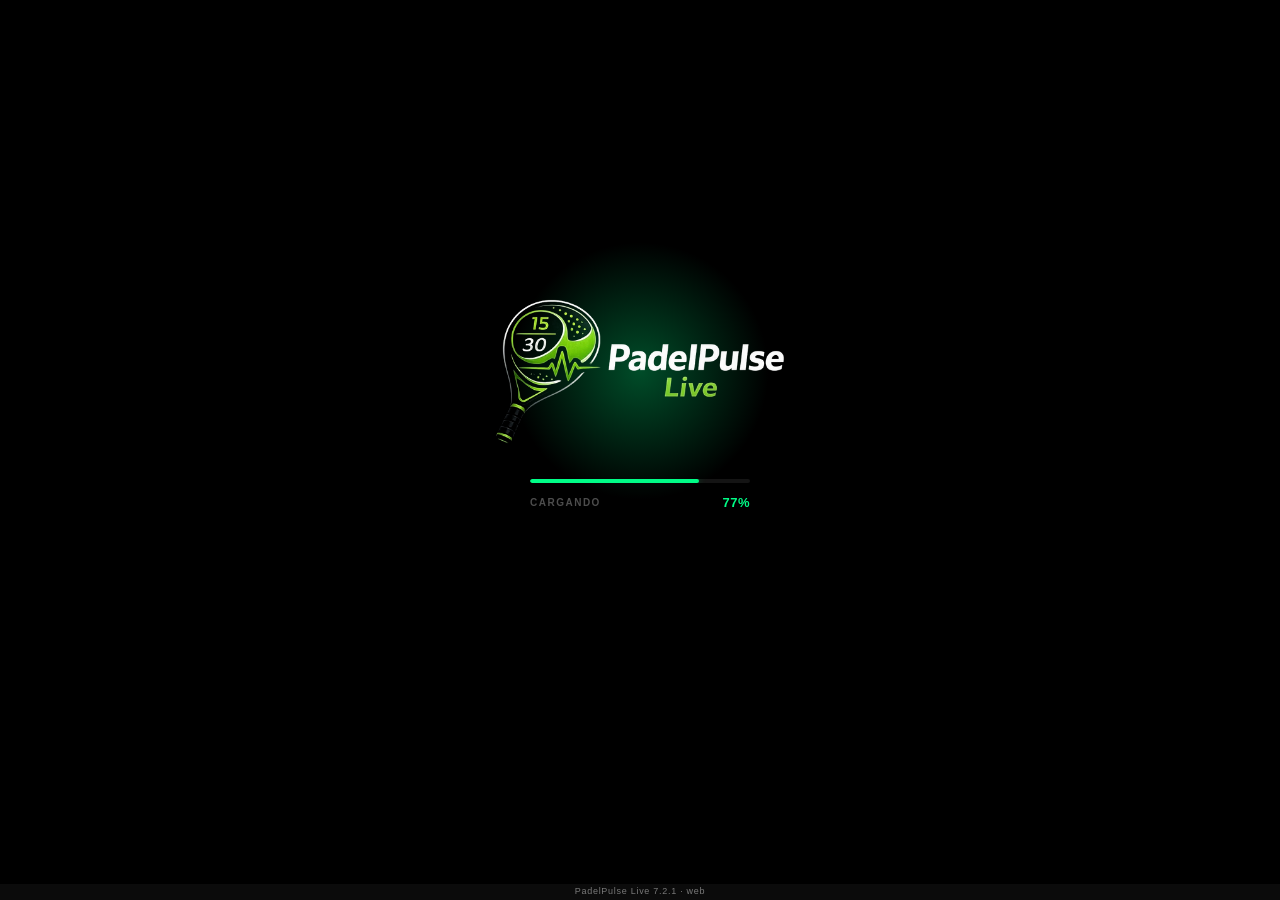
==== web/index.html @ a13b3b08 "7.2.1: vinculacion automatica sin codigo y diagnostico real del enlace en reloj y movil - Se separa " ====
<!DOCTYPE html>
<html lang="es" class="dark">
<head>
<meta charset="UTF-8">
<meta name="viewport" content="width=device-width, initial-scale=1.0, maximum-scale=1.0, user-scalable=no, viewport-fit=cover">
<meta name="theme-color" content="#0e0e0e">
<meta name="color-scheme" content="dark">
<title>PadelPulse Live</title>
<!-- Instalable desde el navegador en la version de Netlify. El manifest y sus
     iconos viven solo en web/: dentro de la app esto no se usa, porque el
     WebView no monta apps web. -->
<link rel="manifest" href="manifest.webmanifest">
<link rel="apple-touch-icon" href="icon-192.png">
<meta name="apple-mobile-web-app-capable" content="yes">
<meta name="apple-mobile-web-app-status-bar-style" content="black-translucent">
<meta name="apple-mobile-web-app-title" content="PadelPulse">
<!-- Todo local: la app funciona sin conexion (pista sin cobertura) -->
<link rel="stylesheet" href="fonts/fonts.css">
<link rel="stylesheet" href="tailwind.css?v=7.2.1">
<style>
*{-webkit-tap-highlight-color:transparent;user-select:none;box-sizing:border-box;}
html{height:100%;touch-action:manipulation;background:#000;overflow:hidden;}
body{margin:0;padding:0;background:#000;height:100vh;height:100dvh;width:100vw;overflow:hidden;font-family:'Lexend',sans-serif;}

/* Mobile: full screen */
:root{ --ver-h:16px; }
/* Version, abajo del todo en todas las pantallas. Va fuera de #app para que
   ningun render() la borre; la barra de navegacion se sube encima de ella. */
#ver-tag{
    position:fixed;left:0;right:0;bottom:0;z-index:101;
    height:calc(var(--ver-h) + env(safe-area-inset-bottom,0px));
    padding-bottom:env(safe-area-inset-bottom,0px);
    display:flex;align-items:center;justify-content:center;
    font-size:9px;letter-spacing:.08em;pointer-events:none;
    color:rgba(255,255,255,.45);background:#0b0b0b;
}
.watch-frame{
    width:100vw;height:100vh;height:100dvh;
    background:transparent;
    position:relative;
    display:flex;flex-direction:column;
    /* Arriba, no centrado: si el contenido no cabe, un marco centrado y con
       scroll recorta la parte de arriba y no hay forma de llegar a ella (el
       logo salia cortado). Lo que debe ir centrado se centra solo con flex-1. */
    justify-content:flex-start !important;
    overflow-y:auto;
    /* deja sitio a la barra fija de abajo, contando el gesto del sistema */
    padding-bottom:calc(76px + var(--ver-h) + env(safe-area-inset-bottom,0px));
}

/* Responsive: adapt fluidly without mobile frame */
@media(max-width:320px){ 
    html { font-size: 14px; }
}
@media(max-width:280px){ 
    html { font-size: 12px; }
}
.pp-flag{font-size:1.35em;line-height:1;display:inline-block;filter:saturate(1.1);}
/* Iconografia local (subset de Material Symbols, 105 glifos, 78 KB) */
.material-symbols-outlined{
    font-family:'PadelPulse Icons';font-weight:normal;font-style:normal;
    line-height:1;letter-spacing:normal;text-transform:none;display:inline-block;
    white-space:nowrap;word-wrap:normal;direction:ltr;-webkit-font-feature-settings:'liga';
    -webkit-font-smoothing:antialiased;font-variation-settings:'FILL' 0,'wght' 400,'GRAD' 0,'opsz' 24;
    transition:font-variation-settings .2s ease;
}
.material-symbols-outlined.filled{font-variation-settings:'FILL' 1,'wght' 400,'GRAD' 0,'opsz' 24;}
/* Mientras el pase de iconos no ha corrido, no se ve el nombre en texto plano */
.material-symbols-outlined:not([data-ico]){color:transparent;}
.pulse-glow{box-shadow:0 0 20px rgba(0,253,135,0.4);}
.scale-press{transition:transform 0.15s cubic-bezier(0.4,0,0.2,1), filter 0.15s;}
.scale-press:active{transform:scale(0.92); filter:brightness(0.8);}
@keyframes pulse{0%,100%{opacity:1}50%{opacity:0.4}}
.animate-pulse-slow{animation:pulse 2s ease infinite;}
@keyframes slideUp{from{transform:translateY(20px);opacity:0}to{transform:translateY(0);opacity:1}}
.slide-up{animation:slideUp 0.3s cubic-bezier(0.34,1.56,0.64,1) forwards;}
@keyframes scoreFlash{0%{transform:scale(1) translateY(0);filter:brightness(1)} 30%{transform:scale(1.25) translateY(-8px);filter:brightness(1.5)} 100%{transform:scale(1) translateY(0);filter:brightness(1)}}
.score-flash{animation:scoreFlash 0.4s cubic-bezier(0.175, 0.885, 0.32, 1.275);}
.mic-active{animation:pulse 0.8s ease infinite;box-shadow:0 0 20px rgba(255,113,108,0.5);}
.scrollable{overflow-y:auto;-webkit-overflow-scrolling:touch;}
.scrollable::-webkit-scrollbar{display:none;}
/* Rueda para corregir sets y juegos tocando el numero del marcador */
.pp-rueda{height:210px;overflow-y:auto;scroll-snap-type:y mandatory;-webkit-overflow-scrolling:touch;
  padding:70px 0;mask-image:linear-gradient(transparent,#000 22%,#000 78%,transparent);
  -webkit-mask-image:linear-gradient(transparent,#000 22%,#000 78%,transparent);}
.pp-rueda::-webkit-scrollbar{display:none;}
.pp-rueda>button{scroll-snap-align:center;display:block;width:100%;height:70px;line-height:70px;
  font-size:40px;font-weight:900;background:none;border:0;transition:opacity .15s,transform .15s;}
.pp-rueda>button:disabled{opacity:.18;text-decoration:line-through;}
.pp-marcable{cursor:pointer;border-radius:14px;transition:background .15s;}
.pp-marcable:active{background:rgba(255,255,255,0.08);}
input[type=range]{-webkit-appearance:none;appearance:none;height:4px;background:#262626;border-radius:2px;outline:none;}
input[type=range]::-webkit-slider-thumb{-webkit-appearance:none;width:20px;height:20px;background:#00fd87;border-radius:50%;cursor:pointer;}
input[type=text]{-webkit-user-select:text;user-select:text;}
.countdown-ring{transform:rotate(-90deg);transform-origin:50% 50%;}
@keyframes timerWarn{0%,100%{opacity:1}50%{opacity:0.3}}
.timer-warn{animation:timerWarn 0.5s ease infinite;}
@keyframes fadeIn{from{opacity:0}to{opacity:1}}
@keyframes fadeOut{from{opacity:1}to{opacity:0}}
@keyframes slideDown{from{transform:translateX(-50%) translateY(-20px);opacity:0}to{transform:translateX(-50%) translateY(0);opacity:1}}
@keyframes splashFadeIn{from{opacity:0;transform:scale(0.85)}to{opacity:1;transform:scale(1)}}
@keyframes splashFadeOut{from{opacity:1;transform:scale(1)}to{opacity:0;transform:scale(1.05)}}
.splash-in{animation:splashFadeIn 0.5s cubic-bezier(0.34,1.56,0.64,1) forwards;}
.splash-out{animation:splashFadeOut 0.4s ease forwards;}
@keyframes splashPulse{0%,100%{box-shadow:0 0 0 0 rgba(0,253,135,0.4)}70%{box-shadow:0 0 0 20px rgba(0,253,135,0)}}
.splash-glow{animation:splashPulse 1.5s ease infinite;}
@keyframes dotAppear{from{opacity:0;transform:translateY(6px)}to{opacity:1;transform:translateY(0)}}
@keyframes scoreAnnounceIn{from{opacity:0;transform:translate(-50%,-50%) scale(0.8)}to{opacity:1;transform:translate(-50%,-50%) scale(1)}}
@keyframes scoreAnnounceOut{from{opacity:1;transform:translate(-50%,-50%) scale(1)}to{opacity:0;transform:translate(-50%,-50%) scale(0.9)}}

/* V4 Mesh Background */
.mesh-bg { position:fixed; top:0; left:0; width:100vw; height:100vh; height:100dvh; z-index:0; overflow:hidden; pointer-events:none; background: radial-gradient(circle at 50% 50%, rgba(20,20,20,0) 0%, #000 100%); }
.blob { position:absolute; filter:blur(90px) opacity(0.35); border-radius:50%; z-index:-1; pointer-events:none; transition:background 1s ease, transform 1s ease; }
@keyframes float1 { 0%,100% { transform: translate(0px, 0px) scale(1); } 33% { transform: translate(5vw, -5vh) scale(1.1); } 66% { transform: translate(-5vw, 5vh) scale(0.9); } }
@keyframes float2 { 0%,100% { transform: translate(0px, 0px) scale(1); } 33% { transform: translate(-5vw, 5vh) scale(0.9); } 66% { transform: translate(5vw, -5vh) scale(1.1); } }
.blob-a { top:-20%; left:-10%; width:70vw; height:70vw; max-width:800px; max-height:800px; animation:float1 18s infinite ease-in-out; }
.blob-b { bottom:-20%; right:-10%; width:70vw; height:70vw; max-width:800px; max-height:800px; animation:float2 22s infinite ease-in-out; }

/* ═══ MOBILE VIEWPORT-FIT ═══ */
@media (max-width:1023px) {
  .dk-score-num,
  #score-A, #score-B { font-size:clamp(5rem,22vw,10rem) !important; line-height:1 !important; }
}

/* ═══ DESKTOP VIEWPORT-FIT ═══ */
/* Forces ALL height-consuming elements to use viewport-relative units on desktop */
@media (min-width:1024px) {
  /* Header */
  .dk-header { padding-top:1.5vh !important; padding-bottom:0.8vh !important; }
  .dk-header img { height:8vh !important; }

  /* Main content area */
  .dk-main { padding-top:1vh !important; padding-bottom:1vh !important; }

  /* Left panel glass card */
  .dk-glass-left { padding:1.5vh 1rem !important; border-radius:2rem !important; }
  .dk-glass-left .dk-stats-row { margin-bottom:1vh !important; }
  .dk-glass-left .dk-stats-label { font-size:clamp(10px,1.5vh,18px) !important; margin-bottom:0.5vh !important; }
  .dk-glass-left .dk-stats-score { font-size:clamp(24px,5vh,60px) !important; }
  .dk-glass-left .dk-stats-name { font-size:clamp(8px,1.4vh,20px) !important; }
  .dk-glass-left .dk-stats-divider { height:clamp(16px,4vh,40px) !important; }

  /* Big score display */
  .dk-score-num { font-size:clamp(6rem,25vh,18rem) !important; line-height:0.9 !important; }
  .dk-score-sep { font-size:clamp(3rem,13vh,10rem) !important; }
  .dk-score-name { font-size:clamp(10px,2.2vh,30px) !important; }
  .dk-score-label { font-size:clamp(10px,2vh,24px) !important; margin-bottom:0.5vh !important; }
  .dk-score-area { margin-bottom:1vh !important; gap:1.5vw !important; }
  .dk-score-mt { margin-top:0 !important; }

  /* Right panel glass card */
  .dk-glass-right { padding:1.5vh 1rem !important; border-radius:2rem !important; }
  .dk-btn-add { padding-top:2.5vh !important; padding-bottom:2.5vh !important; border-radius:1.5rem !important; }
  .dk-btn-add .material-symbols-outlined { font-size:clamp(18px,3.5vh,48px) !important; }
  .dk-btn-add span:last-child { font-size:clamp(10px,1.8vh,20px) !important; }
  .dk-btn-sub { padding-top:1vh !important; padding-bottom:1vh !important; }
  .dk-btn-sub .material-symbols-outlined { font-size:clamp(12px,2vh,24px) !important; }
  .dk-btn-sub span:last-child { font-size:clamp(8px,1.4vh,16px) !important; }
  .dk-btn-action { padding-top:1vh !important; padding-bottom:1vh !important; }
  .dk-btn-action .material-symbols-outlined { font-size:clamp(12px,1.8vh,20px) !important; }
  .dk-grid-add { gap:1vh !important; margin-bottom:1vh !important; }
  .dk-grid-sub { gap:0.8vh !important; margin-bottom:0.8vh !important; }
  .dk-grid-act { gap:0.8vh !important; }

  /* Footer */
  .dk-footer { padding-top:0.5vh !important; padding-bottom:0.5vh !important; }

  /* Bottom Nav */
  .dk-nav button { padding-top:0.8vh !important; padding-bottom:0.8vh !important; }
  .dk-nav .material-symbols-outlined { font-size:clamp(16px,2.5vh,28px) !important; }
  .dk-nav span:last-child { font-size:clamp(7px,1vh,11px) !important; }
}
</style>
</head>
<body style="background:#0e0e0e;margin:0;padding:0;position:relative;">
<div class="mesh-bg">
    <div class="blob blob-a" id="blob-a"></div>
    <div class="blob blob-b" id="blob-b"></div>
</div>
<div id="app" style="width:100vw;min-height:100vh;min-height:100dvh;background:transparent;display:flex;align-items:center;justify-content:center;font-family:'Lexend',sans-serif;z-index:10;position:relative;">
    <div style="width:44px;height:44px;border:3px solid #1a1a1a;border-top-color:#00fd87;border-radius:50%;animation:_spin 1s linear infinite;"></div>
</div>
<div id="ver-tag"></div>
<style>@keyframes _spin{to{transform:rotate(360deg)}}</style>
<script>
// Logo horizontal con fondo transparente: se ve igual sobre cualquier tema y
// dentro de vistas animadas, donde mix-blend-mode dejaba una caja negra.
const LOGO_WORDMARK = "[data-uri]";

// ═══════════════════════════════════════════
// ICONOGRAFIA LOCAL
// Los <span class="material-symbols-outlined">nombre</span> siguen escribiendose
// con el nombre del icono; este pase lo convierte al glifo del subset embebido.
// ═══════════════════════════════════════════
const PP_ICONS={add:"\ue145",add_circle:"\ue147",arrow_back:"\ue5c4",arrow_back_ios:"\ue5e0",arrow_forward_ios:"\ue5e1",auto_awesome:"\ue65f",balance:"\ueaf6",bar_chart:"\ue26b",bluetooth:"\ue1a7",bluetooth_connected:"\ue1a8",bluetooth_disabled:"\ue1a9",bolt:"\uea0b",brightness_6:"\ue3ab",cancel:"\ue5c9",celebration:"\uea65",chat:"\ue0b7",check:"\ue5ca",check_circle:"\ue86c",circle:"\uef4a",close:"\ue14c",colorize:"\ue3b8",content_copy:"\ue14d",dark_mode:"\ue51c",dashboard:"\ue871",delete:"\ue872",delete_sweep:"\ue16c",devices:"\ue1b1",directions_run:"\ue566",do_not_disturb_on:"\ue15c",done:"\ue876",ecg_heart:"\uf6e9",edit:"\ue150",equalizer:"\ue01d",error:"\ue000",favorite:"\ue87d",flag:"\ue153",format_paint:"\ue243",graphic_eq:"\ue1b8",grid_view:"\ue9b0",group:"\ue7ef",hiking:"\ue50a",history:"\ue28e",home:"\ue88a",insights:"\uf092",ios_share:"\ue6b8",keyboard_arrow_down:"\ue313",keyboard_arrow_up:"\ue316",language:"\ue894",leaderboard:"\uf20c",light_mode:"\ue518",link:"\ue157",link_off:"\ue16f",list_alt:"\ue0ee",local_fire_department:"\uea05",lock:"\ue88d",lock_open:"\ue898",menu:"\ue5d2",mic:"\ue029",mic_off:"\ue02b",military_tech:"\uea3f",monitor_heart:"\ueaa2",monitoring:"\uf190",more_horiz:"\ue5d3",palette:"\ue3b7",password:"\uf042",pause:"\ue034",person:"\ue7fd",play_arrow:"\ue037",qr_code_2:"\ue00a",radio_button_checked:"\ue837",radio_button_unchecked:"\ue836",record_voice_over:"\ue91f",refresh:"\ue5d5",remove:"\ue15b",restart_alt:"\uf053",schedule:"\ue192",scoreboard:"\uebd0",script:"\uf45f",settings:"\ue8b8",settings_suggest:"\uf05e",share:"\ue80d",signal_cellular_alt:"\ue202",smart_toy:"\uf06c",speed:"\ue9e4",sports_tennis:"\uea32",square:"\ueb36",stadium:"\ueb90",style:"\ue41d",swap_horiz:"\ue8d4",sync:"\ue627",sync_alt:"\uea18",sync_disabled:"\ue628",timer:"\ue425",toast:"\uefc1",toggle_off:"\ue9f5",toggle_on:"\ue9f6",trophy:"\ue71a",tune:"\ue429",undo:"\ue166",visibility:"\ue417",volume_off:"\ue04f",volume_up:"\ue050",warning:"\ue002",watch:"\ue334",workspace_premium:"\ue7af"};
function paintIcons(root){
    const scope = root || document;
    scope.querySelectorAll('.material-symbols-outlined:not([data-ico])').forEach(el=>{
        const name = el.textContent.trim();
        const glyph = PP_ICONS[name];
        if(glyph){ el.setAttribute('data-ico', name); el.textContent = glyph; }
        else if(name.length === 1){ el.setAttribute('data-ico','raw'); }
        else { el.setAttribute('data-ico','?'); el.textContent = PP_ICONS.circle || ''; }
    });
}
// Los modales/toasts se inyectan fuera de render(): un observer los cubre todos.
try{
    new MutationObserver(muts=>{
        for(const m of muts){ if(m.addedNodes.length){ paintIcons(document); return; } }
    }).observe(document.documentElement,{childList:true,subtree:true});
}catch(e){}

// ═══════════════════════════════════════════
// STATE
// ═══════════════════════════════════════════
const POINT_LABELS = ['0','15','30','40'];

const defaultState = () => ({
    teamA:{ name:'', points:0, games:0, sets:0, playerA:'', playerB:'' },
    teamB:{ name:'', points:0, games:0, sets:0, playerA:'', playerB:'' },
    setsHistory:[], currentSet:1,
    serving:'A', deuce:false, advantage:null,
    goldenPoint:false, superTiebreak:false, bestOf:3, playingExtraSet:false,
    tiebreak:false, tiebreakPoints:{A:0,B:0}, tiebreakServing:'A', tiebreakServCount:0,
    matchOver:false, matchWinner:null,
    gameTime:0, timerRunning:true,
    betweenPoints:false, betweenTimer:0, betweenMax:20,
    soundEnabled:true, voiceMuted:false, brightness:100, voiceActive:false,
    theme:'neon', lang:'es',
    currentView:'home',
    history:[], activityLog:[],
    faults:{ A:{doubleFault:0,footFault:0,warning:0}, B:{doubleFault:0,footFault:0,warning:0} },
    heartRate:0, calories:0, distanceKm:0.0,
    momentum:[],
    serveTimerEnabled:false, serveTimerSeconds:20,
    firstServeFault:false
});

let timerInterval = null, betweenInterval = null;
let recognition = null, audioCtx = null;

let SPECTATOR = false; // modo solo lectura si viene de URL compartida

function loadState(){
    // 1. Intentar cargar desde URL (modo espectador)
    try{
        const hash = window.location.hash.slice(1);
        if(hash.startsWith('c=')){
            const code = hash.slice(2).toUpperCase();
            SPECTATOR = true;
            let ds = defaultState();
            ds.voiceActive = false; ds.timerRunning = false;
            ds.cloudCode = code;
            setTimeout(() => { if(window.joinCloudMatch) window.joinCloudMatch(code); }, 500);
            return ds;
        }
        if(hash.startsWith('pp=')){
            const encoded = hash.slice(3);
            let decoded;
            try { decoded = JSON.parse(decodeURIComponent(escape(atob(encoded)))); }
            catch(err) { decoded = JSON.parse(decodeURIComponent(atob(encoded))); }
            let ds = defaultState();
            if (Array.isArray(decoded) && decoded[0] === 1) {
                ds.teamA.name=decoded[1]; ds.teamA.games=decoded[2]; ds.teamA.sets=decoded[3]; ds.teamA.points=decoded[4]; ds.teamA.playerA=decoded[5]; ds.teamA.playerB=decoded[6];
                ds.teamB.name=decoded[7]; ds.teamB.games=decoded[8]; ds.teamB.sets=decoded[9]; ds.teamB.points=decoded[10]; ds.teamB.playerA=decoded[11]; ds.teamB.playerB=decoded[12];
                ds.setsHistory=decoded[13]; ds.currentSet=decoded[14]; ds.serving=decoded[15];
                ds.deuce=decoded[16]; ds.advantage=decoded[17]; ds.tiebreak=decoded[18];
                ds.tiebreakPoints={A:decoded[19], B:decoded[20]};
                ds.matchOver=decoded[21]; ds.matchWinner=decoded[22]; ds.gameTime=decoded[23]; ds.theme=decoded[24];
            } else {
                ds = { ...ds, ...decoded };
            }
            SPECTATOR = true;
            ds.voiceActive = false;
            ds.timerRunning = false;
            return ds;
        }
    }catch(e){}
    // 2. Cargar desde localStorage — merge with defaultState to ensure new fields exist
    try{
        const s=localStorage.getItem('pp_state_v4');
        if(s){
            const saved=JSON.parse(s);
            const merged=Object.assign(defaultState(), saved);
            return merged;
        }
    }catch(e){}
    return defaultState();
}

// ═══════════════════════════════════════════════════════════════════
// PPSync — sincronizacion con el reloj (protocolo v3)
// Espejo de docs/PROTOCOLO_SINCRONIZACION.md y de sync/SyncProtocol.kt.
// Si cambias un mensaje aqui, cambialo tambien en las dos apps Kotlin.
// ═══════════════════════════════════════════════════════════════════
const PP_PROTO = 3;

/**
 * Version de esta pagina.
 *
 * En la app la version buena la manda la capa nativa; esta se usa en la web,
 * donde no hay capa nativa. Sin ella, la version desplegada en Netlify no se
 * podia distinguir de una vieja y se perdia tiempo persiguiendo fallos ya
 * arreglados.
 */
const WEB_VERSION = '7.2.1';

/** "7.1.0" en la app (la version instalada); "7.1.0 · web" en el navegador. */
function versionLabel(){
    const b = (typeof window!=='undefined') ? window.AndroidBridge : null;
    return (b && b.appVersion) ? b.appVersion() : WEB_VERSION + ' · web';
}
(function(){
    const pintar = ()=>{ const el=document.getElementById('ver-tag'); if(el) el.textContent = 'PadelPulse Live ' + versionLabel(); };
    if(document.readyState==='loading') document.addEventListener('DOMContentLoaded', pintar); else pintar();
})();
const PP_PATH = {
    hello:'/padel/hello', pair:'/padel/pair', state:'/padel/state',
    cmd:'/padel/cmd', settings:'/padel/settings', health:'/padel/health',
    account:'/padel/account', history:'/padel/history',
    // v2
    legacySync:'/padel/sync', legacyPoint:'/padel/point', legacyBt:'/padel/bt'
};

const PPSync = {
    // ── Estado del enlace (lo pinta la UI) ──
    connected:false,          // hay un reloj alcanzable
    paired:false,             // el reloj ha confirmado el codigo
    watchName:'',
    code:'',                  // codigo de 4 digitos que muestra el movil
    appOnWatch:null,          // PadelPulse instalado en el reloj (null = no se sabe)
    lastHeardAt:0,            // ultimo mensaje del reloj
    autoPair:true,            // aceptar vinculacion sin teclear codigo
    lastSync:0,
    watchApp:'',
    watchProto:0,
    protoMismatch:false,
    health:{hr:0,kcal:0,km:0,steps:0},
    _applyingRemote:false,
    _seq:0,
    _lastWatchSeq:-1,
    _pushTimer:null,
    _lastPushed:'',

    get bridge(){ return (typeof window!=='undefined' && window.AndroidBridge) ? window.AndroidBridge : null; },

    /**
     * Ya no hay modos. Antes habia que elegir quien mandaba -Solo, Movil o
     * Reloj- y era una pregunta que el usuario no tiene por que responder:
     * quiere puntuar desde donde tenga la mano libre. Ahora los dos van
     * siempre a la vez y puntua cualquiera.
     *
     * Se sigue mandando el modo en los mensajes para que una version antigua
     * del reloj -que aun espera el campo- no se quede esperando.
     */
    mode(){ return 'SYNC'; },

    /**
     * Revision del marcador. Sube en cada cambio local y viaja con el estado:
     * si los dos puntuan casi a la vez, gana el que traiga la revision mas
     * alta. Ver acceptRemoteRev().
     */
    rev(){ return (S && S.syncRev) | 0; },
    bumpRev(){ S.syncRev = this.rev() + 1; },

    /**
     * ¿Hacemos caso al estado que llega? Si viene con revision mas alta, si.
     * Si empatan -los dos tocaron en el mismo instante- gana el movil, por
     * decidir algo estable: si cada aparato eligiera distinto, los marcadores
     * quedarian diferentes para siempre.
     */
    acceptRemoteRev(remoteRev){
        if(remoteRev === undefined || remoteRev === null) return true;  // version antigua, sin revision
        const r = remoteRev|0;
        if(r > this.rev()) return true;
        return false;
    },

    nextSeq(){
        const b=this.bridge;
        if(b && b.nextSeq){ try{ return parseInt(b.nextSeq(),10)||(++this._seq); }catch(e){} }
        return ++this._seq;
    },

    init(){
        try{
            const saved = localStorage.getItem('pp_pair_code');
            this.code = saved || this.generateCode();
            // Siempre sin codigo: Wear OS solo entrega mensajes entre las dos
            // apps del mismo emparejamiento, asi que el codigo no protegia de
            // nada y solo hacia fallar la vinculacion.
            this.autoPair = true;
            const b=this.bridge;
            if(b){
                if(b.setAutoPair){ try{ b.setAutoPair(true); }catch(e){} }
                if(b.appOnWatch){ try{ const v=b.appOnWatch(); this.appOnWatch = v==='true' ? true : (v==='false' ? false : null); }catch(e){} }
                if(b.loadPairing){
                    const p=JSON.parse(b.loadPairing()||'{}');
                    if(p.code) this.code=p.code;
                    this.paired=!!p.paired;
                }
                if(b.isWatchConnected) this.connected=!!b.isWatchConnected();
                if(b.watchName) this.watchName=b.watchName()||'';
                if(b.refreshConnection) b.refreshConnection();
            }
            localStorage.setItem('pp_pair_code', this.code);
        }catch(e){}
    },

    generateCode(){
        const c = String(Math.floor(1000+Math.random()*9000));
        try{ localStorage.setItem('pp_pair_code', c); }catch(e){}
        return c;
    },

    regenerateCode(){
        this.code = this.generateCode();
        this.paired = false;
        this.persistPairing();
        render();
        showToast('🔐 Codigo nuevo: '+this.code, 2500);
    },

    persistPairing(){
        const b=this.bridge;
        if(b && b.savePairing){ try{ b.savePairing(this.code, this.paired); }catch(e){} }
        try{ localStorage.setItem('pp_pair_code', this.code); }catch(e){}
    },

    send(path, obj){
        const b=this.bridge;
        if(!b || !b.send) return false;
        const msg = Object.assign({v:PP_PROTO, src:'phone', seq:this.nextSeq(), ts:Date.now()}, obj);
        try{ b.send(path, JSON.stringify(msg)); return true; }catch(e){ return false; }
    },

    // ── Construccion del estado canonico ──
    setsWon(team){
        return (S.setsHistory||[]).filter(s=>s.winner===team).length;
    },

    buildState(){
        return {
            mode:this.mode(),
            match:{
                bestOf:S.bestOf||3,
                goldenPoint:!!S.goldenPoint,
                superTieBreak:!!S.superTiebreak,
                currentSet:S.currentSet||1
            },
            teams:{
                A:{ name:S.teamA.name||'LOCAL',  pts:Math.max(0,Math.min(3,S.teamA.points|0)), games:S.teamA.games|0, sets:this.setsWon('A') },
                B:{ name:S.teamB.name||'VISITA', pts:Math.max(0,Math.min(3,S.teamB.points|0)), games:S.teamB.games|0, sets:this.setsWon('B') }
            },
            flags:{
                deuce:!!S.deuce,
                adv:S.advantage||'',            // nunca null: el reloj leia "null" como texto
                tiebreak:!!S.tiebreak,
                superTiebreak:!!S.superTiebreak,
                goldenPointActive:!!(S.deuce && S.goldenPoint),
                serving:S.serving||'A',
                faults:S.firstServeFault?1:0,
                over:!!S.matchOver,
                winner:S.matchWinner||''
            },
            tb:{
                A:(S.tiebreakPoints&&S.tiebreakPoints.A)|0,
                B:(S.tiebreakPoints&&S.tiebreakPoints.B)|0,
                serving:S.tiebreakServing||'A',
                n:S.tiebreakServCount|0
            },
            health:{ hr:S.heartRate|0, kcal:S.calories|0, km:+(S.distanceKm||0) },
            clock:S.gameTime|0,
            // Resultado de cada set, para que el otro no se los invente
            setsDetail:(S.setsHistory||[]).map(x=>({a:x.a|0, b:x.b|0, winner:x.winner, tiebreak:!!x.tiebreak})),
            rev:this.rev()
        };
    },

    /** Aplica un estado del reloj. No recalcula nada: quien lo envia ya lo hizo. */
    applyState(st){
        if(!st || !st.teams) return;
        this._applyingRemote = true;
        try{
            const A=st.teams.A||{}, B=st.teams.B||{}, f=st.flags||{}, tb=st.tb||{};
            S.teamA.points = Math.max(0,Math.min(3, (A.pts!==undefined?A.pts:A.points)|0));
            S.teamB.points = Math.max(0,Math.min(3, (B.pts!==undefined?B.pts:B.points)|0));
            S.teamA.games  = A.games|0;
            S.teamB.games  = B.games|0;
            if(A.name) S.teamA.name = A.name;
            if(B.name) S.teamB.name = B.name;

            // Sets: el reloj manda el numero, aqui reconstruimos el historial
            // para que las vistas de sets y estadisticas cuadren.
            this.rebuildSetsHistory(A.sets|0, B.sets|0, st.setsDetail);

            S.deuce = !!f.deuce;
            S.advantage = (f.adv && f.adv!=='null' && f.adv!=='') ? f.adv
                        : ((f.advantage && f.advantage!=='null' && f.advantage!=='') ? f.advantage : null);
            S.tiebreak = !!f.tiebreak;
            S.superTiebreak = !!f.superTiebreak;
            if(f.serving) S.serving = f.serving;
            S.firstServeFault = (f.faults|0) > 0;

            S.tiebreakPoints = { A:tb.A|0, B:tb.B|0 };
            if(tb.serving) S.tiebreakServing = tb.serving;
            S.tiebreakServCount = tb.n|0;

            if(st.match){
                if(st.match.bestOf) S.bestOf = st.match.bestOf;
                if(typeof st.match.goldenPoint==='boolean') S.goldenPoint = st.match.goldenPoint;
                if(st.match.currentSet) S.currentSet = st.match.currentSet;
            }
            if(typeof st.clock==='number' && st.clock>0) S.gameTime = st.clock;
            if(st.health) this.applyHealth(st.health);

            const wasOver = S.matchOver;
            S.matchOver = !!f.over;
            S.matchWinner = (f.winner && f.winner!=='null' && f.winner!=='') ? f.winner : null;

            // Nos quedamos con la revision del otro: a partir de aqui los dos
            // cuentan desde el mismo numero.
            if(typeof st.rev === 'number') S.syncRev = st.rev|0;

            this.lastSync = Date.now();
            saveStateOnly();
            render();
            if(S.matchOver && !wasOver && typeof showMatchOver==='function'){
                showMatchOver(S.matchWinner||'A');
            }
        }catch(e){
            console.error('PPSync.applyState', e);
        }finally{
            this._applyingRemote = false;
        }
    },

    rebuildSetsHistory(setsA, setsB, detalle){
        // Un reloj actualizado manda el resultado de cada set: ese manda.
        if(Array.isArray(detalle) && detalle.length === setsA + setsB){
            const prev = S.setsHistory||[];
            S.setsHistory = detalle.map((x,k)=>Object.assign({}, prev[k]||{}, {
                a:x.a|0, b:x.b|0, winner:x.winner==='B'?'B':'A', tiebreak:!!x.tiebreak
            }));
            S.currentSet = setsA + setsB + 1;
            return;
        }
        const curA=this.setsWon('A'), curB=this.setsWon('B');
        if(curA===setsA && curB===setsB) return;
        // Reloj antiguo: solo sabemos cuantos sets lleva cada uno
        const hist=[];
        for(let k=0;k<setsA;k++) hist.push({winner:'A', a:6, b:0});
        for(let k=0;k<setsB;k++) hist.push({winner:'B', a:0, b:6});
        S.setsHistory = hist;
        S.currentSet = setsA + setsB + 1;
    },

    applyHealth(h){
        if(!h) return;
        const hr=(h.hr!==undefined?h.hr:h.heartRate)|0;
        const kcal=(h.kcal!==undefined?h.kcal:h.calories)|0;
        const km=+(h.km!==undefined?h.km:h.distanceKm)||0;
        this.health={hr:hr, kcal:kcal, km:km, steps:h.steps|0};
        if(hr>0) S.heartRate = hr;
        // El reloj es la fuente de verdad: el movil deja de estimar calorias.
        if(kcal>0 || km>0){
            S.healthFromWatch = true;
            S.calories = kcal;
            S.distanceKm = km;
        }
    },

    // ── Salidas ──

    /**
     * Difunde el estado. Solo si mandamos nosotros.
     * Un punto dispara varios saveState(), asi que agrupamos: un envio cada
     * 120 ms como mucho, y nunca dos veces el mismo estado. Cada mensaje por
     * Bluetooth cuesta bateria en la muñeca.
     */
    push(){
        if(this._applyingRemote) return;
        if(!this.paired) return;
        if(this._pushTimer) return;
        this._pushTimer = setTimeout(()=>{
            this._pushTimer = null;
            if(this._applyingRemote || !this.paired) return;
            // Nombres de pareja o de jugadores cambiados en cualquier pantalla:
            // van con los ajustes, asi que se mandan en cuanto cambian.
            const nombres = [S.teamA.name, S.teamB.name, S.teamA.playerA, S.teamA.playerB,
                             S.teamB.playerA, S.teamB.playerB].map(x=>x||'').join('|');
            if(nombres !== this._namesSig){ this._namesSig = nombres; this.sendSettings(); }
            const st = this.buildState();
            const json = JSON.stringify(st);
            if(json === this._lastPushed) return;
            this._lastPushed = json;
            this.send(PP_PATH.state, st);
            this.lastSync = Date.now();
        }, 120);
    },

    /** Fuerza el envio inmediato saltandose la agrupacion (boton Sincronizar). */
    pushNow(){
        if(!this.paired) return;
        if(this._pushTimer){ clearTimeout(this._pushTimer); this._pushTimer = null; }
        const st = this.buildState();
        this._lastPushed = JSON.stringify(st);
        this.send(PP_PATH.state, st);
        this.lastSync = Date.now();
    },

    /**
     * Punto unico tras cualquier accion local sobre el marcador: sube la
     * revision y difunde el estado entero.
     *
     * Se manda el estado completo y no la accion suelta a proposito: si un
     * mensaje se pierde -y por Bluetooth se pierden-, el siguiente estado
     * vuelve a poner a los dos de acuerdo. Con acciones sueltas, un punto
     * perdido dejaria los marcadores descuadrados hasta el final del partido.
     */
    onLocalAction(action, team){
        if(this._applyingRemote) return;
        this.bumpRev();
        this.push();
    },

    sendSettings(){
        if(!this.paired) return;
        this.send(PP_PATH.settings, {
            lang:S.lang||'es',
            theme:S.theme||'neon',
            color:(typeof T==='function' ? (T().primary||'#00FD87') : '#00FD87'),
            goldenPoint:!!S.goldenPoint,
            superTieBreak:!!S.superTiebreak,
            bestOf:S.bestOf||3,
            maxSets:S.bestOf||3,
            nameA:S.teamA.name||'LOCAL',
            nameB:S.teamB.name||'VISITA',
            // Cada lado es una pareja: sus dos jugadores
            playerA1:S.teamA.playerA||'', playerA2:S.teamA.playerB||'',
            playerB1:S.teamB.playerA||'', playerB2:S.teamB.playerB||'',
            // El QR de "Invita a un amigo" del reloj lleva el mismo enlace que
            // mandaria el movil: prueba cerrada o ficha de Play.
            inviteUrl:(typeof inviteUrl==='function') ? inviteUrl() : '',
            mode:this.mode()
        });
    },

    hello(){
        this.send(PP_PATH.hello, {app:WEB_VERSION, proto:PP_PROTO, mode:this.mode(), paired:this.paired});
    },

    /**
     * Manda la sesion al reloj para que no haya que teclear contraseñas en la
     * muñeca. Viaja por el canal cifrado del sistema entre dos dispositivos ya
     * emparejados, no sale a internet.
     */
    sendAccountToWatch(){
        if(typeof Auth==='undefined') return;
        if(!this.paired) return;
        if(Auth.isIn){
            this.send(PP_PATH.account, {
                action:'session',
                email: (Auth.user&&Auth.user.email)||'',
                // Tu nombre de verdad, nunca el correo: el reloj lo usa como
                // nombre de tu pareja en el marcador.
                name:  (typeof Auth.myName==='function' ? Auth.myName() : '') ||'',
                token: Auth.session.access_token,
                refresh: Auth.session.refresh_token,
                expires: Auth.session.expires_at
            });
        } else {
            this.send(PP_PATH.account, {action:'signout'});
        }
        this.sendHistoryToWatch();
    },

    /**
     * Manda al reloj los ultimos partidos de la cuenta, ya en su formato, para
     * que el Historial de la muñeca sea el mismo que el del movil. El reloj no
     * habla con Supabase: enseña lo que este movil ya tiene sincronizado. Sin
     * sesion va la lista vacia y el reloj vuelve a sus partidos locales.
     */
    sendHistoryToWatch(){
        if(!this.paired) return;
        const conCuenta = (typeof Auth!=='undefined') && Auth.isIn;
        const todos = conCuenta ? getMatchHistory() : [];
        const matches = todos.slice(0, 30).map(m => ({
            date: typeof m.date==='number' ? m.date : (Date.parse(m.date)||0),
            teamA: m.teamA||'', teamB: m.teamB||'',
            scoreA: m.setsA|0, scoreB: m.setsB|0,
            gamesA: m.gamesA|0, gamesB: m.gamesB|0,
            winner: m.winner||'', duration: m.duration|0, kcal: m.kcal|0
        }));
        // El balance se cuenta sobre todo el historial, no solo lo que viaja
        this.send(PP_PATH.history, {
            signedIn: conCuenta, matches,
            played: todos.length,
            won: todos.filter(m => m.winner==='A').length
        });
    },

    requestHealth(){ this.send(PP_PATH.health, {request:true}); },

    // ── Entradas desde Kotlin ──

    onConnection(connected, name){
        const was=this.connected;
        this.connected=!!connected;
        this.watchName=name||this.watchName;
        if(this.connected && !was){
            this.hello();
            if(this.paired){ this.sendSettings(); this.push(); }
        }
        if(!this.connected) this._lastWatchSeq=-1;
        if(typeof render==='function' && !SPECTATOR) render();
    },

    /** Vacia el buzon de mensajes que llegaron con la app cerrada. */
    drainNative(json){
        let list=[];
        try{ list=JSON.parse(json||'[]'); }catch(e){ return; }
        list.forEach(m=>{ try{ this.onNative(m.path, m.payload); }catch(e){} });
    },

    onNative(path, payload){
        let obj;
        try{ obj = JSON.parse(payload); }catch(e){ return; }

        // Anti-eco: descartamos lo repetido o desordenado
        const seq = +obj.seq || 0;
        if(seq > 0){
            if(seq <= this._lastWatchSeq) return;
            this._lastWatchSeq = seq;
        }
        this.connected = true;
        this.appOnWatch = true;
        this.lastHeardAt = Date.now();

        // Si el reloj nos manda el marcador, la salud o lo que sea, es que esta
        // ahi con PadelPulse: vinculados sin mas pasos (por si su peticion de
        // vinculo se perdio por el camino).
        if(!this.paired && path!==PP_PATH.pair && path!==PP_PATH.legacyBt){
            this.paired = true;
            this.persistPairing();
            this.send(PP_PATH.pair, {action:'accept', code:this.code, device:'movil'});
            this.sendSettings();
            this.sendAccountToWatch();
            this.pushNow();
        }

        switch(path){
            case PP_PATH.hello:
                this.watchApp = obj.app||'';
                this.watchProto = +obj.proto||0;
                this.protoMismatch = this.watchProto>0 && this.watchProto!==PP_PROTO;
                if(this.protoMismatch){
                    showToast('⚠️ Actualiza la app del reloj: protocolo v'+this.watchProto+' vs v'+PP_PROTO, 4000, true);
                }
                if(this.paired) this.sendSettings();
                render();
                break;

            case PP_PATH.pair:
            case PP_PATH.legacyBt:
                this.onPairRequest(obj);
                break;

            case PP_PATH.state:
            case PP_PATH.legacySync: {
                const st = obj.snapshot ? JSON.parse(obj.snapshot) : obj;
                // La salud viene de los sensores del reloj: se acepta siempre,
                // aunque el marcador que acompañe sea viejo.
                if(st.health) this.applyHealth(st.health);
                if(this.acceptRemoteRev(st.rev)) this.applyState(st);
                break;
            }

            case PP_PATH.cmd:
            case PP_PATH.legacyPoint:
                this.onCommand(obj);
                break;

            case PP_PATH.settings:
                this.onSettings(obj);
                break;

            case PP_PATH.health:
                this.applyHealth(obj);
                render();
                break;
        }
    },

    onPairRequest(obj){
        const action = obj.action||'request';
        const code = String(obj.code||'');
        if(action!=='request' && !obj.code) return;

        const ok = (code===this.code) || (this.autoPair && (code==='AUTO'||code===''));
        if(ok){
            this.paired = true;
            this.persistPairing();
            this.send(PP_PATH.pair, {action:'accept', code:this.code, device:'movil'});
            const b=this.bridge; if(b&&b.vibrate) b.vibrate(60);
            showToast('⌚ Reloj vinculado'+(obj.device?' — '+obj.device:''), 2600);
            this.sendSettings();
            this.sendAccountToWatch();
            this.pushNow();
        }else{
            this.send(PP_PATH.pair, {action:'reject', code:this.code});
            showToast('⚠️ El codigo del reloj no coincide ('+code+')', 3000, true);
        }
        render();
    },

    /**
     * Accion suelta del reloj. Ya no la usan las versiones nuevas -mandan el
     * estado entero-, pero un reloj sin actualizar sigue mandandolas y hay que
     * atenderlas para no dejarlo tirado.
     */
    onCommand(obj){
        // Invitar desde el reloj: el mensaje y el enlace son los del movil, y
        // el WhatsApp tambien. El reloj solo pide abrir la hoja de compartir.
        // El reloj ha encendido su modo arbitro: solo uno escucha, o cada punto
        // cantado se sumaria dos veces.
        if(obj.action==='voice_owner'){
            if(voiceOn()){
                const b=this.bridge; if(b && b.stopVoice) b.stopVoice();
                onVoiceState('off');
                showToast(i2('⌚ La voz la lleva el reloj','⌚ The watch is listening now'), 2500);
            }
            return;
        }
        if(obj.action==='invite'){
            showToast(i2('⌚ Invitar a un amigo','⌚ Invite a friend'), 1800);
            if(typeof inviteFriends==='function') inviteFriends();
            return;
        }
        // "Sincronizar ahora" del reloj: se le manda todo lo del movil
        // (ajustes con el idioma, la cuenta con su historial y el marcador)
        if(obj.action==='sync'){
            this.sendSettings();
            this.sendAccountToWatch();
            this.pushNow();
            showToast(i2('⌚ Reloj sincronizado','⌚ Watch synced'), 1500);
            return;
        }
        // "Iniciar sesion" del reloj con la app del movil ya abierta
        if(obj.action==='login'){
            if(typeof openLoginFromWatch==='function') openLoginFromWatch();
            return;
        }
        const team = obj.team || (obj.action==='point_B' ? 'B' : 'A');
        switch(obj.action){
            case 'point': case 'point_A': case 'point_B': addPoint(team); break;
            case 'minus': removePoint(team); break;
            case 'undo':  undoPoint(); break;
            case 'fault': if(typeof addFault==='function') addFault(S.serving,'doubleFault'); break;
            case 'serve': S.serving = team; saveState(); render(); break;
            case 'reset': if(typeof newMatch==='function') newMatch(); break;
        }
        this.bumpRev();
        this.push();
    },

    onSettings(obj){
        let changed=false;
        if(obj.lang && obj.lang!==S.lang){ S.lang=obj.lang; if(typeof setLang==='function') setLang(obj.lang); changed=true; }
        if(obj.theme && obj.theme!==S.theme){ S.theme=obj.theme; changed=true; }
        if(typeof obj.goldenPoint==='boolean'){ S.goldenPoint=obj.goldenPoint; changed=true; }
        const bo = obj.bestOf || obj.maxSets;
        if(bo && [1,3,5].includes(+bo)){ S.bestOf=+bo; changed=true; }
        if(obj.nameA){ S.teamA.name=obj.nameA; changed=true; }
        if(obj.nameB){ S.teamB.name=obj.nameB; changed=true; }
        // Jugadores puestos o cambiados desde el reloj (pueden venir vacios)
        [['playerA1','teamA','playerA'],['playerA2','teamA','playerB'],
         ['playerB1','teamB','playerA'],['playerB2','teamB','playerB']].forEach(([k,t,f])=>{
            if(typeof obj[k]==='string' && obj[k]!==(S[t][f]||'')){ S[t][f]=obj[k]; changed=true; }
        });
        // El campo "mode" lo siguen mandando los relojes sin actualizar. Se
        // ignora: ya no hay modos, siempre se sincroniza.
        if(changed){ saveStateOnly(); render(); }
    },

    /** El nativo avisa de si PadelPulse esta en el reloj (true/false/null). */
    onWatchApp(v){
        this.appOnWatch = v;
        if(typeof render==='function' && !SPECTATOR) render();
    },

    /** Texto corto de estado para la UI. Sin rojo: jugar sin reloj es normal. */
    statusLabel(){
        if(!this.connected) return i2('SIN RELOJ','NO WATCH');
        if(this.appOnWatch===false) return i2('FALTA LA APP EN EL RELOJ','APP MISSING ON WATCH');
        if(!this.paired)    return i2('BUSCANDO…','SEARCHING…');
        if(this.protoMismatch) return i2('ACTUALIZA','UPDATE');
        return i2('SINCRONIZADO','SYNCED');
    },
    statusColor(){
        if(!this.connected) return '#8A8A8A';
        if(this.appOnWatch===false || !this.paired || this.protoMismatch) return '#FFB020';
        return (typeof tc!=='undefined' && tc.primary) ? tc.primary() : '#00FD87';
    }
};

/** Mini helper: texto en espanol o ingles segun el idioma activo. */
function i2(es, en){ return (S && S.lang==='es') ? es : en; }

window.PPSync = PPSync;

// ═══════════════════════════════════════════════════════════════════
// Panel de sincronizacion con el reloj (pantalla de Ajustes).
// Se sigue llamando BT porque es el nombre que usa SettingsView, pero ya no
// habla Web Bluetooth: el transporte es Wearable MessageClient via PPSync.
// ═══════════════════════════════════════════════════════════════════
const BT = {
    /* El codigo manual es solo la salida de emergencia: el reloj se vincula
       solo en cuanto conecta (manda "AUTO"). Por eso arranca plegado. */
    showCode: false,
    toggleCode(){ this.showCode = !this.showCode; render(); },

    get pairingCode(){ return PPSync.code; },
    set pairingCode(v){ PPSync.code = v; },
    get connected(){ return PPSync.connected && PPSync.paired; },

    generateCode(){ return PPSync.generateCode(); },
    regenerate(){ PPSync.regenerateCode(); },

    toggleAutoPair(){
        PPSync.autoPair = !PPSync.autoPair;
        BT.saveAutoPair();
        render();
    },

    saveAutoPair(){
        try{ localStorage.setItem('pp_auto_pair', PPSync.autoPair?'1':'0'); }catch(e){}
        const b=PPSync.bridge;
        if(b && b.setAutoPair){ try{ b.setAutoPair(PPSync.autoPair); }catch(e){} }
    },

    unlink(){
        PPSync.paired = false;
        PPSync.persistPairing();
        // El reloj pide el vinculo solo en cuanto ve el movil: si "sin codigo"
        // siguiera activado, a los 30 segundos estaria vinculado otra vez.
        PPSync.autoPair = false;
        BT.saveAutoPair();
        showToast(i2('Reloj desvinculado','Watch unlinked'), 2200, true);
        render();
    },

    findWatch(){
        const b = PPSync.bridge;
        if(b && b.findWatch){ try{ b.findWatch(); }catch(e){} }
        PPSync.hello();
        if(PPSync.paired){ PPSync.sendSettings(); PPSync.pushNow(); }
        showToast(i2('Buscando el reloj…','Looking for the watch…'), 1800);
        setTimeout(()=>render(), 2500);
    },

    installOnWatch(){
        const b = PPSync.bridge;
        if(b && b.installOnWatch){ try{ b.installOnWatch(); }catch(e){} }
        else showToast(i2('Instala PadelPulse desde la Play Store del reloj','Install PadelPulse from the watch Play Store'), 3000);
    },

    resync(){
        PPSync.hello();
        PPSync.sendSettings();
        PPSync.pushNow();
        PPSync.requestHealth();
        showToast(i2('Reenviando al reloj…','Resyncing…'), 1800);
    },

    panel(){
        const p = tc.primary(), mu = tc.muted(), su = tc.surf2(), te = tc.text();

        /* En el navegador no existe el Wearable Data Layer, asi que no hay
           reloj con el que hablar. Ensenar aqui un codigo de vinculacion y un
           boton de "sincronizar ahora" es mentirle al usuario: no pueden hacer
           nada y el estado se queda en "SIN RELOJ" para siempre. */
        if(!PPSync.bridge){
            return `
            <div class="bg-surface-container rounded-3xl p-4 mb-3">
                <div class="flex items-center gap-2 mb-2">
                    <span class="material-symbols-outlined" style="color:${mu};opacity:.5">watch</span>
                    <span class="text-[9px] font-bold uppercase tracking-widest" style="color:${mu}">${i2('Sincronizacion con reloj','Watch sync')}</span>
                </div>
                <div class="text-[9px] leading-relaxed" style="color:${mu}">
                    ${i2('Puntuar desde el reloj funciona en la app de Android. Esta version web es el marcador, y guarda tus partidos igual.',
                          'Scoring from the watch works in the Android app. This web version is the scoreboard, and it saves your matches just the same.')}
                </div>
                <a href="${inviteUrl()}" target="_blank" rel="noopener"
                   class="block w-full mt-3 py-2.5 rounded-2xl text-[10px] font-black uppercase tracking-widest text-center scale-press"
                   style="background:rgba(255,255,255,0.05);border:1px solid rgba(255,255,255,0.08);color:${te}">
                    ${i2('Conseguir la app','Get the app')}
                </a>
            </div>`;
        }

        const st = PPSync.statusColor();
        const label = PPSync.statusLabel();
        const since = PPSync.lastSync ? Math.round((Date.now()-PPSync.lastSync)/1000) : null;

        return `
        <div class="bg-surface-container rounded-3xl p-4 mb-3">
            <!-- Cabecera: estado real del enlace -->
            <div class="flex items-center justify-between mb-3">
                <div class="flex items-center gap-2">
                    <span class="material-symbols-outlined" style="color:${p}">watch</span>
                    <div class="flex flex-col">
                        <span class="text-[9px] font-bold text-on-surface-variant uppercase tracking-widest">${i2('Sincronizacion con reloj','Watch sync')}</span>
                        ${PPSync.watchName?`<span class="text-[8px] text-on-surface-variant/60 truncate max-w-[130px]">${PPSync.watchName}</span>`:''}
                    </div>
                </div>
                <div class="flex items-center gap-1.5 px-2.5 py-1 rounded-full" style="background:${st}18;border:1px solid ${st}40">
                    <div class="w-1.5 h-1.5 rounded-full ${PPSync.connected?'animate-pulse-slow':''}" style="background:${st}"></div>
                    <span class="text-[8px] font-bold uppercase tracking-wider" style="color:${st}">${label}</span>
                </div>
            </div>

            ${PPSync.protoMismatch?`
            <div class="rounded-2xl p-2.5 mb-3 flex items-start gap-2" style="background:rgba(255,176,32,0.1);border:1px solid rgba(255,176,32,0.3)">
                <span class="material-symbols-outlined text-[14px]" style="color:#FFB020">warning</span>
                <span class="text-[9px] leading-relaxed" style="color:#FFB020">
                    ${i2('Las dos apps hablan protocolos distintos. Actualiza PadelPulse en el reloj desde Play Store.',
                          'The two apps speak different protocols. Update PadelPulse on the watch from Play Store.')}
                </span>
            </div>`:''}

            <div class="text-[9px] leading-relaxed px-1 mb-3" style="color:${mu}">
                ${i2('Puntua desde donde quieras: el movil y el reloj van siempre a la vez.',
                      'Score from wherever you like: phone and watch always stay in step.')}
            </div>

            ${`

            <!-- Diagnostico en tres pasos: enlace del sistema (Bluetooth),
                 PadelPulse en el reloj y que conteste. Cada uno dice que hacer.
                 Ya no hay codigo: la vinculacion es automatica. -->
            ${(()=>{
                const ok = '<span class="material-symbols-outlined text-[13px]" style="color:'+p+'">check_circle</span>';
                const ko = '<span class="material-symbols-outlined text-[13px]" style="color:#FFB020">error</span>';
                const wait = '<span class="material-symbols-outlined text-[13px]" style="color:'+mu+'">schedule</span>';
                const fila = (icon, text) => `<div class="flex items-start gap-2 text-[9px] leading-relaxed py-0.5" style="color:${te}">${icon}<span>${text}</span></div>`;
                let h = '';
                h += PPSync.connected
                    ? fila(ok, i2('Enlace con ','Linked to ')+(PPSync.watchName||i2('el reloj','the watch')))
                    : fila(ko, i2('Sin reloj enlazado: activa el Bluetooth y empareja el reloj en la app Galaxy Wearable o Wear OS.',
                                   'No watch linked: turn on Bluetooth and pair the watch in the Galaxy Wearable or Wear OS app.'));
                if(PPSync.connected){
                    h += PPSync.appOnWatch===false ? fila(ko, i2('Falta PadelPulse en el reloj','PadelPulse is missing on the watch'))
                       : PPSync.appOnWatch===true ? fila(ok, i2('PadelPulse está en el reloj','PadelPulse is on the watch'))
                       : fila(wait, i2('Comprobando PadelPulse en el reloj…','Checking PadelPulse on the watch…'));
                    if(PPSync.appOnWatch!==false){
                        h += PPSync.paired && PPSync.lastHeardAt ? fila(ok, i2('El reloj responde','The watch is answering'))
                           : fila(wait, i2('Abre PadelPulse en el reloj','Open PadelPulse on the watch'));
                    }
                }
                return `<div class="rounded-2xl p-3 mb-2" style="background:${su};border:1px solid rgba(255,255,255,0.04)">${h}</div>`;
            })()}

            <div class="grid grid-cols-2 gap-2 mb-2">
                <button onclick="BT.findWatch()" class="py-2.5 rounded-2xl text-[10px] font-black uppercase scale-press flex items-center justify-center gap-2"
                        style="background:rgba(255,255,255,0.05);border:1px solid rgba(255,255,255,0.08);color:${te}">
                    <span class="material-symbols-outlined text-[15px]">bluetooth</span>${i2('Buscar reloj','Find watch')}
                </button>
                ${(PPSync.connected && PPSync.appOnWatch===false)?`
                <button onclick="BT.installOnWatch()" class="py-2.5 rounded-2xl text-[10px] font-black uppercase scale-press flex items-center justify-center gap-2"
                        style="background:#FFB020;color:#000">
                    <span class="material-symbols-outlined text-[15px]">add_circle</span>${i2('Instalar en el reloj','Install on watch')}
                </button>`:`<div></div>`}
            </div>

            <div class="grid grid-cols-2 gap-2">
                <button onclick="BT.resync()" class="py-2.5 rounded-2xl text-[10px] font-black uppercase scale-press flex items-center justify-center gap-2"
                        style="background:${p};color:#000">
                    <span class="material-symbols-outlined text-[15px]">sync</span>${i2('Sincronizar ahora','Sync now')}
                </button>
                <button onclick="pedirVoz()" class="py-2.5 rounded-2xl text-[10px] font-black uppercase scale-press flex items-center justify-center gap-2"
                        style="background:rgba(255,255,255,0.05);border:1px solid rgba(255,255,255,0.08);color:${te}">
                    <span class="material-symbols-outlined text-[15px]">mic</span>${i2('Hablar','Voice')}
                </button>
            </div>


            ${(PPSync.paired && PPSync.health.hr>0)?`
            <div class="flex items-center justify-center gap-3 mt-3 text-[8px] uppercase tracking-widest" style="color:${mu}">
                <span class="flex items-center gap-1"><span class="material-symbols-outlined text-[11px]" style="color:${p}">ecg_heart</span>${PPSync.health.hr} ppm</span>
                <span class="flex items-center gap-1"><span class="material-symbols-outlined text-[11px]">local_fire_department</span>${PPSync.health.kcal} kcal</span>
                <span class="flex items-center gap-1"><span class="material-symbols-outlined text-[11px]">directions_run</span>${PPSync.health.km.toFixed(2)} km</span>
            </div>`:''}
            ${since!==null?`<div class="text-center text-[7px] uppercase tracking-widest mt-2" style="color:${mu}">${i2('Ultima sync hace','Last sync')} ${since}s</div>`:''}
            `}
        </div>`;
    },

    /** Píldora compacta para la cabecera del marcador. */
    pill(){
        const st = PPSync.statusColor();
        if(!PPSync.connected && !PPSync.paired) return '';
        return `<button onclick="S.currentView='settings';render();"
            class="flex items-center gap-1 px-2 py-1 rounded-full scale-press"
            style="background:${st}14;border:1px solid ${st}38">
            <span class="material-symbols-outlined text-[12px]" style="color:${st}">${PPSync.paired?'watch':'watch'}</span>
            <span class="w-1 h-1 rounded-full ${PPSync.connected?'animate-pulse-slow':''}" style="background:${st}"></span>
        </button>`;
    }
};

// Toda accion local sobre el marcador avisa al reloj por un unico camino.
const _addPoint = addPoint;
/* Reservado por si alguna vez quien llama trae su propio mensaje cantado y
   no queremos cantar dos veces. */
let _sinCanto = false;
addPoint = function(t){
    const antes = fotoDelMarcador();
    _addPoint(t);
    PPSync.onLocalAction('point', t);
    if(!_sinCanto) cantarLoQuePaso(antes);
};
const _removePoint = removePoint;
removePoint = function(t){ _removePoint(t); PPSync.onLocalAction('minus', t); };
const _undoPoint = undoPoint;
undoPoint = function(){ _undoPoint(); PPSync.onLocalAction('undo'); };
const _resetMatch = resetMatch;
resetMatch = function(){ _resetMatch(); PPSync.onLocalAction('reset'); };

let S = loadState();
// syncMode desaparecio: ya no se elige quien manda, los dos van a la vez.
delete S.syncMode;
if (typeof S.syncRev !== 'number') S.syncRev = 0;


// Normalizar campos que pueden estar corruptos de versiones anteriores
if(!S.bestOf || ![1,3,5].includes(S.bestOf)) S.bestOf = 3;
if(typeof S.playingExtraSet === 'undefined') S.playingExtraSet = false;

// ── Detectar y recuperar estado corrupto ──
// Si matchOver=true pero hay un partido claramente en progreso, resetear
(()=>{
    if(!S.matchOver) return;
    // Si no hay ganador definido → corrupto
    if(!S.matchWinner){ S.matchOver=false; return; }

    const sA=( S.setsHistory||[]).filter(s=>s.winner==='A').length;
    const sB=(S.setsHistory||[]).filter(s=>s.winner==='B').length;
    const totalSets = sA+sB;
    const setsToWin = Math.ceil((S.bestOf||3)/2);

    /* Reparacion: hubo una temporada en que iniciar sesion bajaba super_tb
       como si fuera un ajuste y dejaba S.superTiebreak encendido en mitad de
       un partido normal. A quien le pasara se le quedo pegado en el estado
       guardado, asi que se limpia aqui. Un super tie-break nunca empieza en el
       primer set ni sin sets jugados. */
    if(S.superTiebreak && totalSets===0 && (S.currentSet||1)<=1
       && !((S.tiebreakPoints?.A|0) || (S.tiebreakPoints?.B|0))){
        S.superTiebreak = false;
    }

    // Si hay juegos activos en el set actual, el partido no debería estar terminado
    const activeGames = (S.teamA?.games||0)+(S.teamB?.games||0);
    const activePoints = (S.teamA?.points||0)+(S.teamB?.points||0);

    // Caso: matchOver=true pero hay juegos/puntos en curso → partido truncado
    if(activeGames > 0 || activePoints > 0){
        S.matchOver=false; S.matchWinner=null; return;
    }

    // Caso: totalSets <= setsToWin → ganador no alcanzó sets suficientes → corrupto
    if(totalSets > 0 && totalSets <= setsToWin && sA < setsToWin && sB < setsToWin){
        S.matchOver=false; S.matchWinner=null; return;
    }
})();

/*
 * La pareja A eres tu. Siempre.
 *
 * No es una convencion suelta: de ahi cuelgan los comandos de voz
 * ("nosotros" / "ellos"), a quien se le apuntan las estadisticas y quien
 * aparece como jugador principal en el historial. Si la A fuese unas veces
 * tuya y otras del rival, nada de eso cuadraria.
 */
function esNombreGenerico(nombre){
    const v = String(nombre||'').trim().toUpperCase();
    if(!v) return true;
    return Object.values(LANGS).some(L => v === String(L.t.teamA).toUpperCase());
}

/**
 * Tu nombre, si ya lo hay.
 *
 * Con guardas porque esto se llama al arrancar y `Contacts` se define mucho
 * mas abajo en el fichero: leerlo antes de tiempo revienta la carga entera.
 */
function miNombre(){
    try{
        if(typeof Contacts === 'undefined' || !Contacts.me) return '';
        return (Contacts.me.name||'').trim();
    }catch(e){ return ''; }
}

/** Como se llama tu pareja: tu nombre, o el generico si aun no lo has puesto. */
function miNombreDePareja(){
    const yo = miNombre();
    return yo ? yo.toUpperCase() : i('teamA').toUpperCase();
}

// Set default team names from current language (called after LANGS is defined)
function initTeamNames(){
    if(esNombreGenerico(S.teamA.name)) S.teamA.name = miNombreDePareja();
    if(!S.teamB.name) S.teamB.name = i('teamB').toUpperCase();
    // Tu eres el jugador principal de la A mientras no digas otra cosa.
    if(!S.teamA.playerA && miNombre()) S.teamA.playerA = miNombre();
}
function saveState(){
    try{
        localStorage.setItem('pp_state_v4',JSON.stringify(S));
        // El estado solo sale hacia el reloj si mandamos nosotros; PPSync.push()
        // ya se protege contra el eco de un estado que acabamos de recibir.
        if(typeof PPSync!=='undefined') PPSync.push();
    }catch(e){}
}

// Función para guardar localmente sin disparar sincronización (evita bucles infinitos)
function saveStateOnly() {
    try { localStorage.setItem('pp_state_v4', JSON.stringify(S)); } catch(e) {}
}


function setLang(code) {
    S.lang = code;
    saveState();
    render();
}


// 4. GESTIÓN DE VOZ DESDE EL RELOJ
window.procesarVoz = function(texto) {
    if (!texto) return;
    console.log("Voz desde el reloj:", texto);
    const t = texto.toLowerCase();

    if (t.includes("punto para local") || t.includes("punto local") || t.includes("punto para uno") || t.includes("punto uno") || t.includes("suma local")) {
        addPoint('A');
    } else if (t.includes("punto para visita") || t.includes("punto visita") || t.includes("punto para dos") || t.includes("punto dos") || t.includes("suma visita")) {
        addPoint('B');
    } else if (t.includes("deshacer") || t.includes("error") || t.includes("borrar")) {
        undoPoint();
    }
};

// Compatibilidad con versión anterior
window.actualizarMarcador = function(data) { console.log("Legacy sync ignored:", data); };


// ═══════════════════════════════════════════
// IDIOMAS / TRANSLATIONS
// ═══════════════════════════════════════════
const LANGS = {
    es:{ flag:'<span class="pp-flag">🇪🇸</span>', name:'Español', voice:'es-ES',
        t:{
            scoreboard:'Marcador', stats:'Stats', history:'Historial', settings:'Ajustes',
            sets:'Sets', games:'Juegos', set:'Set', match:'Partido',
            pointA:'+ %A', pointB:'+ %B', removeA:'− %A', removeB:'− %B',
            undo:'Deshacer', faults:'Faltas', newMatch:'Nueva', end:'Fin',
            serving:'Saca', deuce:'DEUCE', advantage:'VENTAJA', tiebreak:'TIE-BREAK',
            goldenPoint:'PUNTO DE ORO', superTiebreak:'SUPERDESEMPATE',
            matchOver:'Partido terminado', wins:'GANA EL PARTIDO',
            newMatchBtn:'Nueva partida', viewStats:'Ver stats', share:'Compartir',
            loading:'Cargando', referee:'Arbitro por voz activo', voiceOn:'Activar arbitro por voz', voiceOff:'Desactivar arbitro',
            partners:'Parejas y jugadores', teamA:'Pareja A', teamB:'Pareja B',
            player1:'Jugador 1', player2:'Jugador 2', rules:'Reglas',
            goldenRule:'Punto de oro', goldenSub:'En deuce: un punto decide',
            superRule:'Superdesempate', superSub:'3er set a 10 puntos',
            whoServes:'Quién saca', audio:'Audio y pantalla', sound:'Sonido',
            brightness:'Brillo', shareResult:'Compartir resultado', qr:'QR espectadores',
            undoLast:'Deshacer último punto', reset:'Reiniciar partido',
            aesthetics:'Estética / Tema', language:'Idioma',
            fault:'Falta', doubleFault:'Doble falta', footFault:'Pie', warning:'Aviso',
            matchDuration:'Duración', calories:'Calorías est.', games_played:'Juegos',
            dominance:'Dominio juegos', momentum:'Momentum', totals:'Totales',
            noHistory:'Empieza a jugar para ver el historial', clearHistory:'Limpiar',
            spectator:'ESPECTADOR', processing:'Árbitro procesando...',
            canceled:'Anulado', close:'Cerrar', cancel:'Cancelar',
            finalize:'Finalizar', newMatchQ:'¿Nueva partida?', newMatchSub:'Se iniciará un partido nuevo conservando los nombres.',
            finalizeQ:'¿Finalizar partido?', finalizeSub:'El partido se cerrará y podrás ver las estadísticas finales.',
            resetQ:'¿Reiniciar partido?', resetSub:'Se borrarán todos los puntos del partido actual.',
            teamWins:'%T GANA EL PARTIDO', setWon:'🏆 Set para %T (%A-%B)',
            tiebreakAlert:'🎯 ¡TIE-BREAK!', sideChange:'🔄 Cambio de lado',
            superAlert:'⚡ SUPERDESEMPATE — primero a 10',
            voiceHint:'"punto para Juan" · "quince treinta" · "treinta iguales" · "ventaja rojos" · "juego pareja a" · "deshacer"',
        }
    },
    en:{ flag:'<span class="pp-flag">🇬🇧</span>', name:'English', voice:'en-GB',
        t:{
            scoreboard:'Scoreboard', stats:'Stats', history:'History', settings:'Settings',
            sets:'Sets', games:'Games', set:'Set', match:'Match',
            pointA:'+ %A', pointB:'+ %B', removeA:'− %A', removeB:'− %B',
            undo:'Undo', faults:'Faults', newMatch:'New', end:'End',
            serving:'Serving', deuce:'DEUCE', advantage:'ADVANTAGE', tiebreak:'TIE-BREAK',
            goldenPoint:'GOLDEN POINT', superTiebreak:'MATCH TIE-BREAK',
            matchOver:'Match over', wins:'WINS THE MATCH',
            newMatchBtn:'New match', viewStats:'View stats', share:'Share',
            loading:'Loading', referee:'Voice referee active', voiceOn:'Activate voice referee', voiceOff:'Deactivate referee',
            partners:'Teams & players', teamA:'Team A', teamB:'Team B',
            player1:'Player 1', player2:'Player 2', rules:'Rules',
            goldenRule:'Golden point', goldenSub:'At deuce: one point decides',
            superRule:'Match tie-break', superSub:'3rd set to 10 points',
            whoServes:'Who serves', audio:'Audio & display', sound:'Sound',
            brightness:'Brightness', shareResult:'Share result', qr:'Spectator QR',
            undoLast:'Undo last point', reset:'Reset match',
            aesthetics:'Theme', language:'Language',
            fault:'Fault', doubleFault:'Double fault', footFault:'Foot fault', warning:'Warning',
            matchDuration:'Duration', calories:'Est. calories', games_played:'Games',
            dominance:'Game dominance', momentum:'Momentum', totals:'Totals',
            noHistory:'Start playing to see history', clearHistory:'Clear',
            spectator:'SPECTATOR', processing:'Referee processing...',
            canceled:'Cancelled', close:'Close', cancel:'Cancel',
            finalize:'End match', newMatchQ:'New match?', newMatchSub:'A new match will start keeping player names.',
            finalizeQ:'End match?', finalizeSub:'The match will close and you can see final stats.',
            resetQ:'Reset match?', resetSub:'All points will be cleared.',
            teamWins:'%T WINS THE MATCH', setWon:'🏆 Set to %T (%A-%B)',
            tiebreakAlert:'🎯 TIE-BREAK!', sideChange:'🔄 Change ends',
            superAlert:'⚡ MATCH TIE-BREAK — first to 10',
            voiceHint:'"point Juan" · "fifteen thirty" · "thirty all" · "advantage team b" · "game left" · "undo"',
        }
    },
    it:{ flag:'<span class="pp-flag">🇮🇹</span>', name:'Italiano', voice:'it-IT',
        t:{
            scoreboard:'Punteggio', stats:'Stats', history:'Cronologia', settings:'Impostazioni',
            sets:'Set', games:'Giochi', set:'Set', match:'Partita',
            pointA:'+ %A', pointB:'+ %B', removeA:'− %A', removeB:'− %B',
            undo:'Annulla', faults:'Falli', newMatch:'Nuova', end:'Fine',
            serving:'Servizio', deuce:'PARITÀ', advantage:'VANTAGGIO', tiebreak:'TIE-BREAK',
            goldenPoint:'PUNTO D\'ORO', superTiebreak:'SUPER TIE-BREAK',
            matchOver:'Partita terminata', wins:'VINCE LA PARTITA',
            newMatchBtn:'Nuova partita', viewStats:'Vedi stats', share:'Condividi',
            loading:'Caricamento', referee:'Arbitro vocale attivo', voiceOn:'Attiva arbitro vocale', voiceOff:'Disattiva arbitro',
            partners:'Coppie e giocatori', teamA:'Coppia A', teamB:'Coppia B',
            player1:'Giocatore 1', player2:'Giocatore 2', rules:'Regole',
            goldenRule:'Punto d\'oro', goldenSub:'Alla parità: un punto decide',
            superRule:'Super tie-break', superSub:'3° set a 10 punti',
            whoServes:'Chi serve', audio:'Audio e schermo', sound:'Suono',
            brightness:'Luminosità', shareResult:'Condividi risultato', qr:'QR spettatori',
            undoLast:'Annulla ultimo punto', reset:'Ricomincia partita',
            aesthetics:'Tema', language:'Lingua',
            fault:'Fallo', doubleFault:'Doppio fallo', footFault:'Fallo di piede', warning:'Avvertimento',
            matchDuration:'Durata', calories:'Calorie stimate', games_played:'Giochi',
            dominance:'Dominio giochi', momentum:'Momentum', totals:'Totali',
            noHistory:'Inizia a giocare per vedere la cronologia', clearHistory:'Cancella',
            spectator:'SPETTATORE', processing:'Arbitro in elaborazione...',
            canceled:'Annullato', close:'Chiudi', cancel:'Annulla',
            finalize:'Fine partita', newMatchQ:'Nuova partita?', newMatchSub:'Si inizierà una nuova partita.',
            finalizeQ:'Terminare la partita?', finalizeSub:'La partita si chiuderà.',
            resetQ:'Ricominciare?', resetSub:'Tutti i punti saranno cancellati.',
            teamWins:'%T VINCE LA PARTITA', setWon:'🏆 Set a %T (%A-%B)',
            tiebreakAlert:'🎯 TIE-BREAK!', sideChange:'🔄 Cambio campo',
            superAlert:'⚡ SUPER TIE-BREAK — primo a 10',
            voiceHint:'"punto Juan" · "quindici trenta" · "trenta pari" · "vantaggio squadra b" · "gioco" · "annulla"',
        }
    },
    fr:{ flag:'<span class="pp-flag">🇫🇷</span>', name:'Français', voice:'fr-FR',
        t:{
            scoreboard:'Tableau', stats:'Stats', history:'Historique', settings:'Réglages',
            sets:'Sets', games:'Jeux', set:'Set', match:'Match',
            pointA:'+ %A', pointB:'+ %B', removeA:'− %A', removeB:'− %B',
            undo:'Annuler', faults:'Fautes', newMatch:'Nouveau', end:'Fin',
            serving:'Service', deuce:'ÉGALITÉ', advantage:'AVANTAGE', tiebreak:'JEU DÉCISIF',
            goldenPoint:'POINT D\'OR', superTiebreak:'SUPER JEUX DÉCISIF',
            matchOver:'Match terminé', wins:'GAGNE LE MATCH',
            newMatchBtn:'Nouveau match', viewStats:'Voir stats', share:'Partager',
            loading:'Chargement', referee:'Arbitre vocal actif', voiceOn:'Activer arbitre vocal', voiceOff:'Désactiver arbitre',
            partners:'Équipes et joueurs', teamA:'Équipe A', teamB:'Équipe B',
            player1:'Joueur 1', player2:'Joueur 2', rules:'Règles',
            goldenRule:'Point d\'or', goldenSub:'À égalité: un point décide',
            superRule:'Super jeu décisif', superSub:'3e set à 10 points',
            whoServes:'Qui sert', audio:'Audio et écran', sound:'Son',
            brightness:'Luminosité', shareResult:'Partager résultat', qr:'QR spectateurs',
            undoLast:'Annuler dernier point', reset:'Réinitialiser',
            aesthetics:'Thème', language:'Langue',
            fault:'Faute', doubleFault:'Double faute', footFault:'Faute de pied', warning:'Avertissement',
            matchDuration:'Durée', calories:'Calories est.', games_played:'Jeux',
            dominance:'Domination jeux', momentum:'Momentum', totals:'Totaux',
            noHistory:'Commencez à jouer pour voir l\'historique', clearHistory:'Effacer',
            spectator:'SPECTATEUR', processing:'Arbitre en cours...',
            canceled:'Annulé', close:'Fermer', cancel:'Annuler',
            finalize:'Terminer', newMatchQ:'Nouveau match?', newMatchSub:'Un nouveau match va commencer.',
            finalizeQ:'Terminer le match?', finalizeSub:'Le match se terminera.',
            resetQ:'Réinitialiser?', resetSub:'Tous les points seront effacés.',
            teamWins:'%T GAGNE LE MATCH', setWon:'🏆 Set pour %T (%A-%B)',
            tiebreakAlert:'🎯 JEU DÉCISIF!', sideChange:'🔄 Changement de côté',
            superAlert:'⚡ SUPER JEU DÉCISIF — premier à 10',
            voiceHint:'"point pour Juan" · "quinze trente" · "trente partout" · "avantage équipe b" · "jeu" · "annuler"',
        }
    },
    de:{ flag:'<span class="pp-flag">🇩🇪</span>', name:'Deutsch', voice:'de-DE',
        t:{
            scoreboard:'Spielstand', stats:'Stats', history:'Verlauf', settings:'Einstellungen',
            sets:'Sätze', games:'Spiele', set:'Satz', match:'Match',
            pointA:'+ %A', pointB:'+ %B', removeA:'− %A', removeB:'− %B',
            undo:'Rückgängig', faults:'Fehler', newMatch:'Neu', end:'Ende',
            serving:'Aufschlag', deuce:'EINSTAND', advantage:'VORTEIL', tiebreak:'TIE-BREAK',
            goldenPoint:'GOLDENER PUNKT', superTiebreak:'MATCH-TIEBREAK',
            matchOver:'Match beendet', wins:'GEWINNT DAS MATCH',
            newMatchBtn:'Neues Match', viewStats:'Stats ansehen', share:'Teilen',
            loading:'Laden', referee:'KI-Schiedsrichter aktiv', voiceOn:'KI-Schiedsrichter aktivieren', voiceOff:'Schiedsrichter deaktivieren',
            partners:'Teams & Spieler', teamA:'Team A', teamB:'Team B',
            player1:'Spieler 1', player2:'Spieler 2', rules:'Regeln',
            goldenRule:'Goldener Punkt', goldenSub:'Bei Einstand: ein Punkt entscheidet',
            superRule:'Match-Tiebreak', superSub:'3. Satz bis 10 Punkte',
            whoServes:'Wer aufschlägt', audio:'Audio & Bildschirm', sound:'Ton',
            brightness:'Helligkeit', shareResult:'Ergebnis teilen', qr:'QR für Zuschauer',
            undoLast:'Letzten Punkt rückgängig', reset:'Match zurücksetzen',
            aesthetics:'Thema', language:'Sprache',
            fault:'Fehler', doubleFault:'Doppelfehler', footFault:'Fußfehler', warning:'Verwarnung',
            matchDuration:'Dauer', calories:'Geschätzte Kalorien', games_played:'Spiele',
            dominance:'Spieldominanz', momentum:'Momentum', totals:'Gesamt',
            noHistory:'Beginne zu spielen', clearHistory:'Löschen',
            spectator:'ZUSCHAUER', processing:'Schiedsrichter verarbeitet...',
            canceled:'Abgebrochen', close:'Schließen', cancel:'Abbrechen',
            finalize:'Beenden', newMatchQ:'Neues Match?', newMatchSub:'Ein neues Match beginnt.',
            finalizeQ:'Match beenden?', finalizeSub:'Das Match wird beendet.',
            resetQ:'Zurücksetzen?', resetSub:'Alle Punkte werden gelöscht.',
            teamWins:'%T GEWINNT DAS MATCH', setWon:'🏆 Satz für %T (%A-%B)',
            tiebreakAlert:'🎯 TIE-BREAK!', sideChange:'🔄 Seitenwechsel',
            superAlert:'⚡ MATCH-TIEBREAK — zuerst 10',
            voiceHint:'"Punkt für Juan" · "fünfzehn dreißig" · "Einstand" · "Vorteil Team B" · "Spiel" · "rückgängig"',
        }
    },
    fi:{ flag:'<span class="pp-flag">🇫🇮</span>', name:'Suomi', voice:'fi-FI',
        t:{
            scoreboard:'Tulostaulu', stats:'Tilastot', history:'Historia', settings:'Asetukset',
            sets:'Erät', games:'Pelit', set:'Erä', match:'Ottelu',
            pointA:'+ %A', pointB:'+ %B', removeA:'− %A', removeB:'− %B',
            undo:'Kumoa', faults:'Virheet', newMatch:'Uusi', end:'Lopeta',
            serving:'Syöttö', deuce:'TASAPELI', advantage:'ETU', tiebreak:'TASAUSPELI',
            goldenPoint:'KULTAPISTE', superTiebreak:'OTTELU-TASAUSPELI',
            matchOver:'Ottelu päättyi', wins:'VOITTAA OTTELUN',
            newMatchBtn:'Uusi ottelu', viewStats:'Näytä tilastot', share:'Jaa',
            loading:'Ladataan', referee:'Aanituomari aktiivinen', voiceOn:'Aktivoi aanituomari', voiceOff:'Poista tuomari käytöstä',
            partners:'Joukkueet ja pelaajat', teamA:'Joukkue A', teamB:'Joukkue B',
            player1:'Pelaaja 1', player2:'Pelaaja 2', rules:'Säännöt',
            goldenRule:'Kultapiste', goldenSub:'Tasapelissä: yksi piste ratkaisee',
            superRule:'Ottelu-tasauspeli', superSub:'3. erä 10 pisteeseen',
            whoServes:'Kuka syöttää', audio:'Ääni ja näyttö', sound:'Ääni',
            brightness:'Kirkkaus', shareResult:'Jaa tulos', qr:'QR katsojille',
            undoLast:'Kumoa viime piste', reset:'Nollaa ottelu',
            aesthetics:'Teema', language:'Kieli',
            fault:'Virhe', doubleFault:'Kaksoishuti', footFault:'Jalkavirhe', warning:'Varoitus',
            matchDuration:'Kesto', calories:'Arvioitu kalorit', games_played:'Pelit',
            dominance:'Pelien hallinta', momentum:'Momentum', totals:'Yhteensä',
            noHistory:'Aloita pelaaminen', clearHistory:'Tyhjennä',
            spectator:'KATSOJA', processing:'Tuomari käsittelee...',
            canceled:'Peruutettu', close:'Sulje', cancel:'Peruuta',
            finalize:'Lopeta', newMatchQ:'Uusi ottelu?', newMatchSub:'Uusi ottelu alkaa.',
            finalizeQ:'Lopeta ottelu?', finalizeSub:'Ottelu päättyy.',
            resetQ:'Nollata?', resetSub:'Kaikki pisteet poistetaan.',
            teamWins:'%T VOITTAA OTTELUN', setWon:'🏆 Erä %T:lle (%A-%B)',
            tiebreakAlert:'🎯 TASAUSPELI!', sideChange:'🔄 Puolenvaihdos',
            superAlert:'⚡ OTTELU-TASAUSPELI — ensin 10',
            voiceHint:'"piste Juan" · "viisitoista kolmekymmentä" · "tasan" · "etu joukkue b" · "peli" · "peruuta"',
        }
    },
    zh:{ flag:'<span class="pp-flag">🇨🇳</span>', name:'中文', voice:'zh-CN',
        t:{
            scoreboard:'比分', stats:'统计', history:'记录', settings:'设置',
            sets:'盘', games:'局', set:'第', match:'比赛',
            pointA:'+ %A', pointB:'+ %B', removeA:'− %A', removeB:'− %B',
            undo:'撤销', faults:'失误', newMatch:'新赛', end:'结束',
            serving:'发球', deuce:'平分', advantage:'占先', tiebreak:'抢七',
            goldenPoint:'黄金分', superTiebreak:'决胜抢七',
            matchOver:'比赛结束', wins:'赢得比赛',
            newMatchBtn:'新比赛', viewStats:'查看统计', share:'分享',
            loading:'加载中', referee:'语音裁判已激活', voiceOn:'激活语音裁判', voiceOff:'关闭裁判',
            partners:'队伍和球员', teamA:'队伍A', teamB:'队伍B',
            player1:'球员1', player2:'球员2', rules:'规则',
            goldenRule:'黄金分', goldenSub:'平分时：一分决胜',
            superRule:'决胜抢七', superSub:'第三盘抢10分',
            whoServes:'谁发球', audio:'音频和屏幕', sound:'声音',
            brightness:'亮度', shareResult:'分享结果', qr:'观众二维码',
            undoLast:'撤销上一分', reset:'重置比赛',
            aesthetics:'主题', language:'语言',
            fault:'失误', doubleFault:'双误', footFault:'踩线', warning:'警告',
            matchDuration:'时长', calories:'估计卡路里', games_played:'局数',
            dominance:'局数主导', momentum:'势头', totals:'总计',
            noHistory:'开始比赛以查看记录', clearHistory:'清除',
            spectator:'观众', processing:'裁判处理中...',
            canceled:'已撤销', close:'关闭', cancel:'取消',
            finalize:'结束', newMatchQ:'新比赛？', newMatchSub:'将开始新比赛。',
            finalizeQ:'结束比赛？', finalizeSub:'比赛将结束。',
            resetQ:'重置？', resetSub:'所有分数将被清除。',
            teamWins:'%T 赢得比赛', setWon:'🏆 %T 赢得第%A-%B盘',
            tiebreakAlert:'🎯 抢七！', sideChange:'🔄 换边',
            superAlert:'⚡ 决胜抢七 — 先得10分',
            voiceHint:'"A队得分" · "十五比三十" · "三十平" · "平分" · "B队占先" · "撤销"',
        }
    },
    ja:{ flag:'<span class="pp-flag">🇯🇵</span>', name:'日本語', voice:'ja-JP',
        t:{
            scoreboard:'スコア', stats:'統計', history:'履歴', settings:'設定',
            sets:'セット', games:'ゲーム', set:'セット', match:'試合',
            pointA:'+ %A', pointB:'+ %B', removeA:'− %A', removeB:'− %B',
            undo:'元に戻す', faults:'フォルト', newMatch:'新規', end:'終了',
            serving:'サーブ', deuce:'デュース', advantage:'アドバンテージ', tiebreak:'タイブレーク',
            goldenPoint:'ゴールデンポイント', superTiebreak:'マッチタイブレーク',
            matchOver:'試合終了', wins:'試合に勝ちました',
            newMatchBtn:'新しい試合', viewStats:'統計を見る', share:'シェア',
            loading:'読み込み中', referee:'音声レフェリー稼働中', voiceOn:'音声レフェリーを起動', voiceOff:'レフェリーを停止',
            partners:'チームと選手', teamA:'チームA', teamB:'チームB',
            player1:'選手1', player2:'選手2', rules:'ルール',
            goldenRule:'ゴールデンポイント', goldenSub:'デュース時：1ポイントで決定',
            superRule:'マッチタイブレーク', superSub:'第3セットは10ポイント制',
            whoServes:'サーブ権', audio:'音声と画面', sound:'音',
            brightness:'輝度', shareResult:'結果をシェア', qr:'観客QR',
            undoLast:'最後のポイントを元に戻す', reset:'試合をリセット',
            aesthetics:'テーマ', language:'言語',
            fault:'フォルト', doubleFault:'ダブルフォルト', footFault:'フットフォルト', warning:'警告',
            matchDuration:'時間', calories:'推定カロリー', games_played:'ゲーム数',
            dominance:'ゲーム支配', momentum:'勢い', totals:'合計',
            noHistory:'プレイを始めて履歴を見る', clearHistory:'クリア',
            spectator:'観客', processing:'レフェリー処理中...',
            canceled:'取り消しました', close:'閉じる', cancel:'キャンセル',
            finalize:'終了', newMatchQ:'新しい試合？', newMatchSub:'新しい試合を始めます。',
            finalizeQ:'試合を終了？', finalizeSub:'試合が終了します。',
            resetQ:'リセット？', resetSub:'すべてのポイントが消去されます。',
            teamWins:'%T が試合に勝ちました', setWon:'🏆 %T がセットを取得 (%A-%B)',
            tiebreakAlert:'🎯 タイブレーク！', sideChange:'🔄 コートチェンジ',
            superAlert:'⚡ マッチタイブレーク — 先に10点',
            voiceHint:'"Aチームのポイント" · "フィフティーン サーティ" · "デュース" · "アドバンテージ Bチーム" · "取り消し"',
        }
    },
    ar:{ flag:'<span class="pp-flag">🇸🇦</span>', name:'العربية', voice:'ar-SA',
        t:{
            scoreboard:'النتيجة', stats:'إحصاء', history:'السجل', settings:'الإعدادات',
            sets:'أشواط', games:'ألعاب', set:'شوط', match:'مباراة',
            pointA:'+ %A', pointB:'+ %B', removeA:'− %A', removeB:'− %B',
            undo:'تراجع', faults:'أخطاء', newMatch:'جديد', end:'إنهاء',
            serving:'إرسال', deuce:'تعادل', advantage:'أفضلية', tiebreak:'شوط فاصل',
            goldenPoint:'النقطة الذهبية', superTiebreak:'الشوط الفاصل الأعلى',
            matchOver:'انتهت المباراة', wins:'يفوز بالمباراة',
            newMatchBtn:'مباراة جديدة', viewStats:'عرض الإحصاء', share:'مشاركة',
            loading:'جارٍ التحميل', referee:'حكم الذكاء الاصطناعي نشط', voiceOn:'تفعيل حكم الذكاء الاصطناعي', voiceOff:'إيقاف الحكم',
            partners:'الفرق واللاعبون', teamA:'الفريق أ', teamB:'الفريق ب',
            player1:'اللاعب 1', player2:'اللاعب 2', rules:'القواعد',
            goldenRule:'النقطة الذهبية', goldenSub:'عند التعادل: نقطة واحدة تحسم',
            superRule:'الشوط الفاصل الأعلى', superSub:'الشوط الثالث حتى 10 نقاط',
            whoServes:'من يرسل', audio:'الصوت والشاشة', sound:'صوت',
            brightness:'السطوع', shareResult:'مشاركة النتيجة', qr:'QR للمشجعين',
            undoLast:'تراجع عن آخر نقطة', reset:'إعادة ضبط المباراة',
            aesthetics:'المظهر', language:'اللغة',
            fault:'خطأ', doubleFault:'خطأ مزدوج', footFault:'خطأ القدم', warning:'تحذير',
            matchDuration:'المدة', calories:'السعرات المقدرة', games_played:'الألعاب',
            dominance:'هيمنة الألعاب', momentum:'الزخم', totals:'المجموع',
            noHistory:'ابدأ اللعب لرؤية السجل', clearHistory:'مسح',
            spectator:'مشجع', processing:'الحكم يعالج...',
            canceled:'ملغى', close:'إغلاق', cancel:'إلغاء',
            finalize:'إنهاء', newMatchQ:'مباراة جديدة؟', newMatchSub:'ستبدأ مباراة جديدة.',
            finalizeQ:'إنهاء المباراة؟', finalizeSub:'ستنتهي المباراة.',
            resetQ:'إعادة ضبط؟', resetSub:'ستُمحى جميع النقاط.',
            teamWins:'%T يفوز بالمباراة', setWon:'🏆 الشوط لـ %T (%A-%B)',
            tiebreakAlert:'🎯 شوط فاصل!', sideChange:'🔄 تبادل الجانبين',
            superAlert:'⚡ الشوط الفاصل الأعلى — أول 10',
            voiceHint:'"نقطة للفريق أ" · "خمسة عشر ثلاثين" · "تعادل" · "أفضلية الفريق ب" · "تراجع"',
        }
    },
﻿    pt:{ flag:'<span class="pp-flag">🇵🇹</span>', name:'Português', voice:'pt-PT',
        t:{
            scoreboard:'Placar', stats:'Stats', history:'Histórico', settings:'Ajustes',
            sets:'Sets', games:'Jogos', set:'Set', match:'Partida',
            pointA:'+ %A', pointB:'+ %B', removeA:'- %A', removeB:'- %B',
            undo:'Desfazer', faults:'Faltas', newMatch:'Nova', end:'Fim',
            serving:'Saca', deuce:'IGUAIS', advantage:'VANTAGEM', tiebreak:'TIE-BREAK',
            goldenPoint:'PONTO DE OURO', superTiebreak:'SUPER TIE-BREAK',
            matchOver:'Partida terminada', wins:'VENCE A PARTIDA',
            newMatchBtn:'Nova partida', viewStats:'Ver stats', share:'Compartilhar',
            loading:'Carregando', referee:'Arbitro por voz', voiceOn:'Ativar voz', voiceOff:'Desativar voz',
            partners:'Equipes', teamA:'Equipe A', teamB:'Equipe B',
            player1:'Jogador 1', player2:'Jogador 2', rules:'Regras',
            goldenRule:'Ponto de ouro', goldenSub:'Em iguais: um ponto decide',
            superRule:'Super tie-break', superSub:'3º set a 10 pontos',
            whoServes:'Quem saca', audio:'Áudio e tela', sound:'Som',
            brightness:'Brilho', shareResult:'Compartilhar', qr:'QR',
            undoLast:'Desfazer', reset:'Reiniciar partida',
            aesthetics:'Tema', language:'Idioma',
            fault:'Falta', doubleFault:'Dupla falta', footFault:'Pé', warning:'Aviso',
            matchDuration:'Duração', calories:'Calorias', games_played:'Jogos',
            dominance:'Domínio', momentum:'Momentum', totals:'Totais',
            noHistory:'Sem histórico', clearHistory:'Limpar',
            spectator:'ESPECTADOR', processing:'Processando...',
            canceled:'Cancelado', close:'Fechar', cancel:'Cancelar',
            finalize:'Finalizar', newMatchQ:'Nova partida?', newMatchSub:'Iniciar nova.',
            finalizeQ:'Finalizar?', finalizeSub:'Terminar.',
            resetQ:'Reiniciar?', resetSub:'Apagar tudo.',
            teamWins:'%T VENCE', setWon:'Set %T (%A-%B)',
            tiebreakAlert:'TIE-BREAK!', sideChange:'Troca de lado',
            superAlert:'SUPER TIE-BREAK',
            voiceHint:'"ponto para Juan" · "quinze trinta" · "trinta iguais" · "vantagem dupla b" · "jogo" · "desfazer"'
        }
    },
    nl:{ flag:'<span class="pp-flag">🇳🇱</span>', name:'Nederlands', voice:'nl-NL',
        t:{
            scoreboard:'Scorebord', stats:'Stats', history:'Historie', settings:'Instellingen',
            sets:'Sets', games:'Games', set:'Set', match:'Wedstrijd',
            pointA:'+ %A', pointB:'+ %B', removeA:'- %A', removeB:'- %B',
            undo:'Ongedaan', faults:'Fouten', newMatch:'Nieuw', end:'Einde',
            serving:'Service', deuce:'DEUCE', advantage:'VOORDEEL', tiebreak:'TIE-BREAK',
            goldenPoint:'GOLDEN POINT', superTiebreak:'MATCH TIE-BREAK',
            matchOver:'Einde wedstrijd', wins:'WINT',
            newMatchBtn:'Nieuwe wedstrijd', viewStats:'Stats', share:'Delen',
            loading:'Laden', referee:'Stem-scheids', voiceOn:'Voice aan', voiceOff:'Voice uit',
            partners:'Teams', teamA:'Team A', teamB:'Team B',
            player1:'Speler 1', player2:'Speler 2', rules:'Regels',
            goldenRule:'Golden point', goldenSub:'Bij deuce: één punt',
            superRule:'Match tie-break', superSub:'3e set tot 10',
            whoServes:'Wie serveert', audio:'Audio en scherm', sound:'Geluid',
            brightness:'Helderheid', shareResult:'Deel', qr:'QR code',
            undoLast:'Ongedaan maken', reset:'Reset match',
            aesthetics:'Thema', language:'Taal',
            fault:'Fout', doubleFault:'Dubbele fout', footFault:'Voetfout', warning:'Waarschuwing',
            matchDuration:'Duur', calories:'Calorieën', games_played:'Games',
            dominance:'Dominantie', momentum:'Momentum', totals:'Totaal',
            noHistory:'Geen historie', clearHistory:'Wissen',
            spectator:'TOESCHOUWER', processing:'Verwerken...',
            canceled:'Geannuleerd', close:'Sluiten', cancel:'Annuleren',
            finalize:'Beëindigen', newMatchQ:'Nieuwe wedstrijd?', newMatchSub:'Begin nieuw.',
            finalizeQ:'Beëindigen?', finalizeSub:'Einde wedstrijd.',
            resetQ:'Resetten?', resetSub:'Alles wissen.',
            teamWins:'%T WINT', setWon:'Set %T (%A-%B)',
            tiebreakAlert:'TIE-BREAK!', sideChange:'Kantwissel',
            superAlert:'MATCH TIE-BREAK',
            voiceHint:'"punt voor Juan" · "vijftien dertig" · "deuce" · "voordeel team b" · "game" · "ongedaan"'
        }
    },
    sv:{ flag:'<span class="pp-flag">🇸🇪</span>', name:'Svenska', voice:'sv-SE',
        t:{
            scoreboard:'Poängtavla', stats:'Statistik', history:'Historik', settings:'Inställningar',
            sets:'Set', games:'Gem', set:'Set', match:'Match',
            pointA:'+ %A', pointB:'+ %B', removeA:'- %A', removeB:'- %B',
            undo:'Ångra', faults:'Fel', newMatch:'Ny', end:'Slut',
            serving:'Serve', deuce:'LIKA', advantage:'FÖRDEL', tiebreak:'TIE-BREAK',
            goldenPoint:'GOLDEN POINT', superTiebreak:'MATCH TIE-BREAK',
            matchOver:'Matchen är över', wins:'VINNER',
            newMatchBtn:'Ny match', viewStats:'Visa statistik', share:'Dela',
            loading:'Laddar', referee:'Rostdomare', voiceOn:'Röst på', voiceOff:'Röst av',
            partners:'Lag', teamA:'Lag A', teamB:'Lag B',
            player1:'Spelare 1', player2:'Spelare 2', rules:'Regler',
            goldenRule:'Golden point', goldenSub:'Lika avgörs',
            superRule:'Match tie-break', superSub:'3:e set till 10',
            whoServes:'Vem serverar', audio:'Ljud och bild', sound:'Ljud',
            brightness:'Ljus', shareResult:'Dela', qr:'QR',
            undoLast:'Ångra senaste', reset:'Återställ',
            aesthetics:'Tema', language:'Språk',
            fault:'Fel', doubleFault:'Dubbelfel', footFault:'Fotfel', warning:'Varning',
            matchDuration:'Tid', calories:'Kalorier', games_played:'Gem',
            dominance:'Dominans', momentum:'Momentum', totals:'Totalt',
            noHistory:'Ingen historik', clearHistory:'Rensa',
            spectator:'ÅSKÅDARE', processing:'Laddar...',
            canceled:'Avbruten', close:'Stäng', cancel:'Avbryt',
            finalize:'Avsluta', newMatchQ:'Ny match?', newMatchSub:'Börja ny.',
            finalizeQ:'Avsluta?', finalizeSub:'Matchen slutar.',
            resetQ:'Återställ?', resetSub:'Radera allt.',
            teamWins:'%T VINNER', setWon:'Set %T (%A-%B)',
            tiebreakAlert:'TIE-BREAK!', sideChange:'Sidbyte',
            superAlert:'MATCH TIE-BREAK',
            voiceHint:'"poäng till Juan" · "femton trettio" · "lika" · "fördel lag b" · "game" · "ångra"'
        }
    },
    ru:{ flag:'<span class="pp-flag">🇷🇺</span>', name:'Русский', voice:'ru-RU',
        t:{
            scoreboard:'Счет', stats:'Статы', history:'История', settings:'Настройки',
            sets:'Сеты', games:'Геймы', set:'Сет', match:'Матч',
            pointA:'+ %A', pointB:'+ %B', removeA:'- %A', removeB:'- %B',
            undo:'Отмена', faults:'Фолы', newMatch:'Новый', end:'Конец',
            serving:'Подача', deuce:'РОВНО', advantage:'ПРЕИМ.', tiebreak:'ТАЙ-БРЕЙК',
            goldenPoint:'ЗОЛОТОЙ МЯЧ', superTiebreak:'СУПЕР ТАЙ-БРЕЙК',
            matchOver:'Матч окончен', wins:'ВЫИГРЫВАЕТ',
            newMatchBtn:'Новый матч', viewStats:'Статистика', share:'Поделиться',
            loading:'Загрузка', referee:'ИИ Судья', voiceOn:'Голос вкл', voiceOff:'Голос выкл',
            partners:'Команды', teamA:'Команда A', teamB:'Команда B',
            player1:'Игрок 1', player2:'Игрок 2', rules:'Правила',
            goldenRule:'Золотой мяч', goldenSub:'При ровно решает 1',
            superRule:'Супер тай-брейк', superSub:'3-й сет до 10',
            whoServes:'Кто подает', audio:'Аудио', sound:'Звук',
            brightness:'Яркость', shareResult:'Поделиться', qr:'QR',
            undoLast:'Отменить', reset:'Сбросить',
            aesthetics:'Тема', language:'Язык',
            fault:'Фол', doubleFault:'Двойная', footFault:'Заступ', warning:'Предупр.',
            matchDuration:'Время', calories:'Калории', games_played:'Геймы',
            dominance:'Домин.', momentum:'Моментум', totals:'Итого',
            noHistory:'Нет истории', clearHistory:'Очистить',
            spectator:'ЗРИТЕЛЬ', processing:'Загрузка...',
            canceled:'Отменено', close:'Закрыть', cancel:'Отмена',
            finalize:'Завершить', newMatchQ:'Новый матч?', newMatchSub:'Начать.',
            finalizeQ:'Завершить?', finalizeSub:'Матч окончен.',
            resetQ:'Сбросить?', resetSub:'Удалить всё.',
            teamWins:'%T ВЫИГРАЛ', setWon:'Сет %T (%A-%B)',
            tiebreakAlert:'ТАЙ-БРЕЙК!', sideChange:'Смена',
            superAlert:'СУПЕР ТАЙ-БРЕЙК',
            voiceHint:'"очко команда а" · "пятнадцать тридцать" · "ровно" · "больше команда б" · "гейм" · "отмена"'
        }
    }

};

// Helper — get translation
function i(key, vars={}){
    const lang = S.lang||'es';
    const t = (LANGS[lang]||LANGS.es).t;
    let str = t[key] || LANGS.es.t[key] || key;
    Object.entries(vars).forEach(([k,v])=>{ str = str.replace('%'+k, v); });
    return str;
}
function currentLang(){ return LANGS[S.lang||'es']||LANGS.es; }
function setLang(code){
    const oldLang = S.lang||'es';
    // If team names are still the default, auto-translate them
    const oldA = (LANGS[oldLang]||LANGS.es).t.teamA.toUpperCase();
    const oldB = (LANGS[oldLang]||LANGS.es).t.teamB.toUpperCase();
    S.lang = code;
    if(!S.teamA.name || S.teamA.name===oldA) S.teamA.name = miNombreDePareja();
    if(!S.teamB.name || S.teamB.name===oldB) S.teamB.name = i('teamB').toUpperCase();
    if(recognition){ stopVoice(); }
    // El microfono nativo pasa a escuchar en el idioma nuevo desde la frase siguiente
    try{ const b=window.AndroidBridge; if(b && b.setLanguage) b.setLanguage(currentLang().voice); }catch(e){}
    saveState(); render();
}

// Init team names now that LANGS is defined
initTeamNames();


const THEMES = {
    neon: {
        name:'Neon Verde', emoji:'🟢',
        bg:'#070707', surface:'#101010', surface2:'#181818',
        border:'#1e1e1e', text:'#f0f0f0', muted:'#555',
        primary:'#00fd87', primaryGlow:'rgba(0,253,135,0.3)',
        accent:'#7ee6ff', error:'#ff716c',
        btnA:'#00fd87', btnAText:'#003a1f',
        btnB:'#1e1e1e', btnBText:'#f0f0f0',
        scoreActive:'#00fd87', scoreInactive:'rgba(240,240,240,0.25)',
        font:"'Lexend',sans-serif"
    },
    fuego: {
        name:'Fuego', emoji:'🔥',
        bg:'#0a0400', surface:'#160800', surface2:'#1f0c00',
        border:'#2a1200', text:'#fff5ee', muted:'#7a4020',
        primary:'#ff6b1a', primaryGlow:'rgba(255,107,26,0.35)',
        accent:'#ffcc44', error:'#ff4444',
        btnA:'#ff6b1a', btnAText:'#1a0000',
        btnB:'#1f0c00', btnBText:'#fff5ee',
        scoreActive:'#ff6b1a', scoreInactive:'rgba(255,245,238,0.2)',
        font:"'Lexend',sans-serif"
    },
    hielo: {
        name:'Hielo', emoji:'❄️',
        bg:'#020810', surface:'#060f1c', surface2:'#0c1828',
        border:'#0e2040', text:'#e8f4ff', muted:'#3a6080',
        primary:'#38d4ff', primaryGlow:'rgba(56,212,255,0.3)',
        accent:'#a0e8ff', error:'#ff6b8a',
        btnA:'#38d4ff', btnAText:'#001a26',
        btnB:'#0c1828', btnBText:'#e8f4ff',
        scoreActive:'#38d4ff', scoreInactive:'rgba(232,244,255,0.2)',
        font:"'Lexend',sans-serif"
    },
    clasico: {
        name:'Clásico', emoji:'🎾',
        bg:'#0d1200', surface:'#151a00', surface2:'#1e2500',
        border:'#2a3400', text:'#f5f0e0', muted:'#6a7040',
        primary:'#c8e840', primaryGlow:'rgba(200,232,64,0.3)',
        accent:'#f0d060', error:'#ff6060',
        btnA:'#c8e840', btnAText:'#1a2000',
        btnB:'#1e2500', btnBText:'#f5f0e0',
        scoreActive:'#c8e840', scoreInactive:'rgba(245,240,224,0.2)',
        font:"'Lexend',sans-serif"
    },
    noche: {
        name:'Noche', emoji:'🌙',
        bg:'#08080f', surface:'#10101a', surface2:'#18182a',
        border:'#20203a', text:'#e8e8ff', muted:'#4a4a70',
        primary:'#a070ff', primaryGlow:'rgba(160,112,255,0.3)',
        accent:'#ff80cc', error:'#ff5566',
        btnA:'#a070ff', btnAText:'#0a0020',
        btnB:'#18182a', btnBText:'#e8e8ff',
        scoreActive:'#a070ff', scoreInactive:'rgba(232,232,255,0.2)',
        font:"'Lexend',sans-serif"
    },
    oro: {
        name:'Oro', emoji:'🏆',
        bg:'#080600', surface:'#120e00', surface2:'#1a1400',
        border:'#2a2000', text:'#fff8e0', muted:'#806a20',
        primary:'#ffd700', primaryGlow:'rgba(255,215,0,0.3)',
        accent:'#ffaa30', error:'#ff5555',
        btnA:'#ffd700', btnAText:'#1a1000',
        btnB:'#1a1400', btnBText:'#fff8e0',
        scoreActive:'#ffd700', scoreInactive:'rgba(255,248,224,0.2)',
        font:"'Lexend',sans-serif"
    }
};

function applyTheme(id){
    const t = THEMES[id] || THEMES.neon;
    const r = document.documentElement.style;
    r.setProperty('--t-bg',      t.bg);
    r.setProperty('--t-surf',    t.surface);
    r.setProperty('--t-surf2',   t.surface2);
    r.setProperty('--t-border',  t.border);
    r.setProperty('--t-text',    t.text);
    r.setProperty('--t-muted',   t.muted);
    r.setProperty('--t-primary', t.primary);
    r.setProperty('--t-glow',    t.primaryGlow);
    r.setProperty('--t-accent',  t.accent);
    r.setProperty('--t-error',   t.error);
    r.setProperty('--t-btnA',    t.btnA);
    r.setProperty('--t-btnAt',   t.btnAText);
    r.setProperty('--t-btnB',    t.btnB);
    r.setProperty('--t-btnBt',   t.btnBText);
    r.setProperty('--t-sa',      t.scoreActive);
    r.setProperty('--t-si',      t.scoreInactive);
    document.getElementById('app').style.background = t.bg;
    document.body.style.background = t.bg;
    // Update pulse-glow
    const style = document.getElementById('theme-style') || document.createElement('style');
    style.id = 'theme-style';
    style.textContent = `
        .pulse-glow{box-shadow:0 0 20px ${t.primaryGlow}!important;}
        .mic-active{box-shadow:0 0 20px rgba(255,113,108,0.5)!important;}
        input[type=range]::-webkit-slider-thumb{background:${t.primary}!important;}
        .watch-frame{background:${t.bg}!important;}
        body{background:${t.bg}!important;}
    `;
    if(!style.parentNode) document.head.appendChild(style);
}

function T(){return THEMES[S.theme||'neon']||THEMES.neon;}
// Shorthand color helpers
const tc = {
    bg:()=>T().bg, surf:()=>T().surface, surf2:()=>T().surface2,
    border:()=>T().border, text:()=>T().text, muted:()=>T().muted,
    primary:()=>T().primary, glow:()=>T().primaryGlow,
    accent:()=>T().accent, error:()=>T().error,
    btnA:()=>T().btnA, btnAt:()=>T().btnAText,
    btnB:()=>T().btnB, btnBt:()=>T().btnBText,
    sa:()=>T().scoreActive, si:()=>T().scoreInactive
};
function startTimer(){
    if(timerInterval) return;
    timerInterval = setInterval(()=>{
        if(S.timerRunning && !S.matchOver){ S.gameTime++; updateFooterTime(); }
    },1000);
}
function toggleTimer(){ S.timerRunning=!S.timerRunning; render(); }
function updateFooterTime(){
    const el=document.getElementById('footer-time');
    if(el) el.textContent=formatTime(S.gameTime);
}
const formatTime=(s)=>{
    const h=Math.floor(s/3600),m=Math.floor((s%3600)/60),sec=s%60;
    return h>0?`${pad(h)}:${pad(m)}:${pad(sec)}`:`${pad(m)}:${pad(sec)}`;
};
const pad=n=>String(n).padStart(2,'0');

// ═══════════════════════════════════════════
// BETWEEN POINTS TIMER
// ═══════════════════════════════════════════
function startBetweenTimer(max=20){
    if(betweenInterval) clearInterval(betweenInterval);
    S.betweenPoints=true; S.betweenTimer=max; S.betweenMax=max;
    renderBetweenTimer();
    betweenInterval=setInterval(()=>{
        S.betweenTimer--;
        renderBetweenTimer();
        if(S.betweenTimer<=0){ 
            clearInterval(betweenInterval); betweenInterval=null; S.betweenPoints=false; hideBetweenTimer(); 
            if(S.soundEnabled) beep(880,0.15); 
            if(S.serveTimerEnabled && !S.matchOver) {
                showToast('⏱️ Tiempo excedido', 2000);
                addFault(S.serving, 'footFault');
            }
        }
    },1000);
}
function renderBetweenTimer(){
    const el=document.getElementById('between-timer');
    if(!el) return;
    const pct=(S.betweenTimer/S.betweenMax)*100;
    el.querySelector('#bt-num').textContent=S.betweenTimer;
    const ring=el.querySelector('.bt-ring');
    if(ring){ const r=28; const circ=2*Math.PI*r; ring.style.strokeDashoffset=circ*(1-pct/100); }
    if(S.betweenTimer<=5) el.querySelector('#bt-num').classList.add('timer-warn','text-error');
    else el.querySelector('#bt-num').classList.remove('timer-warn','text-error');
}
function hideBetweenTimer(){ const el=document.getElementById('between-timer'); if(el) el.remove(); }
function showBetweenTimerEl(max){
    hideBetweenTimer();
    const el=document.createElement('div');
    el.id='between-timer';
    const r=28,circ=2*Math.PI*r;
    el.style.cssText='position:fixed;z-index:99;bottom:calc(90px + var(--ver-h));right:16px;z-index:50;';
    el.innerHTML=`<div class="relative flex items-center justify-center w-16 h-16">
        <svg width="64" height="64" viewBox="0 0 64 64">
            <circle cx="32" cy="32" r="${r}" fill="none" stroke="#262626" stroke-width="4"/>
            <circle class="bt-ring countdown-ring" cx="32" cy="32" r="${r}" fill="none" stroke="#00fd87" stroke-width="4"
                stroke-dasharray="${circ}" stroke-dashoffset="0" style="transition:stroke-dashoffset 0.9s linear;"/>
        </svg>
        <span id="bt-num" class="absolute text-on-surface font-black text-lg">${max}</span>
    </div>`;
    document.body.appendChild(el);
}

// ═══════════════════════════════════════════
// AUDIO
// ═══════════════════════════════════════════
function getAudio(){ if(!audioCtx) audioCtx=new(window.AudioContext||window.webkitAudioContext)(); return audioCtx; }
function beep(f=880,d=0.08,t='sine',v=0.2){
    if(!S.soundEnabled) return;
    const c=getAudio(),o=c.createOscillator(),g=c.createGain();
    o.connect(g);g.connect(c.destination);
    o.type=t;o.frequency.value=f;
    g.gain.setValueAtTime(v,c.currentTime);
    g.gain.exponentialRampToValueAtTime(0.001,c.currentTime+d);
    o.start();o.stop(c.currentTime+d);
}
function soundPoint(){ beep(660,0.07);setTimeout(()=>beep(880,0.07),80); }
function soundGame(){ [440,550,660,770].forEach((f,i)=>setTimeout(()=>beep(f,0.12),i*75)); }
function soundSet(){ [330,440,550,660,880,1100].forEach((f,i)=>setTimeout(()=>beep(f,0.15),i*80)); }
function soundMatch(){ [330,440,550,660,440,660,880].forEach((f,i)=>setTimeout(()=>beep(f,0.2),i*100)); }
function soundDeuce(){ beep(440,0.15,'square',0.1);setTimeout(()=>beep(440,0.15,'square',0.1),200); }
function soundUndo(){ beep(300,0.1); }
function soundWarning(){ beep(220,0.3,'sawtooth',0.15); }
function soundTiebreak(){ [880,660,880,1100].forEach((f,i)=>setTimeout(()=>beep(f,0.1),i*100)); }

// ═══════════════════════════════════════════
// SCORE DISPLAY
// ═══════════════════════════════════════════
function getScoreDisplay(){
    if(S.matchOver) return {scoreA:'FIN',scoreB:'FIN',label:null,isDeuce:false};
    // Super tie-break (a 10) — prioridad máxima
    if(S.superTiebreak){
        return {
            scoreA:String(S.tiebreakPoints.A), scoreB:String(S.tiebreakPoints.B),
            label:i('superTiebreak'), isDeuce:false, isTiebreak:true
        };
    }
    // Tie-break normal (a 7)
    if(S.tiebreak){
        return {
            scoreA:String(S.tiebreakPoints.A), scoreB:String(S.tiebreakPoints.B),
            label:i('tiebreak'), isDeuce:false, isTiebreak:true
        };
    }
    if(S.deuce){
        if(S.goldenPoint) return {scoreA:'40',scoreB:'40',label:i('goldenPoint'),isDeuce:true};
        if(S.advantage==='A') return {scoreA:'AD',scoreB:'40',label:i('advantage')+' '+S.teamA.name,isDeuce:true};
        if(S.advantage==='B') return {scoreA:'40',scoreB:'AD',label:i('advantage')+' '+S.teamB.name,isDeuce:true};
        return {scoreA:'40',scoreB:'40',label:i('deuce'),isDeuce:true};
    }
    return {scoreA:POINT_LABELS[S.teamA.points]||'0',scoreB:POINT_LABELS[S.teamB.points]||'0',label:null,isDeuce:false};
}

// ═══════════════════════════════════════════
// LÓGICA COMPLETA
// ═══════════════════════════════════════════
function snapshot(){
    S.history.push(JSON.parse(JSON.stringify({
        teamA:S.teamA, teamB:S.teamB, setsHistory:S.setsHistory,
        currentSet:S.currentSet, serving:S.serving, deuce:S.deuce,
        advantage:S.advantage, tiebreak:S.tiebreak, superTiebreak:S.superTiebreak,
        tiebreakPoints:{...S.tiebreakPoints},
        tiebreakServing:S.tiebreakServing, tiebreakServCount:S.tiebreakServCount,
        matchOver:S.matchOver, matchWinner:S.matchWinner,
        faults:JSON.parse(JSON.stringify(S.faults)),
        goldenPoint:S.goldenPoint, bestOf:S.bestOf,
        playingExtraSet:S.playingExtraSet||false,
        momentum:S.momentum.slice(-200)
    })));
    if(S.history.length>50) S.history.shift();
}

function addPoint(team){
    if(S.matchOver){
        // Safety: if there are active games/points but matchOver=true, it's a corrupt state — recover
        const activeGames=(S.teamA.games||0)+(S.teamB.games||0);
        const activePoints=(S.teamA.points||0)+(S.teamB.points||0);
        if(activeGames>0||activePoints>0){
            S.matchOver=false; S.matchWinner=null;
            saveState();
        } else {
            return;
        }
    }
    snapshot();
    S.firstServeFault = false;
    flashScore(team);
    S.momentum.push({team, time:S.gameTime, set:S.currentSet, game:S.teamA.games+S.teamB.games});
    if(S.momentum.length>200) S.momentum.shift();

    // SUPERDESEMPATE (a 10, tiene prioridad)
    if(S.superTiebreak){ addSuperTiebreakPoint(team); return; }

    // TIEBREAK normal (a 7)
    if(S.tiebreak){ addTiebreakPoint(team); return; }

    const other=team==='A'?'B':'A';

    // DEUCE / VENTAJA / PUNTO ORO
    if(S.deuce){
        if(S.goldenPoint){ winGame(team); return; }
        if(S.advantage===null){ S.advantage=team; soundPoint(); render(); saveState(); return; }
        if(S.advantage===team){ winGame(team); return; }
        else{ S.advantage=null; soundDeuce(); logActivity('deuce',null); render(); saveState(); return; }
    }

    S['team'+team].points++;
    const pts=S['team'+team].points, ptsOther=S['team'+other].points;

    if(pts>=3&&ptsOther>=3){ S.deuce=true; S.advantage=null; soundDeuce(); logActivity('deuce',null); render(); saveState(); checkServeTimer(); return; }
    if(pts>=4){ winGame(team); return; }
    soundPoint(); render(); saveState(); checkServeTimer();
}

function checkServeTimer(){
    if(!S.matchOver && S.serveTimerEnabled) {
        showBetweenTimerEl(S.serveTimerSeconds);
        startBetweenTimer(S.serveTimerSeconds);
    }
}

function addTiebreakPoint(team){
    if(S.matchOver) return;
    snapshot();
    S.firstServeFault = false;
    S.tiebreakPoints[team]++;
    S.tiebreakServCount++;
    // Cambio saque: primero tras 1 punto, luego cada 2
    if(S.tiebreakServCount===1||(S.tiebreakServCount>1&&S.tiebreakServCount%2===1)){
        S.tiebreakServing=S.tiebreakServing==='A'?'B':'A';
        S.serving=S.tiebreakServing;
    }
    const pA=S.tiebreakPoints.A, pB=S.tiebreakPoints.B;
    if((pA>=7||pB>=7)&&Math.abs(pA-pB)>=2){
        const w=pA>pB?'A':'B';
        // Pasar juegos reales del set (6-6) al historial
        winSet(w, S.teamA.games, S.teamB.games, true);
    } else {
        soundPoint(); render(); saveState(); checkServeTimer();
        if((pA+pB)%6===0) showToast(i('sideChange'),2000);
    }
}

function addSuperTiebreakPoint(team){
    if(S.matchOver) return;
    snapshot();
    S.firstServeFault = false;
    S.tiebreakPoints[team]++;
    S.tiebreakServCount++;
    // Cambio saque: primero tras 1 punto, luego cada 2
    if(S.tiebreakServCount===1||(S.tiebreakServCount>1&&S.tiebreakServCount%2===1)){
        S.tiebreakServing=S.tiebreakServing==='A'?'B':'A';
        S.serving=S.tiebreakServing;
    }
    const pA=S.tiebreakPoints.A, pB=S.tiebreakPoints.B;
    // Ganar: 10+ puntos con diferencia de 2
    if((pA>=10||pB>=10) && Math.abs(pA-pB)>=2){
        const w=pA>pB?'A':'B';
        winSet(w, pA, pB, true); // pasar puntos del TB como marcador del set
    } else {
        soundPoint(); render(); saveState(); checkServeTimer();
        // Aviso cambio de lado cada 6 puntos
        if((pA+pB)%6===0) showToast(i('sideChange'),2000);
    }
}

function winGame(team){
    soundGame();
    S['team'+team].games++;
    S.teamA.points=0; S.teamB.points=0;
    S.deuce=false; S.advantage=null;
    S.serving=S.serving==='A'?'B':'A';
    logActivity('game',team);
    if(!S.healthFromWatch) S.calories=Math.round(S.gameTime/60*7.5); // estimacion solo sin reloj

    const gA=S.teamA.games, gB=S.teamB.games;

    // Tie-break a 6-6
    if(gA===6&&gB===6&&!S.superTiebreak){
        S.tiebreak=true;
        S.tiebreakPoints={A:0,B:0};
        S.tiebreakServing=S.serving;
        S.tiebreakServCount=0;
        soundTiebreak();
        showToast(i('tiebreakAlert'),3000);
        render(); saveState();
        return; // NO llamar showBetweenTimer aquí
    }

    // ¿Gana el set?
    let setWinner=null;
    if(gA>=6&&gA-gB>=2) setWinner='A';
    else if(gB>=6&&gB-gA>=2) setWinner='B';

    if(setWinner){
        winSet(setWinner,gA,gB,false);
        // winSet gestiona todo — NO llamar showBetweenTimer
    } else {
        render(); saveState();
        showBetweenTimerEl(20); startBetweenTimer(20);
    }
}

function winSet(team,gA,gB,fromTiebreak){
    soundSet();

    // 1. Guardar el set en historial
    S.setsHistory.push({
        a:gA, b:gB, winner:team,
        tiebreak:fromTiebreak||false,
        tbA:fromTiebreak?S.tiebreakPoints.A:0,
        tbB:fromTiebreak?S.tiebreakPoints.B:0
    });

    // 2. Capturar actividad ANTES del reset
    logActivity('set', team);

    // 3. Reset estado del set
    S.teamA.games=0; S.teamB.games=0;
    S.teamA.points=0; S.teamB.points=0;
    S.deuce=false; S.advantage=null;
    S.tiebreak=false; S.superTiebreak=false;
    S.tiebreakPoints={A:0,B:0};
    S.tiebreakServCount=0;
    S.serving = team==='A'?'B':'A';
    S.currentSet++;
    S.playingExtraSet = false;

    // 4. Contar sets ganados
    const setsA = S.setsHistory.filter(s=>s.winner==='A').length;
    const setsB = S.setsHistory.filter(s=>s.winner==='B').length;
    const total = setsA + setsB;

    // 5. Normalizar bestOf
    const bo = (S.bestOf===1||S.bestOf===3||S.bestOf===5) ? S.bestOf : 3;
    S.bestOf = bo;
    const need = Math.ceil(bo/2); // sets para ganar: 1→1, 3→2, 5→3

    console.log('[winSet]', {team, setsA, setsB, total, need, bo});

    // ── 1 set: termina siempre ──
    if(bo===1){ _endMatchNow(team); return; }

    // ── ¿Alguien tiene los sets necesarios? ──
    if(setsA>=need || setsB>=need){
        // Si ya jugamos MÁS de los sets mínimos → es un set extra → terminar sin preguntar
        if(total > need){
            console.log('[winSet] extra set done → end');
            _endMatchNow(team); return;
        }
        // Primera vez que alguien llega a need sets
        // Si el rival tiene 0 sets → dominancia → preguntar si quieren otro set
        if(Math.min(setsA,setsB)===0){
            console.log('[winSet] dominance → continue modal');
            saveState(); render();
            setTimeout(()=>showContinueModal(team,setsA,setsB),500);
            return;
        }
        // Victoria normal (ej. 2-1, 3-2) → fin
        console.log('[winSet] normal win → end');
        _endMatchNow(team); return;
    }

    // ── Empate que requiere set decisivo ──
    if(bo===3 && setsA===1 && setsB===1){
        console.log('[winSet] 1-1 → third set modal');
        saveState(); render();
        setTimeout(()=>showThirdSetModal(),700);
        return;
    }

    // ── Continúa el partido ──
    // Activar superdesempate si corresponde
    if(S.currentSet===3 && S.superTiebreak && bo===3){
        S.superTiebreak=true; S.tiebreak=false;
        S.tiebreakPoints={A:0,B:0};
        S.tiebreakServing=S.serving;
        showToast(i('superAlert'),3000);
    }

    saveState();
    render();

    // Popup visual set ganado
    const wName=S['team'+team]?.name||'Equipo';
    showToast('🎾 '+wName+' '+gA+'-'+gB,2500);
    (()=>{
        const prev=document.getElementById('set-won-popup'); if(prev) prev.remove();
        const sp=document.createElement('div');
        sp.id='set-won-popup';
        sp.style.cssText='position:fixed;top:50%;left:50%;transform:translate(-50%,-50%);z-index:180;text-align:center;pointer-events:none;animation:scoreAnnounceIn 0.2s cubic-bezier(.34,1.56,.64,1) forwards';
        sp.innerHTML=`<div style="background:rgba(10,10,10,0.94);border:1.5px solid ${tc.primary()}40;border-radius:24px;padding:20px 32px;min-width:200px">
            <div style="font-size:10px;font-weight:800;text-transform:uppercase;letter-spacing:2px;color:${tc.primary()};margin-bottom:6px">🎾 Set ganado</div>
            <div style="font-size:40px;font-weight:900;color:#fff;letter-spacing:-2px;line-height:1">${gA}<span style="color:rgba(255,255,255,0.2);font-weight:200;margin:0 6px">–</span>${gB}</div>
            <div style="font-size:13px;font-weight:700;color:${tc.primary()};margin-top:6px">${wName}</div>
        </div>`;
        document.body.appendChild(sp);
        setTimeout(()=>{if(sp.parentNode){sp.style.animation='scoreAnnounceOut 0.25s ease forwards';setTimeout(()=>sp.remove(),250);}},2500);
    })();
    showBetweenTimerEl(90); startBetweenTimer(90);
}


function _endMatchNow(team){
    S.matchOver=true;
    S.matchWinner=team;
    S.timerRunning=false;
    soundMatch();
    logActivity('match',team);
    saveMatchToHistory();
    saveState();
    render();
    setTimeout(()=>showMatchOver(team),400);
}

// Modal: ¿seguís jugando un set más? (cuando va 2-0)
function showContinueModal(team,setsA,setsB){
    const existing=document.getElementById('continue-modal');
    if(existing) existing.remove();
    const el=document.createElement('div');
    el.id='continue-modal';
    el.style.cssText='position:fixed;inset:0;z-index:200;display:flex;align-items:center;justify-content:center;background:rgba(0,0,0,0.9);padding:24px;';
    const wName=S['team'+team].name||'Equipo '+(team==='A'?'A':'B');
    const lName=S['team'+(team==='A'?'B':'A')].name||'Equipo '+(team==='A'?'B':'A');
    const setsStr=S.setsHistory.map(s=>s.a+'-'+s.b).join(' · ');
    const p=tc.primary(), g=tc.glow();
    el.innerHTML=`
    <div class="slide-up w-full max-w-sm mx-auto rounded-3xl p-6 text-center"
         style="background:${tc.surf2()};border:1.5px solid ${p}25">

        <div style="font-size:48px;line-height:1;margin-bottom:10px">🏆</div>
        <div style="font-size:10px;font-weight:800;text-transform:uppercase;letter-spacing:2px;color:${p};margin-bottom:6px">Set ganado</div>
        <div style="font-size:22px;font-weight:900;color:#fff;margin-bottom:4px">${wName}</div>
        <div style="font-size:40px;font-weight:900;color:${p};letter-spacing:-2px;line-height:1;margin:10px 0 4px">${setsA} – ${setsB}</div>
        <div style="font-size:11px;color:rgba(255,255,255,0.35);margin-bottom:4px">${setsStr}</div>
        <div style="font-size:11px;color:rgba(255,255,255,0.25);margin-bottom:18px">⏱ ${formatTime(S.gameTime)}</div>

        <div style="font-size:15px;font-weight:700;color:rgba(255,255,255,0.85);margin-bottom:14px">
            ¿Seguís jugando un set más?
        </div>

        <div style="display:flex;flex-direction:column;gap:8px">
            <button id="btn-cont-yes"
                style="width:100%;padding:16px;border-radius:16px;background:${p};color:#000;font-size:14px;font-weight:900;text-transform:uppercase;letter-spacing:1px;border:none;cursor:pointer;box-shadow:0 4px 20px ${g}">
                🎾 Sí, jugar otro set
            </button>
            <button id="btn-cont-super"
                style="width:100%;padding:13px;border-radius:14px;background:transparent;color:${p};font-size:12px;font-weight:800;text-transform:uppercase;letter-spacing:1px;border:1.5px solid ${p}40;cursor:pointer">
                ⚡ Super tie-break (10 puntos)
            </button>
            <button id="btn-cont-no"
                style="width:100%;padding:12px;border-radius:14px;background:transparent;color:rgba(255,255,255,0.35);font-size:11px;font-weight:700;text-transform:uppercase;border:1px solid rgba(255,255,255,0.08);cursor:pointer">
                No, fin del partido
            </button>
        </div>
    </div>`;
    document.body.appendChild(el);

    document.getElementById('btn-cont-yes').onclick=()=>{
        el.remove(); saveState(); render();
        showBetweenTimerEl(90); startBetweenTimer(90);
    };
    document.getElementById('btn-cont-super').onclick=()=>{
        el.remove();
        S.superTiebreak=true; S.tiebreak=false;
        S.tiebreakPoints={A:0,B:0}; S.tiebreakServing=S.serving;
        showToast('⚡ Super tie-break',2500);
        saveState(); render();
    };
    document.getElementById('btn-cont-no').onclick=()=>{
        el.remove(); _endMatchNow(team);
    };
}


function showThirdSetModal(){
    const existing=document.getElementById('third-set-modal');
    if(existing) existing.remove();
    const el=document.createElement('div');
    el.id='third-set-modal';
    el.style.cssText='position:fixed;inset:0;z-index:200;display:flex;align-items:center;justify-content:center;background:rgba(0,0,0,0.9);padding:24px;';
    const nA=S.teamA.name||'Equipo A', nB=S.teamB.name||'Equipo B';
    const s1=S.setsHistory[0], s2=S.setsHistory[1];
    const w1=s1?.winner==='A'?nA:nB, w2=s2?.winner==='A'?nA:nB;
    const p=tc.primary(), g=tc.glow();
    el.innerHTML=`
    <div class="slide-up w-full max-w-sm mx-auto rounded-3xl p-6 text-center"
         style="background:${tc.surf2()};border:1.5px solid rgba(255,255,255,0.08)">

        <div style="font-size:48px;line-height:1;margin-bottom:10px">⚖️</div>
        <div style="font-size:10px;font-weight:800;text-transform:uppercase;letter-spacing:2px;color:${p};margin-bottom:6px">Sets empatados</div>

        <!-- Resultado de cada set -->
        <div style="display:grid;grid-template-columns:1fr 1fr;gap:8px;margin:12px 0">
            <div style="padding:10px;border-radius:12px;background:rgba(255,255,255,0.04)">
                <div style="font-size:10px;color:rgba(255,255,255,0.4);text-transform:uppercase;margin-bottom:2px">Set 1</div>
                <div style="font-size:20px;font-weight:900;color:#fff">${s1?s1.a+'-'+s1.b:'—'}</div>
                <div style="font-size:10px;font-weight:700;color:${p}">${w1}</div>
            </div>
            <div style="padding:10px;border-radius:12px;background:rgba(255,255,255,0.04)">
                <div style="font-size:10px;color:rgba(255,255,255,0.4);text-transform:uppercase;margin-bottom:2px">Set 2</div>
                <div style="font-size:20px;font-weight:900;color:#fff">${s2?s2.a+'-'+s2.b:'—'}</div>
                <div style="font-size:10px;font-weight:700;color:${p}">${w2}</div>
            </div>
        </div>

        <div style="font-size:40px;font-weight:900;color:#fff;letter-spacing:-2px;margin:8px 0">1 — 1</div>
        <div style="font-size:11px;color:rgba(255,255,255,0.25);margin-bottom:18px">⏱ ${formatTime(S.gameTime)}</div>

        <div style="font-size:15px;font-weight:700;color:rgba(255,255,255,0.85);margin-bottom:14px">
            ¿Jugáis un tercer set decisivo?
        </div>

        <div style="display:flex;flex-direction:column;gap:8px">
            <button id="btn-third-yes"
                style="width:100%;padding:16px;border-radius:16px;background:${p};color:#000;font-size:14px;font-weight:900;text-transform:uppercase;letter-spacing:1px;border:none;cursor:pointer;box-shadow:0 4px 20px ${g}">
                🏆 Sí, tercer set
            </button>
            <button id="btn-third-super"
                style="width:100%;padding:13px;border-radius:14px;background:transparent;color:${p};font-size:12px;font-weight:800;text-transform:uppercase;letter-spacing:1px;border:1.5px solid ${p}40;cursor:pointer">
                ⚡ Super tie-break (10 puntos)
            </button>
            <button id="btn-third-no"
                style="width:100%;padding:12px;border-radius:14px;background:transparent;color:rgba(255,255,255,0.35);font-size:11px;font-weight:700;text-transform:uppercase;border:1px solid rgba(255,255,255,0.08);cursor:pointer">
                Finalizar (gana quien tiene más juegos)
            </button>
        </div>
    </div>`;
    document.body.appendChild(el);

    document.getElementById('btn-third-yes').onclick=()=>{
        el.remove();
        if(S.currentSet===3&&S.goldenPoint){
            S.superTiebreak=true; S.tiebreak=false;
            S.tiebreakPoints={A:0,B:0}; S.tiebreakServing=S.serving;
            showToast(i('superAlert'),3000);
        }
        saveState(); render();
        showBetweenTimerEl(90); startBetweenTimer(90);
    };
    document.getElementById('btn-third-super').onclick=()=>{
        el.remove();
        S.superTiebreak=true; S.tiebreak=false;
        S.tiebreakPoints={A:0,B:0}; S.tiebreakServing=S.serving;
        showToast('⚡ Super tie-break',2500);
        saveState(); render();
    };
    document.getElementById('btn-third-no').onclick=()=>{
        el.remove();
        const sA=S.setsHistory.filter(s=>s.winner==='A').length;
        const sB=S.setsHistory.filter(s=>s.winner==='B').length;
        const gA=S.setsHistory.reduce((a,s)=>a+s.a,0);
        const gB=S.setsHistory.reduce((a,s)=>a+s.b,0);
        const w=sA>sB?'A':sB>sA?'B':gA>=gB?'A':'B';
        _endMatchNow(w);
    };
}

function removePoint(team){
    if(S.matchOver) return;
    snapshot();
    const t=S['team'+team];
    // Super tiebreak (prioridad sobre tiebreak normal)
    if(S.superTiebreak){
        if(S.tiebreakPoints[team]>0) S.tiebreakPoints[team]--;
        else{ showToast('No hay puntos que quitar'); S.history.pop(); return; }
    } else if(S.tiebreak){
        if(S.tiebreakPoints[team]>0) S.tiebreakPoints[team]--;
        else{ showToast('No hay puntos que quitar'); S.history.pop(); return; }
    } else if(S.deuce){
        if(S.advantage===team) S.advantage=null;
        else{ S.deuce=false; t.points=3; S['team'+(team==='A'?'B':'A')].points=3; }
    } else {
        if(t.points>0) t.points--;
        else if(t.games>0){
            t.games--; t.points=0; S['team'+(team==='A'?'B':'A')].points=0;
            S.serving=S.serving==='A'?'B':'A';
            showToast('↩ '+t.name);
        } else { showToast('No hay puntos que quitar'); S.history.pop(); return; }
    }
    soundUndo(); render(); saveState(); showToast('➖ Punto retirado a '+t.name);
}

function undoPoint(){
    if(!S.history.length){ showToast('Nada que deshacer'); return; }
    const prev=S.history.pop(); Object.assign(S,prev);
    soundUndo(); render(); saveState(); showToast('↩ Punto deshecho');
}

function logActivity(type,team){
    // Capturar el score en este momento (antes de que winSet resetee los juegos)
    const entry = {
        type, team,
        time: formatTime(S.gameTime),
        set: S.currentSet,
        score: {gA: S.teamA.games, gB: S.teamB.games},
        pts: {A: S.teamA.points, B: S.teamB.points}
    };
    S.activityLog.unshift(entry);
    if(S.activityLog.length>100) S.activityLog.pop();
}

function flashScore(team){
    setTimeout(()=>{ const el=document.getElementById('score-'+team); if(el){el.classList.add('score-flash');setTimeout(()=>el.classList.remove('score-flash'),300);} },10);
}

// ═══════════════════════════════════════════
// FALTAS
// ═══════════════════════════════════════════
function addFault(team,type){
    if(S.matchOver) return;
    snapshot();
    
    let isSecondServeFault = false;
    if(type === 'footFault') {
        if(!S.firstServeFault) {
            S.firstServeFault = true;
            if(S.serveTimerEnabled) {
                clearInterval(betweenInterval);
                showBetweenTimerEl(S.serveTimerSeconds);
                startBetweenTimer(S.serveTimerSeconds);
            }
        } else {
            type = 'doubleFault';
            isSecondServeFault = true;
        }
    }

    S.faults[team][type]++;
    soundWarning();
    const labels={doubleFault:isSecondServeFault?'2ª Falta (Doble)':i('doubleFault'),footFault:'Falta (2º Saque)',warning:i('warning')};
    logActivity('fault',team);
    showToast(`⚠️ ${labels[type]} — ${S['team'+team].name}`);
    // Doble falta = punto contrario
    if(type==='doubleFault'){ addPoint(team==='A'?'B':'A'); return; }
    render(); saveState();
}

// ═══════════════════════════════════════════
// MATCH MANAGEMENT
// ═══════════════════════════════════════════
function endMatch(){
    if(S.matchOver){ showToast(i('matchOver')); return; }
    showConfirmModal(i('finalizeQ'),i('finalizeSub'),i('finalize'),()=>{
        S.matchOver=true; S.timerRunning=false;
        const sA=S.setsHistory.filter(s=>s.winner==='A').length;
        const sB=S.setsHistory.filter(s=>s.winner==='B').length;
        S.matchWinner=sA>=sB?'A':'B';
        logActivity('match',S.matchWinner); soundMatch(); saveMatchToHistory(); saveState(); render();
        if(typeof Auth!=='undefined') Auth.backupMatch();
        setTimeout(()=>showMatchOver(S.matchWinner),300);
    });
}

function newMatch(){
    showConfirmModal(i('newMatchQ'),i('newMatchSub'),i('newMatchBtn'),()=>{
        const ns=defaultState();
        // Preservar configuración del partido
        ns.lang=S.lang||'es';
        ns.theme=S.theme||'neon';
        ns.bestOf=(S.bestOf===1||S.bestOf===3||S.bestOf===5)?S.bestOf:3;
        ns.soundEnabled=S.soundEnabled; ns.voiceMuted=!!S.voiceMuted;
        ns.goldenPoint=S.goldenPoint;
        // Preservar nombres de equipos/jugadores
        ['teamA','teamB'].forEach(t=>{
            ns[t].name=S[t].name||i('team'+t);
            ns[t].playerA=S[t].playerA||'';
            ns[t].playerB=S[t].playerB||'';
        });
        S=ns;
        applyTheme();
        saveState();
        render();
        sincronizarConfiguracionConReloj();
        showToast('🎾 '+i('newMatchBtn'));
    });
}

function resetMatch(){
    showConfirmModal(i('resetQ'),i('resetSub'),i('reset'),()=>{
        const ns=defaultState();
        ns.lang=S.lang||'es'; ns.theme=S.theme||'neon';
        ['teamA','teamB'].forEach(t=>{ ns[t].name=S[t].name||i('team'+t); ns[t].playerA=S[t].playerA||''; ns[t].playerB=S[t].playerB||''; });
        ns.soundEnabled=S.soundEnabled; ns.voiceMuted=!!S.voiceMuted; ns.brightness=S.brightness; ns.goldenPoint=S.goldenPoint; ns.bestOf=S.bestOf||3;
        S=ns; saveState(); render();
    });
}

function showMatchOver(team){
    const lose = team==='A'?'B':'A';
    const wT = S['team'+team], lT = S['team'+lose];
    const wName = wT.name||'Equipo '+(team==='A'?'A':'B');
    const lName = lT.name||'Equipo '+(lose==='A'?'A':'B');
    const wPlayers = [wT.playerA,wT.playerB].filter(Boolean).join(' & ');
    const lPlayers = [lT.playerA,lT.playerB].filter(Boolean).join(' & ');
    const sA=S.setsHistory.filter(s=>s.winner==='A').length;
    const sB=S.setsHistory.filter(s=>s.winner==='B').length;
    const wSets=team==='A'?sA:sB, lSets=team==='A'?sB:sA;
    const setsStr=S.setsHistory.map((s,idx)=>`<span style="display:inline-block;margin:0 4px;font-size:13px;font-weight:700;color:${s.winner===team?tc.primary():'rgba(255,255,255,0.35)'}">${team==='A'?s.a:s.b}-${team==='A'?s.b:s.a}${s.tiebreak?' TB':''}</span>`).join('');
    // Cada set, igual que el resultado grande, visto desde quien gana: si gana
    // la B, 6-0 6-0 y no 0-6 0-6 debajo de un 2-0.
    const p=tc.primary(), g=tc.glow();

    // Quitar modal anterior si existe
    document.querySelectorAll('.match-over-modal').forEach(e=>e.remove());
    const el=document.createElement('div');
    el.className='match-over-modal fixed inset-0 z-50 flex flex-col items-center justify-center overflow-y-auto';
    el.style.background='rgba(0,0,0,0.96)';
    el.innerHTML=`
    <div class="slide-up w-full max-w-xs mx-auto px-5 py-8 text-center">

        <!-- Trophy -->
        <div style="font-size:72px;line-height:1;margin-bottom:12px">🏆</div>

        <!-- Etiqueta -->
        <div style="font-size:10px;font-weight:800;text-transform:uppercase;letter-spacing:3px;color:${p};margin-bottom:10px">¡Partido finalizado!</div>

        <!-- GANADOR -->
        <div style="font-size:28px;font-weight:900;color:#fff;line-height:1.1;margin-bottom:${wPlayers?'2px':'12px'}">${wName}</div>
        ${wPlayers?`<div style="font-size:12px;color:rgba(255,255,255,0.4);margin-bottom:12px">${wPlayers}</div>`:''}

        <!-- Resultado sets -->
        <div style="font-size:56px;font-weight:900;letter-spacing:-3px;color:${p};line-height:1;margin-bottom:6px">
            ${wSets}<span style="color:rgba(255,255,255,0.15);font-weight:200;margin:0 6px">–</span>${lSets}
        </div>

        <!-- Sets detalle -->
        <div style="margin-bottom:4px">${setsStr}</div>

        <!-- Perdedor -->
        <div style="font-size:12px;color:rgba(255,255,255,0.28);margin-top:10px;margin-bottom:2px">
            🥈 ${lName}${lPlayers?' · '+lPlayers:''}
        </div>

        <!-- Tiempo -->
        <div style="font-size:11px;color:rgba(255,255,255,0.2);margin-bottom:28px">⏱ ${formatTime(S.gameTime)}</div>

        <!-- Compartir Redes Sociales -->
        <div style="font-size:10px;font-weight:800;text-transform:uppercase;letter-spacing:2px;color:rgba(255,255,255,0.4);margin-top:16px;margin-bottom:8px">Compartir Resultado</div>
        <div style="display:grid;grid-template-columns:1fr 1fr 1fr;gap:12px;margin-bottom:16px">
            <!-- WhatsApp -->
            <button onclick="shareSocial('whatsapp')" style="background:#25D366;color:#FFF;border:none;border-radius:16px;padding:14px;cursor:pointer;display:flex;align-items:center;justify-content:center;box-shadow:0 4px 15px rgba(37,211,102,0.3)" class="scale-press">
                <svg viewBox="0 0 24 24" width="24" height="24" fill="currentColor"><path d="M17.472 14.382c-.297-.149-1.758-.867-2.03-.967-.273-.099-.471-.148-.67.15-.197.297-.767.966-.94 1.164-.173.199-.347.223-.644.075-.297-.15-1.255-.463-2.39-1.475-.883-.788-1.48-1.761-1.653-2.059-.173-.297-.018-.458.13-.606.134-.133.298-.347.446-.52.149-.174.198-.298.298-.497.099-.198.05-.371-.025-.52-.075-.149-.669-1.612-.916-2.207-.242-.579-.487-.5-.669-.51a12.8 12.8 0 0 0-.57-.01c-.198 0-.52.074-.792.372-.272.297-1.04 1.016-1.04 2.479 0 1.462 1.065 2.875 1.213 3.074.149.198 2.096 3.2 5.077 4.487.709.306 1.262.489 1.694.625.712.227 1.36.195 1.871.118.571-.085 1.758-.719 2.006-1.413.248-.694.248-1.289.173-1.413-.074-.124-.272-.198-.57-.347m-5.421 7.403h-.004a9.87 9.87 0 0 1-5.031-1.378l-.361-.214-3.741.982.998-3.648-.235-.374a9.86 9.86 0 0 1-1.51-5.26c.001-5.45 4.436-9.884 9.888-9.884 2.64 0 5.122 1.03 6.988 2.898a9.825 9.825 0 0 1 2.893 6.994c-.003 5.45-4.437 9.884-9.885 9.884m8.413-18.297A11.815 11.815 0 0 0 12.05 0C5.495 0 .16 5.335.157 11.892c0 2.096.547 4.142 1.588 5.945L.057 24l6.305-1.654a11.882 11.882 0 0 0 5.683 1.448h.005c6.554 0 11.89-5.335 11.893-11.893a11.821 11.821 0 0 0-3.48-8.413Z"/></svg>
            </button>
            <!-- Facebook -->
            <button onclick="shareSocial('facebook')" style="background:#1877F2;color:#FFF;border:none;border-radius:16px;padding:14px;cursor:pointer;display:flex;align-items:center;justify-content:center;box-shadow:0 4px 15px rgba(24,119,242,0.3)" class="scale-press">
                <svg viewBox="0 0 24 24" width="24" height="24" fill="currentColor"><path d="M24 12.073c0-6.627-5.373-12-12-12s-12 5.373-12 12c0 5.99 4.388 10.954 10.125 11.854v-8.385H7.078v-3.469h3.047V9.43c0-3.007 1.792-4.669 4.533-4.669 1.312 0 2.686.235 2.686.235v2.953H15.83c-1.491 0-1.956.925-1.956 1.874v2.25h3.328l-.532 3.469h-2.796v8.385C19.612 23.027 24 18.062 24 12.073z"/></svg>
            </button>
            <!-- Instagram -->
            <button onclick="shareSocial('instagram')" style="background:linear-gradient(45deg, #f09433 0%, #e6683c 25%, #dc2743 50%, #cc2366 75%, #bc1888 100%);color:#FFF;border:none;border-radius:16px;padding:14px;cursor:pointer;display:flex;align-items:center;justify-content:center;box-shadow:0 4px 15px rgba(220,39,67,0.4)" class="scale-press">
                <svg viewBox="0 0 24 24" width="24" height="24" fill="currentColor"><path d="M12 2.163c3.204 0 3.584.012 4.85.07 3.252.148 4.771 1.691 4.919 4.919.058 1.265.069 1.645.069 4.849 0 3.205-.012 3.584-.069 4.849-.149 3.225-1.664 4.771-4.919 4.919-1.266.058-1.644.07-4.85.07-3.204 0-3.584-.012-4.849-.07-3.26-.149-4.771-1.699-4.919-4.92-.058-1.265-.07-1.644-.07-4.849 0-3.204.013-3.583.07-4.849.149-3.227 1.664-4.771 4.919-4.919 1.266-.057 1.645-.069 4.849-.069zM12 0C8.741 0 8.333.014 7.053.072 2.695.272.273 2.69.073 7.052.014 8.333 0 8.741 0 12c0 3.259.014 3.668.072 4.948.2 4.358 2.618 6.78 6.98 6.98C8.333 23.986 8.741 24 12 24c3.259 0 3.668-.014 4.948-.072 4.354-.2 6.782-2.618 6.979-6.98.059-1.28.073-1.689.073-4.948 0-3.259-.014-3.667-.072-4.947-.196-4.354-2.617-6.78-6.979-6.98C15.668.014 15.259 0 12 0zm0 5.838a6.162 6.162 0 100 12.324 6.162 6.162 0 000-12.324zM12 16a4 4 0 110-8 4 4 0 010 8zm3.98-10.98a1.44 1.44 0 100 2.881 1.44 1.44 0 000-2.881z"/></svg>
            </button>
        </div>

        <!-- Acciones secundarias -->
        <div style="display:grid;grid-template-columns:1fr 1fr 1fr;gap:8px">
            <button onclick="this.closest('.match-over-modal').remove();S.currentView='stats';render();"
                style="padding:12px 4px;border-radius:14px;background:rgba(255,255,255,0.06);color:rgba(255,255,255,0.65);font-size:10px;font-weight:700;text-transform:uppercase;border:none;cursor:pointer;display:flex;flex-direction:column;align-items:center;gap:3px">
                <span class="material-symbols-outlined" style="font-size:16px">monitoring</span>Stats
            </button>
            <button onclick="this.closest('.match-over-modal').remove();newMatch();"
                style="padding:12px 4px;border-radius:14px;background:rgba(255,255,255,0.06);color:rgba(255,255,255,0.65);font-size:10px;font-weight:700;text-transform:uppercase;border:none;cursor:pointer;display:flex;flex-direction:column;align-items:center;gap:3px">
                <span class="material-symbols-outlined" style="font-size:16px">add</span>Nuevo
            </button>
            <button onclick="this.closest('.match-over-modal').remove();"
                style="padding:12px 4px;border-radius:14px;background:rgba(255,255,255,0.03);color:rgba(255,255,255,0.3);font-size:10px;font-weight:700;text-transform:uppercase;border:none;cursor:pointer;display:flex;flex-direction:column;align-items:center;gap:3px">
                <span class="material-symbols-outlined" style="font-size:16px">close</span>Cerrar
            </button>
        </div>
    </div>`;
    document.body.appendChild(el);
    speak(`${wName} ${voz().gana}. ${wSets} - ${lSets}.`);
}


function showConfirmModal(title,subtitle,label,onConfirm){
    const el=document.createElement('div');
    el.id='confirm-modal';
    el.style.cssText='position:fixed;inset:0;z-index:200;display:flex;align-items:flex-end;background:rgba(0,0,0,0.7);';
    el.innerHTML=`<div class="slide-up w-full max-w-md mx-auto rounded-t-3xl md:rounded-3xl md:mb-10 p-6 flex flex-col gap-4" style="background:${tc.surf2()}">
        <div class="font-black text-base" style="color:${tc.text()}">${title}</div>
        <div class="text-[12px] leading-relaxed" style="color:${tc.muted()}">${subtitle}</div>
        <div class="flex gap-3">
            <button onclick="document.getElementById('confirm-modal').remove();"
                class="flex-1 py-4 rounded-2xl text-[13px] font-black uppercase scale-press"
                style="background:rgba(255,255,255,0.06);color:rgba(255,255,255,0.5)">${i('cancel')}</button>
            <button id="confirm-ok"
                class="flex-1 py-4 rounded-2xl text-[13px] font-black uppercase scale-press"
                style="background:${tc.error()+'18'};border:1.5px solid ${tc.error()+'40'};color:${tc.error()}">${label}</button>
        </div>
    </div>`;
    document.body.appendChild(el);
    document.getElementById('confirm-ok').onclick=()=>{ el.remove(); onConfirm(); };
}

// ═══════════════════════════════════════════
// CORREGIR MARCADOR
// ═══════════════════════════════════════════
/*
 * Hasta ahora los juegos y los sets solo se podian mover ganando puntos o
 * deshaciendo uno a uno. Si el arbitro se despista un juego entero -o llegas
 * con el partido empezado- no habia forma de cuadrarlo.
 *
 * Se edita sobre un borrador y solo se aplica al guardar: asi un toque de mas
 * no toca el marcador de verdad.
 */
let _scoreDraft = null;

function showScoreEditor(){
    _scoreDraft = {
        gA: S.teamA.games|0,
        gB: S.teamB.games|0,
        sA: setsGanados('A'),
        sB: setsGanados('B')
    };
    const el = document.createElement('div');
    el.id = 'score-editor';
    el.style.cssText = 'position:fixed;inset:0;z-index:200;display:flex;align-items:flex-end;background:rgba(0,0,0,0.7);';
    document.body.appendChild(el);
    renderScoreEditor();
}

function setsGanados(team){
    return (S.setsHistory||[]).filter(s=>s.winner===team).length;
}

function editScore(campo, delta){
    if(!_scoreDraft) return;
    const tope = (campo==='sA'||campo==='sB') ? 3 : 15;
    _scoreDraft[campo] = Math.max(0, Math.min(tope, _scoreDraft[campo] + delta));
    renderScoreEditor();
}

function renderScoreEditor(){
    const el = document.getElementById('score-editor');
    if(!el || !_scoreDraft) return;
    const p = tc.primary(), mu = tc.muted(), te = tc.text();

    const fila = (titulo, campoA, campoB) => `
        <div>
            <div class="text-[9px] font-bold uppercase tracking-widest mb-2" style="color:${mu}">${titulo}</div>
            ${[[S.teamA.name, campoA],[S.teamB.name, campoB]].map(([nombre,campo])=>`
            <div class="flex items-center justify-between gap-3 mb-2">
                <span class="text-[12px] font-bold truncate flex-1" style="color:${te}">${String(nombre||'').replace(/</g,'&lt;')}</span>
                <div class="flex items-center gap-2">
                    <button onclick="editScore('${campo}',-1)" class="w-9 h-9 rounded-xl scale-press flex items-center justify-center"
                        style="background:rgba(255,255,255,0.06);color:${te}">
                        <span class="material-symbols-outlined text-[18px]">remove</span>
                    </button>
                    <span class="w-8 text-center text-[20px] font-black" style="color:${p}">${_scoreDraft[campo]}</span>
                    <button onclick="editScore('${campo}',1)" class="w-9 h-9 rounded-xl scale-press flex items-center justify-center"
                        style="background:rgba(255,255,255,0.06);color:${te}">
                        <span class="material-symbols-outlined text-[18px]">add</span>
                    </button>
                </div>
            </div>`).join('')}
        </div>`;

    el.innerHTML = `<div class="slide-up w-full max-w-md mx-auto rounded-t-3xl md:rounded-3xl md:mb-10 p-6 flex flex-col gap-5" style="background:${tc.surf2()}">
        <div>
            <div class="font-black text-base" style="color:${te}">${i2('Corregir marcador','Fix the score')}</div>
            <div class="text-[11px] mt-1 leading-relaxed" style="color:${mu}">
                ${i2('Para cuadrar el marcador si se ha escapado algun juego. Los puntos del juego en curso no se tocan.',
                      'To straighten out the score if a game got away. Points in the current game are left alone.')}
            </div>
        </div>
        ${fila(i2('Juegos de este set','Games this set'), 'gA', 'gB')}
        ${fila(i2('Sets ganados','Sets won'), 'sA', 'sB')}
        <div class="flex gap-3">
            <button onclick="closeScoreEditor()"
                class="flex-1 py-4 rounded-2xl text-[13px] font-black uppercase scale-press"
                style="background:rgba(255,255,255,0.06);color:rgba(255,255,255,0.5)">${i('cancel')}</button>
            <button onclick="applyScoreEditor()"
                class="flex-1 py-4 rounded-2xl text-[13px] font-black uppercase scale-press"
                style="background:${p};color:#04120B">${i2('Guardar','Save')}</button>
        </div>
    </div>`;
}

function closeScoreEditor(){
    const el = document.getElementById('score-editor');
    if(el) el.remove();
    _scoreDraft = null;
}

/*
 * RUEDA: se toca el numero en el marcador y se elige el valor.
 *
 * Es la via rapida, la de en mitad de un partido. El boton "Corregir" sigue
 * estando para cuadrar juegos y sets de las dos parejas de una vez.
 *
 * Combinaciones imposibles: 7-7 en juegos (de 6-6 se sale por tie-break, no
 * se llega a 7-7) y mas sets jugados de los que tiene el partido. Salen
 * tachadas y no se pueden elegir, en vez de esconderlas: asi se ve por que.
 */
function aplicarSets(team, objetivo){
    const hist = S.setsHistory || (S.setsHistory = []);
    while(setsGanados(team) < objetivo){
        hist.push({winner:team, a: team==='A'?6:0, b: team==='A'?0:6, tiebreak:false, tbA:0, tbB:0});
    }
    while(setsGanados(team) > objetivo){
        for(let k=hist.length-1; k>=0; k--){
            if(hist[k].winner===team){ hist.splice(k,1); break; }
        }
    }
}

function showWheel(tipo, team){
    // En tie-break ese hueco enseña los puntos del tie-break, no los juegos.
    if(tipo==='games' && (S.tiebreak||S.superTiebreak)){
        showToast(i2('En tie-break los juegos no se tocan','Games are locked during a tie-break'), 2400);
        return;
    }
    const otro    = team==='A' ? 'B' : 'A';
    const bo      = S.bestOf || 3;
    const max     = tipo==='sets' ? bo : 7;
    const actual  = tipo==='sets' ? setsGanados(team) : (S['team'+team].games|0);
    const delOtro = tipo==='sets' ? setsGanados(otro)  : (S['team'+otro].games|0);
    const nombre  = S['team'+team].name;
    const titulo  = tipo==='sets' ? i2('Sets de','Sets for') : i2('Juegos de','Games for');

    // Un valor es imposible si, puesto ahi, deja un marcador que no existe.
    const imposible = (v) => tipo==='games'
        ? (v===7 && delOtro===7)
        : (v + delOtro > bo);

    const el = document.createElement('div');
    el.id = 'pp-wheel';
    el.style.cssText = 'position:fixed;inset:0;z-index:210;display:flex;align-items:flex-end;background:rgba(0,0,0,0.72);';
    el.onclick = (ev) => { if(ev.target === el) closeWheel(); };
    el.innerHTML = `<div class="slide-up w-full max-w-md mx-auto rounded-t-3xl md:rounded-3xl md:mb-10 p-6" style="background:${tc.surf2()}">
        <div class="text-center mb-1">
            <div class="text-[9px] font-bold uppercase tracking-widest" style="color:${tc.muted()}">${titulo}</div>
            <div class="font-black text-base truncate" style="color:${tc.text()}">${String(nombre||'').replace(/</g,'&lt;')}</div>
        </div>
        <div class="pp-rueda" id="pp-rueda">
            ${Array.from({length:max+1}, (_,v)=>{
                const no  = imposible(v);
                const sel = v===actual;
                return `<button ${no?'disabled':''} data-v="${v}"
                    onclick="${no?'':`pickWheel('${tipo}','${team}',${v})`}"
                    style="color:${sel?tc.primary():tc.text()};${sel?'':'opacity:.45'}">${v}</button>`;
            }).join('')}
        </div>
        <button onclick="closeWheel()" class="w-full mt-2 py-3 rounded-2xl text-[12px] font-black uppercase scale-press"
            style="background:rgba(255,255,255,0.06);color:rgba(255,255,255,0.5)">${i('cancel')}</button>
    </div>`;
    document.body.appendChild(el);

    // Dejar el valor actual centrado al abrir.
    const r = document.getElementById('pp-rueda');
    const btn = r && r.querySelector(`button[data-v="${actual}"]`);
    if(r && btn) r.scrollTop = btn.offsetTop - r.clientHeight/2 + btn.offsetHeight/2;
}

function closeWheel(){
    const el = document.getElementById('pp-wheel');
    if(el) el.remove();
}

function pickWheel(tipo, team, valor){
    snapshot();                        // tambien se deshace como un punto
    if(tipo==='sets') aplicarSets(team, valor);
    else              S['team'+team].games = valor;
    S.currentSet = (S.setsHistory||[]).length + 1;
    closeWheel();
    saveState();                       // guarda y lo manda al reloj
    render();
    const q = tipo==='sets' ? i2('Sets','Sets') : i2('Juegos','Games');
    showToast('✅ ' + q + ' ' + S['team'+team].name + ': ' + valor, 1800);
}

function applyScoreEditor(){
    if(!_scoreDraft){ closeScoreEditor(); return; }
    const d = _scoreDraft;
    snapshot();                       // corregir a mano tambien se puede deshacer

    S.teamA.games = d.gA;
    S.teamB.games = d.gB;

    /* Los sets se cuadran anadiendo o quitando entradas del historial, no
       reconstruyendolo entero: asi no se pierde el 7-5 real de un set que ya
       estaba jugado. */
    aplicarSets('A', d.sA);
    aplicarSets('B', d.sB);
    S.currentSet = (S.setsHistory||[]).length + 1;

    closeScoreEditor();
    saveState();                      // guarda y lo difunde al reloj
    render();
    showToast('✅ ' + i2('Marcador corregido','Score fixed'), 2200);
}

// ═══════════════════════════════════════════
// COMPARTIR
// ═══════════════════════════════════════════
function getLiveUrl(){
    if (S.cloudCode) return window.location.origin + window.location.pathname + '#c=' + S.cloudCode;
    const arr = [
        1,
        S.teamA.name, S.teamA.games, S.teamA.sets, S.teamA.points, S.teamA.playerA||'', S.teamA.playerB||'',
        S.teamB.name, S.teamB.games, S.teamB.sets, S.teamB.points, S.teamB.playerA||'', S.teamB.playerB||'',
        S.setsHistory, S.currentSet, S.serving, S.deuce, S.advantage,
        S.tiebreak, S.tiebreakPoints.A, S.tiebreakPoints.B,
        S.matchOver, S.matchWinner, S.gameTime, S.theme||'neon'
    ];
    // using btoa(unescape(encodeURIComponent())) is critical for emojis and accents
    const encoded = btoa(unescape(encodeURIComponent(JSON.stringify(arr))));
    return window.location.origin + window.location.pathname + '#pp=' + encoded;
}

function getShareText(platform){
    const nA=S.teamA.name, nB=S.teamB.name;
    const pA=[S.teamA.playerA,S.teamA.playerB].filter(Boolean).join(' / ');
    const pB=[S.teamB.playerA,S.teamB.playerB].filter(Boolean).join(' / ');

    let setsInfo = S.setsHistory.map((s,i)=>`Set ${i+1}: ${s.a}-${s.b}${s.tiebreak?' (TB)':''}`).join('\n');
    if (!S.matchOver) {
        let currentScore = `Set ${S.currentSet} (Actual): ${S.teamA.games}-${S.teamB.games}`;
        if (S.tiebreak) currentScore += ` [TB: ${S.tiebreakPoints.A}-${S.tiebreakPoints.B}]`;
        else {
            const sc = getScoreDisplay();
            currentScore += ` [Pts: ${sc.scoreA}-${sc.scoreB}]`;
        }
        setsInfo = setsInfo ? setsInfo + '\n' + currentScore : currentScore;
    }
    const winnerText = S.matchWinner ? `\n🏆 Ganador: ${S['team'+S.matchWinner].name}` : '';
    const timeText = `⏱️ ${formatTime(S.gameTime)}`;

    if (platform === 'whatsapp') {
        return `🎾 ${nA} vs ${nB}\n${setsInfo||i('match')}${winnerText}\n${timeText}\n\n👁️ padelpulselive.netlify.app`;
    }
    if (platform === 'instagram') {
        // Acabado el partido los juegos ya estan a cero: van los sets jugados
        const marcador = S.matchOver ? (setsInfo||'') : `Set ${S.currentSet}: ${S.teamA.games}-${S.teamB.games}`;
        return `🎾 ${nA} vs ${nB}\n${marcador}${winnerText}\n\n👁️ Ver en vivo en\npadelpulselive.netlify.app`;
    }
    const liveUrl = getLiveUrl();
    return `🎾 PadelPulse Live\n\n${nA}${pA?' ('+pA+')':''}\nvs\n${nB}${pB?' ('+pB+')':''}\n\n${setsInfo||i('match')}${winnerText}\n${timeText}\n\n👁️ Live:\n${liveUrl}`;
}

// Dentro del WebView no existen window.open ni navigator.share: los botones
// de compartir no hacian nada. Todo va por el puente nativo, y solo se usa el
// camino web cuando la pagina corre en un navegador de verdad (version Netlify).
function shareSocial(platform, textOverride) {
    const text = textOverride || getShareText(platform);
    const url = getLiveUrl();
    const b = (typeof window!=='undefined') ? window.AndroidBridge : null;

    if (platform === 'whatsapp') {
        if (b && b.shareToWhatsApp) { b.shareToWhatsApp(text); return; }
        window.open('https://api.whatsapp.com/send?text=' + encodeURIComponent(text), '_blank');
        return;
    }
    if (platform === 'facebook') {
        const fb = 'https://www.facebook.com/sharer/sharer.php?u=' + encodeURIComponent(url) + '&quote=' + encodeURIComponent(text);
        if (b && b.openExternal) { b.openExternal(fb); return; }
        window.open(fb, '_blank');
        return;
    }
    if (platform === 'instagram') {
        // Instagram no acepta texto por intent: se copia y se abre la app.
        copyToClipboard(text);
        showToast(i2('Texto copiado. Pegalo en tu historia.','Text copied. Paste it in your story.'), 3000);
        if (b && b.openExternal) b.openExternal('https://www.instagram.com/');
        return;
    }
    // Cualquier otra cosa: hoja de compartir del sistema
    shareResult(text);
}

function shareResult(textOverride){
    const text = textOverride || getShareText(null);
    const title = 'PadelPulse Live — ' + S.teamA.name + ' vs ' + S.teamB.name;
    const b = (typeof window!=='undefined') ? window.AndroidBridge : null;
    if (b && b.shareText) { b.shareText(text, title); return; }
    if (navigator.share){ navigator.share({title, text}).catch(()=>copyToClipboard(text)); return; }
    copyToClipboard(text);
}

function copyToClipboard(text){
    const b = (typeof window!=='undefined') ? window.AndroidBridge : null;
    if (b && b.copyText) { b.copyText(text); return; }
    // navigator.clipboard necesita contexto seguro; file:// no siempre lo es
    try {
        navigator.clipboard.writeText(text)
            .then(()=>showToast('📋 '+i('share')))
            .catch(()=>fallbackCopy(text));
    } catch(e) { fallbackCopy(text); }
}

function fallbackCopy(text){
    try {
        const ta=document.createElement('textarea');
        ta.value=text; ta.style.cssText='position:fixed;opacity:0';
        document.body.appendChild(ta); ta.select();
        document.execCommand('copy'); ta.remove();
        showToast('📋 '+i('share'));
    } catch(e) { showToast('—'); }
}

function shareQR(){
    const url = getLiveUrl();
    const qrUrl=`https://api.qrserver.com/v1/create-qr-code/?size=200x200&data=${encodeURIComponent(url)}`;
    const el=document.createElement('div');
    el.style.cssText='position:fixed;inset:0;z-index:200;display:flex;align-items:center;justify-content:center;background:rgba(0,0,0,0.85);';
    el.onclick=()=>el.remove();
    el.innerHTML=`<div class="slide-up rounded-3xl p-6 md:p-10 text-center mx-6 max-w-sm w-full" style="background:${tc.surf()}" onclick="event.stopPropagation()">
        <div class="font-black text-sm mb-1 uppercase tracking-wider" style="color:${tc.text()}">QR — Marcador en vivo</div>
        <div class="text-[10px] mb-3" style="color:${tc.muted()}">El otro móvil verá el partido en tiempo real</div>
        <img src="${qrUrl}" class="rounded-2xl mb-3 mx-auto" width="190" height="190" onerror="this.style.display='none'">
        <div class="text-[10px] mb-4" style="color:${tc.muted()}">O comparte el enlace directamente</div>
        <button onclick="copyToClipboard('${url.replace(/'/g,"\\'")}');showToast('🔗 Enlace copiado');"
            class="w-full py-2.5 rounded-2xl mb-2 text-[11px] font-black uppercase scale-press"
            style="background:${tc.primary()};color:${tc.btnAt()}">
            ${i('share')}
        </button>
        <button onclick="this.closest('[style]').closest('[style]').remove();"
            class="w-full py-2.5 rounded-2xl text-[11px] font-black uppercase scale-press border"
            style="background:transparent;border-color:rgba(255,255,255,0.08);color:${tc.muted()}">
            Cerrar
        </button>
    </div>`;
    document.body.appendChild(el);
}

// ═══════════════════════════════════════════
// VOZ
// ═══════════════════════════════════════════
// Anti-bucle: ignorar audio mientras el árbitro habla
// _speakingUntil bloquea durante el habla
// _cmdLock bloquea brevemente tras cualquier comando para evitar doble disparo
let _speakingUntil = 0;
let _cmdLock = 0;
const CMD_LOCK_MS = 1800; // ms mínimos entre comandos de voz

/*
 * Puerta unica de la voz.
 *
 * El candado existia desde hacia tiempo, pero solo lo miraba el camino de la
 * web. El microfono continuo de Android llamaba a processVoiceCommand() desde
 * onResults() sin mirar nada, asi que si el reconocedor devolvia dos veces la
 * misma frase -algo que pasa cuando se reabre el microfono, y pasaba seguro
 * porque se reabria mientras la app cantaba el punto- el comando se ejecutaba
 * dos veces y el punto se sumaba dos veces.
 *
 * Ahora ademas de por tiempo se filtra por contenido: la misma frase repetida
 * dentro de la ventana se ignora. Entre punto y punto de un partido pasan
 * muchos mas de 3,5 segundos, asi que no estorba a nadie que este arbitrando.
 */
const REPETIDO_MS = 3500;
let _ultimaFrase = '';
let _ultimaFraseAt = 0;

/*
 * Lo ultimo que ha cantado la app, para no obedecerse a si misma.
 *
 * Desde que se canta el marcador en cada punto, el microfono oye "quince,
 * cero" dicho por la propia app. Y "quince cero" es un comando de verdad
 * -matchScoreVoice() fija el marcador con el-, asi que se metia solo un 15 a
 * cada pareja y volvia a cantar: un bucle. El candado por tiempo no basta,
 * porque el reconocedor puede tardar en soltar la frase mas de lo que dura el
 * anuncio. Esto no depende de cuando llegue: depende de QUE llegue.
 */
const ECO_PROPIO_MS = 6000;
let _ultimoCanto = '';
let _ultimoCantoAt = 0;

/** True si lo que se acaba de oir es la app oyendose a si misma. */
function esEcoDeLaApp(frase){
    if(!_ultimoCanto) return false;
    if(Date.now() - _ultimoCantoAt > ECO_PROPIO_MS) return false;
    if(frase.length < 3) return false;
    return frase === _ultimoCanto ||
           _ultimoCanto.includes(frase) ||
           frase.includes(_ultimoCanto);
}

function normalizarVoz(txt){
    // Sin tildes y sin signos, pero conservando cualquier alfabeto: antes se
    // quedaba solo con a-z y en chino, japones, arabe, ruso o coreano toda
    // frase salia vacia y se tiraba como si no se hubiera dicho nada.
    return String(txt||'').toLowerCase()
        .normalize('NFKD').replace(/\p{M}+/gu,'').normalize('NFC')
        .replace(/[^\p{L}\p{N} ]+/gu,' ').replace(/\s+/g,' ').trim();
}

/** False si hay que ignorar lo que se acaba de oir. */
function vozAceptada(txt){
    const ahora = Date.now();
    if(ahora < _cmdLock || ahora < _speakingUntil) return false;

    const frase = normalizarVoz(txt);
    if(!frase) return false;

    // La app oyendose a si misma cantar el punto.
    if(esEcoDeLaApp(frase)) return false;

    // Misma frase, demasiado pronto: es un eco, no un punto nuevo.
    if(frase === _ultimaFrase && (ahora - _ultimaFraseAt) < REPETIDO_MS){
        return false;
    }
    _ultimaFrase = frase;
    _ultimaFraseAt = ahora;
    return true;
}

/** Al encender o apagar el microfono se olvida lo ultimo oido. */
function olvidarUltimaFrase(){
    _ultimaFrase = ''; _ultimaFraseAt = 0;
    _ultimoCanto = ''; _ultimoCantoAt = 0;
}

function startVoice(){
    const SR=window.SpeechRecognition||window.webkitSpeechRecognition;
    if(!SR){ showToast('⚠️ Voz no disponible'); return; }
    if(recognition){ stopVoice(); return; }
    recognition=new SR();
    recognition.lang=currentLang().voice;
    recognition.continuous=true;
    recognition.interimResults=false;
    recognition.maxAlternatives=5;
    recognition.onresult=(e)=>{
        for(let i=e.resultIndex;i<e.results.length;i++){
            if(e.results[i].isFinal){
                const best = e.results[i][0].transcript.toLowerCase().trim();
                // La misma puerta que el microfono nativo: candado y eco.
                if(!vozAceptada(best)) return;
                const now = Date.now();
                _cmdLock = now + CMD_LOCK_MS;
                _speakingUntil = now + CMD_LOCK_MS;

                let handled=false;
                for(let a=0;a<e.results[i].length&&!handled;a++){
                    const txt=e.results[i][a].transcript.toLowerCase().trim();
                    handled=processVoiceLocal(txt);
                    if(handled) break;
                }
                if(!handled) processVoiceCommand(best);
                break; // solo procesar el primer resultado final por ciclo
            }
        }
    };
    recognition.onerror=(e)=>{ if(e.error!=='no-speech'){ showToast('Voz: '+e.error); stopVoice(); } };
    recognition.onend=()=>{ if(S.voiceActive) try{recognition.start();}catch(e){} };
    olvidarUltimaFrase();
    recognition.start(); S.voiceActive=true; render(); showToast('🎙️ Escuchando...',2000);
}
function stopVoice(){ if(recognition){ try{recognition.stop();}catch(e){} recognition=null; } S.voiceActive=false; render(); }
/**
 * Boton de voz de la cabecera.
 *
 * Antes escuchaba UNA sola frase y no marcaba estado, asi que el indicador
 * "en vivo" no se encendia nunca y habia que pulsarlo antes de cada punto.
 * Ahora enciende el modo arbitro: el microfono se queda abierto.
 */
function toggleVoice(){
    const b = (typeof window!=='undefined') ? window.AndroidBridge : null;
    if(b && b.startVoiceContinuous){ toggleReferee(); return; }
    if(S.voiceActive) stopVoice(); else startVoice();
}

// ── Contexto completo del partido para la IA ──
function getMatchContext(){
    const sc = getScoreDisplay();
    const nA = S.teamA.name, nB = S.teamB.name;
    const srv = S['team'+S.serving].name;
    const rstr = S['team'+(S.serving==='A'?'B':'A')].name;
    const sA = S.setsHistory.filter(s=>s.winner==='A').length;
    const sB = S.setsHistory.filter(s=>s.winner==='B').length;
    const ptsLabels = ['0','15','30','40'];
    const ptA = S.tiebreak ? S.tiebreakPoints.A : (ptsLabels[S.teamA.points]||'0');
    const ptB = S.tiebreak ? S.tiebreakPoints.B : (ptsLabels[S.teamB.points]||'0');

    return {
        teamA: nA, teamB: nB,
        serving: srv, returning: rstr,
        pointsA: ptA, pointsB: ptB,
        gamesA: S.teamA.games, gamesB: S.teamB.games,
        setsA: sA, setsB: sB,
        currentSet: S.currentSet,
        deuce: S.deuce, tiebreak: S.tiebreak,
        advantage: S.advantage ? S['team'+S.advantage].name : null,
        goldenPoint: S.goldenPoint,
        matchOver: S.matchOver,
        scoreDisplay: `${ptA}-${ptB}`,
        gameDisplay: `${nA} ${S.teamA.games}-${S.teamB.games} ${nB}`,
        setDisplay: `${nA} ${sA}-${sB} ${nB}`
    };
}


/** Volumen de la voz de la app, 0-100. */
function voiceVolume(){
    const v = parseInt(S.voiceVolume, 10);
    return isNaN(v) ? 100 : Math.max(0, Math.min(100, v));
}

function setVoiceVolume(v){
    S.voiceVolume = Math.max(0, Math.min(100, parseInt(v,10)||0));
    const b = (typeof window!=='undefined') ? window.AndroidBridge : null;
    if(b && b.setVoiceVolume) b.setVoiceVolume(S.voiceVolume);
    saveStateOnly();
}

/**
 * Sube el volumen multimedia del movil al maximo.
 *
 * Hace falta porque el volumen del TTS es relativo al del sistema: por muy
 * alto que se pida, si el movil esta a la mitad se oye a la mitad. Es lo que
 * de verdad se nota al otro lado de la pista.
 */
function boostVolume(){
    const b = (typeof window!=='undefined') ? window.AndroidBridge : null;
    if(!(b && b.maxDeviceVolume)){
        showToast(i2('Solo en la app de Android','Android app only'), 2000);
        return;
    }
    const r = b.maxDeviceVolume();
    showToast(r >= 0 ? i2('Volumen del movil al maximo','Phone volume maxed')
                     : i2('No se pudo cambiar el volumen','Could not change the volume'), 2200);
    render();
}

/** Prueba de sonido, para ajustarlo antes de salir a la pista. */
function testVoice(){
    speak(i2('Treinta iguales. Saca la pareja A.','Thirty all. Team A serves.'));
}

/**
 * La voz de la app.
 *
 * Va por el motor nativo de Android siempre que se pueda: dentro de un
 * WebView, speechSynthesis del navegador es irregular -a veces no hay voces
 * cargadas, a veces no suena- y ademas no deja controlar el volumen. El
 * camino del navegador se queda solo para la version web.
 */
/*
 * Como se canta un punto en cada idioma.
 *
 * Lo que se ve en pantalla ya estaba traducido, pero lo que se dice en voz
 * alta no: se cantaba en español siempre, y ademas el TTS del movil estaba
 * clavado en es-ES. Aqui estan las palabras que hacen falta para cantar un
 * marcador de padel, y nada mas.
 *
 *   p        los cuatro puntos: 0, 15, 30, 40
 *   ambos    "treinta IGUALES" (mismo punto, por debajo de 40)
 *   iguales  40-40
 *   ventaja  ventaja de alguien
 *   juego    se acabo el juego
 *   set      se acabo el set
 */
const VOZ = {
    es:{ p:['Cero','Quince','Treinta','Cuarenta'], ambos:'iguales', iguales:'Iguales',     ventaja:'Ventaja',     juego:'Juego', set:'Set',     saca:'Saca', gana:'gana el partido' },
    en:{ p:['Zero','Fifteen','Thirty','Forty'],    ambos:'all',     iguales:'Deuce',       ventaja:'Advantage',   juego:'Game',  set:'Set',     saca:'Serves', gana:'wins the match' },
    it:{ p:['Zero','Quindici','Trenta','Quaranta'],ambos:'pari',    iguales:'Parità',      ventaja:'Vantaggio',   juego:'Gioco', set:'Set',     saca:'Batte', gana:'vince la partita' },
    fr:{ p:['Zéro','Quinze','Trente','Quarante'],  ambos:'partout', iguales:'Égalité',     ventaja:'Avantage',    juego:'Jeu',   set:'Set',     saca:'Sert', gana:'gagne le match' },
    de:{ p:['Null','Fünfzehn','Dreißig','Vierzig'],ambos:'beide',   iguales:'Einstand',    ventaja:'Vorteil',     juego:'Spiel', set:'Satz',    saca:'Aufschlag', gana:'gewinnt das Spiel' },
    fi:{ p:['Nolla','Viisitoista','Kolmekymmentä','Neljäkymmentä'], ambos:'tasan', iguales:'Tasapeli', ventaja:'Etu', juego:'Peli', set:'Erä',   saca:'Syöttää', gana:'voittaa ottelun' },
    zh:{ p:['零','十五','三十','四十'],              ambos:'平',      iguales:'平分',        ventaja:'占先',        juego:'局',    set:'盘',      saca:'发球', gana:'赢得比赛' },
    ja:{ p:['ゼロ','フィフティーン','サーティ','フォーティ'], ambos:'オール', iguales:'デュース', ventaja:'アドバンテージ', juego:'ゲーム', set:'セット', saca:'サーブ', gana:'の試合勝利' },
    ar:{ p:['صفر','خمسة عشر','ثلاثون','أربعون'],   ambos:'تعادل',   iguales:'تعادل',       ventaja:'أفضلية',      juego:'شوط',   set:'مجموعة', saca:'يرسل', gana:'يفوز بالمباراة' },
    pt:{ p:['Zero','Quinze','Trinta','Quarenta'],  ambos:'iguais',  iguales:'Iguais',      ventaja:'Vantagem',    juego:'Jogo',  set:'Set',     saca:'Saca', gana:'ganha o jogo' },
    nl:{ p:['Nul','Vijftien','Dertig','Veertig'],  ambos:'gelijk',  iguales:'Deuce',       ventaja:'Voordeel',    juego:'Game',  set:'Set',     saca:'Serveert', gana:'wint de wedstrijd' },
    sv:{ p:['Noll','Femton','Trettio','Fyrtio'],   ambos:'lika',    iguales:'Lika',        ventaja:'Fördel',      juego:'Game',  set:'Set',     saca:'Servar', gana:'vinner matchen' },
    ru:{ p:['Ноль','Пятнадцать','Тридцать','Сорок'],ambos:'ровно',  iguales:'Ровно',       ventaja:'Больше',      juego:'Гейм',  set:'Сет',    saca:'Подаёт', gana:'выигрывает матч' }
};

function voz(){ return VOZ[S.lang] || VOZ.es; }

/**
 * El marcador cantado tal y como esta ahora mismo.
 *
 * Se canta primero el punto de quien saca, que es como se canta en pista.
 * Devuelve '' cuando no hay nada que cantar.
 */
function marcadorCantado(est, idioma){
    const v = idioma ? (VOZ[idioma] || VOZ.es) : voz();

    /* Sin argumentos lee el partido de verdad. Con uno, cualquier situacion
       inventada: asi la ficha de Ajustes puede enseñar ejemplos salidos de
       esta misma funcion, y no se pueden desfasar de lo que se oye. */
    const e = est || {
        tb: !!(S.superTiebreak || S.tiebreak),
        tbA: S.tiebreakPoints.A|0, tbB: S.tiebreakPoints.B|0,
        pa: S.teamA.points|0, pb: S.teamB.points|0,
        saca: S.serving,
        ventaja: S.advantage ? S['team'+S.advantage].name : '',
        deuce: !!S.deuce
    };

    if(e.tb){
        const saca  = e.saca==='A' ? e.tbA : e.tbB;
        const resto = e.saca==='A' ? e.tbB : e.tbA;
        return saca + ' - ' + resto;
    }

    if(e.ventaja) return v.ventaja + ' ' + e.ventaja + '.';
    if(e.deuce)   return v.iguales + '.';

    // Mismo punto por debajo de 40: "treinta iguales"
    if(e.pa === e.pb && e.pa < 3) return v.p[e.pa] + ' ' + v.ambos + '.';

    const saca  = e.saca==='A' ? e.pa : e.pb;
    const resto = e.saca==='A' ? e.pb : e.pa;
    return v.p[Math.min(3, saca)] + ', ' + v.p[Math.min(3, resto)] + '.';
}

/** Canta el marcador. Se llama al sumar un punto, se pulse o se diga. */
function cantarMarcador(){
    const txt = marcadorCantado();
    if(txt) speak(txt);
}

/*
 * Ficha de Ajustes: como se cantan los puntos.
 *
 * Todo lo que se enseña aqui sale de la tabla VOZ y de marcadorCantado(), o
 * sea de lo mismo que se oye en pista. No hay ni un texto de ejemplo escrito a
 * mano: si algun dia se cambia una palabra, esta ficha cambia con ella y no se
 * puede quedar mintiendo.
 */
let _verTodosLosIdiomas = false;

function ejemplosDeCanto(codigo){
    const v = VOZ[codigo] || VOZ.es;
    const A = 'A', B = 'B';
    return [
        [ '15 - 0',      marcadorCantado({pa:1, pb:0, saca:A}, codigo) ],
        [ '30 - 30',     marcadorCantado({pa:2, pb:2, saca:A}, codigo) ],
        [ '40 - 40',     marcadorCantado({deuce:true},        codigo) ],
        [ i2('Ventaja','Advantage'), marcadorCantado({ventaja:'A'}, codigo).replace(' A.', ' ' + i2('(pareja)','(team)') + '.') ],
        [ i2('Gana el juego','Game won'), `${v.juego} (${i2('pareja','team')}). 1 - 0. (${i2('pareja','team')}) ${v.saca}.` ],
        [ i2('Gana el set','Set won'),    `${v.set} (${i2('pareja','team')}). 6 - 4. (${i2('pareja','team')}) ${v.saca}.` ],
        [ i2('Tie-break','Tie-break'),    marcadorCantado({tb:true, tbA:5, tbB:3, saca:A}, codigo) ],
        [ i2('Gana el partido','Match won'), `(${i2('pareja','team')}) ${v.gana}. 2 - 0.` ]
    ];
}

function VozInfoCard(){
    const mu = tc.muted(), te = tc.text(), p = tc.primary();
    const actual = S.lang || 'es';
    const L = LANGS[actual] || LANGS.es;

    const filas = ejemplosDeCanto(actual).map(([caso, dicho]) => `
        <div class="flex items-start justify-between gap-3 py-1.5" style="border-bottom:1px solid rgba(255,255,255,0.04)">
            <span class="text-[9px] uppercase tracking-wide shrink-0 pt-0.5" style="color:${mu}">${caso}</span>
            <span class="text-[11px] font-bold text-right" style="color:${te}">${dicho}</span>
        </div>`).join('');

    const tabla = Object.entries(VOZ).map(([codigo, v]) => {
        const nombre = (LANGS[codigo] || {}).name || codigo;
        const bandera = (LANGS[codigo] || {}).flag || '';
        const esEste = codigo === actual;
        return `
        <div class="py-2" style="border-bottom:1px solid rgba(255,255,255,0.04)">
            <div class="flex items-center gap-2 mb-1">
                ${bandera}
                <span class="text-[10px] font-black uppercase tracking-wide" style="color:${esEste ? p : te}">${nombre}</span>
                ${esEste ? `<span class="text-[8px] uppercase" style="color:${p}">${i2('en uso','in use')}</span>` : ''}
            </div>
            <div class="text-[10px] leading-relaxed" style="color:${mu}">
                0 · 15 · 30 · 40 → <span style="color:${te}">${v.p.join(' · ')}</span>
            </div>
            <div class="text-[10px] leading-relaxed" style="color:${mu}">
                ${v.iguales} · ${v.ventaja} · ${v.juego} · ${v.set}
            </div>
        </div>`;
    }).join('');

    return `
    <div id="ficha-voz" class="bg-surface-container rounded-3xl p-4">
        <div class="flex items-center gap-3 mb-1">
            <span class="material-symbols-outlined text-primary">volume_up</span>
            <div class="text-[9px] font-bold text-on-surface-variant uppercase tracking-widest">
                ${i2('Como se cantan los puntos','How points are called')}
            </div>
        </div>
        <div class="text-[9px] leading-relaxed mb-3" style="color:${mu}">
            ${i2('Lo que dice la app al sumar un punto, en el idioma que tengas puesto. Se canta primero el punto de quien saca, como en pista.',
                  'What the app says when a point is scored, in the language you have set. The server\'s score is called first, as on court.')}
        </div>

        <div class="rounded-2xl p-3 mb-3" style="background:${tc.surf2()};border:1px solid rgba(255,255,255,0.04)">
            <div class="flex items-center gap-2 mb-2">
                ${L.flag || ''}
                <span class="text-[10px] font-black uppercase tracking-wide" style="color:${p}">${L.name || actual}</span>
            </div>
            ${filas}
        </div>

        <button onclick="_verTodosLosIdiomas=!_verTodosLosIdiomas;render();"
            class="w-full py-2.5 rounded-2xl text-[10px] font-black uppercase tracking-widest scale-press flex items-center justify-center gap-1"
            style="background:rgba(255,255,255,0.05);color:${te};border:1px solid rgba(255,255,255,0.08)">
            <span class="material-symbols-outlined text-[14px]">${_verTodosLosIdiomas ? 'keyboard_arrow_up' : 'keyboard_arrow_down'}</span>
            ${i2('Los 13 idiomas','All 13 languages')}
        </button>

        ${_verTodosLosIdiomas ? `<div class="mt-3">${tabla}</div>` : ''}

        <div class="rounded-2xl p-3 mt-3" style="background:rgba(255,255,255,0.03);border:1px solid rgba(255,255,255,0.05)">
            <div class="text-[9px] font-bold uppercase tracking-widest mb-1" style="color:${mu}">
                ${i2('Si lo dices tu','If you say it')}
            </div>
            <div class="text-[9px] leading-relaxed" style="color:${mu}">
                ${i2('Para fijar el marcador a voz, di los puntos en el orden de la pantalla: primero tu pareja. "Cuarenta treinta" pone 40 - 30, saque quien saque.',
                      'To set the score by voice, say the points in the order shown: your team first. "Forty thirty" sets 40 - 30, whoever is serving.')}
            </div>
        </div>

        <div class="text-[9px] mt-3 leading-relaxed" style="color:${mu};opacity:.8">
            ${i2('Si el movil no tiene voz instalada para ese idioma, se canta con la que haya. Se instalan en Ajustes de Android, en Idiomas y entrada de texto.',
                  'If the phone has no voice for that language, it uses whatever it has. You install them in Android Settings, under Languages and input.')}
        </div>
    </div>`;
}

/** Foto del marcador, para comparar antes y despues de un punto. */
function fotoDelMarcador(){
    return {
        gA: S.teamA.games|0,
        gB: S.teamB.games|0,
        sets: (S.setsHistory||[]).length,
        tb: !!(S.tiebreak || S.superTiebreak),
        fin: !!S.matchOver
    };
}

/**
 * Canta lo que ha pasado con este punto.
 *
 * No vale con cantar el marcador tal cual: cuando un punto cierra un juego o
 * un set, los puntos y los juegos ya se han puesto a cero, asi que cantar el
 * estado decia "cero iguales" justo en el momento mas importante del partido.
 * Hay que mirar QUE ha cambiado, no solo como ha quedado.
 *
 * El orden importa: cerrar un set tambien pone los juegos a cero, asi que se
 * mira primero el set.
 */
function cantarLoQuePaso(antes){
    const v = voz();
    const ahora = fotoDelMarcador();

    // 1. Se acabo el partido: lo canta el cartel de final, no repetimos.
    if(ahora.fin && !antes.fin) return;

    // 2. Se acabo un set. Se canta con el ganador delante, como en pista.
    if(ahora.sets > antes.sets){
        const s = S.setsHistory[ahora.sets - 1];
        const quien = S['team' + s.winner].name;
        let gan = s.winner === 'A' ? s.a : s.b;
        let per = s.winner === 'A' ? s.b : s.a;
        /* Un set de tie-break se guarda como 6-6 con los puntos del desempate
           aparte, pero nadie gana un set "seis a seis": se canta 7-6. El super
           tie-break guarda sus propios puntos (10-8) y ese si va tal cual. */
        if(gan === per) gan = gan + 1;
        speak(`${v.set} ${quien}. ${gan} - ${per}. ${S['team'+S.serving].name} ${v.saca}.`);
        return;
    }

    // 3. Se acabo un juego. Si ademas se entra en tie-break, se avisa.
    if(ahora.gA !== antes.gA || ahora.gB !== antes.gB){
        const quien = S['team' + (ahora.gA > antes.gA ? 'A' : 'B')].name;
        const entraTb = ahora.tb && !antes.tb;
        speak(`${v.juego} ${quien}. ${ahora.gA} - ${ahora.gB}.` + (entraTb ? ` ${i('tiebreak')}.` : '')
              + ` ${S['team'+S.serving].name} ${v.saca}.`);
        return;
    }

    // 4. Un punto normal.
    cantarMarcador();
}

/** Silenciar o volver a oir la voz que canta los puntos (marcador y Ajustes). */
function toggleVoiceMute(){
    S.voiceMuted = !S.voiceMuted;
    if(S.voiceMuted){
        try{ const b=window.AndroidBridge; if(b && b.stopSpeaking) b.stopSpeaking(); }catch(e){}
        try{ if('speechSynthesis' in window) window.speechSynthesis.cancel(); }catch(e){}
    }
    saveState(); render();
    showToast(S.voiceMuted ? '🔇 '+i2('Voz silenciada','Voice muted') : '🔊 '+i2('Voz activada','Voice on'), 1600);
    if(!S.voiceMuted) cantarMarcador();
}

function speak(text){
    // Voz silenciada: los pitidos siguen, lo que no se canta es el marcador
    if(!S.soundEnabled || S.voiceMuted || !text) return;

    // Se apunta lo que vamos a decir para no obedecerlo si el microfono lo oye.
    _ultimoCanto = normalizarVoz(text);
    _ultimoCantoAt = Date.now();

    // El microfono no debe oir a la propia app cantando el punto
    const estimatedMs = Math.max(2000, text.length * 90);
    _speakingUntil = Date.now() + estimatedMs;
    _cmdLock = _speakingUntil;

    const b = (typeof window!=='undefined') ? window.AndroidBridge : null;
    if(b && b.speak){
        if(b.setVoiceVolume) b.setVoiceVolume(voiceVolume());
        // speakIn canta en el idioma de la app; speak es el de las versiones
        // viejas del puente, que hablaba siempre en español.
        if(b.speakIn) b.speakIn(text, currentLang().voice);
        else b.speak(text);
        return;
    }

    if(!('speechSynthesis' in window)) return;
    window.speechSynthesis.cancel();
    const utt = new SpeechSynthesisUtterance(text);
    utt.lang=currentLang().voice; utt.rate=0.92; utt.pitch=1.0;
    utt.volume = voiceVolume()/100;
    const voices = window.speechSynthesis.getVoices();
    const langVoice = voices.find(v=>v.lang.startsWith(currentLang().voice.split('-')[0]));
    if(langVoice) utt.voice=langVoice;
    /* La estimacion por longitud se queda corta a menudo y el reconocedor
       suelta la frase cuando ya se ha levantado el candado. Atarse al
       principio y al final de verdad es lo unico fiable. */
    utt.onstart = () => {
        const largo = Date.now() + 15000;   // se corrige en onend
        _speakingUntil = largo;
        _cmdLock = largo;
    };
    const soltar = () => {
        const extra = Date.now() + 1500;
        _speakingUntil = extra;
        _cmdLock = extra;
        _ultimoCantoAt = Date.now();        // la ventana del eco cuenta desde aqui
    };
    utt.onend = soltar;
    utt.onerror = soltar;                   // si falla, que no deje el micro mudo
    window.speechSynthesis.speak(utt);
}


// ═══════════════════════════════════════════
// VOZ LOCAL — Sin IA, reglas deterministas
// Entiende cualquier frase de pádel en todos los idiomas
// ═══════════════════════════════════════════
// ═══════════════════════════════════════════
// VOZ: gramatica e interprete comunes con el reloj
// ═══════════════════════════════════════════
// No editar entre las marcas: lo escribe tools/sync-voice.sh desde
// tools/voice_grammar.json y tools/voice-parser.js. El reloj lee lo mismo.
/*VOICE_GRAMMAR*/
const VOICE_GRAMMAR = {"version":1,"_comment":"Gramatica de voz comun al movil (code.html) y al reloj (res/raw). Fuente: tools/voice_grammar.json. Se copia con tools/sync-voice.sh.","letterA":["a","а"],"letterB":["b","б"],"langs":{"es":{"sub":false,"point":["punto","tanto"],"teamA":["pareja a","equipo a","izquierda","los de la izquierda","nosotros","local","locales"],"teamB":["pareja b","equipo b","derecha","los de la derecha","ellos","visitante","visitantes","visita"],"server":["saque","al saque","servicio","saque directo","ace"],"receiver":["resto","al resto","restador","break"],"zero":["cero","nada"],"fifteen":["quince"],"thirty":["treinta"],"forty":["cuarenta"],"all":["iguales","igual"],"deuce":["iguales","deuce"],"advantage":["ventaja"],"game":["juego"],"set":["set"],"undo":["deshacer","deshaz","anula","anular","corrige","corregir","error","atras","volver"],"fault":["falta"],"doubleFault":["doble falta"],"newMatch":["nueva partida","nuevo partido","nuevo juego"],"query":["como vamos","cuanto vamos","marcador","resultado"],"serveChange":["cambio de saque","cambia el saque","cambiar saque","cambio saque"]},"en":{"sub":false,"point":["point"],"teamA":["team a","pair a","left","left side","us","home"],"teamB":["team b","pair b","right","right side","them","away"],"server":["serve","server","ace","serving"],"receiver":["return","receiver","break"],"zero":["zero","love","nil"],"fifteen":["fifteen"],"thirty":["thirty"],"forty":["forty"],"all":["all"],"deuce":["deuce"],"advantage":["advantage","ad"],"game":["game"],"set":["set"],"undo":["undo","cancel","go back","correction","take back"],"fault":["fault"],"doubleFault":["double fault"],"newMatch":["new match","new game"],"query":["score","what s the score","whats the score"],"serveChange":["change serve","switch serve","change of serve"]},"it":{"sub":false,"point":["punto"],"teamA":["squadra a","coppia a","sinistra","noi"],"teamB":["squadra b","coppia b","destra","loro"],"server":["servizio","battuta","battitore"],"receiver":["risposta","ricevitore"],"zero":["zero"],"fifteen":["quindici"],"thirty":["trenta"],"forty":["quaranta"],"all":["pari"],"deuce":["parita","deuce"],"advantage":["vantaggio"],"game":["gioco","game"],"set":["set"],"undo":["annulla","indietro","correggi"],"fault":["fallo"],"doubleFault":["doppio fallo"],"newMatch":["nuova partita"],"query":["punteggio","come siamo"],"serveChange":["cambio servizio","cambio di servizio"]},"fr":{"sub":false,"point":["point"],"teamA":["equipe a","paire a","gauche","nous"],"teamB":["equipe b","paire b","droite","eux"],"server":["service","serveur"],"receiver":["retour","relanceur","receveur"],"zero":["zero"],"fifteen":["quinze"],"thirty":["trente"],"forty":["quarante"],"all":["partout","a"],"deuce":["egalite","deuce"],"advantage":["avantage"],"game":["jeu"],"set":["set","manche"],"undo":["annuler","annule","corriger"],"fault":["faute"],"doubleFault":["double faute"],"newMatch":["nouveau match","nouvelle partie"],"query":["score","ou en est"],"serveChange":["changement de service","changer de service"]},"de":{"sub":false,"point":["punkt"],"teamA":["team a","paar a","links","wir","heim"],"teamB":["team b","paar b","rechts","die anderen","gast","gaste"],"server":["aufschlag","aufschlager"],"receiver":["return","ruckschlag","ruckschlager"],"zero":["null"],"fifteen":["funfzehn"],"thirty":["dreissig"],"forty":["vierzig"],"all":["beide","gleich"],"deuce":["einstand","deuce"],"advantage":["vorteil"],"game":["spiel","game"],"set":["satz","set"],"undo":["ruckgangig","zuruck","korrigieren"],"fault":["fehler"],"doubleFault":["doppelfehler"],"newMatch":["neues spiel","neues match"],"query":["spielstand","wie steht","stand"],"serveChange":["aufschlagwechsel","aufschlag wechseln"]},"fi":{"sub":false,"point":["piste"],"teamA":["joukkue a","pari a","vasen","me"],"teamB":["joukkue b","pari b","oikea","he"],"server":["syotto","syottaja"],"receiver":["palautus","vastaanottaja"],"zero":["nolla"],"fifteen":["viisitoista"],"thirty":["kolmekymmenta"],"forty":["neljakymmenta"],"all":["tasan"],"deuce":["tasan","deuce"],"advantage":["etu"],"game":["peli","gemi"],"set":["era","setti"],"undo":["peruuta","kumoa"],"fault":["virhe"],"doubleFault":["kaksoisvirhe"],"newMatch":["uusi ottelu","uusi peli"],"query":["tilanne","pisteet"],"serveChange":["syoton vaihto","vaihda syotto"]},"pt":{"sub":false,"point":["ponto"],"teamA":["dupla a","equipa a","equipe a","par a","esquerda","nos"],"teamB":["dupla b","equipa b","equipe b","par b","direita","eles"],"server":["saque","servico","servidor"],"receiver":["resposta","devolucao","recebedor"],"zero":["zero"],"fifteen":["quinze"],"thirty":["trinta"],"forty":["quarenta"],"all":["iguais","igual"],"deuce":["iguais","deuce"],"advantage":["vantagem"],"game":["jogo","game"],"set":["set"],"undo":["desfazer","anular","corrigir","voltar"],"fault":["falta"],"doubleFault":["dupla falta"],"newMatch":["nova partida","novo jogo"],"query":["placar","resultado","como estamos"],"serveChange":["troca de saque","trocar saque","mudar saque"]},"nl":{"sub":false,"point":["punt"],"teamA":["team a","paar a","links","wij"],"teamB":["team b","paar b","rechts","zij"],"server":["service","opslag","serveerder"],"receiver":["return","ontvanger"],"zero":["nul"],"fifteen":["vijftien"],"thirty":["dertig"],"forty":["veertig"],"all":["gelijk","beide"],"deuce":["deuce","gelijk"],"advantage":["voordeel"],"game":["game","spel"],"set":["set"],"undo":["ongedaan","terug","herstel","annuleer"],"fault":["fout"],"doubleFault":["dubbele fout"],"newMatch":["nieuwe wedstrijd","nieuw spel"],"query":["stand","score"],"serveChange":["wissel service","service wisselen"]},"sv":{"sub":false,"point":["poang"],"teamA":["lag a","par a","vanster","vi"],"teamB":["lag b","par b","hoger","dom"],"server":["serve","serven","servare"],"receiver":["retur","mottagare"],"zero":["noll"],"fifteen":["femton"],"thirty":["trettio"],"forty":["fyrtio"],"all":["lika"],"deuce":["lika","deuce"],"advantage":["fordel"],"game":["game","gem","spel"],"set":["set"],"undo":["angra","tillbaka"],"fault":["fel"],"doubleFault":["dubbelfel"],"newMatch":["ny match","nytt spel"],"query":["stallning","resultat"],"serveChange":["byt serve","byte av serve"]},"ru":{"sub":false,"point":["очко","балл","мяч"],"teamA":["команда а","пара а","команда a","пара a","слева","левые","мы"],"teamB":["команда б","пара б","команда b","пара b","справа","правые","они"],"server":["подача","подающий","на подаче","эйс"],"receiver":["прием","принимающий","на приеме"],"zero":["ноль"],"fifteen":["пятнадцать"],"thirty":["тридцать"],"forty":["сорок"],"all":["поровну"],"deuce":["ровно","равенство","деус"],"advantage":["больше","преимущество"],"game":["гейм","игра"],"set":["сет","партия"],"undo":["отмена","отменить","назад"],"fault":["ошибка"],"doubleFault":["двойная ошибка"],"newMatch":["новый матч","новая игра"],"query":["какой счет","счет"],"serveChange":["смена подачи","сменить подачу"]},"zh":{"sub":true,"point":["得分","一分","赢了"],"teamA":["a队","甲队","a组","左边","左方"],"teamB":["b队","乙队","b组","右边","右方"],"server":["发球方","发球"],"receiver":["接发球","接发"],"zero":["零","爱"],"fifteen":["十五"],"thirty":["三十"],"forty":["四十"],"all":["平"],"deuce":["平分","局末平分"],"advantage":["占先","优势"],"game":["这局","一局","局"],"set":["盘"],"undo":["撤销","取消","撤回"],"fault":["失误","发球失误"],"doubleFault":["双误","双发失误"],"newMatch":["新比赛","重新开始"],"query":["比分","几比几"],"serveChange":["换发球","交换发球"]},"ja":{"sub":true,"point":["ポイント","得点"],"teamA":["aチーム","チームa","ペアa","左"],"teamB":["bチーム","チームb","ペアb","右"],"server":["サーブ","サーバー"],"receiver":["レシーブ","レシーバー"],"zero":["ラブ","ゼロ","零"],"fifteen":["フィフティーン","十五","じゅうご"],"thirty":["サーティ","三十","さんじゅう"],"forty":["フォーティ","四十","よんじゅう"],"all":["オール"],"deuce":["デュース"],"advantage":["アドバンテージ"],"game":["ゲーム"],"set":["セット"],"undo":["取り消し","取消","戻す","もどす"],"fault":["フォルト"],"doubleFault":["ダブルフォルト"],"newMatch":["新しい試合","新規試合"],"query":["スコア","何対何"],"serveChange":["サーブ交代","サーブ交替"]},"ko":{"sub":true,"point":["포인트","득점"],"teamA":["a팀","에이팀","왼쪽"],"teamB":["b팀","비팀","오른쪽"],"server":["서브","서버"],"receiver":["리시브","리시버"],"zero":["러브","제로"],"fifteen":["피프틴","십오"],"thirty":["서티","삼십"],"forty":["포티","사십"],"all":["올"],"deuce":["듀스"],"advantage":["어드밴티지"],"game":["게임"],"set":["세트"],"undo":["취소","되돌리기","되돌려"],"fault":["폴트"],"doubleFault":["더블폴트","더블 폴트"],"newMatch":["새 경기","새경기","새 게임"],"query":["스코어","점수 알려"],"serveChange":["서브 교대","서브교대"]},"ar":{"sub":true,"point":["نقطة","نقطه"],"teamA":["الفريق أ","فريق أ","الفريق a","اليسار","يسار"],"teamB":["الفريق ب","فريق ب","الفريق b","اليمين","يمين"],"server":["الإرسال","ارسال","المرسل"],"receiver":["الاستقبال","استقبال","المستقبل"],"zero":["صفر"],"fifteen":["خمسة عشر","خمس عشرة","خمستاشر"],"thirty":["ثلاثين","ثلاثون"],"forty":["أربعين","أربعون"],"all":["متعادل"],"deuce":["تعادل"],"advantage":["أفضلية","ميزة"],"game":["شوط","لعبة","جيم"],"set":["مجموعة","سيت"],"undo":["تراجع","إلغاء","الغاء"],"fault":["خطأ"],"doubleFault":["خطأ مزدوج"],"newMatch":["مباراة جديدة"],"query":["النتيجة","كم النتيجة"],"serveChange":["تغيير الإرسال","تبديل الإرسال"]}}};
/*END_VOICE_GRAMMAR*/
/*VOICE_PARSER*/
/**
 * Interprete de voz del marcador, comun al movil y al reloj.
 *
 * El reloj tiene una copia exacta de esta logica en Kotlin (VoiceParser.kt) y
 * los dos leen la misma gramatica (tools/voice_grammar.json). Si cambias algo
 * aqui, cambialo alli: tools/probar-voz.sh pasa las mismas frases por los dos
 * y falla si no dicen lo mismo.
 *
 * parse(frase, idioma, nombres) devuelve una accion o null:
 *   {type:'point', team}          team: 'A' | 'B' | 'SRV' (saque) | 'RCV' (resto) | null (no se sabe de quien)
 *   {type:'score', a, b}          0..3 = 0, 15, 30, 40; 3-3 son iguales
 *   {type:'adv', team}  {type:'game', team}  {type:'set', team}  {type:'serve', team}
 *   {type:'undo'} {type:'fault'} {type:'doubleFault'} {type:'newMatch'} {type:'query'}
 */
const VoiceParser = {
    g: null, _cache: {},

    init(grammar){ this.g = grammar; this._cache = {}; },

    norm(s){
        return String(s||'')
            .replace(/[٠-٩]/g, d => String(d.charCodeAt(0)-0x0660))
            .replace(/[۰-۹]/g, d => String(d.charCodeAt(0)-0x06F0))
            .normalize('NFKD').replace(/\p{M}+/gu,'').normalize('NFC')
            .toLowerCase().replace(/ß/g,'ss')
            .replace(/[^\p{L}\p{N}]+/gu,' ').trim();
    },

    lang(code){
        if(this._cache[code]) return this._cache[code];
        const src = this.g.langs[code] || this.g.langs.en;
        const out = { sub: !!src.sub };
        Object.keys(src).forEach(k => {
            if(Array.isArray(src[k])) out[k] = src[k].map(x=>this.norm(x)).filter(Boolean);
        });
        return (this._cache[code] = out);
    },

    /** Donde aparece la frase: [inicio, fin] en t. Sin espacios (chino...) vale dentro de palabra. */
    find(t, p, sub){
        const res = [];
        if(!p) return res;
        if(sub){
            let i = t.indexOf(p);
            while(i >= 0){ res.push([i, i+p.length]); i = t.indexOf(p, i+1); }
        }else{
            const T = ' '+t+' ', P = ' '+p+' ';
            let i = T.indexOf(P);
            while(i >= 0){ res.push([i, i+p.length]); i = T.indexOf(P, i+1); }
        }
        return res;
    },

    has(t, list, sub){ return (list||[]).some(p => this.find(t, p, sub).length > 0); },

    /** Puntos dichos en orden: 0, 15, 30, 40 en palabras del idioma o en cifras. */
    numbers(t, G){
        const hits = [];
        ['zero','fifteen','thirty','forty'].forEach((k, v) => {
            (G[k]||[]).forEach(p => this.find(t, p, G.sub).forEach(([s,e]) => hits.push([s,e,v])));
        });
        const re = /\d+/g; let m;
        const val = {'0':0,'00':0,'15':1,'30':2,'40':3};
        while((m = re.exec(t))){ if(m[0] in val) hits.push([m.index, m.index+m[0].length, val[m[0]]]); }
        hits.sort((x,y) => x[0]-y[0] || (y[1]-y[0])-(x[1]-x[0]));
        const out = []; let end = -1;
        hits.forEach(h => { if(h[0] >= end){ out.push(h[2]); end = h[1]; } });
        return out;
    },

    side(t, G, names, letters){
        const sub = G.sub, min = sub ? 2 : 3;
        const byName = list => (list||[]).some(n => { const x = this.norm(n); return x.length >= min && this.find(t, x, sub).length > 0; });
        let a = this.has(t, G.teamA, sub) || byName(names && names.A);
        let b = this.has(t, G.teamB, sub) || byName(names && names.B);
        if(!a && !b && letters && !sub){
            const toks = t.split(' ');
            const last = toks[toks.length-1];
            if(toks.length >= 2){
                if(this.g.letterA.includes(last)) a = true;
                else if(this.g.letterB.includes(last)) b = true;
            }
        }
        return (a && !b) ? 'A' : (b && !a) ? 'B' : null;
    },

    parse(text, code, names){
        if(!this.g) return null;
        const G = this.lang(code), sub = G.sub;
        const t = this.norm(text);
        if(!t) return null;
        const h = list => this.has(t, list, sub);
        const kw = h(G.point) || h(G.game) || h(G.set) || h(G.advantage) || h(G.serveChange);

        if(h(G.undo)) return {type:'undo'};
        if(h(G.newMatch)) return {type:'newMatch'};
        if(h(G.query)) return {type:'query'};
        if(h(G.doubleFault)) return {type:'doubleFault'};
        if(h(G.fault)) return {type:'fault'};
        if(h(G.serveChange)) return {type:'serve', team: this.side(t, G, names, true)};
        if(h(G.advantage)){
            const team = this.side(t, G, names, true) || (h(G.receiver) ? 'RCV' : h(G.server) ? 'SRV' : null);
            return {type:'adv', team};
        }
        const n = this.numbers(t, G);
        if(n.length >= 2) return {type:'score', a:n[0], b:n[1]};
        if(n.length === 1 && h(G.all)) return {type:'score', a:n[0], b:n[0]};
        if(n.length === 0 && h(G.deuce)) return {type:'score', a:3, b:3};
        if(h(G.game)) return {type:'game', team: this.side(t, G, names, true)};
        if(h(G.set)) return {type:'set', team: this.side(t, G, names, true)};
        const team = this.side(t, G, names, kw);
        if(team) return {type:'point', team};
        if(h(G.receiver)) return {type:'point', team:'RCV'};
        if(h(G.server)) return {type:'point', team:'SRV'};
        if(h(G.point)) return {type:'point', team:null};
        return null;
    }
};
if(typeof module !== 'undefined') module.exports = VoiceParser;
/*END_VOICE_PARSER*/
VoiceParser.init(VOICE_GRAMMAR);

/** Nombres por los que se puede cantar a cada pareja: la pareja y sus dos jugadores. */
function voiceNames(){
    return {
        A: [S.teamA.name, S.teamA.playerA, S.teamA.playerB].filter(Boolean),
        B: [S.teamB.name, S.teamB.playerA, S.teamB.playerB].filter(Boolean)
    };
}

/** "¿Para quien?" cuando se canta algo sin decir de que pareja es. */
const VOZ_PREGUNTA = {es:'¿Para quién?', en:'For whom?', it:'Per chi?', fr:'Pour qui ?', de:'Für wen?',
    fi:'Kenelle?', zh:'给哪一队？', ja:'どちらのチーム？', ar:'لأي فريق؟', pt:'Para quem?', nl:'Voor wie?',
    sv:'Till vem?', ru:'Кому?', ko:'어느 팀?'};

/**
 * Ejecuta lo que ha entendido VoiceParser. Hace lo mismo que el boton
 * equivalente de la pantalla, asi que el reloj se entera por el estado.
 */
function applyVoiceAction(r){
    const srv = S.serving, rcv = srv==='A' ? 'B' : 'A';
    const team = r.team==='SRV' ? srv : r.team==='RCV' ? rcv : r.team;
    const v = voz();
    const nombre = x => S['team'+x].name;
    const preguntar = () => { speak(VOZ_PREGUNTA[S.lang] || VOZ_PREGUNTA.en); showToast('🎙️ ' + (VOZ_PREGUNTA[S.lang] || VOZ_PREGUNTA.en), 2500); return true; };
    switch(r.type){
        case 'undo':
            speak(i('undo')+'.'); showToast('↩️ '+i('undo'));
            setTimeout(()=>undoPoint(), 50); return true;
        case 'newMatch': newMatch(); return true;
        case 'query': {
            const txt = marcadorCantado() || (S.teamA.games+' - '+S.teamB.games);
            speak(txt); showToast('📊 '+txt, 3000); return true;
        }
        case 'doubleFault':
            speak(i('doubleFault')+'.'); showToast('🎙️ '+i('doubleFault'));
            setTimeout(()=>addFault(srv,'doubleFault'), 50); return true;
        case 'fault':
            // Igual que el boton FALTA: primera falta, y la segunda es doble falta
            speak(i('fault')+'.'); showToast('🎙️ '+i('fault'));
            setTimeout(()=>addFault(srv,'footFault'), 50); return true;
        case 'serve': {
            const quien = team || rcv;
            snapshot(); S.serving = quien; S.firstServeFault = false;
            speak(nombre(quien)+' '+v.saca+'.'); showToast('🎾 '+nombre(quien)+' '+v.saca);
            saveState(); render(); return true;
        }
        case 'adv':
            if(!team) return preguntar();
            if(!S.deuce){ addPoint(team); return true; }
            snapshot(); S.advantage = team; soundPoint();
            speak(v.ventaja+' '+nombre(team)+'.'); saveState(); render(); return true;
        case 'score': {
            if(S.tiebreak || S.superTiebreak){ showToast('⚠️ Tie-break', 2000); return true; }
            snapshot();
            S.teamA.points = r.a; S.teamB.points = r.b;
            S.deuce = (r.a===3 && r.b===3); S.advantage = null;
            cantarMarcador();
            showToast('🎙️ '+getScoreDisplay().scoreA+' - '+getScoreDisplay().scoreB);
            saveState(); render(); return true;
        }
        case 'game':
            if(!team) return preguntar();
            winGame(team); speak(v.juego+' '+nombre(team)+'.'); showToast('🏆 '+v.juego+' '+nombre(team)); return true;
        case 'set':
            if(!team) return preguntar();
            winSet(team, S.teamA.games, S.teamB.games, false);
            speak(v.set+' '+nombre(team)+'.'); showToast('🏆 '+v.set+' '+nombre(team)); return true;
        case 'point':
            if(!team) return preguntar();
            addPoint(team); return true;
    }
    return false;
}

/**
 * El microfono nativo manda todas las transcripciones posibles, de mas a
 * menos probable. Vale la primera que se entienda del todo: "punto para
 * Edu" puede llegar como "punto para edú" o "punto para él" y solo una sirve.
 */
function processVoiceAlternatives(lista){
    lista = (lista||[]).map(x=>String(x||'')).filter(Boolean);
    if(!lista.length) return;
    if(!vozAceptada(lista[0])) return;
    const nombres = voiceNames();
    const completa = r => r && !(['point','adv','game','set'].includes(r.type) && !r.team);
    for(const alt of lista){
        const r = VoiceParser.parse(alt, S.lang||'es', nombres);
        if(completa(r)){
            _speakingUntil = _cmdLock = Date.now() + CMD_LOCK_MS;
            applyVoiceAction(r);
            if(!S.soundEnabled) setTimeout(()=>showScoreAnnounce('', null), 80);
            return;
        }
    }
    // Ninguna del todo clara: la mas probable, por el camino de siempre
    _ultimaFrase = '';
    processVoiceCommand(lista[0]);
}

async function processVoiceCommand(txt){
    // 0. Filtrar ecos y repeticiones. Vale para los dos caminos: el microfono
    //    continuo de Android y el del navegador.
    if(!vozAceptada(txt)) return;

    // 1. Las reglas locales: instantaneas y sin red, que es lo que hace falta
    //    en una pista. Son las unicas que hay.
    if(processVoiceLocal(txt)){
        if(!S.soundEnabled) setTimeout(()=>showScoreAnnounce('', null), 80);
        return;
    }

    // 2. No se ha entendido. Se dice lo que se oyo, para que se vea por que.
    showToast('🎙️ "'+txt+'"', 2000);
    showScoreAnnounce(i2('No reconocido','Not recognised'),
                      i2('Di "punto A", "juego B", "falta"...','Say "point A", "game B", "fault"...'));
}

function processVoiceLocal(txt){
    const nA=S.teamA.name.toLowerCase().trim();
    const nB=S.teamB.name.toLowerCase().trim();
    const srv=S.serving, rstr=srv==='A'?'B':'A';
    const t=txt.toLowerCase().replace(/[-–—]/g,' ').replace(/\s+/g,' ').trim();

    // Bloquear mic inmediatamente para evitar doble disparo en cualquier comando
    _speakingUntil = Date.now() + CMD_LOCK_MS;
    _cmdLock = _speakingUntil;

    // Primero la gramatica comun con el reloj, en el idioma de la app: la
    // misma frase hace lo mismo en los dos. Lo de abajo queda por si acaso.
    const accion = VoiceParser.parse(txt, S.lang||'es', voiceNames());
    if(accion) return applyVoiceAction(accion);

    // ── DESHACER ──
    if(/\b(deshacer|error|anula|anular|volver|atrás|cancela|repetir|repite|undo|annul|annulla|annuler|rückgängig|peruuta)\b/.test(t)){
        speak(i('undo')+'.'); showToast('↩️ '+i('undo'));
        setTimeout(()=>undoPoint(), 50);
        return true;
    }

    // ── FIN / NUEVA PARTIDA ──
    if(/\b(finalizar|terminar partido|fin del partido|end match|match over|fine partita|fin du match|spiel beenden|peli loppuu)\b/.test(t)){
        endMatch(); return true;
    }
    if(/\b(nueva partida|nuevo partido|nuevo juego|new match|nuovo incontro|nouveau match|neues spiel|uusi ottelu)\b/.test(t)){
        newMatch(); return true;
    }

    /* ── JUEGO y SET ──────────────────────────────────────────────────────
     * Antes habia que nombrar al equipo si o si: "juego" a secas no hacia
     * nada y encima no avisaba de nada, asi que parecia que la voz estaba
     * rota. Ahora se aceptan mas formas de nombrarlos y, si aun asi no queda
     * claro de quien es, la app lo dice en vez de callarse.
     */
    const esA = /\b(equipo a|pareja a|primero|primera|para a|al uno|al primero|uno|nosotros|local|locales|team a)\b/.test(t)
                || (nA.length>=3 && t.includes(nA));
    const esB = /\b(equipo b|pareja b|segundo|segunda|para b|al dos|al segundo|dos|ellos|vosotros|visita|visitante|visitantes|team b)\b/.test(t)
                || (nB.length>=3 && t.includes(nB));

    if(/\b(juego|game|gioco|jeu|spiel|peli)\b/.test(t) && !/\b(nuevo|nueva|new)\b/.test(t)){
        const quien = /\bjuego a\b/.test(t) ? 'A'
                    : /\bjuego b\b/.test(t) ? 'B'
                    : (esA && !esB) ? 'A'
                    : (esB && !esA) ? 'B' : null;
        if(quien){
            const nombre = S['team'+quien].name;
            winGame(quien); speak(voz().juego+' '+nombre+'.'); showToast('🏆 '+voz().juego+' '+nombre);
        }else{
            speak(i2('De quien es el juego?','Whose game?'));
            showToast('🎙️ ' + i2('Di "juego A" o "juego B"','Say "game A" or "game B"'), 3000);
        }
        return true;
    }

    if(/\bset\b/.test(t)){
        const quien = /\bset a\b/.test(t) ? 'A'
                    : /\bset b\b/.test(t) ? 'B'
                    : (esA && !esB) ? 'A'
                    : (esB && !esA) ? 'B' : null;
        if(quien){
            const nombre = S['team'+quien].name;
            winSet(quien, S.teamA.games, S.teamB.games, false);
            speak(voz().set+' '+nombre+'.'); showToast('🏆 '+voz().set+' '+nombre);
        }else{
            speak(i2('De quien es el set?','Whose set?'));
            showToast('🎙️ ' + i2('Di "set A" o "set B"','Say "set A" or "set B"'), 3000);
        }
        return true;
    }

    // ── DOBLE FALTA ──
    if(/\b(doble falta|double fault|doppio fallo|double faute|doppelfehler|kaksoishuti)\b/.test(t)){
        const f = (nB.length>=3&&t.includes(nB))||/\b(equipo b|pareja b|segundo|team b|ellos)\b/.test(t)?'B':
                  (nA.length>=3&&t.includes(nA))||/\b(equipo a|pareja a|primero|team a|nosotros)\b/.test(t)?'A':srv;
        // Hablar PRIMERO para bloquear el micrófono antes de que addFault procese
        speak(i('doubleFault')+'.');
        showToast('🎙️ '+i('doubleFault'));
        // Pequeño delay para asegurar que _speakingUntil está activo
        setTimeout(()=>addFault(f,'doubleFault'), 50);
        return true;
    }

    // ── FALTA PIE / RED ──
    if(/\b(falta de pie|foot fault|pie|falta pie|footfault|red|net|en la red|toca la red)\b/.test(t)&&!/doble/.test(t)){
        const f = (nB.length>=3&&t.includes(nB))||/\b(equipo b|pareja b|segundo)\b/.test(t)?'B':
                  (nA.length>=3&&t.includes(nA))||/\b(equipo a|pareja a|primero)\b/.test(t)?'A':srv;
        speak(i('footFault')+'.'); showToast('🎙️ '+i('footFault'));
        setTimeout(()=>addFault(f,'footFault'), 50);
        return true;
    }

    // ── FALTA SIMPLE ──
    if(/^falta$|^fault$|^fallo$/.test(t)){
        const f = (nB.length>=3&&t.includes(nB))||/\b(equipo b|pareja b|segundo)\b/.test(t)?'B':
                  (nA.length>=3&&t.includes(nA))||/\b(equipo a|pareja a|primero)\b/.test(t)?'A':srv;
        speak(i('fault')+'.'); showToast('🎙️ '+i('fault'));
        setTimeout(()=>addFault(f,'footFault'), 50);
        return true;
    }

    // ── CONSULTA MARCADOR ──
    if(/\b(cómo vamos|como vamos|resultado|marcador|cuánto van|cuanto van|quién va|quien va|qué marcador|que marcador|cuál es|cual es|dime el|score|how.*score|what.*score|punteggio|résultat|ergebnis|tulos)\b/.test(t)){
        const m=getMatchContext();
        const msg=`${m.pointsA} a ${m.pointsB}. Juegos ${m.gamesA} a ${m.gamesB}.`;
        speak(msg);
        showToast('📊 '+msg,4000);
        // Siempre mostrar visual, con o sin sonido
        setTimeout(()=>showScoreAnnounce('📊 Marcador', 'Juegos '+m.gamesA+' — '+m.gamesB), 50);
        return true;
    }

    // ── MARCADOR ESPECÍFICO ("30 iguales", "quince treinta", etc.) ──
    const scoreResult = matchScoreVoice(t);
    if(scoreResult !== null){
        const {p1, p2, isDeuce, advSrv, advRstr} = scoreResult;
        if(S.tiebreak||S.superTiebreak){ showToast('⚠️ Tiebreak activo',2000); return true; }
        snapshot();
        if(isDeuce){
            S.teamA.points=3; S.teamB.points=3; S.deuce=true; S.advantage=null;
        } else if(advSrv){
            S.teamA.points=3; S.teamB.points=3; S.deuce=true; S.advantage=srv;
        } else if(advRstr){
            S.teamA.points=3; S.teamB.points=3; S.deuce=true; S.advantage=rstr;
        } else {
            /* El orden es el del MARCADOR, no el del saque: dices "cuarenta
               treinta" mirando la pantalla, asi que el primer numero es el de
               la pareja A. Antes el primero se le daba a quien sacaba, asi que
               con el saque en la B salia del reves. */
            S.teamA.points = p1;
            S.teamB.points = p2;
            S.deuce = (p1===3 && p2===3); S.advantage = null;
        }
        const lab=getScoreDisplay();
        speak(lab.scoreA+' — '+lab.scoreB);
        showToast('🎙️ '+lab.scoreA+' - '+lab.scoreB);
        saveState(); render(); return true;
    }

    // ── VENTAJA SAQUE ──
    if(/\b(ventaja saque|ventaja servicio|ventaja al saque|ventaja servidor|advantage server|advantage in|ad in|vantaggio servizio)\b/.test(t)){
        if(!S.deuce){ addPoint(srv); } else { S.advantage=srv; soundPoint(); render(); saveState(); }
        speak('Ventaja '+S['team'+srv].name+'.'); return true;
    }
    // ── VENTAJA RESTO ──
    if(/\b(ventaja resto|ventaja receptor|ventaja al resto|advantage receiver|advantage out|ad out|vantaggio ricezione)\b/.test(t)){
        if(!S.deuce){ addPoint(rstr); } else { S.advantage=rstr; soundPoint(); render(); saveState(); }
        speak('Ventaja '+S['team'+rstr].name+'.'); return true;
    }

    // ── PUNTO SAQUE ──
    if(/\b(punto.*saque|punto.*servicio|al saque|saque directo|ace|ganó.*saque|gana.*saque|point.*serv|winner.*serv)\b/.test(t)||
       t==='saque'||t==='servicio'||t==='serve'){
        addPoint(srv); return true;
    }

    // ── PUNTO RESTO / BREAK ──
    if(/\b(punto.*resto|punto.*receptor|al resto|break|gana.*resto|ganó.*resto|point.*return|point.*receiver)\b/.test(t)||
       t==='resto'||t==='return'||t==='break'){
        addPoint(rstr); return true;
    }

    // ── PUNTO POR NOMBRE / EQUIPO ──
    // Frases ES: "punto a", "punto pareja a", "punto equipo b", "ganamos", "punto para nosotros"
    // Cuidado: no activar si ya lo capturó juego/set/falta arriba
    const puntoA = [
        /\b(punto equipo a|punto pareja a|punto para a|gana equipo a|gana pareja a|punto al primero|gana el primero|lo ganamos|ganamos|punto nuestro)\b/,
        /\bpunto\b.*\ba\b$/,
    ];
    const puntoB = [
        /\b(punto equipo b|punto pareja b|punto para b|gana equipo b|gana pareja b|punto al segundo|gana el segundo|punto de ellos)\b/,
        /\bpunto\b.*\bb\b$/,
    ];

    if(puntoA.some(r=>r.test(t))){ addPoint('A'); return true; }
    if(puntoB.some(r=>r.test(t))){ addPoint('B'); return true; }

    // Por nombre de equipo (mínimo 3 letras, que no sea un comando anterior)
    if(nA.length>=3&&t.includes(nA)&&!/\b(juego|set|falta|doble)\b/.test(t)){ addPoint('A'); return true; }
    if(nB.length>=3&&t.includes(nB)&&!/\b(juego|set|falta|doble)\b/.test(t)){ addPoint('B'); return true; }

    // ── PUNTO GENÉRICO (gana quien sirve) ──
    if(/^(punto|point|punto!)$/.test(t)){ addPoint(srv); return true; }

    return false;
}

// ── Parser de marcadores hablados ──
// Entiende frases como: "30 iguales", "quince treinta", "vamos 15 a 30",
// "cuarenta iguales" (=deuce), "iguales", "deuce", etc.
function matchScoreVoice(t){

    // ── Mapa de palabras → índice de punto (0=0, 1=15, 2=30, 3=40) ──
    const W = {
        // Español
        'cero':0,'nada':0,'cero a cero':0,
        'quince':1,'quinze':1,
        'treinta':2,
        'cuarenta':3,
        // Inglés
        'zero':0,'love':0,'nil':0,'oh':0,
        'fifteen':1,'15':1,
        'thirty':2,'30':2,
        'forty':3,'40':3,
        // Italiano
        'quindici':1,'trenta':2,'quaranta':3,
        // Francés
        'zéro':0,'quinze':1,'trente':2,'quarante':3,
        // Alemán
        'null':0,'fünfzehn':1,'dreißig':2,'vierzig':3,
        // Finlandés
        'nolla':0,'viisitoista':1,'kolmekymmentä':2,'neljäkymmentä':3,
        // Números escritos
        '0':0,'15':1,'30':2,'40':3,
    };

    // ── Ventaja servidor ──
    if(/ventaja servi|ventaja saque|ventaja al saque|advantage serv|advantage in|ad in|vantaggio serv|vorhand aufschlag/.test(t)){
        return {p1:3,p2:3,isDeuce:false,advSrv:true,advRstr:false};
    }
    // ── Ventaja restador ──
    if(/ventaja rest|ventaja al rest|ventaja recept|advantage out|advantage rec|ad out|vantaggio rest/.test(t)){
        return {p1:3,p2:3,isDeuce:false,advSrv:false,advRstr:true};
    }

    // ── "X iguales" / "X igual" → marcador igualado en X ──
    // IMPORTANTE: "30 iguales" = 30-30, "15 iguales" = 15-15
    // Solo "cuarenta iguales" / "40 iguales" = deuce
    const equalsMatch = t.match(/^(quince|15|treinta|30|cuarenta|40|cero|0)\s+(iguales?|igual|all|tous|tutti|alle|tasapeli)$/);
    if(equalsMatch){
        const v = W[equalsMatch[1].replace('quince','quince')] ?? W[equalsMatch[1]];
        if(v !== undefined){
            if(v===3) return {p1:3,p2:3,isDeuce:true,advSrv:false,advRstr:false}; // 40 iguales = deuce
            return {p1:v,p2:v,isDeuce:false,advSrv:false,advRstr:false};
        }
    }

    // ── "iguales" / "deuce" solo (sin número) → deuce/40-40 ──
    if(/^(deuce|iguales?|parità|égalité|einstand|tasapeli)$/.test(t)){
        return {p1:3,p2:3,isDeuce:true,advSrv:false,advRstr:false};
    }

    // ── Quitar palabras de relleno y parsear "X a Y" / "X Y" ──
    const filler=/\b(vamos|ahora|están|van|estamos|ponemos|está|pone|es|marcador|score|it'?s|the score is|we'?re at|son|sería|pon|pon el|anota)\b/gi;
    const clean = t.replace(filler,'').replace(/\s+/g,' ').trim();
    const words = clean.split(/\s+/);

    for(let i=0;i<words.length;i++){
        const w1 = words[i];
        if(!(w1 in W)) continue;
        // Saltar conectores
        let j = i+1;
        while(j<words.length && /^(a|to|all|por|and|e|y|—|-|–|igual|iguales?|versus|vs|contra)$/.test(words[j])) j++;
        if(j>=words.length) continue;
        const w2 = words[j];
        if(w2 in W){
            const s1=W[w1], s2=W[w2];
            // 40-40 → deuce
            if(s1===3 && s2===3) return {p1:3,p2:3,isDeuce:true,advSrv:false,advRstr:false};
            return {p1:s1,p2:s2,isDeuce:false,advSrv:false,advRstr:false};
        }
    }
    return null;
}

if('speechSynthesis' in window){ window.speechSynthesis.getVoices(); window.addEventListener('voiceschanged',()=>window.speechSynthesis.getVoices()); }



// ═══════════════════════════════════════════
// ANUNCIO VISUAL DEL MARCADOR
// Muestra marcador grande en pantalla tras cada punto por voz
// (útil sin sonido y sin IA)
// ═══════════════════════════════════════════
let _announceTimer = null;
function showScoreAnnounce(label, sub){
    // Quitar anterior si existe
    const prev = document.getElementById('score-announce');
    if(prev) prev.remove();
    clearTimeout(_announceTimer);

    const sc = getScoreDisplay();
    const m  = getMatchContext();
    const el = document.createElement('div');
    el.id = 'score-announce';
    el.style.cssText = [
        'position:fixed','top:50%','left:50%',
        'transform:translate(-50%,-50%)',
        'z-index:190',
        'pointer-events:none',
        'text-align:center',
        'animation:scoreAnnounceIn 0.18s cubic-bezier(.34,1.56,.64,1) forwards'
    ].join(';');

    const p = tc.primary();
    el.innerHTML = `
    <div style="
        background:rgba(10,10,10,0.93);
        border:1.5px solid ${p}30;
        border-radius:28px;
        padding:20px 32px 16px;
        box-shadow:0 8px 48px rgba(0,0,0,0.7),0 0 0 1px rgba(255,255,255,0.04);
        backdrop-filter:blur(20px);
        min-width:220px;
    ">
        ${label?`<div style="font-size:10px;font-weight:700;text-transform:uppercase;letter-spacing:2px;color:${p};margin-bottom:8px;">${label}</div>`:''}
        <div style="font-size:56px;font-weight:900;line-height:1;letter-spacing:-2px;color:#fff;font-family:'Lexend',sans-serif;">
            ${sc.scoreA}<span style="color:rgba(255,255,255,0.2);font-weight:200;margin:0 8px">-</span>${sc.scoreB}
        </div>
        <div style="font-size:11px;font-weight:700;color:rgba(255,255,255,0.45);margin-top:8px;text-transform:uppercase;letter-spacing:1px;">
            ${sub||('Juegos '+m.gamesA+' — '+m.gamesB)}
        </div>
    </div>`;

    document.body.appendChild(el);

    // Fade out after 2.2s
    _announceTimer = setTimeout(()=>{
        if(el.parentNode){
            el.style.animation='scoreAnnounceOut 0.25s ease forwards';
            setTimeout(()=>el.remove(), 250);
        }
    }, 2200);
}

// ═══════════════════════════════════════════
// TOAST
// ═══════════════════════════════════════════
// ═══════════════════════════════════════════
// HISTORIAL DE PARTIDOS
// ═══════════════════════════════════════════
function saveMatchToHistory(){
    if(!S.setsHistory.length && S.teamA.games===0 && S.teamB.games===0) return;
    const setsA=S.setsHistory.filter(s=>s.winner==='A').length;
    const setsB=S.setsHistory.filter(s=>s.winner==='B').length;
    const totalPts = S.momentum.length;
    const ptsA = S.momentum.filter(m=>m.team==='A').length;
    const gA=S.setsHistory.reduce((a,s)=>a+s.a,0)+S.teamA.games;
    const gB=S.setsHistory.reduce((a,s)=>a+s.b,0)+S.teamB.games;
    // El identificador tiene que ser unico: es la clave con la que el partido
    // viaja a la nube -(user_id, local_id)- y dos partidos guardados en el
    // mismo milisegundo se pisarian, subiendo solo uno. Se fuerza que siempre
    // sea mayor que el ultimo guardado.
    const previos = getAllMatchRecords();
    const ultimoId = previos.length ? Number(previos[0].id) || 0 : 0;
    const nuevoId = Math.max(Date.now(), ultimoId + 1);

    const record = {
        id: nuevoId,
        date: new Date().toISOString(),
        teamA: S.teamA.name, teamB: S.teamB.name,
        playerA1: S.teamA.playerA, playerA2: S.teamA.playerB,
        playerB1: S.teamB.playerA, playerB2: S.teamB.playerB,
        setsA, setsB, winner: S.matchWinner,
        setsHistory: S.setsHistory,
        gamesA: gA, gamesB: gB,
        duration: S.gameTime,
        // Salud del partido: la manda el reloj mientras se juega. Se guarda
        // con el partido para que no se pierda al cambiar de movil.
        kcal: S.calories|0, km: +(S.distanceKm||0), hr: S.heartRate|0,
        totalPoints: totalPts, pointsWonA: ptsA,
        faults: JSON.parse(JSON.stringify(S.faults)),
        momentum: S.momentum.slice(),
        theme: S.theme||'neon', lang: S.lang||'es'
    };
    if(currentOwner()) record.owner = currentOwner();
    try{
        const hist = getAllMatchRecords();
        hist.unshift(record);
        if(hist.length>200) hist.pop();
        setAllMatchRecords(hist);
    }catch(e){}
    try{ PPSync.sendHistoryToWatch(); }catch(e){}

    // Los que han jugado entran solos en la agenda. Nadie va a teclear una
    // lista de amigos a mano; luego ya se le pone telefono a quien haga falta.
    if(typeof Contacts!=='undefined'){
        [record.playerA1, record.playerA2, record.playerB1, record.playerB2]
            .filter(Boolean)
            .forEach(n => { if(!Contacts.find(n)) Contacts.upsert(n, {}); });
    }
}

/** Texto para compartir un partido guardado del historial. */
function getMatchShareText(match){
    const dt = new Date(match.date);
    const fecha = dt.toLocaleDateString(currentLang().locale||'es-ES', {day:'2-digit', month:'long', year:'numeric'});
    const pA = [match.playerA1, match.playerA2].filter(Boolean).join(' / ');
    const pB = [match.playerB1, match.playerB2].filter(Boolean).join(' / ');
    const sets = (match.setsHistory||[]).map((x,idx)=>`Set ${idx+1}: ${x.a}-${x.b}${x.tiebreak?' (TB)':''}`).join('\n');
    const gano = match.winner ? (match.winner==='A'?match.teamA:match.teamB) : null;
    const dur = match.duration ? `\n⏱️ ${formatTime(match.duration)}` : '';
    return `🎾 PadelPulse Live\n${fecha}\n\n${match.teamA}${pA?' ('+pA+')':''}\nvs\n${match.teamB}${pB?' ('+pB+')':''}\n\n📊 ${match.setsA}-${match.setsB}\n${sets}${gano?`\n\n🏆 ${gano}`:''}${dur}`;
}

function shareMatch(id, platform){
    const m = getMatchHistory().find(x=>x.id===id);
    if(!m) return;
    const text = getMatchShareText(m);
    if(platform==='whatsapp') shareSocial('whatsapp', text);
    else shareResult(text);
}

/**
 * Todos los partidos guardados en este movil, de quien sean.
 *
 * Cada partido lleva `owner`: el id de la cuenta con la que se jugo o se bajo
 * de la nube. Sin owner es un partido jugado sin cuenta, que se sube a la
 * primera cuenta que entre. Asi, si en un movil entran dos personas, ninguna
 * ve -ni sube a su nube- los partidos de la otra.
 */
function getAllMatchRecords(){
    try{ return JSON.parse(localStorage.getItem('pp_match_history')||'[]'); }catch(e){ return []; }
}
function setAllMatchRecords(list){
    try{ localStorage.setItem('pp_match_history', JSON.stringify(list)); }catch(e){}
}
function currentOwner(){
    return (typeof Auth!=='undefined' && Auth.isIn && Auth.user) ? Auth.user.id : null;
}
/** Los partidos que se ven: los de la cuenta activa y los jugados sin cuenta. */
function isMineOrAnon(m){
    return !m.owner || m.owner === currentOwner();
}
function getMatchHistory(){
    return getAllMatchRecords().filter(isMineOrAnon);
}

function deleteMatchFromHistory(id){
    try{
        setAllMatchRecords(getAllMatchRecords().filter(m=>!(m.id===id && isMineOrAnon(m))));
    }catch(e){}
}

// ═══════════════════════════════════════════════════════════════════
// CUENTA (Supabase)
// Se habla con la API REST a pelo, sin supabase-js: la app tiene que
// arrancar sin conexion y no puede depender de un CDN. Son cuatro
// llamadas, no compensa meter una libreria de 100 KB.
//
// Regla de oro: la app SIEMPRE funciona sin conexion. La cuenta sirve
// para respaldar y llevarse el historial a otro movil, no para poder
// jugar. Si no hay red, se juega igual y ya se subira luego.
// ═══════════════════════════════════════════════════════════════════
const SUPA_URL = 'https://fdlcdzlvvxqhzougcjwd.supabase.co';
const SUPA_KEY = 'sb_publishable_Q7D-EMj-MW4df-VzAbSNmg_eumYPvtM';
/** Pagina a la que vuelven los enlaces del correo (confirmar cuenta, contraseña nueva). */
const EMAIL_RETURN = 'https://padelpulselive.netlify.app/';

const Auth = {
    user: null,            // { id, email, display_name }
    session: null,         // { access_token, refresh_token, expires_at }
    status: 'anon',        // 'anon' | 'in' | 'busy' | 'confirm'
    lastError: null,
    errorHint: null,       // segunda linea, mas pequeña: que hacer al respecto
    pendingEmail: '',      // cuenta a la espera de confirmar el correo
    lastSync: 0,
    syncing: false,

    // ── Persistencia local de la sesion ──
    load(){
        try{
            const raw = localStorage.getItem('pp_session');
            if(!raw) return;
            const s = JSON.parse(raw);
            if(s && s.access_token){
                this.session = s;
                this.user = s.user || null;
                this.status = 'in';
            }
        }catch(e){}
    },
    persist(){
        try{
            if(this.session) localStorage.setItem('pp_session', JSON.stringify({...this.session, user:this.user}));
            else localStorage.removeItem('pp_session');
        }catch(e){}
    },

    get isIn(){ return this.status==='in' && !!this.session; },

    async api(path, {method='GET', body=null, auth=true, headers={}}={}){
        const h = Object.assign({
            'apikey': SUPA_KEY,
            'Content-Type': 'application/json'
        }, headers);
        if(auth && this.session) h['Authorization'] = 'Bearer ' + this.session.access_token;
        const res = await fetch(SUPA_URL + path, {
            method, headers: h, body: body ? JSON.stringify(body) : undefined
        });
        const txt = await res.text();
        let data = null;
        try{ data = txt ? JSON.parse(txt) : null; }catch(e){ data = txt; }
        if(!res.ok){
            const msg = (data && (data.error_description || data.msg || data.message || data.error)) || ('HTTP '+res.status);
            throw new Error(msg);
        }
        return data;
    },

    /**
     * A donde vuelve el usuario desde un enlace del correo: siempre a la web,
     * tambien desde la app.
     *
     * Antes la app usaba su esquema propio (padelpulse://auth), pero el enlace
     * se abre en el navegador del gestor de correo (Gmail, Outlook) y la
     * redireccion del servidor a un esquema propio muchas veces no hace nada.
     * La web siempre carga: confirma la cuenta o deja poner la contraseña
     * nueva, y desde ahi un boton abre la app con la sesion (eso si funciona,
     * porque lo pulsa el usuario).
     *
     * Tiene que estar dada de alta en Supabase (Authentication › URL
     * Configuration): si no, el servidor la ignora y manda al usuario a la
     * Site URL, que por defecto es http://localhost:3000. Eso es justo lo que
     * pasaba (registros del 3-10-2026).
     */
    returnUrl(){ return EMAIL_RETURN; },

    /**
     * Pone la vuelta como parametro de la URL, que es donde la lee Supabase
     * (asi lo hace su libreria oficial). Antes iba en una cabecera.
     */
    withReturn(path){
        return path + (path.indexOf('?')>=0 ? '&' : '?') + 'redirect_to=' + encodeURIComponent(this.returnUrl());
    },

    /** Datos de un enlace del correo abierto en la web, a la espera de decidir. */
    linkFrag: '',

    // ── Registro / entrada / salida ──
    async signUp(email, password, displayName){
        this.status='busy'; this.lastError=null; this.errorHint=null; render();
        try{
            // Sin redirect_to, el enlace del correo de confirmacion apunta a la
            // direccion por defecto del proyecto (localhost:3000), que en un
            // movil no lleva a ninguna parte.
            const data = await this.api(this.withReturn('/auth/v1/signup'), {
                method:'POST', auth:false,
                body:{ email, password, data:{ display_name: displayName || email.split('@')[0] } }
            });
            // Si el correo YA tiene cuenta, Supabase contesta que si -para no
            // chivar que direcciones existen- pero no manda ningun correo y
            // devuelve el usuario sin identidades. Sin detectarlo, la app
            // mandaba a "mira tu correo" a esperar algo que no iba a llegar.
            const yaExistia = data && data.user && Array.isArray(data.user.identities)
                              && data.user.identities.length === 0;
            if(yaExistia){
                this.status = 'anon';
                this.lastError = i2('Ese correo ya tiene cuenta','That email already has an account');
                this.errorHint = i2('Entra con tu contraseña. Si no la recuerdas, usa "He perdido la contraseña".',
                                     'Sign in with your password. If you forgot it, use "I forgot my password".');
                _authMode = 'in';
                render();
                return;
            }

            // Con confirmacion de correo activada no viene sesion todavia
            if(data.access_token){
                this.applySession(data);
                showToast(i2('Cuenta creada','Account created'), 2500);
                await this.pushAll();
            } else {
                // Con la confirmacion de correo activada la cuenta existe pero
                // aun no hay sesion. Un aviso que se va en 4 segundos no basta:
                // el usuario cree que no funciono. Pantalla propia.
                this.pendingEmail = email;
                this.status = 'confirm';
            }
        }catch(e){
            this.status='anon'; this.lastError = this.human(e.message);
        }
        render();
    },

    async signIn(email, password){
        this.status='busy'; this.lastError=null; this.errorHint=null; render();
        try{
            const data = await this.api('/auth/v1/token?grant_type=password', {
                method:'POST', auth:false, body:{ email, password }
            });
            this.applySession(data);
            showToast(i2('Sesion iniciada','Signed in'), 2000);
            await this.syncNow();
        }catch(e){
            this.status='anon'; this.lastError = this.human(e.message);
        }
        render();
    },

    /**
     * Vuelta de un enlace del correo. Hay dos que reabren la app:
     *
     * - **confirmar la cuenta** al registrarse: la sesion vale, se entra.
     * - **he perdido la contraseña**: la sesion es temporal y solo demuestra
     *   que quien abre el correo es el dueño, asi que se pide la nueva.
     */
    onEmailLink(json){
        let data = null;
        try{ data = (typeof json === 'string') ? JSON.parse(json) : json; }catch(e){}
        if(!data || data.error || !data.access_token){
            this.status = 'anon';
            this.lastError = this.human((data && (data.error_description || data.error)) || 'el enlace no vale');
            // human() ya deja una pista para los casos que conoce; solo se
            // pone la generica cuando no ha puesto ninguna.
            if(!this.errorHint){
                this.errorHint = i2('Los enlaces caducan y valen una sola vez. Pide otro.',
                                     'Links expire and work once. Ask for another one.');
            }
            render();
            return;
        }
        this.applySession(data);

        if(data.type === 'recovery'){
            this.status = 'newpass';
            S.currentView = 'auth';
            render();
            return;
        }

        // Confirmacion de cuenta: ya esta dentro.
        this.pendingEmail = '';
        showToast(data.type === 'login'
            ? i2('Sesion iniciada','Signed in')
            : i2('Cuenta confirmada','Account confirmed'), 2500);
        this.syncNow(true).catch(()=>{});
        render();
    },

    /**
     * Version web: vuelta de un enlace del correo. Supabase deja la sesion (o
     * el error) detras de la almohadilla; se limpia la barra de direcciones en
     * cuanto se lee, que ahi va el token.
     *
     * - Error (enlace usado o caducado): se explica, sin dejar la pantalla en
     *   blanco como antes.
     * - Contraseña nueva: se pide aqui mismo, sin depender de la app.
     * - Cuenta confirmada: la cuenta ya esta lista. No se entra solo: quien se
     *   registro en la app quiere volver a la app, y si entraran las dos con
     *   la misma sesion, al renovarla una le tiraria la sesion a la otra.
     *   Se ofrece abrir la app o entrar aqui.
     */
    async catchWebRedirect(){
        const h = location.hash || '';
        if(h.indexOf('access_token=') < 0 && h.indexOf('error') < 0) return false;
        const frag = h.replace(/^#/,'');
        const d = {};
        frag.split('&').forEach(par=>{
            const i = par.indexOf('=');
            if(i > 0) d[par.slice(0,i)] = decodeURIComponent((par.slice(i+1)||'').replace(/\+/g,' '));
        });
        history.replaceState(null, '', location.pathname + location.search);
        S.currentView = 'auth';

        if(!d.access_token){
            this.status = 'anon';
            this.lastError = this.human(d.error_description || d.error || 'el enlace no vale');
            if(!this.errorHint){
                this.errorHint = i2('Los enlaces caducan y valen una sola vez. Pide otro.',
                                     'Links expire and work once. Ask for another one.');
            }
            render();
            return false;
        }

        if(d.type === 'recovery'){
            const ok = await this.useLinkSession(frag);
            if(ok){ this.status = 'newpass'; render(); }
            return ok;
        }

        this.linkFrag = frag;
        this.status = 'linked';
        render();
        return true;
    },

    /**
     * Enlace de las plantillas de correo nuevas: ?token_hash=...&type=...
     *
     * Se valida SOLO cuando la persona pulsa el boton. Si se validara al
     * cargar, el antivirus del correo (Outlook/Hotmail abre los enlaces para
     * revisarlos) gastaria el enlace de un solo uso antes que ella, y al
     * pulsarlo veria "el enlace ha caducado".
     */
    pendingLink: null,

    catchTokenLink(){
        const q = new URLSearchParams(location.search || '');
        const th = q.get('token_hash'), type = q.get('type');
        if(!th || !type) return false;
        history.replaceState(null, '', location.pathname + location.hash);
        this.pendingLink = { token_hash: th, type };
        this.status = 'verify';
        this.lastError = null; this.errorHint = null;
        S.currentView = 'auth';
        render();
        return true;
    },

    async verifyLink(){
        const l = this.pendingLink;
        if(!l){ this.backToForm(); return; }
        this.status = 'busy'; this.lastError = null; this.errorHint = null; render();
        try{
            const data = await this.api('/auth/v1/verify', {
                method:'POST', auth:false, body:{ type: l.type, token_hash: l.token_hash }
            });
            this.pendingLink = null;
            if(!data || !data.access_token) throw new Error('el enlace no vale');
            const frag = 'access_token=' + encodeURIComponent(data.access_token) +
                '&refresh_token=' + encodeURIComponent(data.refresh_token || '') +
                '&expires_in=' + (data.expires_in || 3600) +
                '&token_type=bearer&type=' + encodeURIComponent(l.type);
            if(l.type === 'recovery'){
                if(await this.useLinkSession(frag)){ this.status = 'newpass'; render(); }
                return;
            }
            this.linkFrag = frag;
            this.status = 'linked';
        }catch(e){
            this.pendingLink = null;
            this.status = 'anon';
            this.lastError = this.human(e.message);
            if(!this.errorHint){
                this.errorHint = i2('Los enlaces caducan y valen una sola vez. Pide otro.',
                                     'Links expire and work once. Ask for another one.');
            }
        }
        render();
    },

    /** Entra en la web con la sesion del enlace del correo. */
    async useLinkSession(frag){
        const d = {};
        (frag||'').split('&').forEach(par=>{
            const i = par.indexOf('=');
            if(i > 0) d[par.slice(0,i)] = decodeURIComponent(par.slice(i+1)||'');
        });
        this.session = {
            access_token: d.access_token,
            refresh_token: d.refresh_token || '',
            expires_at: Date.now() + ((parseInt(d.expires_in,10)||3600) * 1000)
        };
        try{
            const u = await this.api('/auth/v1/user');
            this.user = { id:u.id, email:u.email,
                display_name:(u.user_metadata && u.user_metadata.display_name) || u.email };
            this.status = 'in';
            this.persist();
            this.adoptName();
            PPSync.sendAccountToWatch();
            return true;
        }catch(e){
            this.session = null;
            this.status = 'anon';
            this.lastError = this.human(e.message);
            render();
            return false;
        }
    },

    /** Enlace que abre la app de Android con la sesion del correo. */
    appLink(){ return 'padelpulse://auth#' + (this.linkFrag || ''); },

    /** La sesion actual, en el formato del enlace que abre la app. */
    sessionFrag(type){
        const s = this.session; if(!s) return '';
        const resta = Math.max(60, Math.floor(((s.expires_at||0) - Date.now()) / 1000));
        return 'access_token=' + encodeURIComponent(s.access_token) +
            '&refresh_token=' + encodeURIComponent(s.refresh_token || '') +
            '&expires_in=' + resta + '&token_type=bearer&type=' + encodeURIComponent(type);
    },

    /**
     * La web suelta la sesion SIN avisar al servidor: la sesion se la queda la
     * app. Si las dos siguieran con el mismo token de refresco, cuando una lo
     * renovara la otra lo usaria ya gastado y Supabase cerraria la sesion de
     * las dos.
     */
    dropWebSession(){
        this.session = null; this.user = null; this.persist();
    },

    /** Nombre con el que se registro. Si solo hay correo, vacio: no es un nombre. */
    myName(){
        const yo = miNombre();
        if(yo) return yo;
        const dn = ((this.user && this.user.display_name) || '').trim();
        return dn.includes('@') ? '' : dn;
    },

    /**
     * Al entrar, tu nombre va a "Mis datos" y a la pareja A sin esperar a que
     * termine la sincronizacion, y el reloj recibe los nombres nuevos.
     */
    adoptName(){
        try{
            const nombre = this.myName();
            if(!nombre || typeof Contacts==='undefined') return;
            let cambio = false;
            if(!Contacts.me.name){ Contacts.me.name = nombre; Contacts.persist(); cambio = true; }
            if(esNombreGenerico(S.teamA.name)){ S.teamA.name = miNombreDePareja(); cambio = true; }
            if(!S.teamA.playerA){ S.teamA.playerA = miNombre(); cambio = true; }
            if(cambio){
                saveStateOnly();
                PPSync.sendSettings();
            }
        }catch(e){ console.warn('adoptName', e); }
    },

    applySession(data){
        this.session = {
            access_token: data.access_token,
            refresh_token: data.refresh_token,
            expires_at: Date.now() + ((data.expires_in||3600)*1000)
        };
        this.user = data.user ? {
            id: data.user.id,
            email: data.user.email,
            display_name: (data.user.user_metadata && data.user.user_metadata.display_name) || data.user.email
        } : null;
        this.status = 'in';
        this.persist();
        this.adoptName();
        PPSync.sendAccountToWatch();
        // Ya esta dentro: la pantalla de cuenta no tiene que quedarse ahi.
        if(S.currentView === 'auth'){
            S.currentView = sessionStorage.getItem('pp_setup_done') ? 'home' : 'setup';
        }
    },

    async refreshIfNeeded(){
        if(!this.session) return false;
        if(Date.now() < (this.session.expires_at - 60000)) return true;
        try{
            const data = await this.api('/auth/v1/token?grant_type=refresh_token', {
                method:'POST', auth:false, body:{ refresh_token: this.session.refresh_token }
            });
            this.applySession(data);
            return true;
        }catch(e){
            // El refresco puede fallar por estar sin red: no se cierra sesion
            // por eso, solo si el servidor dice explicitamente que no vale.
            if(/invalid|expired|revoked/i.test(e.message||'')) this.signOut(true);
            return false;
        }
    },

    signOut(silent){
        // Lo de esta cuenta que ya esta en la nube sale del movil: si entra
        // otra persona no debe verlo ni subirlo a la suya. Lo que no llego a
        // subirse se queda guardado, oculto, hasta que esta cuenta vuelva.
        const uid = this.user && this.user.id;
        if(uid){
            // Tu nombre deja de ser el de la pareja A: el siguiente no eres tu
            try{
                const yo = this.myName();
                if(yo && S.teamA.name === yo.toUpperCase()) S.teamA.name = i('teamA').toUpperCase();
                if(yo && S.teamA.playerA === yo) S.teamA.playerA = '';
                saveStateOnly();
                PPSync.sendSettings();
            }catch(e){}
            setAllMatchRecords(getAllMatchRecords().filter(m => !(m.owner===uid && m._synced)));
            if(this.lastSync && !this.lastError && typeof Contacts!=='undefined'){
                Contacts.list = [];
                Contacts.me = { name:'', phone:'', club:'' };
                Contacts.persist();
            }
        }
        this.lastSync = 0;
        this.session=null; this.user=null; this.status='anon';
        this.lastError=null; this.errorHint=null;
        this.pendingEmail='';
        // Quien sale casi siempre quiere volver a entrar, no crear otra cuenta.
        // Y la contraseña no se queda en memoria.
        if(typeof _authMode!=='undefined') _authMode = 'in';
        if(typeof _authForm!=='undefined') _authForm.pass = '';
        this.persist();
        // Que el siguiente que entre en este movil reciba SUS ajustes
        try{ localStorage.removeItem('pp_settings_synced'); }catch(e){}
        // El reloj tiene que enterarse: si no, seguiria mostrando el nombre
        // de alguien que ya no esta.
        try{ PPSync.sendAccountToWatch(); }catch(e){}
        if(!silent) showToast(i2('Sesion cerrada','Signed out'), 2000);
        render();
    },

    /**
     * Traduce lo que contesta el servidor a algo que se entienda, y cuando
     * hace falta deja una pista en errorHint de que se puede hacer.
     */
    human(msg){
        const m = (msg||'').toLowerCase();
        this.errorHint = null;

        if(m.includes('invalid login') || m.includes('invalid_grant')){
            this.errorHint = i2('Revisa que no haya un espacio de mas al final del correo.',
                                 'Check there is no stray space at the end of the email.');
            return i2('Correo o contraseña incorrectos','Wrong email or password');
        }
        if(m.includes('already registered') || m.includes('already been registered') || m.includes('user_already_exists')){
            this.errorHint = i2('Entra con tu contraseña en vez de crear la cuenta.','Sign in with your password instead of creating the account.');
            return i2('Ese correo ya tiene cuenta','That email already has an account');
        }
        if(m.includes('invalid or has expired') || m.includes('one-time token not found') ||
           m.includes('otp_expired') || m.includes('access_denied')){
            this.errorHint = i2('El enlace del correo vale una sola vez. Si ya lo abriste, tu cuenta esta lista: entra con tu contraseña.',
                                 'The email link works once. If you already opened it, your account is ready: sign in with your password.');
            return i2('Ese enlace ya se ha usado o ha caducado','That link was already used or has expired');
        }
        if(m.includes('email not confirmed')){
            this.errorHint = i2('Busca el correo de PadelPulse y abre el enlace.','Look for the PadelPulse email and open the link.');
            return i2('Falta confirmar el correo','Email not confirmed yet');
        }
        if(m.includes('redirect') && m.includes('invalid')){
            this.errorHint = i2('Añade padelpulse://auth en Supabase, Authentication › URL Configuration.',
                                 'Add padelpulse://auth in Supabase, Authentication › URL Configuration.');
            return i2('El servidor rechazo la vuelta a la app','The server rejected the return to the app');
        }
        // El correo integrado de Supabase deja muy pocos envios por hora, y se
        // agota enseguida con varios testers. Decir "prueba en un minuto"
        // engañaba: el limite se cuenta por horas.
        if(m.includes('email_send_rate') || m.includes('email rate')){
            this.errorHint = i2('El servidor de correo esta limitado. Si ya tienes cuenta, entra con tu contraseña.',
                                 'The mail server is rate limited. If you already have an account, sign in with your password.');
            return i2('Se han mandado demasiados correos. Espera un rato.','Too many emails sent. Wait a while.');
        }
        if(m.includes('rate limit') || m.includes('too many')){
            return i2('Demasiados intentos. Prueba dentro de un minuto.','Too many attempts. Try again in a minute.');
        }
        if(m.includes('password')){
            return i2('La contraseña necesita 6 caracteres como minimo','Password needs at least 6 characters');
        }
        if(m.includes('failed to fetch') || m.includes('networkerror') || m.includes('sin conexion') || m.includes('load failed')){
            this.errorHint = i2('Puedes jugar igual; el historial se sube cuando vuelva la cobertura.',
                                 'You can still play; your history uploads when you are back online.');
            return i2('Sin conexion con el servidor','Cannot reach the server');
        }
        return msg;
    },

    // ── He perdido la contraseña ──

    /**
     * Manda el correo para poner una contraseña nueva.
     *
     * No existe "recuperar la contraseña": el servidor solo guarda un hash y
     * nadie -ni el usuario, ni nosotros, ni Supabase- puede volver a leerla.
     * Lo que se manda es un enlace de un solo uso para escribir otra.
     */
    async requestReset(email){
        const correo = (email||'').trim();
        if(!/^[^\s@]+@[^\s@]+\.[^\s@]+$/.test(correo)){
            this.lastError = i2('Pon el correo de tu cuenta','Enter your account email');
            render(); return;
        }
        this.status='busy'; this.lastError=null; this.errorHint=null; render();
        try{
            await this.api(this.withReturn('/auth/v1/recover'), {
                method:'POST', auth:false,
                body:{ email: correo }
            });
            this.pendingEmail = correo;
            this.status = 'reset';
        }catch(e){
            this.status='anon';
            this.lastError = this.human(e.message);
        }
        render();
    },

    /**
     * Escribe la contraseña nueva. Solo funciona con la sesion temporal que
     * trae el enlace del correo, que es lo que demuestra que quien lo pide es
     * el dueño de la cuenta.
     */
    async updatePassword(nueva){
        if((nueva||'').length < 6){
            this.lastError = i2('La contraseña necesita 6 caracteres como minimo','Password needs at least 6 characters');
            render(); return false;
        }
        this.status='busy'; this.lastError=null; this.errorHint=null; render();
        try{
            await this.api('/auth/v1/user', { method:'PUT', body:{ password: nueva } });
            _authForm.pass = '';
            const enLaWeb = !(typeof window!=='undefined' && window.AndroidBridge);
            if(enLaWeb){
                // En el navegador no se queda nada abierto: se pasa a la app,
                // con la sesion ya puesta, y la web la suelta.
                this.linkFrag = this.sessionFrag('login');
                this.dropWebSession();
                this.status = 'passdone';
                render();
                return true;
            }
            this.status='in';
            showToast(i2('Contraseña cambiada','Password changed'), 2500);
            if(S.currentView==='auth'){
                S.currentView = sessionStorage.getItem('pp_setup_done') ? 'home' : 'setup';
            }
            render();
            return true;
        }catch(e){
            this.status='newpass';
            this.lastError = this.human(e.message);
            render();
            return false;
        }
    },

    /** Reenvia el correo de confirmacion al mismo usuario. */
    async resendConfirmation(){
        if(!this.pendingEmail){ this.backToForm(); return; }
        this.status='busy'; this.lastError=null; this.errorHint=null; render();
        try{
            await this.api(this.withReturn('/auth/v1/resend'), {
                method:'POST', auth:false,
                body:{ type:'signup', email:this.pendingEmail }
            });
            showToast(i2('Correo reenviado','Email resent'), 2500);
        }catch(e){
            this.lastError = this.human(e.message);
        }
        this.status='confirm';
        render();
    },

    /** Vuelve al formulario desde la pantalla de confirmar correo. */
    backToForm(){
        this.status='anon'; this.lastError=null; this.errorHint=null; this.pendingEmail='';
        render();
    },

    /** "Ya lo he confirmado": se reintenta la entrada con lo que ya tecleo. */
    async retryAfterConfirm(){
        if(!this.pendingEmail) { this.backToForm(); return; }
        await this.signIn(this.pendingEmail, _authForm.pass || '');
        if(!this.isIn && !this.lastError){
            this.lastError = i2('Todavia no consta como confirmado','Still not confirmed');
        }
        if(!this.isIn) this.status = 'confirm';
        render();
    },

    // ── Sincronizacion del historial ──

    /** Convierte un partido local al formato de la tabla. */
    toRow(m){
        return {
            local_id: String(m.id),
            played_at: m.date,
            team_a: m.teamA||'', team_b: m.teamB||'',
            player_a1: m.playerA1||'', player_a2: m.playerA2||'',
            player_b1: m.playerB1||'', player_b2: m.playerB2||'',
            sets_a: m.setsA|0, sets_b: m.setsB|0,
            games_a: m.gamesA|0, games_b: m.gamesB|0,
            winner: m.winner||null,
            duration_s: m.duration|0,
            kcal: m.kcal|0, distance_km: +(m.km||0), heart_rate: m.hr|0,
            sets_detail: m.setsHistory||[],
            source: 'phone'
        };
    },

    /** Y al revés, para poder pintarlo con el mismo código de siempre. */
    fromRow(r){
        return {
            id: Number(r.local_id) || Date.parse(r.played_at),
            date: r.played_at,
            teamA: r.team_a, teamB: r.team_b,
            playerA1: r.player_a1, playerA2: r.player_a2,
            playerB1: r.player_b1, playerB2: r.player_b2,
            setsA: r.sets_a, setsB: r.sets_b,
            gamesA: r.games_a, gamesB: r.games_b,
            winner: r.winner,
            duration: r.duration_s,
            kcal: r.kcal|0, km: +(r.distance_km||0), hr: r.heart_rate|0,
            setsHistory: r.sets_detail||[],
            totalPoints:0, pointsWonA:0,
            faults:{A:{doubleFault:0},B:{doubleFault:0}},
            momentum:[], theme:S.theme||'neon', lang:S.lang||'es',
            _remote: true
        };
    },

    /** Sube los partidos locales que aun no esten en la nube. */
    async pushAll(){
        if(!this.isIn) return;
        const uid = this.user.id;
        // Solo lo tuyo y lo jugado sin cuenta: nunca partidos de otra cuenta
        const local = getMatchHistory();
        if(!local.length) return;
        const rows = local.map(m=>this.toRow(m));
        // on_conflict por (user_id, local_id): reenviar no duplica
        await this.api('/rest/v1/matches?on_conflict=user_id,local_id', {
            method:'POST',
            headers:{ 'Prefer':'resolution=merge-duplicates,return=minimal' },
            body: rows
        });
        // Subidos: pasan a ser de esta cuenta y ya estan a salvo en la nube
        const subidos = new Set(local.map(m=>String(m.id)));
        setAllMatchRecords(getAllMatchRecords().map(m =>
            (subidos.has(String(m.id)) && isMineOrAnon(m)) ? Object.assign(m, {owner: uid, _synced: true}) : m));
    },

    /** Baja lo que haya en la nube y lo mezcla con lo local. */
    async pullAll(){
        if(!this.isIn) return 0;
        const rows = await this.api('/rest/v1/matches?select=*&order=played_at.desc&limit=200');
        if(!Array.isArray(rows)) return 0;
        const uid = this.user.id;
        const todos = getAllMatchRecords();
        const seen = new Set(todos.filter(isMineOrAnon).map(m=>String(m.id)));
        const nuevos = rows.filter(r=>!seen.has(String(r.local_id)))
            .map(r=>Object.assign(this.fromRow(r), {owner: uid, _synced: true}));
        if(!nuevos.length) return 0;
        const merged = todos.concat(nuevos)
            .sort((a,b)=> new Date(b.date) - new Date(a.date))
            .slice(0,200);
        setAllMatchRecords(merged);
        return nuevos.length;
    },

    /**
     * Los ajustes tambien viajan con la cuenta: idioma, tema y reglas.
     * Manda el ultimo movil que sincroniza.
     */
    async pushSettings(){
        if(!this.isIn) return;
        await this.api('/rest/v1/settings?on_conflict=user_id', {
            method:'POST',
            headers:{ 'Prefer':'resolution=merge-duplicates,return=minimal' },
            body:[{
                user_id: this.user.id,
                lang: S.lang||'es',
                theme: S.theme||'neon',
                golden_point: !!S.goldenPoint,
                /* super_tb NO se sube. S.superTiebreak no es un ajuste: es la
                   bandera de "ahora mismo se esta jugando un super tie-break".
                   Subirla como preferencia hacia que al entrar en otro sitio se
                   bajase encendida en mitad de un partido. La columna se queda
                   en la tabla sin usar. */
                best_of: S.bestOf||3,
                updated_at: new Date().toISOString()
            }]
        });
    },

    /**
     * Solo se aplican la primera vez que este movil sincroniza. Despues manda
     * lo local: si alguien cambia el tema aqui, no queremos que la nube se lo
     * deshaga en el siguiente sync.
     */
    async pullSettings(){
        if(!this.isIn) return false;
        if(localStorage.getItem('pp_settings_synced')) return false;
        const rows = await this.api('/rest/v1/settings?select=*&limit=1');
        localStorage.setItem('pp_settings_synced','1');
        if(!Array.isArray(rows) || !rows.length) return false;
        const r = rows[0];
        S.lang = r.lang || S.lang;
        S.theme = r.theme || S.theme;
        S.goldenPoint = !!r.golden_point;
        /* super_tb no se aplica: era el fallo por el que, al iniciar sesion,
           la app se creia en un super tie-break y empezaba a contar los puntos
           de uno en uno en vez de 15/30/40. */
        S.bestOf = r.best_of || S.bestOf;
        saveStateOnly();
        return true;
    },

    /** Sube y baja. Es lo que se llama al entrar y desde el boton. */
    async syncNow(quiet){
        if(!this.isIn || this.syncing) return;
        this.syncing = true; render();
        try{
            if(!(await this.refreshIfNeeded())) throw new Error('sin sesion');
            const ajustesBajados = await this.pullSettings();
            if(!ajustesBajados) await this.pushSettings();
            await this.pushAll();
            const bajados = await this.pullAll();
            // La agenda va aparte: si falla, el historial ya esta a salvo y no
            // tiene sentido decirle al usuario que no se ha guardado nada.
            try{
                await Contacts.pull();
                await Contacts.push();
                // El perfil de la nube puede traer tu nombre: a la pareja A y al reloj
                this.adoptName();
                PPSync.sendAccountToWatch();
            }catch(e){ console.warn('agenda', e); }
            this.lastSync = Date.now();
            this.lastError = null;
            try{ PPSync.sendHistoryToWatch(); }catch(e){}
            if(!quiet) showToast(bajados
                ? i2(`Sincronizado · ${bajados} partidos nuevos`,`Synced · ${bajados} new matches`)
                : i2('Todo sincronizado','All synced'), 2200);
        }catch(e){
            this.lastError = this.human(e.message);
            if(!quiet) showToast('⚠️ ' + this.lastError, 3000, true);
        }
        this.syncing = false;
        render();
    },

    /** Guarda un partido recien terminado, sin bloquear el final de partido. */
    backupMatch(){
        if(!this.isIn) return;
        setTimeout(()=>{ this.syncNow(true).catch(()=>{}); }, 1200);
    }
};


// ═══════════════════════════════════════════
// AGENDA: mis datos, mis amigos y mi pareja
// ═══════════════════════════════════════════

/**
 * Lo que la app recuerda de la gente con la que juegas.
 *
 * Los nombres salen solos del historial, pero un nombre no sirve para
 * llamar a nadie: aqui se guarda el telefono, si es de los habituales y
 * quien es tu pareja de padel. Todo va tambien a la nube con la cuenta,
 * asi que cambiar de movil no cuesta volver a escribirlo.
 */
const Contacts = {
    me: { name:'', phone:'', club:'' },
    list: [],                 // {name, phone, email, favorite, partner, notes, updated}

    load(){
        try{
            const me = JSON.parse(localStorage.getItem('pp_me')||'null');
            if(me) this.me = Object.assign(this.me, me);
        }catch(e){}
        try{ this.list = JSON.parse(localStorage.getItem('pp_friends')||'[]'); }catch(e){ this.list = []; }
    },

    persist(){
        try{
            localStorage.setItem('pp_me', JSON.stringify(this.me));
            localStorage.setItem('pp_friends', JSON.stringify(this.list));
        }catch(e){}
    },

    /** Busca sin distinguir mayusculas ni espacios de sobra. */
    find(name){
        const k = String(name||'').trim().toLowerCase();
        return this.list.find(f => f.name.trim().toLowerCase() === k) || null;
    },

    /** Crea o actualiza. Devuelve la ficha. */
    upsert(name, datos){
        const nombre = String(name||'').trim();
        if(!nombre) return null;
        let f = this.find(nombre);
        if(!f){
            f = { name:nombre, phone:'', email:'', favorite:false, partner:false, notes:'' };
            this.list.push(f);
        }
        Object.assign(f, datos||{});
        f.name = nombre;
        f.updated = new Date().toISOString();
        this.persist();
        return f;
    },

    remove(name){
        const f = this.find(name);
        if(!f) return;
        this.list = this.list.filter(x => x !== f);
        this.persist();
    },

    /** La pareja habitual. Solo puede haber una. */
    partner(){ return this.list.find(f => f.partner) || null; },

    setPartner(name){
        const f = this.upsert(name, {});
        if(!f) return;
        this.list.forEach(x => { x.partner = (x === f); });
        f.favorite = true;
        this.persist();
    },

    clearPartner(){
        this.list.forEach(x => { x.partner = false; });
        this.persist();
    },

    toggleFavorite(name){
        const f = this.upsert(name, {});
        if(!f) return;
        f.favorite = !f.favorite;
        if(!f.favorite) f.partner = false;
        this.persist();
    },

    /**
     * Los amigos ordenados como interesa verlos: la pareja primero, luego
     * los favoritos, y despues por quien ha jugado mas.
     */
    ordered(){
        const stats = {};
        getPlayerStats().forEach(p => { stats[p.name.trim().toLowerCase()] = p; });
        return this.list.map(f => Object.assign({}, f, {
            stats: stats[f.name.trim().toLowerCase()] || null
        })).sort((a,b) =>
            (b.partner?1:0)-(a.partner?1:0) ||
            (b.favorite?1:0)-(a.favorite?1:0) ||
            ((b.stats&&b.stats.played)||0)-((a.stats&&a.stats.played)||0) ||
            a.name.localeCompare(b.name)
        );
    },

    /** Telefono en formato internacional, que es lo que quiere WhatsApp. */
    waNumber(phone){
        const n = String(phone||'').replace(/[^\d+]/g,'');
        if(!n) return '';
        if(n.startsWith('+')) return n.slice(1);
        // Sin prefijo asumimos España, que es donde esta el usuario
        return n.length === 9 ? '34' + n : n;
    },

    // ── Nube ──

    toRow(f){
        return {
            name: f.name,
            phone: f.phone || null,
            email: f.email || null,
            favorite: !!f.favorite,
            is_partner: !!f.partner,
            notes: f.notes || null,
            updated_at: f.updated || new Date().toISOString()
        };
    },

    fromRow(r){
        return {
            name: r.name,
            phone: r.phone || '',
            email: r.email || '',
            favorite: !!r.favorite,
            partner: !!r.is_partner,
            notes: r.notes || '',
            updated: r.updated_at
        };
    },

    async push(){
        if(!Auth.isIn) return;
        if(this.list.length){
            const rows = this.list.map(f => Object.assign(this.toRow(f), { user_id: Auth.user.id }));
            await Auth.api('/rest/v1/players?on_conflict=user_id,name', {
                method:'POST',
                headers:{ 'Prefer':'resolution=merge-duplicates,return=minimal' },
                body: rows
            });
        }
        await Auth.api('/rest/v1/profiles?on_conflict=id', {
            method:'POST',
            headers:{ 'Prefer':'resolution=merge-duplicates,return=minimal' },
            body:[{
                id: Auth.user.id,
                display_name: this.me.name || (Auth.user.display_name||''),
                phone: this.me.phone || null,
                club: this.me.club || null,
                updated_at: new Date().toISOString()
            }]
        });
    },

    /**
     * Baja la agenda y la mezcla. Gana la ficha modificada mas tarde, para
     * que corregir un telefono en el movil no lo deshaga la nube ni al reves.
     */
    async pull(){
        if(!Auth.isIn) return 0;
        let nuevos = 0;
        const rows = await Auth.api('/rest/v1/players?select=*');
        if(Array.isArray(rows)){
            rows.forEach(r => {
                const remoto = this.fromRow(r);
                const local = this.find(remoto.name);
                if(!local){ this.list.push(remoto); nuevos++; }
                else if(!local.updated || new Date(remoto.updated) > new Date(local.updated)){
                    Object.assign(local, remoto);
                }
            });
            // Una sola pareja habitual, por si dos moviles marcaron distinta
            const parejas = this.list.filter(f => f.partner);
            if(parejas.length > 1){
                parejas.sort((a,b)=> new Date(b.updated||0) - new Date(a.updated||0));
                parejas.slice(1).forEach(f => { f.partner = false; });
            }
        }
        const perfil = await Auth.api('/rest/v1/profiles?select=*&limit=1');
        if(Array.isArray(perfil) && perfil.length){
            const r = perfil[0];
            if(!this.me.name)  this.me.name  = r.display_name || '';
            if(!this.me.phone) this.me.phone = r.phone || '';
            if(!this.me.club)  this.me.club  = r.club || '';
        }
        this.persist();
        return nuevos;
    }
};

/** El ultimo partido jugado, que es el que casi siempre se quiere repetir. */
function getLastMatch(){
    const h = getMatchHistory();
    return h.length ? h[0] : null;
}

/** Vuelve a montar el partido del historial con los mismos de siempre. */
function repeatMatch(id){
    const m = id ? getMatchHistory().find(x => x.id === id) : getLastMatch();
    if(!m) return;
    startNewMatch();
    S.teamA.name = m.teamA || 'LOCAL';
    S.teamB.name = m.teamB || 'VISITA';
    S.teamA.playerA = m.playerA1 || ''; S.teamA.playerB = m.playerA2 || '';
    S.teamB.playerA = m.playerB1 || ''; S.teamB.playerB = m.playerB2 || '';
    saveState();
    render();
    PPSync.sendSettings();
    showToast(i2('Mismos jugadores que la ultima vez','Same players as last time'), 2200);
}

/** Monta un partido con tu pareja habitual ya puesta en tu equipo. */
function useMyPair(){
    const p = Contacts.partner();
    if(!p) return;
    S.teamA.playerA = Contacts.me.name || S.teamA.playerA || '';
    S.teamA.playerB = p.name;
    saveState();
    render();
    showToast(i2(`Juegas con ${p.name}`,`Playing with ${p.name}`), 2000);
}

/** Abre WhatsApp con esa persona, no la hoja de compartir generica. */
function whatsappTo(name, texto){
    const f = Contacts.find(name);
    const num = f ? Contacts.waNumber(f.phone) : '';
    const t = texto || getShareText();
    const b = (typeof window!=='undefined') ? window.AndroidBridge : null;
    if(!num){
        showToast(i2('No tienes su telefono guardado','No phone saved for them'), 2500);
        shareSocial('whatsapp', t);
        return;
    }
    const url = 'https://wa.me/' + num + '?text=' + encodeURIComponent(t);
    if(b && b.openExternal){ b.openExternal(url); return; }
    window.open(url, '_blank');
}

/** La politica de privacidad publicada (con la seccion de datos de salud). */
const PRIVACY_URL = 'https://padelpulselive.com/politica-de-privacidad/';
function openPrivacyPolicy(){
    const b = (typeof window!=='undefined') ? window.AndroidBridge : null;
    if(b && b.openExternal){ b.openExternal(PRIVACY_URL); return; }
    window.open(PRIVACY_URL, '_blank');
}

function callTo(name){
    const f = Contacts.find(name);
    if(!f || !f.phone){ showToast(i2('No tienes su telefono guardado','No phone saved for them'), 2500); return; }
    const b = (typeof window!=='undefined') ? window.AndroidBridge : null;
    const url = 'tel:' + String(f.phone).replace(/\s/g,'');
    if(b && b.openExternal){ b.openExternal(url); return; }
    window.location.href = url;
}

/**
 * Pantalla de entrada: usuario y contraseña, o entrar sin cuenta.
 *
 * Lo que se teclea vive aqui y no en el DOM. Antes los campos no llevaban
 * value, asi que cualquier render() -y hay uno en cada error- los dejaba en
 * blanco y habia que reescribirlo todo. Ahora sobreviven al repintado.
 */
let _authMode = 'in';                       // 'in' | 'up'
let _authForm = { email:'', pass:'', name:'' };
let _authShowPass = false;

function setAuthMode(m){
    _authMode = m;
    Auth.lastError = null;
    if(Auth.status === 'busy') Auth.status = 'anon';
    render();
}

function authField(k, v){ _authForm[k] = v; }

function toggleAuthPass(){
    _authShowPass = !_authShowPass;
    render();
    const i = document.getElementById('auth-pass');
    if(i){ i.focus(); i.setSelectionRange(i.value.length, i.value.length); }
}

let _resetShowPass = false;

function askReset(){
    const el = document.getElementById('auth-email');
    if(el && el.value) _authForm.email = el.value;
    Auth.requestReset(_authForm.email);
}

function submitNewPass(){
    const a = (document.getElementById('np-1')||{}).value || '';
    const b = (document.getElementById('np-2')||{}).value || '';
    if(a !== b){
        Auth.lastError = i2('Las dos contraseñas no coinciden','The two passwords do not match');
        render(); return;
    }
    Auth.updatePassword(a);
}

function toggleResetPass(){ _resetShowPass = !_resetShowPass; render(); }

function submitAuth(){
    // Se lee del campo y no solo de _authForm: el gestor de contraseñas y el
    // autorrelleno del sistema escriben directamente en el input sin disparar
    // el evento, y si no miraramos ahi pareceria que esta vacio.
    const leer = (id, guardado) => {
        const el = document.getElementById(id);
        return (el && el.value) ? el.value : (guardado || '');
    };
    _authForm.email = leer('auth-email', _authForm.email);
    _authForm.pass  = leer('auth-pass',  _authForm.pass);
    _authForm.name  = leer('auth-name',  _authForm.name);

    const email = _authForm.email.trim();
    const pass  = _authForm.pass;
    const name  = _authForm.name.trim();
    if(!/^[^\s@]+@[^\s@]+\.[^\s@]+$/.test(email)){
        Auth.lastError = i2('Ese correo no parece valido','That email does not look valid'); render(); return;
    }
    if(pass.length < 6){
        Auth.lastError = i2('La contraseña necesita 6 caracteres como minimo','Password needs at least 6 characters'); render(); return;
    }
    if(_authMode==='up') Auth.signUp(email, pass, name);
    else Auth.signIn(email, pass);
}

/** Entrar sin cuenta: se juega igual, solo que sin respaldo en la nube. */
function skipAuth(){
    try{ localStorage.setItem('pp_auth_skipped','1'); }catch(e){}
    S.currentView = 'home';
    render();
}

function authWasSkipped(){
    try{ return localStorage.getItem('pp_auth_skipped')==='1'; }catch(e){ return false; }
}

/**
 * Guarda tus datos segun los escribes. No llama a render() a proposito: si
 * repintase, el teclado perderia el foco a cada letra.
 */
let _meSyncTimer = null;
function saveMe(){
    const g = (id)=> (document.getElementById(id)||{}).value || '';
    Contacts.me.name  = g('me-name').trim();
    Contacts.me.phone = g('me-phone').trim();
    Contacts.me.club  = g('me-club').trim();
    Contacts.persist();
    /* La pareja A eres tu: si todavia se llamaba "Pareja A", pasa a llevar tu
       nombre. Si le habias puesto uno a mano, no se toca. */
    if(esNombreGenerico(S.teamA.name)){
        S.teamA.name = miNombreDePareja();
        if(!S.teamA.playerA) S.teamA.playerA = miNombre();
        saveState();
    }
    if(Auth.isIn){
        clearTimeout(_meSyncTimer);
        _meSyncTimer = setTimeout(()=>Contacts.push().catch(()=>{}), 1500);
    }
}

/**
 * El reloj pide iniciar sesion (Sincronizacion > Iniciar sesion en el movil).
 * En el reloj no se teclean contraseñas: se entra aqui y la sesion viaja sola
 * al reloj, con el historial. Si ya habia sesion, se le vuelve a mandar.
 */
function openLoginFromWatch(){
    if(typeof Auth!=='undefined' && Auth.isIn){
        showToast(i2('⌚ Ya tienes la sesión iniciada: se la paso al reloj','⌚ Already signed in: sending it to the watch'), 3000);
        PPSync.sendAccountToWatch();
        return;
    }
    goToAuth();
    showToast(i2('⌚ Inicia sesión aquí y el reloj entrará solo','⌚ Sign in here and the watch follows'), 3500);
}

/** Desde ajustes: volver a la pantalla de cuenta para entrar o registrarse. */
function goToAuth(){
    try{ localStorage.removeItem('pp_auth_skipped'); }catch(e){}
    Auth.lastError = null;
    Auth.errorHint = null;
    S.currentView = 'auth';
    render();
}

/** Cuando se sincronizo por ultima vez, en cristiano. */
function lastSyncLabel(){
    if(!Auth.lastSync) return i2('Sin sincronizar todavia','Not synced yet');
    const min = Math.floor((Date.now() - Auth.lastSync) / 60000);
    if(min < 1) return i2('Sincronizado hace un momento','Synced just now');
    if(min < 60) return i2(`Sincronizado hace ${min} min`,`Synced ${min} min ago`);
    const h = Math.floor(min/60);
    return i2(`Sincronizado hace ${h} h`,`Synced ${h} h ago`);
}

/** "Jugar sin cuenta": boton de verdad, no un enlace perdido debajo del formulario. */
const skipAuthButton = (p) => `
    <button onclick="skipAuth()"
        class="w-full mt-4 py-3.5 rounded-2xl text-[12px] font-black uppercase tracking-wider scale-press flex items-center justify-center gap-2"
        style="background:${p}22;border:1.5px solid ${p};color:${p}">
        <span class="material-symbols-outlined text-[18px]">play_arrow</span>
        ${i2('Jugar sin cuenta','Play without an account')}
    </button>`;

const AuthView = () => {
    const p = tc.primary(), mu = tc.muted(), su = tc.surf2(), te = tc.text();
    const busy = Auth.status==='busy';
    const up = _authMode==='up';
    const esc = (x)=>String(x||'').replace(/"/g,'&quot;');

    // Enlace de recuperacion abierto: toca escribir la contraseña nueva.
    if(Auth.status === 'newpass'){
        return `
<div class="flex-1 flex flex-col items-center justify-center px-6 py-6 w-full max-w-md mx-auto">
    <div class="w-full rounded-3xl p-6" style="background:${su}">
        <div class="text-base font-black mb-1 text-center" style="color:${te}">
            ${i2('Nueva contraseña','New password')}
        </div>
        <div class="text-[11px] leading-relaxed mb-4 text-center" style="color:${mu}">
            ${i2('Escribela dos veces para no equivocarte. Minimo 6 caracteres.',
                  'Type it twice so you do not mistype it. At least 6 characters.')}
        </div>

        <div class="relative mb-2">
            <input id="np-1" type="${_resetShowPass?'text':'password'}" autocomplete="new-password"
                placeholder="${i2('Nueva contraseña','New password')}"
                class="w-full rounded-2xl px-4 py-3 pr-12 text-sm font-bold"
                style="background:rgba(0,0,0,.4);border:1px solid rgba(255,255,255,.08);color:${te}">
            <button onclick="toggleResetPass()" tabindex="-1"
                class="absolute right-1 top-1/2 p-2 rounded-xl" style="transform:translateY(-50%)">
                <span class="material-symbols-outlined text-[17px]" style="color:${mu}">${_resetShowPass?'lock':'visibility'}</span>
            </button>
        </div>
        <input id="np-2" type="${_resetShowPass?'text':'password'}" autocomplete="new-password"
            placeholder="${i2('Repitela','Repeat it')}"
            onkeydown="if(event.key==='Enter'){submitNewPass()}"
            class="w-full rounded-2xl px-4 py-3 text-sm font-bold"
            style="background:rgba(0,0,0,.4);border:1px solid rgba(255,255,255,.08);color:${te}">

        ${Auth.lastError?`
        <div class="mt-3 rounded-2xl p-3 text-[11px] leading-relaxed"
             style="background:rgba(255,113,108,.1);border:1px solid rgba(255,113,108,.25);color:#ff716c">
            ${Auth.lastError}
        </div>`:''}

        <button onclick="submitNewPass()" ${busy?'disabled':''}
            class="w-full mt-3 py-3.5 rounded-2xl text-[12px] font-black uppercase tracking-wider scale-press"
            style="background:${p};color:#04120B;opacity:${busy?.6:1}">
            ${busy ? i2('Guardando…','Saving…') : i2('Guardar y entrar','Save and sign in')}
        </button>
    </div>
</div>`;
    }

    // Enlace del correo abierto: se valida al pulsar, no al cargar.
    if(Auth.status === 'verify' || (busy && Auth.pendingLink)){
        const rec = Auth.pendingLink && Auth.pendingLink.type === 'recovery';
        return `
<div class="flex-1 flex flex-col items-center justify-center px-6 py-6 w-full max-w-md mx-auto">
    <div class="w-full rounded-3xl p-6 text-center" style="background:${su}">
        <div style="font-size:40px;line-height:1;margin-bottom:10px">${rec?'🔑':'📬'}</div>
        <div class="text-base font-black mb-2" style="color:${te}">
            ${rec ? i2('Contraseña nueva','New password') : i2('Confirma tu cuenta','Confirm your account')}
        </div>
        <div class="text-[12px] leading-relaxed mb-5" style="color:${mu}">
            ${rec ? i2('Pulsa para continuar y escribir tu contraseña nueva.','Tap to continue and type your new password.')
                  : i2('Pulsa para confirmar tu correo y activar tu cuenta de PadelPulse.','Tap to confirm your email and activate your PadelPulse account.')}
        </div>
        <button onclick="Auth.verifyLink()" ${busy?'disabled':''}
            class="w-full py-3.5 rounded-2xl text-[12px] font-black uppercase tracking-wider scale-press"
            style="background:${p};color:#04120B;opacity:${busy?.6:1}">
            ${busy ? i2('Comprobando…','Checking…') : (rec ? i2('Continuar','Continue') : i2('Confirmar mi cuenta','Confirm my account'))}
        </button>
    </div>
</div>`;
    }

    // Vuelta del correo en el navegador (cuenta confirmada o contraseña
    // cambiada). Solo se ofrece volver a la app, con la sesion ya puesta: la
    // cuenta es de la app, la web no es donde se va a jugar.
    if(Auth.status === 'linked' || Auth.status === 'passdone'){
        const android = /android/i.test(navigator.userAgent||'');
        const pass = Auth.status === 'passdone';
        return `
<div class="flex-1 flex flex-col items-center justify-center px-6 py-6 w-full max-w-md mx-auto">
    <div class="w-full rounded-3xl p-6 text-center" style="background:${su}">
        <div style="font-size:40px;line-height:1;margin-bottom:10px">✅</div>
        <div class="text-base font-black mb-2" style="color:${te}">
            ${pass ? i2('Contraseña cambiada','Password changed') : i2('Cuenta confirmada','Account confirmed')}
        </div>
        ${android?`
        <div class="text-[12px] leading-relaxed mb-5" style="color:${mu}">
            ${pass ? i2('Tu contraseña nueva ya esta guardada. Abre la app y entras directamente.',
                         'Your new password is saved. Open the app and you are signed in.')
                   : i2('Tu correo ya esta confirmado. Abre la app y entras directamente.',
                         'Your email is confirmed. Open the app and you are signed in.')}
        </div>
        <a href="${esc(Auth.appLink())}"
            class="block w-full py-3.5 rounded-2xl text-[12px] font-black uppercase tracking-wider scale-press"
            style="background:${p};color:#04120B;text-decoration:none">${i2('Abrir la app','Open the app')}</a>
        <div class="text-[10px] mt-3" style="color:${mu}">
            ${i2('Si no se abre, abre PadelPulse tu mismo y entra con tu correo y tu contraseña.',
                  'If it does not open, open PadelPulse yourself and sign in with your email and password.')}
        </div>`:`
        <div class="text-[12px] leading-relaxed" style="color:${mu}">
            ${pass ? i2('Tu contraseña nueva ya esta guardada. Abre la app PadelPulse en tu movil Android y entra con tu correo y tu contraseña.',
                         'Your new password is saved. Open the PadelPulse app on your Android phone and sign in with your email and password.')
                   : i2('Tu correo ya esta confirmado. Abre la app PadelPulse en tu movil Android y entra con tu correo y tu contraseña.',
                         'Your email is confirmed. Open the PadelPulse app on your Android phone and sign in with your email and password.')}
        </div>`}
    </div>
</div>`;
    }

    // Correo de recuperacion enviado.
    if(Auth.status === 'reset'){
        return `
<div class="flex-1 flex flex-col items-center justify-center px-6 py-6 w-full max-w-md mx-auto">
    <div class="w-full rounded-3xl p-6 text-center" style="background:${su}">
        <div style="font-size:40px;line-height:1;margin-bottom:10px">🔑</div>
        <div class="text-base font-black mb-2" style="color:${te}">${i2('Mira tu correo','Check your email')}</div>
        <div class="text-[12px] leading-relaxed mb-1" style="color:${mu}">
            ${i2('Te hemos mandado un enlace a','We sent a link to')}
        </div>
        <div class="text-[13px] font-bold mb-4" style="color:${p}">${esc(Auth.pendingEmail)}</div>
        <div class="text-[11px] leading-relaxed mb-5" style="color:${mu}">
            ${i2('Abrelo y podras escribir una contraseña nueva. El enlace vale una sola vez.',
                  'Open it and you can set a new password. The link works once.')}
        </div>
        <button onclick="Auth.backToForm()"
            class="w-full py-3.5 rounded-2xl text-[12px] font-black uppercase tracking-wider scale-press"
            style="background:${p};color:#04120B">${i2('Volver','Back')}</button>
        <button onclick="askReset()" class="w-full mt-2 py-2 text-[11px] font-bold" style="color:${mu}">
            ${i2('No me ha llegado, reenviar','It did not arrive, resend')}
        </button>
    </div>
</div>`;
    }

    // Pantalla aparte: la cuenta existe pero falta confirmar el correo.
    if(Auth.status === 'confirm'){
        return `
<div class="flex-1 flex flex-col items-center justify-center px-6 py-6 w-full max-w-md mx-auto">
    <div class="w-full rounded-3xl p-6 text-center" style="background:${su}">
        <div style="font-size:40px;line-height:1;margin-bottom:10px">📬</div>
        <div class="text-base font-black mb-2" style="color:${te}">${i2('Confirma tu correo','Confirm your email')}</div>
        <div class="text-[12px] leading-relaxed mb-1" style="color:${mu}">
            ${i2('Te hemos enviado un enlace a','We sent a link to')}
        </div>
        <div class="text-[13px] font-bold mb-4" style="color:${p}">${esc(Auth.pendingEmail)}</div>
        <div class="text-[11px] leading-relaxed mb-5" style="color:${mu}">
            ${i2('Abrelo y vuelve aqui. Mientras tanto puedes jugar sin cuenta: no se pierde nada, el historial se sube en cuanto entres.',
                  'Open it and come back. Meanwhile you can play without an account: nothing is lost, your history uploads once you sign in.')}
        </div>
        <button onclick="Auth.retryAfterConfirm()" ${busy?'disabled':''}
            class="w-full py-3.5 rounded-2xl text-[12px] font-black uppercase tracking-wider scale-press"
            style="background:${p};color:#04120B;opacity:${busy?.6:1}">
            ${busy ? i2('Comprobando…','Checking…') : i2('Ya lo he confirmado','I confirmed it')}
        </button>
        ${Auth.lastError?`
        <div class="mt-3 rounded-2xl p-3 text-[11px] leading-relaxed"
             style="background:rgba(255,113,108,.1);border:1px solid rgba(255,113,108,.25);color:#ff716c">
            ${Auth.lastError}
        </div>`:''}
        <button onclick="Auth.resendConfirmation()" ${busy?'disabled':''}
            class="w-full mt-2 py-2 text-[11px] font-bold" style="color:${mu}">
            ${i2('No me ha llegado, reenviar','It did not arrive, resend')}
        </button>
        <button onclick="Auth.backToForm()" class="w-full py-2 text-[11px] font-bold" style="color:${mu};opacity:.7">
            ${i2('Usar otro correo','Use another email')}
        </button>
    </div>
    ${skipAuthButton(p)}
</div>`;
    }

    return `
<div class="flex-1 flex flex-col items-center justify-center px-6 py-6 w-full max-w-md mx-auto">
    <img src="${LOGO_WORDMARK}" alt="PadelPulse Live" class="w-64 max-w-[75%] mb-3" style="object-fit:contain">
    <div class="text-[13px] font-bold text-center leading-snug mb-3" style="color:${te}">
        ${i2('El marcador de pádel, del reloj al móvil','The padel scoreboard, from watch to phone')}
    </div>
    <div class="flex flex-wrap justify-center gap-1.5 mb-6">
        ${[
            ['watch', i2('Puntúa desde el reloj','Score from your watch')],
            ['history', i2('Historial en la nube','History in the cloud')],
            ['monitoring', i2('Estadísticas de cada jugador','Stats for every player')]
        ].map(([ic,tx])=>`<span class="inline-flex items-center gap-1 px-2.5 py-1 rounded-full text-[10px] font-bold"
            style="background:${p}14;color:${p};border:1px solid ${p}30">
            <span class="material-symbols-outlined text-[13px]">${ic}</span>${tx}</span>`).join('')}
    </div>
    <div class="text-[10px] uppercase font-bold tracking-widest mb-3" style="color:${mu}">
        ${up ? i2('Crear cuenta','Create account') : i2('Entra en tu cuenta','Sign in')}
    </div>

    <div class="w-full rounded-3xl p-5" style="background:${su}">

        ${up?`
        <input id="auth-name" type="text" placeholder="${i2('Tu nombre','Your name')}" maxlength="24"
            value="${esc(_authForm.name)}" oninput="authField('name',this.value)"
            class="w-full mb-2 rounded-2xl px-4 py-3 text-sm font-bold"
            style="background:rgba(0,0,0,.4);border:1px solid rgba(255,255,255,.08);color:${te}">`:''}

        <input id="auth-email" type="email" inputmode="email" autocomplete="email" placeholder="${i2('Correo','Email')}"
            value="${esc(_authForm.email)}" oninput="authField('email',this.value)"
            onkeydown="if(event.key==='Enter'){document.getElementById('auth-pass').focus()}"
            class="w-full mb-2 rounded-2xl px-4 py-3 text-sm font-bold"
            style="background:rgba(0,0,0,.4);border:1px solid rgba(255,255,255,.08);color:${te}">

        <div class="relative">
            <input id="auth-pass" type="${_authShowPass?'text':'password'}" autocomplete="${up?'new-password':'current-password'}"
                placeholder="${i2('Contraseña','Password')}"
                value="${esc(_authForm.pass)}" oninput="authField('pass',this.value)"
                onkeydown="if(event.key==='Enter'){submitAuth()}"
                class="w-full rounded-2xl px-4 py-3 pr-12 text-sm font-bold"
                style="background:rgba(0,0,0,.4);border:1px solid rgba(255,255,255,.08);color:${te}">
            <button onclick="toggleAuthPass()" tabindex="-1"
                class="absolute right-1 top-1/2 p-2 rounded-xl" style="transform:translateY(-50%)">
                <span class="material-symbols-outlined text-[17px]" style="color:${mu}">${_authShowPass?'lock':'visibility'}</span>
            </button>
        </div>
        ${up?`
        <div class="text-[9px] mt-1.5 px-1" style="color:${mu};opacity:.75">
            ${i2('Minimo 6 caracteres','At least 6 characters')}
        </div>`:''}

        ${Auth.lastError?`
        <div class="mt-3 rounded-2xl p-3 text-[11px] leading-relaxed"
             style="background:rgba(255,113,108,.1);border:1px solid rgba(255,113,108,.25);color:#ff716c">
            ${Auth.lastError}
            ${Auth.errorHint?`<div class="mt-1.5 text-[10px]" style="color:${mu}">${Auth.errorHint}</div>`:''}
        </div>`:''}

        <button onclick="submitAuth()" ${busy?'disabled':''}
            class="w-full mt-3 py-3.5 rounded-2xl text-[12px] font-black uppercase tracking-wider scale-press"
            style="background:${p};color:#04120B;opacity:${busy?.6:1}">
            ${busy ? i2('Un momento…','One moment…') : (up ? i2('Crear cuenta','Create account') : i2('Entrar','Sign in'))}
        </button>

        <button onclick="setAuthMode('${up?'in':'up'}')"
            class="w-full mt-2 py-2 text-[11px] font-bold" style="color:${mu}">
            ${up ? i2('Ya tengo cuenta','I already have an account') : i2('Crear una cuenta nueva','Create a new account')}
        </button>

        ${up?'':`
        <button onclick="askReset()" class="w-full py-1.5 text-[11px] font-bold underline" style="color:${mu};opacity:.8">
            ${i2('He perdido la contraseña','I forgot my password')}
        </button>`}
    </div>

    ${skipAuthButton(p)}
    <div class="text-[9px] text-center mt-3 px-6 leading-relaxed" style="color:${mu};opacity:.7">
        ${i2('Sin cuenta se juega igual: la cuenta solo sirve para guardar el historial y verlo en otro movil.',
              'You can play without an account: it only backs up your history and syncs it to another phone.')}
    </div>
</div>`;
};

// ═══════════════════════════════════════════════════════════════════
// JUGADORES Y PAREJAS
// Todo se deriva del historial de partidos: no hay una segunda base de
// datos que pueda quedar descuadrada respecto a los partidos guardados.
// ═══════════════════════════════════════════════════════════════════

/** Jugadores de un partido, por equipo, sin huecos ni duplicados. */
function matchPlayers(match, team){
    const raw = team==='A' ? [match.playerA1, match.playerA2] : [match.playerB1, match.playerB2];
    const named = raw.map(x=>(x||'').trim()).filter(Boolean);
    // Si no hay jugadores sueltos, la pareja cuenta como una entidad
    return named.length ? named : [ (team==='A'?match.teamA:match.teamB) || '—' ];
}

/**
 * Agrega el historial por jugador (o por pareja si no hay nombres sueltos).
 * Devuelve la lista ordenada por partidos jugados.
 */
function getPlayerStats(){
    const hist = getMatchHistory();
    const map = {};

    const touch = (name) => {
        const k = name.trim();
        if(!map[k]) map[k] = {
            name:k, played:0, won:0, lost:0,
            setsWon:0, setsLost:0, gamesWon:0, gamesLost:0,
            seconds:0, last:null, results:[], partners:{}, rivals:{}
        };
        return map[k];
    };

    // El historial viene de mas reciente a mas antiguo
    hist.forEach(m=>{
        ['A','B'].forEach(team=>{
            const players = matchPlayers(m, team);
            const mates   = matchPlayers(m, team==='A'?'B':'A');
            const win     = m.winner === team;
            const sw      = team==='A' ? (m.setsA||0) : (m.setsB||0);
            const sl      = team==='A' ? (m.setsB||0) : (m.setsA||0);
            const gw      = team==='A' ? (m.gamesA||0) : (m.gamesB||0);
            const gl      = team==='A' ? (m.gamesB||0) : (m.gamesA||0);

            players.forEach(nm=>{
                const e = touch(nm);
                e.played++;
                if(win) e.won++; else e.lost++;
                e.setsWon+=sw; e.setsLost+=sl;
                e.gamesWon+=gw; e.gamesLost+=gl;
                e.seconds += (m.duration||0);
                if(!e.last || new Date(m.date) > new Date(e.last)) e.last = m.date;
                e.results.push(win?'W':'L');
                players.filter(o=>o!==nm).forEach(o=>{ e.partners[o]=(e.partners[o]||0)+1; });
                mates.forEach(o=>{ e.rivals[o]=(e.rivals[o]||0)+1; });
            });
        });
    });

    return Object.values(map).map(e=>{
        e.winPct = e.played ? Math.round(e.won/e.played*100) : 0;
        // Racha actual: los resultados van de mas reciente a mas antiguo
        let streak = 0, type = e.results[0] || null;
        for(const r of e.results){ if(r===type) streak++; else break; }
        e.streak = streak; e.streakType = type;
        e.topPartner = Object.entries(e.partners).sort((a,b)=>b[1]-a[1])[0]?.[0] || null;
        e.topRival   = Object.entries(e.rivals).sort((a,b)=>b[1]-a[1])[0]?.[0] || null;
        return e;
    }).sort((a,b)=> b.played-a.played || b.winPct-a.winPct);
}

/** Parejas fijas (dos nombres juntos) con su balance. */
function getPairStats(){
    const hist = getMatchHistory();
    const map = {};
    hist.forEach(m=>{
        ['A','B'].forEach(team=>{
            const ps = matchPlayers(m, team);
            if(ps.length < 2) return;               // solo parejas con dos nombres
            const key = ps.slice(0,2).sort().join(' & ');
            if(!map[key]) map[key] = {name:key, played:0, won:0, last:null};
            const e = map[key];
            e.played++;
            if(m.winner===team) e.won++;
            if(!e.last || new Date(m.date) > new Date(e.last)) e.last = m.date;
        });
    });
    return Object.values(map).map(e=>{
        e.lost = e.played - e.won;
        e.winPct = e.played ? Math.round(e.won/e.played*100) : 0;
        return e;
    }).sort((a,b)=> b.played-a.played || b.winPct-a.winPct);
}

/** Nombres ya usados, para autocompletar al montar un partido. */
function getKnownNames(){
    return getPlayerStats().map(p=>p.name);
}

function fmtSince(iso){
    if(!iso) return '—';
    const days = Math.floor((Date.now()-new Date(iso))/86400000);
    if(days<=0) return i2('hoy','today');
    if(days===1) return i2('ayer','yesterday');
    if(days<30) return i2(`hace ${days} d`,`${days} d ago`);
    const months=Math.floor(days/30);
    return i2(`hace ${months} mes${months>1?'es':''}`,`${months} mo ago`);
}


/**
 * Ficha de contacto de un amigo. Un formulario corto y nada mas: telefono
 * para poder llamarle o escribirle, y la marca de pareja habitual.
 */
function editFriend(name){
    const f = Contacts.find(name) || Contacts.upsert(name, {});
    if(!f) return;
    const p=tc.primary(), mu=tc.muted(), su=tc.surf(), te=tc.text();
    const esc = (x)=>String(x||'').replace(/"/g,'&quot;');

    const el = document.createElement('div');
    el.id = 'friend-edit-modal';
    el.style.cssText = 'position:fixed;inset:0;z-index:400;display:flex;align-items:flex-end;background:rgba(0,0,0,0.72)';
    el.onclick = (e)=>{ if(e.target===el) el.remove(); };
    el.innerHTML = `
    <div class="w-full rounded-t-3xl p-5 pb-8 slide-up" style="background:#111;border-top:1px solid rgba(255,255,255,0.08)">
        <div class="flex items-center gap-3 mb-4">
            <div class="w-10 h-10 rounded-full flex items-center justify-center text-[16px] font-black"
                 style="background:${p}22;color:${p}">${f.name.trim().charAt(0).toUpperCase()}</div>
            <div class="text-base font-black" style="color:${te}">${f.name}</div>
            <button onclick="document.getElementById('friend-edit-modal').remove()" class="ml-auto p-2 rounded-xl" style="background:rgba(255,255,255,0.06)">
                <span class="material-symbols-outlined text-[18px]" style="color:${mu}">close</span>
            </button>
        </div>

        <label class="text-[9px] font-black uppercase tracking-widest" style="color:${mu}">${i2('Telefono','Phone')}</label>
        <input id="fr-phone" type="tel" value="${esc(f.phone)}" placeholder="+34 600 000 000"
            class="w-full mt-1 mb-3 rounded-xl px-3 py-3 text-sm font-bold"
            style="background:rgba(255,255,255,0.05);border:1px solid rgba(255,255,255,0.08);color:${te}">

        <label class="text-[9px] font-black uppercase tracking-widest" style="color:${mu}">${i2('Correo (opcional)','Email (optional)')}</label>
        <input id="fr-email" type="email" value="${esc(f.email)}" placeholder="—"
            class="w-full mt-1 mb-3 rounded-xl px-3 py-3 text-sm font-bold"
            style="background:rgba(255,255,255,0.05);border:1px solid rgba(255,255,255,0.08);color:${te}">

        <label class="text-[9px] font-black uppercase tracking-widest" style="color:${mu}">${i2('Notas','Notes')}</label>
        <input id="fr-notes" type="text" value="${esc(f.notes)}" placeholder="${i2('Zurdo, juega en drive...','Lefty, plays forehand side...')}"
            class="w-full mt-1 mb-4 rounded-xl px-3 py-3 text-sm"
            style="background:rgba(255,255,255,0.05);border:1px solid rgba(255,255,255,0.08);color:${te}">

        <button onclick="toggleFriendPartner('${String(f.name).replace(/'/g,"\\'")}')"
            class="w-full py-3 rounded-2xl text-[11px] font-black uppercase tracking-widest scale-press mb-2"
            style="background:${f.partner?p:'rgba(255,255,255,0.05)'};color:${f.partner?'#04120B':te};border:1px solid ${f.partner?p:'rgba(255,255,255,0.08)'}">
            ${f.partner ? i2('★ Es mi pareja de padel','★ My padel partner') : i2('Marcar como mi pareja','Set as my partner')}
        </button>

        <button onclick="saveFriend('${String(f.name).replace(/'/g,"\\'")}')"
            class="w-full py-3.5 rounded-2xl text-[12px] font-black uppercase tracking-widest scale-press"
            style="background:${p};color:#04120B">${i2('Guardar','Save')}</button>
    </div>`;
    document.body.appendChild(el);
    setTimeout(()=>{ const i=document.getElementById('fr-phone'); if(i) i.focus(); }, 120);
}

function saveFriend(name){
    const g = (id)=> (document.getElementById(id)||{}).value || '';
    Contacts.upsert(name, { phone:g('fr-phone').trim(), email:g('fr-email').trim(), notes:g('fr-notes').trim() });
    const m = document.getElementById('friend-edit-modal'); if(m) m.remove();
    if(Auth.isIn) Contacts.push().catch(()=>{});
    showToast(i2('Guardado','Saved'), 1800);
    render();
}

function toggleFriendPartner(name){
    const f = Contacts.find(name);
    if(f && f.partner) Contacts.clearPartner();
    else Contacts.setPartner(name);
    const m = document.getElementById('friend-edit-modal'); if(m) m.remove();
    if(Auth.isIn) Contacts.push().catch(()=>{});
    render();
    editFriend(name);
}

/** Ficha de un jugador, con su balance y sus compañeros/rivales habituales. */
function showPlayerDetail(name){
    const st = getPlayerStats().find(p=>p.name===name);
    if(!st) return;
    const p=tc.primary(), mu=tc.muted(), su=tc.surf(), te=tc.text();
    const hist = getMatchHistory().filter(m=>
        matchPlayers(m,'A').includes(name) || matchPlayers(m,'B').includes(name)
    );

    const el=document.createElement('div');
    el.id='player-detail-modal';
    el.style.cssText='position:fixed;inset:0;z-index:300;overflow-y:auto;background:#0a0a0a;';
    el.innerHTML=`
    <div class="min-h-full pb-8">
        <header class="px-4 pt-4 pb-3 flex items-center gap-3 sticky top-0" style="background:#0a0a0a;z-index:5">
            <button onclick="document.getElementById('player-detail-modal').remove()" class="p-2 rounded-xl" style="background:rgba(255,255,255,0.06)">
                <span class="material-symbols-outlined text-[18px]" style="color:${mu}">arrow_back</span>
            </button>
            <div class="min-w-0">
                <div class="font-black text-base truncate" style="color:${te}">${name}</div>
                <div class="text-[10px]" style="color:${mu}">${st.played} ${i2('partidos','matches')} · ${i2('último','last')} ${fmtSince(st.last)}</div>
            </div>
        </header>

        <div class="px-4">
            ${(()=>{
                const f = Contacts.find(name);
                const q = String(name).replace(/'/g,"\\'");
                if(f && f.phone) return `
                <div class="rounded-2xl p-3 mb-3" style="background:${su};${f.partner?`border:1px solid ${p}40`:''}">
                    <div class="flex items-center justify-between mb-2">
                        <div class="min-w-0">
                            <div class="text-[9px] uppercase font-bold tracking-widest" style="color:${mu}">
                                ${f.partner ? i2('Mi pareja de padel','My padel partner') : i2('Contacto','Contact')}
                            </div>
                            <div class="text-sm font-black" style="color:${te}">${f.phone}</div>
                            ${f.notes?`<div class="text-[10px] mt-0.5" style="color:${mu}">${f.notes}</div>`:''}
                        </div>
                        <button onclick="editFriend('${q}')" class="p-2 rounded-xl scale-press" style="background:rgba(255,255,255,0.06)">
                            <span class="material-symbols-outlined text-[16px]" style="color:${mu}">edit</span>
                        </button>
                    </div>
                    <div class="grid grid-cols-2 gap-2">
                        <button onclick="whatsappTo('${q}', i2('Echamos un padel?','Fancy a padel game?'))"
                            class="py-2.5 rounded-xl text-[10px] font-black uppercase tracking-widest scale-press"
                            style="background:rgba(37,211,102,0.14);color:#25D366">WhatsApp</button>
                        <button onclick="callTo('${q}')"
                            class="py-2.5 rounded-xl text-[10px] font-black uppercase tracking-widest scale-press"
                            style="background:rgba(255,255,255,0.06);color:${te}">${i2('Llamar','Call')}</button>
                    </div>
                </div>`;
                return `
                <button onclick="editFriend('${q}')"
                    class="w-full rounded-2xl p-3 mb-3 flex items-center gap-2 scale-press"
                    style="background:${su};border:1px dashed rgba(255,255,255,0.12)">
                    <span class="material-symbols-outlined text-[18px]" style="color:${p}">add_circle</span>
                    <span class="text-[11px] font-black uppercase tracking-wider" style="color:${p}">
                        ${i2('Guardar su telefono','Save their phone')}
                    </span>
                </button>`;
            })()}
            <div class="grid grid-cols-3 gap-2 mb-3">
                ${[
                    [st.won, i2('Ganados','Won'), p],
                    [st.lost, i2('Perdidos','Lost'), '#ff716c'],
                    [st.winPct+'%', i2('Victorias','Win rate'), te]
                ].map(([v,l,c])=>`<div class="rounded-2xl p-3 text-center" style="background:${su}">
                    <div class="text-xl font-black" style="color:${c}">${v}</div>
                    <div class="text-[8px] uppercase font-bold tracking-wider" style="color:${mu}">${l}</div>
                </div>`).join('')}
            </div>

            <div class="rounded-2xl p-3 mb-3" style="background:${su}">
                <div class="text-[9px] uppercase font-bold tracking-widest mb-2" style="color:${mu}">${i2('Racha actual','Current streak')}</div>
                <div class="flex items-center gap-2">
                    <span class="text-2xl font-black" style="color:${st.streakType==='W'?p:'#ff716c'}">${st.streak}</span>
                    <span class="text-[11px] font-bold uppercase" style="color:${mu}">
                        ${st.streakType==='W'?i2('victorias seguidas','wins in a row'):i2('derrotas seguidas','losses in a row')}
                    </span>
                </div>
                <div class="flex gap-1 mt-2">
                    ${st.results.slice(0,12).reverse().map(r=>`<div class="flex-1 h-1.5 rounded-full" style="background:${r==='W'?p:'#ff716c'};opacity:.85"></div>`).join('')}
                </div>
            </div>

            <div class="grid grid-cols-2 gap-2 mb-3">
                <div class="rounded-2xl p-3" style="background:${su}">
                    <div class="text-[9px] uppercase font-bold tracking-widest mb-1" style="color:${mu}">${i2('Sets','Sets')}</div>
                    <div class="text-sm font-black" style="color:${te}">${st.setsWon} - ${st.setsLost}</div>
                </div>
                <div class="rounded-2xl p-3" style="background:${su}">
                    <div class="text-[9px] uppercase font-bold tracking-widest mb-1" style="color:${mu}">${i2('Juegos','Games')}</div>
                    <div class="text-sm font-black" style="color:${te}">${st.gamesWon} - ${st.gamesLost}</div>
                </div>
            </div>

            ${(st.topPartner||st.topRival)?`
            <div class="rounded-2xl p-3 mb-3" style="background:${su}">
                ${st.topPartner?`<div class="flex justify-between items-center py-1">
                    <span class="text-[10px] uppercase font-bold tracking-wider" style="color:${mu}">${i2('Compañero habitual','Usual partner')}</span>
                    <span class="text-[11px] font-black" style="color:${te}">${st.topPartner}</span>
                </div>`:''}
                ${st.topRival?`<div class="flex justify-between items-center py-1">
                    <span class="text-[10px] uppercase font-bold tracking-wider" style="color:${mu}">${i2('Rival habitual','Usual rival')}</span>
                    <span class="text-[11px] font-black" style="color:${te}">${st.topRival}</span>
                </div>`:''}
            </div>`:''}

            <div class="text-[9px] uppercase font-bold tracking-widest mb-2 px-1" style="color:${mu}">${i2('Sus partidos','Their matches')}</div>
            ${hist.slice(0,20).map(m=>{
                const inA = matchPlayers(m,'A').includes(name);
                const won = (m.winner==='A') === inA;
                const d = new Date(m.date);
                return `<div class="rounded-2xl p-3 mb-2 flex items-center justify-between" style="background:${su}"
                            onclick="document.getElementById('player-detail-modal').remove();showMatchDetail(${m.id})">
                    <div class="min-w-0">
                        <div class="text-[11px] font-black truncate" style="color:${te}">${m.teamA} vs ${m.teamB}</div>
                        <div class="text-[9px]" style="color:${mu}">${d.getDate()}/${d.getMonth()+1}/${d.getFullYear()}</div>
                    </div>
                    <span class="text-[10px] font-black px-2 py-1 rounded-full"
                          style="background:${won?p+'18':'rgba(255,113,108,0.12)'};color:${won?p:'#ff716c'}">
                        ${m.setsA}-${m.setsB}
                    </span>
                </div>`;
            }).join('')}

            <button onclick="sharePlayerCard('${name.replace(/'/g,"\\'")}')"
                class="w-full py-3 rounded-2xl text-[11px] font-black uppercase scale-press flex items-center justify-center gap-2 mt-2"
                style="background:#25D366;color:#fff">
                <span class="material-symbols-outlined text-[15px]">share</span>${i2('Compartir ficha','Share card')}
            </button>
        </div>
    </div>`;
    document.body.appendChild(el);
    paintIcons(el);
}

function sharePlayerCard(name){
    const st = getPlayerStats().find(p=>p.name===name);
    if(!st) return;
    const txt = `🎾 PadelPulse Live\n\n👤 ${st.name}\n\n`+
        `📊 ${st.played} ${i2('partidos','matches')}\n`+
        `✅ ${st.won} ${i2('ganados','won')} · ❌ ${st.lost} ${i2('perdidos','lost')}\n`+
        `📈 ${st.winPct}% ${i2('de victorias','win rate')}\n`+
        `🎯 Sets ${st.setsWon}-${st.setsLost} · ${i2('Juegos','Games')} ${st.gamesWon}-${st.gamesLost}\n`+
        (st.streak>1?`🔥 ${st.streak} ${st.streakType==='W'?i2('victorias seguidas','wins in a row'):i2('derrotas seguidas','losses in a row')}\n`:'')+
        (st.topPartner?`🤝 ${i2('Compañero','Partner')}: ${st.topPartner}\n`:'');
    shareSocial('whatsapp', txt);
}

// ── Calcular métricas avanzadas de un partido ──
function calcMatchStats(match){
    const tot = match.totalPoints||0;
    const pA  = match.pointsWonA||0;
    const pB  = tot - pA;
    const gA  = match.gamesA||0;
    const gB  = match.gamesB||0;
    const gTot= (gA+gB)||1;
    // Serving stats (approx: saque cada 2 juegos)
    const srvGamesA = Math.ceil(gTot/2);
    const srvGamesB = Math.floor(gTot/2);
    const fDA = match.faults?.A?.doubleFault||0;
    const fDB = match.faults?.B?.doubleFault||0;
    // % puntos ganados
    const pctA = tot>0?Math.round(pA/tot*100):50;
    const pctB = 100-pctA;
    // Breaks (juegos ganados recibiendo ≈ si gana más juegos de los que debería sirviendo)
    const breaksA = Math.max(0, gA - Math.round(gTot*0.5));
    const breaksB = Math.max(0, gB - Math.round(gTot*0.5));
    // Service hold % (approx)
    const srvHoldA = srvGamesA>0?Math.round(Math.max(0,(srvGamesA-breaksB)/srvGamesA*100)):50;
    const srvHoldB = srvGamesB>0?Math.round(Math.max(0,(srvGamesB-breaksA)/srvGamesB*100)):50;
    // Break conversion %
    const brkConvA = (breaksA+breaksB)>0?Math.round(breaksA/(breaksA+breaksB)*100):50;
    const brkConvB = 100-brkConvA;
    // Efficiency
    const effA = Math.round((pctA + srvHoldA + brkConvA)/3);
    const effB = Math.round((pctB + srvHoldB + brkConvB)/3);
    // Performance index 0-100
    const idx = match.winner??(match.setsA>match.setsB?'A':'B');
    const perfA = Math.min(99,Math.max(1,Math.round((pctA*0.4+srvHoldA*0.3+brkConvA*0.3))));
    const perfB = Math.min(99,Math.max(1,Math.round((pctB*0.4+srvHoldB*0.3+brkConvB*0.3))));
    return { pctA,pctB,srvHoldA,srvHoldB,brkConvA,brkConvB,effA,effB,perfA,perfB,
             breaksA,breaksB,gA,gB,pA,pB,tot,fDA,fDB };
}


// ═══════════════════════════════════════════
// HISTORIAL VIEW
// ═══════════════════════════════════════════
let _histTab = 'matches';   // 'matches' | 'players' | 'pairs'
function setHistTab(t){ _histTab = t; render(); }

const HistoryView=()=>{
    const hist=getMatchHistory();
    const p=tc.primary(), mu=tc.muted(), su=tc.surf2(), te=tc.text(), bo=tc.border();
    const players=getPlayerStats(), pairs=getPairStats();

    // Group by month
    const groups={};
    hist.forEach(m=>{
        const d=new Date(m.date);
        const k=d.getFullYear()+'-'+(d.getMonth()+1);
        if(!groups[k]) groups[k]=[];
        groups[k].push(m);
    });

    const monthNames=['Enero','Febrero','Marzo','Abril','Mayo','Junio','Julio','Agosto','Septiembre','Octubre','Noviembre','Diciembre'];

    const matchCards=hist.length===0?`
    <div class="flex flex-col items-center justify-center py-16 gap-3">
        <span class="material-symbols-outlined text-[48px]" style="color:${mu}">sports_tennis</span>
        <div class="text-sm font-bold" style="color:${mu}">Sin partidos guardados</div>
        <div class="text-xs" style="color:${mu}">Los partidos se guardan al finalizar</div>
    </div>`:
    Object.entries(groups).map(([key,matches])=>{
        const [y,m]=key.split('-');
        const label=monthNames[parseInt(m)-1]+' '+y;
        return `<div class="mb-1">
            <div class="text-[9px] font-bold uppercase tracking-widest px-1 mb-2" style="color:${mu}">${label}</div>
            ${matches.map(match=>{
                const won=match.winner==='A';
                const d=new Date(match.date);
                const dateStr=d.getDate()+'/'+(d.getMonth()+1);
                const sets=(match.setsHistory||[]).map(s=>s.a+'-'+s.b).join(' · ');
                return `<div class="rounded-2xl p-3 mb-2 border" style="background:${su};border-color:${won?p+'20':bo}" onclick="showMatchDetail(${match.id})">
                    <div class="flex items-center justify-between mb-1.5">
                        <div class="flex items-center gap-2">
                            <div class="w-2 h-2 rounded-full" style="background:${won?p:'#555'}"></div>
                            <span class="text-xs font-black" style="color:${te}">${match.teamA} vs ${match.teamB}</span>
                        </div>
                        <span class="text-[9px] font-bold px-2 py-0.5 rounded-full" style="background:${won?p+'18':'rgba(255,255,255,0.04)'};color:${won?p:mu}">${match.setsA}-${match.setsB}</span>
                    </div>
                    <div class="flex justify-between items-center">
                        <span class="text-[9px]" style="color:${mu}">${sets} · ${formatTime(match.duration)}</span>
                        <span class="text-[9px]" style="color:${mu}">${dateStr}</span>
                    </div>
                </div>`;
            }).join('')}
        </div>`;
    }).join('');

    // ── Ranking de jugadores ──
    const medal=(k)=>['🥇','🥈','🥉'][k]||`<span class="text-[10px] font-black" style="color:${mu}">${k+1}</span>`;
    const esc=(x)=>String(x).replace(/'/g,"\\'");
    const playerCards = players.length===0 ? `
    <div class="flex flex-col items-center justify-center py-16 gap-3">
        <span class="material-symbols-outlined text-[48px]" style="color:${mu}">group</span>
        <div class="text-sm font-bold" style="color:${mu}">${i2('Sin jugadores todavia','No players yet')}</div>
        <div class="text-xs text-center px-8" style="color:${mu}">${i2('Pon los nombres de los jugadores al montar el partido y apareceran aqui','Add player names when setting up a match and they will show up here')}</div>
    </div>` : players.map((pl,k)=>`
        <div class="rounded-2xl p-3 mb-2 flex items-center gap-3 scale-press" style="background:${su}" onclick="showPlayerDetail('${esc(pl.name)}')">
            <div class="w-7 text-center text-lg">${medal(k)}</div>
            <div class="flex-1 min-w-0">
                <div class="text-xs font-black truncate" style="color:${te}">${pl.name}</div>
                <div class="text-[9px]" style="color:${mu}">${pl.played} ${i2('partidos','matches')} · ${pl.won}${i2('V','W')}-${pl.lost}${i2('D','L')} · ${fmtSince(pl.last)}</div>
            </div>
            ${pl.streak>1?`<span class="text-[9px] font-black px-1.5 py-0.5 rounded-full" style="background:${pl.streakType==='W'?p+'18':'rgba(255,113,108,0.12)'};color:${pl.streakType==='W'?p:'#ff716c'}">${pl.streakType==='W'?'🔥':'❄'}${pl.streak}</span>`:''}
            <div class="text-right">
                <div class="text-sm font-black" style="color:${pl.winPct>=50?p:mu}">${pl.winPct}%</div>
                <div class="w-12 h-1 rounded-full mt-1" style="background:rgba(255,255,255,0.08)">
                    <div class="h-1 rounded-full" style="width:${pl.winPct}%;background:${pl.winPct>=50?p:'#ff716c'}"></div>
                </div>
            </div>
        </div>`).join('');

    // ── Ranking de parejas ──
    const pairCards = pairs.length===0 ? `
    <div class="flex flex-col items-center justify-center py-16 gap-3">
        <span class="material-symbols-outlined text-[48px]" style="color:${mu}">group</span>
        <div class="text-sm font-bold" style="color:${mu}">${i2('Sin parejas todavia','No pairs yet')}</div>
        <div class="text-xs text-center px-8" style="color:${mu}">${i2('Se forman solas cuando pones los dos jugadores de un equipo','They build up when you name both players on a team')}</div>
    </div>` : pairs.map((pr,k)=>`
        <div class="rounded-2xl p-3 mb-2 flex items-center gap-3" style="background:${su}">
            <div class="w-7 text-center text-lg">${medal(k)}</div>
            <div class="flex-1 min-w-0">
                <div class="text-xs font-black truncate" style="color:${te}">${pr.name}</div>
                <div class="text-[9px]" style="color:${mu}">${pr.played} ${i2('partidos','matches')} · ${pr.won}${i2('V','W')}-${pr.lost}${i2('D','L')} · ${fmtSince(pr.last)}</div>
            </div>
            <div class="text-sm font-black" style="color:${pr.winPct>=50?p:mu}">${pr.winPct}%</div>
        </div>`).join('');

    // ── Agenda de amigos ──
    const amigos = Contacts.ordered();
    const botonInvitar = `
        <button onclick="inviteFriends()"
            class="w-full mb-3 py-3 rounded-2xl text-[11px] font-black uppercase tracking-widest scale-press flex items-center justify-center gap-2"
            style="background:${p}18;color:${p};border:1px solid ${p}35">
            <span class="material-symbols-outlined text-[16px]">add_circle</span>
            ${i2('Invitar a un amigo','Invite a friend')}
        </button>`;

    const friendCards = amigos.length===0 ? `
    ${botonInvitar}
    <div class="flex flex-col items-center justify-center py-12 gap-3">
        <span class="material-symbols-outlined text-[48px]" style="color:${mu}">group</span>
        <div class="text-sm font-bold" style="color:${mu}">${i2('Sin amigos todavia','No friends yet')}</div>
        <div class="text-xs text-center px-8" style="color:${mu}">${i2('Se apuntan solos en cuanto juegan un partido contigo. Y si todavia no la tienen, invitalos.','They get added on their own as soon as they play a match with you. And if they do not have the app yet, invite them.')}</div>
    </div>` : botonInvitar + amigos.map(f=>`
        <div class="rounded-2xl p-3 mb-2 flex items-center gap-3" style="background:${su};${f.partner?`border:1px solid ${p}40`:''}">
            <div class="w-9 h-9 rounded-full flex items-center justify-center text-[14px] font-black flex-shrink-0"
                 style="background:${f.partner?p:'rgba(255,255,255,0.06)'};color:${f.partner?'#04120B':te}">
                ${f.name.trim().charAt(0).toUpperCase()}
            </div>
            <div class="flex-1 min-w-0 scale-press" onclick="showPlayerDetail('${esc(f.name)}')">
                <div class="text-xs font-black truncate flex items-center gap-1" style="color:${te}">
                    ${f.name}
                    ${f.partner?`<span class="text-[8px] font-black px-1.5 py-0.5 rounded-full" style="background:${p}22;color:${p}">${i2('MI PAREJA','MY PARTNER')}</span>`
                     : f.favorite?`<span style="color:${p};font-size:10px">★</span>`:''}
                </div>
                <div class="text-[9px] truncate" style="color:${mu}">
                    ${f.phone ? f.phone : i2('sin telefono','no phone')}
                    ${f.stats?` · ${f.stats.played} ${i2('partidos','matches')} · ${f.stats.winPct}%`:''}
                </div>
            </div>
            ${f.phone?`
            <button onclick="event.stopPropagation();inviteTo('${esc(f.name)}')"
                class="p-2 rounded-xl scale-press" style="background:${p}14" title="${i2('Invitar a la app','Invite to the app')}">
                <span class="material-symbols-outlined text-[16px]" style="color:${p}">add_circle</span>
            </button>
            <button onclick="event.stopPropagation();whatsappTo('${esc(f.name)}', i2('Echamos un padel?','Fancy a padel game?'))"
                class="p-2 rounded-xl scale-press" style="background:rgba(37,211,102,0.12)" title="WhatsApp">
                <span class="material-symbols-outlined text-[16px]" style="color:#25D366">chat</span>
            </button>
            <button onclick="event.stopPropagation();callTo('${esc(f.name)}')"
                class="p-2 rounded-xl scale-press" style="background:rgba(255,255,255,0.06)" title="${i2('Llamar','Call')}">
                <span class="text-[15px] leading-none">📞</span>
            </button>`:`
            <button onclick="event.stopPropagation();editFriend('${esc(f.name)}')"
                class="px-2.5 py-1.5 rounded-xl scale-press text-[9px] font-black uppercase" style="background:${p}18;color:${p}">
                ${i2('Añadir','Add')}
            </button>`}
        </div>`).join('');

    const tabs = `
    <div class="flex gap-1 p-1 rounded-2xl mb-3" style="background:${su}">
        ${[
            ['matches', i2('Partidos','Matches'), hist.length],
            ['players', i2('Jugadores','Players'), players.length],
            ['pairs',   i2('Parejas','Pairs'),     pairs.length],
            ['friends', i2('Amigos','Friends'),    amigos.length]
        ].map(([id,label,n])=>`
            <button onclick="setHistTab('${id}')" class="flex-1 py-2 rounded-xl text-[9px] font-black uppercase tracking-wider scale-press"
                style="background:${_histTab===id?p:'transparent'};color:${_histTab===id?'#000':mu}">
                ${label}${n?` <span style="opacity:.7">${n}</span>`:''}
            </button>`).join('')}
    </div>`;

    const body = _histTab==='players' ? playerCards
               : _histTab==='pairs'   ? pairCards
               : _histTab==='friends' ? friendCards
               : matchCards;

    return `
<header class="px-4 pt-0 pb-3 flex items-center gap-3 flex-shrink-0 w-full max-w-4xl mx-auto">
    <button onclick="S.currentView='home';render();" class="p-2 rounded-xl scale-press"><span class="material-symbols-outlined text-on-surface-variant text-[20px]">arrow_back</span></button>
    <span class="text-on-surface font-bold text-base">Historial</span>
    <span class="ml-auto text-[10px] font-bold px-2 py-1 rounded-full" style="background:${p}18;color:${p}">${hist.length} partidos</span>
</header>
<div class="flex-1 scrollable px-4 pb-4 w-full max-w-4xl mx-auto">
    ${hist.length>0?`
    <div class="grid grid-cols-3 gap-2 mb-4">
        ${[
            ['🏆',hist.filter(m=>m.winner==='A').length,'Victorias','A'],
            ['📊',hist.length,'Partidos',''],
            ['⏱️',hist.length>0?formatTime(Math.round(hist.reduce((a,m)=>a+m.duration,0)/hist.length)):'0:00','Media',''],
        ].map(([ico,val,lab])=>`<div class="rounded-2xl p-3 text-center" style="background:${su}">
            <div class="text-lg">${ico}</div>
            <div class="text-lg font-black" style="color:${p}">${val}</div>
            <div class="text-[8px] uppercase font-bold" style="color:${mu}">${lab}</div>
        </div>`).join('')}
    </div>`:''}
    ${tabs}
    ${body}
</div>

${BottomNav('history')}`;
};

function showMatchDetail(id){
    const hist=getMatchHistory();
    const match=hist.find(m=>m.id===id);
    if(!match) return;
    const st=calcMatchStats(match);
    const p=tc.primary(), mu=tc.muted(), su=tc.surf(), te=tc.text(), er=tc.error?.()??'#ff716c';

    const el=document.createElement('div');
    el.id='match-detail-modal';
    el.style.cssText='position:fixed;inset:0;z-index:300;overflow-y:auto;background:#0a0a0a;';

    const statRow=(label,vA,vB,higherIsBetter=true)=>{
        const numA=parseFloat(vA), numB=parseFloat(vB);
        const winA=higherIsBetter?numA>=numB:numA<=numB;
        return `<div class="flex items-center gap-2 py-2" style="border-bottom:1px solid rgba(255,255,255,0.04)">
            <span class="text-[11px] font-black w-12 text-right" style="color:${winA?p:mu}">${vA}</span>
            <div class="flex-1 flex items-center gap-1">
                <div style="flex:${numA};height:4px;border-radius:2px;background:${p};opacity:${winA?1:0.4}"></div>
                <span class="text-[9px] font-bold uppercase tracking-wider text-center px-1" style="color:${mu};min-width:80px">${label}</span>
                <div style="flex:${numB};height:4px;border-radius:2px;background:#e07b39;opacity:${!winA?1:0.4}"></div>
            </div>
            <span class="text-[11px] font-black w-12" style="color:${!winA?'#e07b39':mu}">${vB}</span>
        </div>`;
    };

    const d=new Date(match.date);
    const dateStr=d.toLocaleDateString('es-ES',{weekday:'long',year:'numeric',month:'long',day:'numeric'});

    el.innerHTML=`
    <div class="w-full max-w-md mx-auto pb-8">
        <!-- Header -->
        <div class="flex items-center gap-3 px-4 pt-0 pb-3">
            <button onclick="document.getElementById('match-detail-modal').remove();" class="p-2 rounded-xl" style="background:rgba(255,255,255,0.06)">
                <span class="material-symbols-outlined text-[20px]" style="color:${mu}">arrow_back</span>
            </button>
            <span class="font-black text-base" style="color:${te}">Detalle del Partido</span>
        </div>

        <!-- Result card -->
        <div class="mx-4 rounded-3xl p-4 mb-3" style="background:rgba(255,255,255,0.04);border:1px solid rgba(255,255,255,0.06)">
            <div class="text-[9px] font-bold uppercase tracking-widest mb-3" style="color:${mu}">${dateStr}</div>
            <div class="flex items-center justify-between mb-3">
                <div class="flex-1 text-center">
                    <div class="font-black text-sm" style="color:${match.winner==='A'?p:te}">${match.teamA}</div>
                    ${match.playerA1?`<div class="text-[9px]" style="color:${mu}">${[match.playerA1,match.playerA2].filter(Boolean).join(' / ')}</div>`:''}
                </div>
                <div class="flex flex-col items-center px-4">
                    <div class="font-black text-3xl" style="color:${te}">${match.setsA}<span style="color:${mu}"> - </span>${match.setsB}</div>
                    <div class="text-[9px]" style="color:${mu}">${(match.setsHistory||[]).map(s=>s.a+'-'+s.b).join(' · ')}</div>
                    <div class="text-[9px] mt-1" style="color:${mu}">⏱ ${formatTime(match.duration)}</div>
                </div>
                <div class="flex-1 text-center">
                    <div class="font-black text-sm" style="color:${match.winner==='B'?'#e07b39':te}">${match.teamB}</div>
                    ${match.playerB1?`<div class="text-[9px]" style="color:${mu}">${[match.playerB1,match.playerB2].filter(Boolean).join(' / ')}</div>`:''}
                </div>
            </div>
        </div>

        <!-- Stats -->
        <div class="mx-4 rounded-3xl p-4 mb-3" style="background:rgba(255,255,255,0.04)">
            <div class="flex justify-between text-[10px] font-black uppercase mb-3">
                <span style="color:${p}">${match.teamA}</span>
                <span style="color:${mu}">Estadísticas</span>
                <span style="color:#e07b39">${match.teamB}</span>
            </div>
            ${statRow('% Puntos',st.pctA+'%',st.pctB+'%')}
            ${statRow('Juegos',st.gA,st.gB)}
            ${statRow('Hold Saque',st.srvHoldA+'%',st.srvHoldB+'%')}
            ${statRow('Break Conv.',st.brkConvA+'%',st.brkConvB+'%')}
            ${statRow('Breaks',st.breaksA,st.breaksB)}
            ${statRow('Dobles Faltas',st.fDA,st.fDB,false)}
            ${statRow('Índice Rendim.',st.perfA,st.perfB)}
        </div>

        <!-- Momentum chart -->
        ${match.momentum&&match.momentum.length?`
        <div class="mx-4 rounded-3xl p-4 mb-3" style="background:rgba(255,255,255,0.04)">
            <div class="text-[9px] font-bold uppercase tracking-widest mb-3" style="color:${mu}">Momentum del partido</div>
            <div class="flex gap-px items-end" style="height:40px">
                ${match.momentum.slice(-60).map(m=>`<div style="flex:1;border-radius:2px;height:${m.team==='A'?'100%':'50%'};background:${m.team==='A'?p:'#e07b39'};opacity:0.85"></div>`).join('')}
            </div>
            <div class="flex justify-between text-[8px] mt-1" style="color:${mu}">
                <span style="color:${p}">● ${match.teamA}</span>
                <span style="color:#e07b39">● ${match.teamB}</span>
            </div>
        </div>`:''}

        <!-- Actions -->
        <div class="mx-4 flex gap-2">
            <button onclick="shareMatch(${match.id},'whatsapp')" class="flex-1 py-3 rounded-2xl text-[11px] font-black uppercase scale-press" style="background:${p};color:#000">
                <span class="material-symbols-outlined text-[14px] align-middle">share</span> WhatsApp
            </button>
            <button onclick="shareMatch(${match.id})" class="py-3 px-4 rounded-2xl text-[11px] font-black uppercase scale-press" style="background:${su};color:${mu};border:1px solid rgba(255,255,255,0.06)">
                <span class="material-symbols-outlined text-[14px] align-middle">ios_share</span>
            </button>
            <button onclick="if(confirm('¿Eliminar este partido?')){deleteMatchFromHistory(${match.id});document.getElementById('match-detail-modal').remove();}" class="py-3 px-4 rounded-2xl text-[11px] font-black uppercase scale-press" style="background:rgba(255,113,108,0.1);color:#ff716c;border:1px solid rgba(255,113,108,0.2)">
                <span class="material-symbols-outlined text-[14px] align-middle">delete</span>
            </button>
        </div>
    </div>`;

    document.body.appendChild(el);

}

let toastTimeout;
function showToast(msg, dur=2000, isError=false){
    let el=document.getElementById('toast');
    if(!el){ el=document.createElement('div'); el.id='toast'; document.body.appendChild(el); }
    el.style.cssText=`position:fixed;bottom:calc(80px + var(--ver-h));left:50%;transform:translateX(-50%);
        background:${isError?'#1a0000':'#1a1919'};
        border:1px solid ${isError?'#ff716c60':'#494847'};
        color:${isError?'#ff716c':tc.primary()};
        padding:8px 16px;border-radius:12px;font-size:12px;font-weight:700;
        z-index:150;white-space:nowrap;transition:opacity 0.3s;max-width:90vw;overflow:hidden;text-overflow:ellipsis;`;
    el.textContent=msg; el.style.opacity='1';
    clearTimeout(toastTimeout); toastTimeout=setTimeout(()=>{ el.style.opacity='0'; },dur);
}

// ═══════════════════════════════════════════
// HEADER + NAV
// ═══════════════════════════════════════════
const Header=()=>`
<header class="bg-surface-container-lowest flex justify-center w-full flex-shrink-0" style="padding-top:env(safe-area-inset-top,0)">
    <div class="dk-header flex justify-between items-center w-full max-w-5xl px-2 sm:px-4 md:px-12 pt-0 pb-1.5 sm:pb-3 md:pb-4">
        <img src="${LOGO_WORDMARK}" alt="PadelPulse Live" class="h-12 lg:h-16 xl:h-20 my-1" style="object-fit:contain">
    <div class="flex items-center gap-1.5">
        ${BT.pill()}
        ${S.voiceActive?`<div class="flex items-center gap-1 px-2 py-0.5 rounded-full mic-active" style="background:rgba(255,80,80,0.12);border:1px solid rgba(255,80,80,0.25)">
            <span class="material-symbols-outlined filled ${_voiceState==='listening'?'animate-pulse-slow':''}" style="font-size:10px;color:#ff5050">${_voiceState==='processing'?'graphic_eq':'mic'}</span>
            <span id="voice-heard" style="font-size:8px;font-weight:800;color:#ff5050;letter-spacing:0.5px;max-width:110px;overflow:hidden;text-overflow:ellipsis;white-space:nowrap">${_voiceHeard || (_voiceState==='processing' ? i2('UN MOMENTO','ONE MOMENT') : i2('ESCUCHANDO','LISTENING'))}</span>
        </div>`:''}
        <!-- Botón VOZ: activa micrófono -->
        <button onclick="toggleVoice()" title="${S.voiceActive?i2('Apagar el arbitro por voz','Turn voice referee off'):i2('Arbitro por voz: canta los puntos','Voice referee: call the points')}"
            class="p-2 rounded-xl scale-press ${S.voiceActive?'bg-error/10 border border-error/30':'bg-surface-container border border-outline-variant/30'}">
            <span class="material-symbols-outlined text-[20px] ${S.voiceActive?'text-error filled':'text-on-surface-variant'}">${S.voiceActive?'mic':'mic_off'}</span>
        </button>
        <!-- Silenciar la voz que canta los puntos -->
        <button onclick="toggleVoiceMute()" title="${S.voiceMuted?i2('Activar la voz','Turn voice on'):i2('Silenciar la voz','Mute voice')}"
            class="p-2 rounded-xl scale-press ${S.voiceMuted?'bg-error/10 border border-error/30':'bg-surface-container border border-outline-variant/30'}">
            <span class="material-symbols-outlined text-[20px] ${S.voiceMuted?'text-error':'text-on-surface-variant'}">${S.voiceMuted?'volume_off':'volume_up'}</span>
        </button>
        <button onclick="showThemePicker();" class="p-2 rounded-xl scale-press bg-surface-container border border-outline-variant/30" title="Tema">
            <span style="font-size:16px;line-height:1;">${T().emoji}</span>
        </button>
        <button onclick="S.currentView='settings';render();" class="p-1 sm:p-2 rounded-lg sm:rounded-xl scale-press bg-surface-container border border-outline-variant/30">
            <span class="material-symbols-outlined text-[16px] sm:text-[20px] text-on-surface-variant">settings</span>
        </button>
    </div>
    </div>
</header>`;

function showThemePicker(){
    const existing = document.getElementById('theme-picker');
    if(existing){ existing.remove(); return; }
    const el = document.createElement('div');
    el.id = 'theme-picker';
    el.style.cssText = 'position:fixed;inset:0;z-index:200;display:flex;align-items:flex-end;background:rgba(0,0,0,0.7);';
    el.onclick = (e) => { if(e.target===el) el.remove(); };
    el.innerHTML = `
        <div class="slide-up w-full max-w-2xl mx-auto rounded-t-3xl md:rounded-3xl md:mb-8 p-5 md:p-8" style="background:${tc.surf()}">
            <div style="font-size:10px;font-weight:700;text-transform:uppercase;letter-spacing:1.5px;color:${tc.muted()};margin-bottom:14px;">Estética / Tema</div>
            <div style="display:grid;grid-template-columns:repeat(3,1fr);gap:10px;">
                ${Object.entries(THEMES).map(([id,t])=>`
                <button onclick="S.theme='${id}';saveState();document.getElementById('theme-picker').remove();render();"
                    style="display:flex;flex-direction:column;align-items:center;gap:6px;padding:14px 8px;border-radius:18px;border:2px solid ${(S.theme||'neon')===id?t.primary:'rgba(255,255,255,0.05)'};background:${t.bg};cursor:pointer;transition:all 0.15s;${(S.theme||'neon')===id?'box-shadow:0 0 14px '+t.primaryGlow+';':''}">
                    <span style="font-size:24px;line-height:1;">${t.emoji}</span>
                    <div style="width:28px;height:4px;border-radius:2px;background:${t.primary};"></div>
                    <span style="font-size:9px;font-weight:700;color:${t.text};text-transform:uppercase;letter-spacing:0.5px;">${t.name}</span>
                    ${(S.theme||'neon')===id?`<span style="font-size:9px;color:${t.primary};font-weight:900;">✓ Activo</span>`:'<span style="font-size:9px;color:transparent;">·</span>'}
                </button>`).join('')}
            </div>
            <button onclick="document.getElementById('theme-picker').remove();"
                style="margin-top:14px;width:100%;padding:12px;border-radius:14px;background:rgba(255,255,255,0.04);border:1px solid rgba(255,255,255,0.06);color:${tc.muted()};font-size:12px;font-weight:700;text-transform:uppercase;letter-spacing:1px;cursor:pointer;">
                ${i('close')}
            </button>
        </div>`;
    document.body.appendChild(el);
}


/**
 * El historial es de quien tiene cuenta.
 *
 * Sin cuenta se juega igual y el marcador funciona entero, pero el historial
 * -partidos, jugadores, parejas y agenda- pide entrar. Los partidos se
 * siguen guardando en el movil mientras tanto, asi que al registrarse
 * aparecen todos y se suben a la nube: no se pierde nada por haber jugado
 * antes de crear la cuenta.
 */
function historyLocked(){
    return !Auth.isIn;
}

/** Cuantos partidos esperan guardados a que el usuario entre. */
function matchesWaiting(){
    return getAllMatchRecords().filter(m => !m.owner).length;
}

const LockedHistoryView = () => {
    const p = tc.primary(), mu = tc.muted(), su = tc.surf2(), te = tc.text();
    const esperando = matchesWaiting();
    return `
<header class="px-4 pt-0 pb-3 flex items-center gap-3 flex-shrink-0 w-full max-w-4xl mx-auto">
    <button onclick="S.currentView='home';render();" class="p-2 rounded-xl scale-press">
        <span class="material-symbols-outlined text-on-surface-variant text-[20px]">arrow_back</span>
    </button>
    <span class="text-on-surface font-bold text-base">${i2('Historial','History')}</span>
</header>
<div class="flex-1 scrollable px-6 pb-4 w-full max-w-md mx-auto flex flex-col items-center justify-center text-center">
    <div class="w-16 h-16 rounded-full flex items-center justify-center mb-4"
         style="background:${p}18;border:1px solid ${p}35">
        <span class="material-symbols-outlined text-[30px]" style="color:${p}">lock</span>
    </div>
    <div class="text-base font-black mb-2" style="color:${te}">
        ${i2('El historial necesita cuenta','History needs an account')}
    </div>
    <div class="text-[12px] leading-relaxed mb-5" style="color:${mu}">
        ${i2('El marcador funciona entero sin cuenta. El historial de partidos, las estadisticas de cada jugador, las parejas y la agenda se guardan en tu cuenta para que los tengas en cualquier movil.',
              'The scoreboard works fully without an account. Match history, per-player stats, pairs and your contacts live in your account so you have them on any phone.')}
    </div>
    ${esperando?`
    <div class="w-full rounded-2xl p-3 mb-4" style="background:${su};border:1px solid ${p}25">
        <div class="text-[11px] font-bold" style="color:${p}">
            ${esperando===1 ? i2('Tienes 1 partido guardado','You have 1 saved match')
                            : i2(`Tienes ${esperando} partidos guardados`,`You have ${esperando} saved matches`)}
        </div>
        <div class="text-[10px] mt-1" style="color:${mu}">
            ${i2('Se suben en cuanto entres. No se pierde nada.','They upload as soon as you sign in. Nothing is lost.')}
        </div>
    </div>`:''}
    <button onclick="goToAuth()"
        class="w-full py-3.5 rounded-2xl text-[12px] font-black uppercase tracking-widest scale-press"
        style="background:${p};color:#04120B">
        ${i2('Entrar o crear cuenta','Sign in or sign up')}
    </button>
    <button onclick="S.currentView='home';render();" class="mt-3 text-[11px] font-bold" style="color:${mu}">
        ${i2('Seguir jugando sin cuenta','Keep playing without an account')}
    </button>
</div>
${BottomNav('history')}`;
};


// ═══════════════════════════════════════════
// INVITAR A AMIGOS
// ═══════════════════════════════════════════

/**
 * Enlace de descarga: la ficha de Play. Se deduce del applicationId, asi que no
 * puede estar mal escrito. El mismo enlace lo pinta el QR del reloj.
 */
const APP_ID = 'padelpulseapp2.netlify.app';
const INVITE_URL = 'https://play.google.com/store/apps/details?id=' + APP_ID;

/** El enlace que se manda al invitar: siempre la ficha de Play. */
function inviteUrl(){ return INVITE_URL; }

/** El mensaje que se manda. Corto, que se lee en una notificacion. */
function inviteText(nombre){
    const yo = (Contacts.me.name||'').trim();
    const saludo = nombre ? i2(`Hola ${nombre}! `,`Hi ${nombre}! `) : '';
    const firma = yo ? i2(`\n\nNos vemos en la pista,\n${yo}`,`\n\nSee you on court,\n${yo}`) : '';
    return saludo + i2(
        'Llevo el marcador de nuestros partidos con PadelPulse Live: puntuas desde el movil o desde el reloj, guarda el historial y saca las estadisticas de cada uno.\n\nDescargatela y jugamos:\n',
        'I keep score of our matches with PadelPulse Live: score from your phone or your watch, it saves the history and works out everyone\'s stats.\n\nGet it and let\'s play:\n'
    ) + inviteUrl() + firma;
}

/**
 * Invitacion general: el mensaje con el logo, y se elige a quien mandarsela en
 * la hoja de compartir. En la app el logo viaja como imagen (el texto es su pie);
 * en el navegador no hay forma de adjuntarlo y va solo el texto.
 */
function inviteFriends(){
    const b = (typeof window!=='undefined') ? window.AndroidBridge : null;
    if (b && b.shareInvite) { b.shareInvite(inviteText(), 'PadelPulse Live', ''); return; }
    shareResult(inviteText());
}

/** Invitacion a alguien concreto de la agenda, directa a su WhatsApp. */
function inviteTo(nombre){
    const b = (typeof window!=='undefined') ? window.AndroidBridge : null;
    const f = Contacts.find(nombre);
    const num = f ? Contacts.waNumber(f.phone) : '';
    if (b && b.shareInvite && num) { b.shareInvite(inviteText(nombre), 'PadelPulse Live', num); return; }
    whatsappTo(nombre, inviteText(nombre));
}

const BottomNav=(active)=>`
<nav class="bg-surface-container-lowest border-t border-white/5 flex justify-center w-full" style="position:fixed;bottom:calc(var(--ver-h) + env(safe-area-inset-bottom,0px));left:0;right:0;z-index:100">
    <div class="dk-nav grid grid-cols-5 gap-0 px-1 py-1 w-full max-w-5xl">
    ${[
        {id:'home',    icon:'scoreboard', label:'Marcador'},
        {id:'stats',   icon:'monitoring', label:'Stats'},
        {id:'history', icon: historyLocked()?'lock':'history', label:'Historial'},
        {id:'activity',icon:'list_alt',   label:'Actividad'},
        {id:'settings',icon:'tune',       label:'Ajustes'}
    ].map(item=>`
    <button onclick="S.currentView='${item.id}';render();" class="flex flex-col items-center justify-center py-1.5 rounded-xl scale-press ${active===item.id?'bg-surface-container-highest text-primary':'text-on-surface-variant'}">
        <span class="material-symbols-outlined text-[17px] sm:text-[20px] ${active===item.id?'filled':''}">${item.icon}</span>
        <span class="text-[6px] sm:text-[8px] tracking-widest font-bold uppercase mt-0.5">${item.label}</span>
    </button>`).join('')}
    </div>
</nav>`;

function startNewMatch(){
    sessionStorage.setItem('pp_setup_done','1');
    const lang=S.lang||'es', theme=S.theme||'neon', bo=(S.bestOf===1||S.bestOf===3||S.bestOf===5)?S.bestOf:3;
    // Los jugadores sobreviven al partido nuevo: casi siempre se juega otra
    // vez con los mismos, y volver a teclear cuatro nombres cada vez sobra.
    const eqA={name:S.teamA.name, playerA:S.teamA.playerA, playerB:S.teamA.playerB};
    const eqB={name:S.teamB.name, playerA:S.teamB.playerA, playerB:S.teamB.playerB};
    S=defaultState();
    S.lang=lang; S.theme=theme; S.bestOf=bo;
    Object.assign(S.teamA, eqA);
    Object.assign(S.teamB, eqB);
    S.currentView='home';
    initTeamNames();
    applyTheme();
    saveState();
    render();
    PPSync.sendSettings();
}

// ═══════════════════════════════════════════
// SETUP VIEW
// ═══════════════════════════════════════════
const SetupView=()=>{
    const hasSavedMatch = (S.teamA.points>0||S.teamA.games>0||S.setsHistory.length>0||S.gameTime>60);
    const p=tc.primary(), mu=tc.muted(), su=tc.surf2(), te=tc.text(), g=tc.glow();
    const bestOf=S.bestOf||3;

    const FORMAT_OPTS = [
        {val:1, emoji:'⚡', label:'1 Set',       sub:'Partido rápido'},
        {val:3, emoji:'🎾', label:'Mejor de 3',  sub:'Estándar pádel'},
        {val:5, emoji:'🏆', label:'Mejor de 5',  sub:'Formato largo'},
    ];

    return `
    <div class="scrollable flex-1 w-full flex flex-col items-center justify-start overflow-y-auto px-4 pt-0 pb-10 slide-up">

        <!-- Logo -->
        <img src="${LOGO_WORDMARK}" alt="PadelPulse Live" class="h-16 mt-3 mb-5" style="object-fit:contain;flex-shrink:0">

        <div class="w-full max-w-sm flex flex-col gap-4">

            <!-- ── ÚLTIMO PARTIDO Y PAREJA HABITUAL ── -->
            ${(()=>{
                // Tambien es historial: sin cuenta no se enseña.
                if(historyLocked()) return '';
                const ult = getLastMatch();
                const par = Contacts.partner();
                if(!ult && !par) return '';
                const nombresUlt = ult ? [ult.playerA1,ult.playerA2,ult.playerB1,ult.playerB2].filter(Boolean) : [];
                return `
                <div class="rounded-3xl p-4" style="background:${su};border:1px solid rgba(255,255,255,0.06)">
                    ${ult?`
                    <div style="font-size:9px;font-weight:800;text-transform:uppercase;letter-spacing:2px;color:${mu};margin-bottom:10px;text-align:center">
                        ${i2('Ultimo partido','Last match')} · ${fmtSince(ult.date)}
                    </div>
                    <div style="display:flex;align-items:center;justify-content:center;gap:10px;margin-bottom:4px">
                        <span style="font-size:13px;font-weight:900;color:${ult.winner==='A'?p:te};max-width:100px;overflow:hidden;text-overflow:ellipsis;white-space:nowrap">${ult.teamA}</span>
                        <span style="font-size:15px;font-weight:900;color:${p}">${ult.setsA}-${ult.setsB}</span>
                        <span style="font-size:13px;font-weight:900;color:${ult.winner==='B'?p:te};max-width:100px;overflow:hidden;text-overflow:ellipsis;white-space:nowrap">${ult.teamB}</span>
                    </div>
                    ${nombresUlt.length?`<div style="font-size:9px;color:${mu};text-align:center;margin-bottom:12px">${nombresUlt.join(' · ')}</div>`:'<div style="height:8px"></div>'}
                    <button onclick="repeatMatch(${ult.id})"
                        style="width:100%;padding:12px;border-radius:16px;border:1px solid ${p}35;background:${p}15;color:${p};font-size:11px;font-weight:900;text-transform:uppercase;letter-spacing:1.5px;cursor:pointer">
                        ↻ ${i2('Repetir con los mismos','Rematch, same players')}
                    </button>`:''}

                    ${par?`
                    <button onclick="useMyPair()"
                        style="width:100%;padding:12px;border-radius:16px;margin-top:${ult?'8px':'0'};border:1px solid rgba(255,255,255,0.08);background:rgba(255,255,255,0.04);color:${te};font-size:11px;font-weight:900;text-transform:uppercase;letter-spacing:1.5px;cursor:pointer">
                        ★ ${i2('Jugar con','Play with')} ${par.name}
                    </button>`:''}
                </div>`;
            })()}

            <!-- ── FORMATO DE PARTIDO ── -->
            <div class="rounded-3xl p-4" style="background:${su};border:1px solid rgba(255,255,255,0.06)">
                <div style="font-size:9px;font-weight:800;text-transform:uppercase;letter-spacing:2px;color:${mu};margin-bottom:12px;text-align:center">Formato de partido</div>
                <div style="display:grid;grid-template-columns:repeat(3,1fr);gap:8px">
                    ${FORMAT_OPTS.map(opt=>{
                        const sel=bestOf===opt.val;
                        return `<button onclick="S.bestOf=${opt.val};saveState();render();"
                            style="display:flex;flex-direction:column;align-items:center;gap:4px;padding:14px 6px;border-radius:16px;border:2px solid ${sel?p:'rgba(255,255,255,0.06)'};background:${sel?p+'18':'rgba(0,0,0,0.3)'};cursor:pointer;${sel?'box-shadow:0 0 16px '+g+';':''}">
                            <span style="font-size:24px;line-height:1">${opt.emoji}</span>
                            <span style="font-size:11px;font-weight:900;color:${sel?p:te};text-align:center;line-height:1.2">${opt.label}</span>
                            <span style="font-size:9px;color:${mu};text-align:center">${opt.sub}</span>
                            ${sel?`<div style="width:20px;height:2px;border-radius:1px;background:${p};margin-top:2px"></div>`:''}
                        </button>`;
                    }).join('')}
                </div>
            </div>

            <!-- ── IDIOMA ── -->
            <div class="rounded-3xl p-4" style="background:${su};border:1px solid rgba(255,255,255,0.06)">
                <div style="font-size:9px;font-weight:800;text-transform:uppercase;letter-spacing:2px;color:${mu};margin-bottom:10px;text-align:center">Idioma / Language</div>
                <div style="display:grid;grid-template-columns:repeat(3,1fr);gap:6px">
                    ${Object.entries(LANGS).map(([code,lang])=>{
                        const sel=(S.lang||'es')===code;
                        return `<button onclick="S.lang='${code}';saveState();render();"
                            style="display:flex;flex-direction:column;align-items:center;gap:3px;padding:10px 4px;border-radius:12px;border:1.5px solid ${sel?p:'rgba(255,255,255,0.06)'};background:${sel?p+'15':'rgba(0,0,0,0.2)'};cursor:pointer">
                            <span style="font-size:22px;line-height:1">${lang.flag}</span>
                            <span style="font-size:8px;font-weight:700;color:${sel?p:mu};text-transform:uppercase;letter-spacing:0.5px">${lang.name}</span>
                        </button>`;
                    }).join('')}
                </div>
            </div>

            <!-- ── TEMA ── -->
            <div class="rounded-3xl p-4" style="background:${su};border:1px solid rgba(255,255,255,0.06)">
                <div style="font-size:9px;font-weight:800;text-transform:uppercase;letter-spacing:2px;color:${mu};margin-bottom:10px;text-align:center">Tema visual</div>
                <div style="display:grid;grid-template-columns:repeat(3,1fr);gap:6px">
                    ${Object.entries(THEMES).map(([id,t])=>{
                        const sel=(S.theme||'neon')===id;
                        return `<button onclick="S.theme='${id}';applyTheme();saveState();render();"
                            style="display:flex;flex-direction:column;align-items:center;gap:4px;padding:12px 6px;border-radius:14px;border:2px solid ${sel?t.primary:'rgba(255,255,255,0.05)'};background:${t.bg};cursor:pointer;${sel?'box-shadow:0 0 12px '+t.primaryGlow+';':''}">
                            <span style="font-size:22px;line-height:1">${t.emoji}</span>
                            <div style="width:24px;height:3px;border-radius:2px;background:${t.primary}"></div>
                            <span style="font-size:8px;font-weight:700;color:${t.text};text-transform:uppercase">${t.name}</span>
                        </button>`;
                    }).join('')}
                </div>
            </div>

            <!-- ── CTAs ── -->
            ${typeof BT !== "undefined" && BT && BT.panel ? BT.panel() : ""}

            <button onclick="startNewMatch()"
                class="w-full py-5 rounded-2xl font-black text-base uppercase tracking-widest scale-press pulse-glow"
                style="background:${p};color:#000;box-shadow:0 6px 28px ${g};border:1px solid rgba(255,255,255,0.3)">
                🎾 Empezar partido
            </button>

            ${hasSavedMatch?`
            <button onclick="sessionStorage.setItem('pp_setup_done','1');S.currentView='home';render();"
                class="w-full py-3.5 rounded-2xl font-black text-sm uppercase tracking-widest scale-press"
                style="background:rgba(255,255,255,0.06);color:rgba(255,255,255,0.6);border:1px solid rgba(255,255,255,0.08)">
                ↩ Continuar partido anterior
            </button>`:''}

        </div>
    </div>
    `;
};



// ═══════════════════════════════════════════
// HOME VIEW
// ═══════════════════════════════════════════
const HomeView=()=>{
    const sc=getScoreDisplay();
    const sA=S.setsHistory.filter(s=>s.winner==='A').length;
    const sB=S.setsHistory.filter(s=>s.winner==='B').length;
    const setPills=S.setsHistory.length?`<div class="flex gap-1.5 md:gap-3 lg:gap-4 justify-center mb-2 md:mb-6">
        ${S.setsHistory.map(s=>`<span class="text-[9px] md:text-xs lg:text-lg font-bold px-2 md:px-4 lg:px-6 py-0.5 md:py-1 lg:py-2 rounded-full border ${s.winner==='A'?'border-primary/40 text-primary bg-primary/10':'border-outline-variant/40 text-on-surface-variant'}">${s.a}-${s.b}${s.tiebreak?'(T)':''}</span>`).join('')}
    </div>`:'' ;

    return `${Header()}
    <main class="dk-main flex-1 flex flex-col lg:flex-row items-center lg:items-stretch justify-between lg:justify-center px-2 sm:px-6 md:px-12 lg:px-6 xl:px-12 py-1 md:py-6 overflow-hidden w-full max-w-[1800px] mx-auto">
        <!-- LEFT PANEL (Glass Widget) -->
        <div class="w-full lg:w-1/2 flex flex-col justify-center flex-1 lg:flex-initial lg:pr-4 xl:pr-6 lg:h-full z-10">
            <div class="dk-glass-left w-full max-w-5xl mx-auto h-auto flex flex-col justify-center min-[320px]:bg-surface-container/30 min-[320px]:backdrop-blur-2xl min-[320px]:border min-[320px]:border-white/5 min-[320px]:rounded-[2.5rem] min-[320px]:shadow-2xl p-1 min-[320px]:p-4 sm:p-6 md:p-6 lg:p-4 relative overflow-hidden">
                <div class="hidden min-[320px]:block absolute top-0 left-0 w-full h-32 bg-gradient-to-b from-white/5 to-transparent pointer-events-none"></div>
                
            ${setPills}
            <div class="dk-stats-row flex justify-between items-center mb-1 md:mb-4">
                <span class="dk-stats-label text-[9px] md:text-sm lg:text-lg font-black uppercase tracking-widest text-on-surface-variant">${i('sets')}</span>
                <span class="dk-stats-label text-[9px] md:text-sm lg:text-lg font-black uppercase tracking-widest text-on-surface-variant">${S.superTiebreak?i('superTiebreak'):S.tiebreak?i('tiebreak'):(i('set')+' '+S.currentSet+(S.bestOf&&S.bestOf>1?' / '+S.bestOf:'')+' · '+i('games'))}</span>
            </div>
            <div class="dk-stats-row flex justify-between items-center mb-2 md:mb-6 px-1">
                <div class="text-center flex-1 pp-marcable" onclick="showWheel('sets','A')" title="${i2('Tocar para corregir los sets','Tap to fix the sets')}">
                    <div class="dk-stats-score text-xl md:text-4xl lg:text-6xl font-black text-primary">${sA}</div>
                    <div class="dk-stats-name text-[8px] md:text-sm lg:text-xl font-bold text-on-surface-variant uppercase truncate">${S.teamA.name}</div>
                    ${(S.teamA.playerA||S.teamA.playerB)?`<div class="text-[7px] md:text-xs lg:text-sm text-on-surface-variant/50 truncate">${[S.teamA.playerA,S.teamA.playerB].filter(Boolean).join('/')}</div>`:''}
                </div>
                <div class="text-on-surface-variant/30 text-lg md:text-4xl lg:text-6xl font-thin px-1 md:px-4">·</div>
                <div class="text-center flex-1 pp-marcable" onclick="showWheel('sets','B')" title="${i2('Tocar para corregir los sets','Tap to fix the sets')}">
                    <div class="dk-stats-score text-xl md:text-4xl lg:text-6xl font-black text-on-surface">${sB}</div>
                    <div class="dk-stats-name text-[8px] md:text-sm lg:text-xl font-bold text-on-surface-variant uppercase truncate">${S.teamB.name}</div>
                    ${(S.teamB.playerA||S.teamB.playerB)?`<div class="text-[7px] md:text-xs lg:text-sm text-on-surface-variant/50 truncate">${[S.teamB.playerA,S.teamB.playerB].filter(Boolean).join('/')}</div>`:''}
                </div>
                <div class="dk-stats-divider w-px bg-outline-variant/30 mx-2 md:mx-6 lg:mx-10 h-8 md:h-16 lg:h-16"></div>
                <div class="text-center flex-1 pp-marcable" onclick="showWheel('games','A')" title="${i2('Tocar para corregir los juegos','Tap to fix the games')}"><div class="dk-stats-score text-xl md:text-4xl lg:text-6xl font-black ${S.serving==='A'?'text-primary':'text-on-surface'}">${(S.superTiebreak||S.tiebreak)?S.tiebreakPoints.A:S.teamA.games}</div></div>
                <div class="text-on-surface-variant/30 text-lg md:text-4xl lg:text-6xl font-thin px-1 md:px-4">-</div>
                <div class="text-center flex-1 pp-marcable" onclick="showWheel('games','B')" title="${i2('Tocar para corregir los juegos','Tap to fix the games')}"><div class="dk-stats-score text-xl md:text-4xl lg:text-6xl font-black ${S.serving==='B'?'text-primary':'text-on-surface'}">${(S.superTiebreak||S.tiebreak)?S.tiebreakPoints.B:S.teamB.games}</div></div>
            </div>

            <!-- LIVE HEALTH DATA WIDGET -->
            <div class="flex gap-2 justify-between items-center p-3 rounded-2xl bg-surface-container-high/40 border border-white/5 mt-3 md:mt-6">
                <div class="flex flex-col items-center flex-1">
                    <div class="text-[8px] md:text-xs font-bold text-on-surface-variant/60 uppercase tracking-widest">🔥 KCAL</div>
                    <div class="text-[12px] md:text-xl font-black text-on-surface">${S.calories || 0}</div>
                </div>
                <div class="w-px h-6 bg-outline-variant/20"></div>
                <div class="flex flex-col items-center flex-1">
                    <div class="text-[8px] md:text-xs font-bold text-on-surface-variant/60 uppercase tracking-widest">💓 PPM</div>
                    <div class="text-[12px] md:text-xl font-black text-primary animate-pulse-slow">${S.heartRate || 0}</div>
                </div>
                <div class="w-px h-6 bg-outline-variant/20"></div>
                <div class="flex flex-col items-center flex-1">
                    <div class="text-[8px] md:text-xs font-bold text-on-surface-variant/60 uppercase tracking-widest">🏃 KM</div>
                    <div class="text-[12px] md:text-xl font-black text-on-surface">${(S.distanceKm || 0.0).toFixed(2)}</div>
                </div>
            </div>
        </div>

        <div class="dk-score-mt w-full text-center flex-1 flex flex-col justify-center lg:mt-6 xl:mt-8">
            ${sc.label?`<div class="dk-score-label mb-1 md:mb-6"><span class="text-[10px] md:text-lg lg:text-2xl font-black uppercase tracking-widest text-primary bg-primary/10 px-3 md:px-6 py-1 md:py-2 rounded-full border border-primary/20">${sc.label}</span></div>`:''}
            <div class="dk-score-area flex items-center justify-center gap-2 sm:gap-8 lg:gap-8 mb-2 md:mb-6">
                <div class="flex flex-col items-center" onclick="addPoint('A')" style="cursor:pointer">
                    <div id="score-A" class="dk-score-num font-black leading-none tracking-tighter"
                    style="font-size:clamp(5rem,22vw,10rem);color:${S.serving==='A'?tc.sa():tc.si()};text-shadow:${S.serving==='A'?'0 0 40px '+tc.glow():'none'}">
                    ${sc.scoreA}</div>
                    <div class="flex items-center gap-1 mt-1">
                        ${S.serving==='A'?'<div class="w-2 h-2 rounded-full bg-primary animate-pulse-slow"></div>':''}
                        <span class="dk-score-name text-[9px] sm:text-xs md:text-xl lg:text-3xl font-bold text-on-surface-variant uppercase tracking-wider truncate max-w-[90px] sm:max-w-[120px] md:max-w-xs">${S.teamA.name}</span>
                    </div>
                </div>
                <div class="dk-score-sep font-thin text-primary/20" style="font-size:clamp(2.5rem,10vw,5rem)">-</div>
                <div class="flex flex-col items-center" onclick="addPoint('B')" style="cursor:pointer">
                    <div id="score-B" class="dk-score-num font-black leading-none tracking-tighter"
                    style="font-size:clamp(5rem,22vw,10rem);color:${S.serving==='B'?tc.sa():tc.si()};text-shadow:${S.serving==='B'?'0 0 40px '+tc.glow():'none'}">
                    ${sc.scoreB}</div>
                    <div class="flex items-center gap-1 mt-1">
                        ${S.serving==='B'?'<div class="w-2 h-2 rounded-full bg-primary animate-pulse-slow"></div>':''}
                        <span class="dk-score-name text-[9px] sm:text-xs md:text-xl lg:text-3xl font-bold text-on-surface-variant uppercase tracking-wider truncate max-w-[90px] sm:max-w-[120px] md:max-w-xs">${S.teamB.name}</span>
                    </div>
                </div>
            </div>
        </div>
        </div> <!-- End of LEFT PANEL -->

        <!-- RIGHT PANEL (Glass Widget) -->
        <div class="w-full lg:w-1/2 max-w-5xl mx-auto lg:mx-0 flex flex-col justify-end sm:justify-center mt-auto sm:mt-4 lg:mt-0 lg:pl-4 xl:pl-6 pb-2 min-[320px]:pb-4 sm:pb-0 z-20">
            <div class="dk-glass-right w-full flex-shrink-0 min-[320px]:bg-surface-container/40 min-[320px]:backdrop-blur-3xl min-[320px]:border min-[320px]:border-white/10 min-[320px]:rounded-[2rem] p-1 min-[320px]:p-3 sm:p-6 md:p-6 lg:p-4 shadow-2xl relative overflow-hidden">
                <div class="hidden min-[320px]:block absolute top-0 left-0 w-full h-16 bg-gradient-to-b from-white/10 to-transparent pointer-events-none"></div>
                <div class="dk-grid-add grid grid-cols-2 gap-2 md:gap-4 lg:gap-6 mb-1.5 md:mb-4 lg:mb-4 relative z-10">
                <button onclick="addPoint('A')" class="dk-btn-add py-4 md:py-8 lg:py-4 xl:py-6 rounded-[1.5rem] md:rounded-[2rem] flex flex-col items-center scale-press shadow-2xl relative overflow-hidden active:scale-95"
                    style="background:${tc.btnA()};color:${tc.btnAt()};box-shadow:0 12px 32px ${tc.glow()};min-height:64px">
                    <div class="absolute inset-0 bg-white/5 bg-gradient-to-b from-white/20 to-transparent pointer-events-none"></div>
                    <span class="material-symbols-outlined text-2xl md:text-3xl lg:text-4xl mb-1 md:mb-2 filled">add_circle</span>
                    <span class="text-[11px] md:text-base lg:text-lg font-black uppercase text-center w-full px-2 leading-tight">+ ${S.teamA.name||'A'}</span>
                </button>
                <button onclick="addPoint('B')" class="py-4 md:py-8 lg:py-4 xl:py-6 rounded-[1.5rem] md:rounded-[2rem] border relative overflow-hidden flex flex-col items-center scale-press shadow-2xl active:scale-95"
                    style="background:${tc.btnB()};color:${tc.btnBt()};border-color:rgba(255,255,255,0.06);min-height:64px">
                    <div class="absolute inset-0 bg-white/0 bg-gradient-to-b from-white/10 to-transparent pointer-events-none"></div>
                    <span class="material-symbols-outlined text-2xl md:text-3xl lg:text-4xl mb-1 md:mb-2 filled">add_circle</span>
                    <span class="text-[11px] md:text-base lg:text-lg font-black uppercase text-center w-full px-2 leading-tight">+ ${S.teamB.name||'B'}</span>
                </button>
            </div>
            <div class="grid grid-cols-2 gap-2 md:gap-4 lg:gap-4 mb-1.5 md:mb-4 lg:mb-4">
                <button onclick="removePoint('A')" class="py-1.5 sm:py-2 md:py-4 lg:py-2 xl:py-3 rounded-xl md:rounded-2xl flex items-center justify-center gap-1 md:gap-3 scale-press border"
                    style="background:${tc.surf()};border-color:${tc.error()}40;color:${tc.error()}">
                    <span class="material-symbols-outlined text-[13px] md:text-[24px]">do_not_disturb_on</span>
                    <span class="text-[8px] md:text-xs lg:text-base font-black uppercase">− ${S.teamA.name}</span>
                </button>
                <button onclick="removePoint('B')" class="py-1.5 sm:py-2 md:py-4 lg:py-2 xl:py-3 rounded-xl md:rounded-2xl flex items-center justify-center gap-1 md:gap-3 scale-press border"
                    style="background:${tc.surf()};border-color:${tc.error()}40;color:${tc.error()}">
                    <span class="material-symbols-outlined text-[13px] md:text-[24px]">do_not_disturb_on</span>
                    <span class="text-[8px] md:text-xs lg:text-base font-black uppercase">− ${S.teamB.name}</span>
                </button>
            </div>
            <div class="grid grid-cols-5 gap-1.5 md:gap-4 lg:gap-4">
                <button onclick="undoPoint()" class="py-1.5 sm:py-2 md:py-4 lg:py-2 xl:py-3 rounded-lg sm:rounded-xl md:rounded-2xl text-[8px] sm:text-[9px] md:text-xs lg:text-sm font-bold uppercase scale-press flex flex-col items-center gap-0.5 md:gap-1.5 border"
                    style="background:${tc.surf()};border-color:${tc.border()};color:${tc.muted()}">
                    <span class="material-symbols-outlined text-[14px] md:text-[20px]">undo</span>${i('undo')}
                </button>
                <button onclick="showScoreEditor()" class="py-1.5 sm:py-2 md:py-4 lg:py-2 xl:py-3 rounded-lg sm:rounded-xl md:rounded-2xl text-[8px] sm:text-[9px] md:text-xs lg:text-sm font-bold uppercase scale-press flex flex-col items-center gap-0.5 md:gap-1.5 border"
                    style="background:${tc.surf()};border-color:${tc.border()};color:${tc.muted()}">
                    <span class="material-symbols-outlined text-[14px] md:text-[20px]">edit</span>${i2('Corregir','Fix')}
                </button>
                <button onclick="S.currentView='faults';render();" class="py-1.5 sm:py-2 md:py-4 lg:py-2 xl:py-3 rounded-lg sm:rounded-xl md:rounded-2xl text-[8px] sm:text-[9px] md:text-xs lg:text-sm font-bold uppercase scale-press flex flex-col items-center gap-0.5 md:gap-1.5 border"
                    style="background:${tc.surf()};border-color:${tc.border()};color:${tc.muted()}">
                    <span class="material-symbols-outlined text-[14px] md:text-[20px]">warning</span>${i('faults')}
                </button>
                <button onclick="newMatch()" class="py-1.5 sm:py-2 md:py-4 lg:py-2 xl:py-3 rounded-lg sm:rounded-xl md:rounded-2xl text-[8px] sm:text-[9px] md:text-xs lg:text-sm font-bold uppercase scale-press flex flex-col items-center gap-0.5 md:gap-1.5 border"
                    style="background:${tc.surf()};border-color:${tc.primary()}40;color:${tc.primary()}">
                    <span class="material-symbols-outlined text-[14px] md:text-[20px]">add</span>${i('newMatch')}
                </button>
                <button onclick="endMatch()" class="bg-error/8 border border-error/20 text-error py-1.5 sm:py-2 md:py-4 lg:py-2 xl:py-3 rounded-lg sm:rounded-xl md:rounded-2xl text-[8px] sm:text-[9px] md:text-xs lg:text-sm font-bold uppercase scale-press flex flex-col items-center gap-0.5 md:gap-1.5">
                    <span class="material-symbols-outlined text-[14px] md:text-[20px]">flag</span>${i('end')}
                </button>
            </div>
            </div>
        </div> <!-- End of RIGHT PANEL -->
    </main>
    <footer class="flex justify-center flex-shrink-0 w-full bg-surface-container-lowest/50">
        <div class="dk-footer flex justify-between items-center px-1 sm:px-4 md:px-12 py-1 sm:py-1.5 md:py-4 w-full max-w-5xl text-on-surface-variant/50">
            <div class="flex items-center gap-1 sm:gap-2 md:gap-4">
                <div class="w-1 md:w-2 h-1 md:h-2 rounded-full ${S.timerRunning?'bg-primary animate-pulse-slow':'bg-outline-variant'}"></div>
                <span class="text-[8px] sm:text-[10px] md:text-sm font-bold tracking-widest uppercase">${S.superTiebreak?i('superTiebreak'):S.tiebreak?i('tiebreak'):(i('set')+' '+S.currentSet)}</span>
            </div>
            <div class="flex items-center gap-1 sm:gap-2">
                <a href="https://ebldigital.com.es" target="_blank" rel="noopener"
                   style="color:${tc.primary()}50;text-decoration:none;font-size:8px;font-weight:700;letter-spacing:0.5px;font-family:'Lexend',sans-serif;"
                   onclick="event.stopPropagation()">
                   App by EBLDigital v4
                </a>
            </div>
            <div class="flex items-center gap-1.5 md:gap-4">
                ${S.calories>0?`<span class="text-[8px] sm:text-[10px] md:text-sm text-tertiary">🔥${S.calories}kcal</span>`:''}
                ${SPECTATOR
                    ? `<span class="text-[8px] sm:text-[10px] md:text-sm font-bold" style="color:${tc.primary()}">👁️ ${i('spectator')}</span>`
                    : `<span class="text-[10px] sm:text-[12px] md:text-lg font-mono" id="footer-time">${formatTime(S.gameTime)}</span>
                       <button onclick="toggleTimer()" class="p-1 md:p-2 sm:rounded-lg md:rounded-xl scale-press">
                           <span class="material-symbols-outlined text-[12px] sm:text-[14px] md:text-[20px]">${S.timerRunning?'pause':'play_arrow'}</span>
                       </button>`
                }
            </div>
        </div>
    </footer>
    
    ${BottomNav('home')}`;
};

// ═══════════════════════════════════════════
// FAULTS VIEW
// ═══════════════════════════════════════════
const FaultsView=()=>`
<header class="px-4 pt-0 pb-3 flex items-center gap-3 flex-shrink-0 w-full max-w-3xl mx-auto">
    <button onclick="S.currentView='home';render();" class="p-2 rounded-xl scale-press"><span class="material-symbols-outlined text-on-surface-variant text-[20px] md:text-[28px]">arrow_back</span></button>
    <span class="text-on-surface font-bold text-base md:text-xl">${i('faults')}</span>
</header>
<div class="flex-1 scrollable px-4 pb-4 w-full max-w-3xl mx-auto">
    ${['A','B'].map(t=>`
    <div class="bg-surface-container rounded-3xl p-4 mb-4">
        <div class="flex items-center gap-2 mb-3">
            <div class="w-2 h-2 rounded-full ${t==='A'?'bg-primary':'bg-outline-variant'}"></div>
            <span class="text-sm font-black text-on-surface uppercase">${S['team'+t].name}</span>
            <span class="ml-auto text-[10px] text-on-surface-variant">DF:${S.faults[t].doubleFault} FF:${S.faults[t].footFault} W:${S.faults[t].warning}</span>
        </div>
        <div class="grid grid-cols-3 gap-2">
            <button onclick="addFault('${t}','doubleFault')" class="bg-error/10 border border-error/20 text-error py-3 rounded-2xl text-[10px] font-black uppercase scale-press flex flex-col items-center gap-1">
                <span class="material-symbols-outlined text-[18px]">sports_tennis</span>${i('doubleFault')}<span class="text-base font-black">${S.faults[t].doubleFault}</span>
            </button>
            <button onclick="addFault('${t}','footFault')" class="bg-surface-container-high border border-outline-variant/20 text-on-surface py-3 rounded-2xl text-[10px] font-black uppercase scale-press flex flex-col items-center gap-1">
                <span class="material-symbols-outlined text-[18px]">hiking</span>${i('footFault')}<span class="text-base font-black">${S.faults[t].footFault}</span>
            </button>
            <button onclick="addFault('${t}','warning')" class="bg-surface-container-high border border-outline-variant/20 text-on-surface py-3 rounded-2xl text-[10px] font-black uppercase scale-press flex flex-col items-center gap-1">
                <span class="material-symbols-outlined text-[18px]">warning</span>${i('warning')}<span class="text-base font-black">${S.faults[t].warning}</span>
            </button>
        </div>
    </div>`).join('')}
    <div class="text-[10px] text-on-surface-variant/50 text-center">${i('doubleFault')+' → '+i('fault')}</div>
</div>

${BottomNav('home')}`;

// ═══════════════════════════════════════════
// STATS VIEW
// ═══════════════════════════════════════════
const StatsView=()=>{
    const totalPts = S.momentum.length;
    const ptsA = S.momentum.filter(m=>m.team==='A').length;
    const ptsB = totalPts - ptsA;
    const sA=S.setsHistory.filter(s=>s.winner==='A').length;
    const sB=S.setsHistory.filter(s=>s.winner==='B').length;
    const gA=S.setsHistory.reduce((a,s)=>a+s.a,0)+S.teamA.games;
    const gB=S.setsHistory.reduce((a,s)=>a+s.b,0)+S.teamB.games;
    const gTot=(gA+gB)||1;
    const pctA=totalPts>0?Math.round(ptsA/totalPts*100):50;
    const pctB=100-pctA;

    // Service hold (approx)
    const srvGamesA=Math.ceil(gTot/2), srvGamesB=Math.floor(gTot/2);
    const fDA=S.faults.A.doubleFault, fDB=S.faults.B.doubleFault;
    const breaksA=Math.max(0,gA-Math.round(gTot*0.5));
    const breaksB=Math.max(0,gB-Math.round(gTot*0.5));
    const srvHoldA=srvGamesA>0?Math.round(Math.max(0,(srvGamesA-breaksB)/srvGamesA*100)):50;
    const srvHoldB=srvGamesB>0?Math.round(Math.max(0,(srvGamesB-breaksA)/srvGamesB*100)):50;
    const brkConvA=(breaksA+breaksB)>0?Math.round(breaksA/(breaksA+breaksB)*100):50;
    const brkConvB=100-brkConvA;
    const effA=Math.round((pctA+srvHoldA+brkConvA)/3);
    const effB=Math.round((pctB+srvHoldB+brkConvB)/3);

    const p=tc.primary(), mu=tc.muted(), su=tc.surf2(), te=tc.text();

    const statRow=(label,vA,vB,higherIsBetter=true)=>{
        const numA=parseFloat(vA), numB=parseFloat(vB);
        const winA=higherIsBetter?numA>=numB:numA<=numB;
        return `<div class="flex items-center gap-2 py-2" style="border-bottom:1px solid rgba(255,255,255,0.04)">
            <span class="text-[11px] font-black w-10 text-right" style="color:${winA?p:mu}">${vA}</span>
            <div class="flex-1 flex items-center gap-1">
                <div style="flex:${numA||1};height:3px;border-radius:2px;background:${p};opacity:${winA?1:0.35}"></div>
                <span class="text-[8px] font-bold text-center px-1 flex-shrink-0" style="color:${mu};min-width:72px">${label}</span>
                <div style="flex:${numB||1};height:3px;border-radius:2px;background:#e07b39;opacity:${!winA?1:0.35}"></div>
            </div>
            <span class="text-[11px] font-black w-10" style="color:${!winA?'#e07b39':mu}">${vB}</span>
        </div>`;
    };

    // Momentum chart
    const last=S.momentum.slice(-50);
    const momentumHtml=last.length?`<div class="flex gap-px items-end" style="height:36px">${last.map(m=>`<div style="flex:1;border-radius:2px;height:${m.team==='A'?'100%':'50%'};background:${m.team==='A'?p:'#e07b39'};opacity:0.85"></div>`).join('')}</div>`:'<div class="text-[10px] text-center py-4" style="color:'+mu+'">—</div>';

    return `
<header class="px-4 pt-0 pb-3 flex items-center gap-3 flex-shrink-0 w-full max-w-4xl mx-auto">
    <button onclick="S.currentView='home';render();" class="p-2 rounded-xl scale-press"><span class="material-symbols-outlined text-on-surface-variant text-[20px]">arrow_back</span></button>
    <span class="text-on-surface font-bold text-base">${i('stats')}</span>
    <button onclick="shareResult();" class="ml-auto p-2 rounded-xl scale-press bg-surface-container border border-outline-variant/20"><span class="material-symbols-outlined text-on-surface-variant text-[18px]">share</span></button>
</header>
<div class="flex-1 scrollable px-4 pb-4 flex flex-col gap-3 w-full max-w-4xl mx-auto">

    <!-- Result header -->
    <div class="rounded-3xl p-4" style="background:${su}">
        <div class="flex items-center justify-between mb-3">
            <div class="text-center flex-1">
                <div class="font-black text-sm" style="color:${p}">${S.teamA.name}</div>
                ${(S.teamA.playerA||S.teamA.playerB)?`<div class="text-[8px]" style="color:${mu}">${[S.teamA.playerA,S.teamA.playerB].filter(Boolean).join(' / ')}</div>`:''}
            </div>
            <div class="text-center px-3">
                <div class="font-black text-2xl" style="color:${te}">${sA}<span style="color:${mu}"> – </span>${sB}</div>
                <div class="text-[9px]" style="color:${mu}">${S.setsHistory.map(s=>s.a+'-'+s.b).join(' · ')}</div>
                <div class="text-[9px] mt-1" style="color:${mu}">⏱ ${formatTime(S.gameTime)}</div>
            </div>
            <div class="text-center flex-1">
                <div class="font-black text-sm" style="color:#e07b39">${S.teamB.name}</div>
                ${(S.teamB.playerA||S.teamB.playerB)?`<div class="text-[8px]" style="color:${mu}">${[S.teamB.playerA,S.teamB.playerB].filter(Boolean).join(' / ')}</div>`:''}
            </div>
        </div>
    </div>

    <!-- Advanced stats -->
    <div class="rounded-3xl p-4" style="background:${su}">
        <div class="flex justify-between text-[10px] font-black uppercase mb-1" style="color:${mu}">
            <span style="color:${p}">${S.teamA.name}</span>
            <span>Estadísticas</span>
            <span style="color:#e07b39">${S.teamB.name}</span>
        </div>
        ${statRow('% Puntos',pctA+'%',pctB+'%')}
        ${statRow('Juegos',gA,gB)}
        ${statRow('Hold Saque',srvHoldA+'%',srvHoldB+'%')}
        ${statRow('Break Conv.',brkConvA+'%',brkConvB+'%')}
        ${statRow('Breaks',breaksA,breaksB)}
        ${statRow('Dobles Faltas',fDA,fDB,false)}
        ${statRow('Eficiencia',effA+'%',effB+'%')}
    </div>

    <!-- Momentum -->
    <div class="rounded-3xl p-4" style="background:${su}">
        <div class="text-[9px] font-bold uppercase tracking-widest mb-2" style="color:${mu}">Momentum</div>
        <div class="flex justify-between text-[8px] mb-1.5">
            <span style="color:${p}">● ${S.teamA.name} ${ptsA}pts</span>
            <span style="color:#e07b39">${ptsB}pts ${S.teamB.name} ●</span>
        </div>
        ${momentumHtml}
    </div>

    <!-- Per-set -->
    ${S.setsHistory.length?`<div class="rounded-3xl p-4" style="background:${su}">
        <div class="text-[9px] font-bold uppercase tracking-widest mb-3" style="color:${mu}">Por Set</div>
        ${S.setsHistory.map((s,idx)=>{
            const tot=(s.a+s.b)||1;
            return `<div class="mb-2">
                <div class="flex justify-between text-[9px] mb-1" style="color:${mu}">
                    <span>Set ${idx+1}${s.tiebreak?' (TB)':''}</span>
                    <span style="color:${s.winner==='A'?p:'#e07b39'}">${s.a}-${s.b}</span>
                </div>
                <div class="flex gap-1 h-1.5 rounded-full overflow-hidden">
                    <div style="width:${Math.round(s.a/tot*100)}%;background:${p};border-radius:3px"></div>
                    <div style="flex:1;background:#e07b39;opacity:0.6;border-radius:3px"></div>
                </div>
            </div>`;
        }).join('')}
    </div>`:''}

    <!-- Totals -->
    <div class="rounded-3xl p-4" style="background:${su}">
        <div class="text-[9px] font-bold uppercase tracking-widest mb-3" style="color:${mu}">Totales</div>
        <div class="grid grid-cols-2 gap-2">
            ${[[totalPts,'Puntos totales'],[formatTime(S.gameTime),'Duración'],
               [S.faults.A.doubleFault+'+'+S.faults.B.doubleFault,'Dobles faltas'],
               [S.calories>0?S.calories+'kcal':'-','Calorías']].map(([v,l])=>`
            <div class="rounded-2xl p-3" style="background:rgba(255,255,255,0.04)">
                <div class="text-base font-black" style="color:${p}">${v}</div>
                <div class="text-[8px] uppercase" style="color:${mu}">${l}</div>
            </div>`).join('')}
        </div>
    </div>

    <button onclick="shareResult();" class="w-full py-3 rounded-2xl border text-[11px] font-black uppercase scale-press flex items-center justify-center gap-2" style="background:${su};border-color:rgba(255,255,255,0.06);color:${mu}">
        <span class="material-symbols-outlined text-[14px]">share</span>${i('shareResult')}
    </button>
</div>

${BottomNav('stats')}`;};

// ═══════════════════════════════════════════
// ACTIVITY VIEW
// ═══════════════════════════════════════════
const ActivityView=()=>{
    const icons={game:'military_tech',set:'workspace_premium',deuce:'balance',match:'trophy',fault:'warning'};
    const cols={game:'text-primary',set:'text-tertiary',deuce:'text-error',match:'text-primary',fault:'text-error'};
    const tA=S.teamA.name||'A', tB=S.teamB.name||'B';
    const label=(a)=>{
        const nm = a.team ? (a.team==='A'?tA:tB) : '';
        switch(a.type){
            case 'game':  return `Juego → ${nm} (${a.score?.gA??0}-${a.score?.gB??0})`;
            case 'set':   return `Set ${a.set} → ${nm}`;
            case 'deuce': return 'Deuce';
            case 'match': return `Partido → ${nm}`;
            case 'fault': return `Falta — ${nm}`;
            default:      return a.type;
        }
    };
    return `
<header class="px-4 pt-0 pb-3 flex items-center gap-3 flex-shrink-0 w-full max-w-4xl mx-auto">
    <button onclick="S.currentView='home';render();" class="p-2 rounded-xl scale-press">
        <span class="material-symbols-outlined text-on-surface-variant text-[20px]">arrow_back</span>
    </button>
    <span class="text-on-surface font-bold text-base">Actividad</span>
    ${S.activityLog.length?`<button onclick="S.activityLog=[];saveState();render();" class="ml-auto text-error text-[10px] font-bold uppercase px-3 py-1 rounded-lg" style="background:rgba(255,80,80,0.08)">Limpiar</button>`:''}
</header>
<div class="flex-1 scrollable px-4 pb-4 w-full max-w-4xl mx-auto">
    ${!S.activityLog.length
        ?`<div class="text-center py-16 text-on-surface-variant/40">
            <span class="material-symbols-outlined text-5xl block mb-3">list_alt</span>
            <span class="text-sm">${i('noHistory')}</span>
          </div>`
        :S.activityLog.map((a,idx)=>`
    <div class="flex items-center gap-3 py-2.5 ${idx<S.activityLog.length-1?'border-b border-white/5':''}">
        <div class="w-8 h-8 rounded-full bg-surface-container flex items-center justify-center flex-shrink-0">
            <span class="material-symbols-outlined text-[15px] ${cols[a.type]||'text-on-surface-variant'} filled">${icons[a.type]||'sports_tennis'}</span>
        </div>
        <div class="flex-1 min-w-0">
            <div class="text-[11px] font-bold text-on-surface truncate">${label(a)}</div>
            <div class="text-[9px] text-on-surface-variant">Set ${a.set??'—'} · ${a.time??'—'}</div>
        </div>
    </div>`).join('')}
</div>

${BottomNav('activity')}`;
};

// ═══════════════════════════════════════════
// SETTINGS VIEW
// ═══════════════════════════════════════════
function forzarSincronizacion(){ BT.resync(); }

// ═══════════════════════════════════════════
// MODO ARBITRO: el microfono abierto todo el partido
// ═══════════════════════════════════════════

/**
 * Antes habia que pulsar el boton antes de cada punto, lo cual en un partido
 * no vale para nada: nadie va a sacar el movil del bolsillo cada vez. En modo
 * arbitro el microfono se queda abierto y se vuelve a abrir solo despues de
 * cada frase, tambien despues de que hable la propia app.
 */
let _voiceState = 'off';        // off | listening | processing
let _voiceHeard = '';           // lo ultimo que se ha oido, para enseñarlo

function voiceOn(){ return _voiceState !== 'off'; }

function toggleReferee(){
    const b = (typeof window!=='undefined') ? window.AndroidBridge : null;
    if(!(b && b.startVoiceContinuous)){
        showToast(i2('Solo en la app de Android','Android app only'), 2000);
        return;
    }
    if(voiceOn()){
        b.stopVoice();
        // Se apaga aqui mismo y no se espera al aviso del nativo: si ese aviso
        // no llegara, el indicador se quedaria encendido para siempre.
        onVoiceState('off');
        showToast(i2('Modo arbitro apagado','Referee mode off'), 1800);
    }else{
        // El microfono escucha en el idioma de la app, no en el del telefono:
        // sin esto oia siempre en español y en los demas idiomas no entendia nada.
        if(b.setLanguage) b.setLanguage(currentLang().voice);
        b.startVoiceContinuous();
        onVoiceState('listening');
        // Que el reloj apague el suyo si lo tenia encendido
        try{ PPSync.send(PP_PATH.cmd, {action:'voice_owner'}); }catch(e){}
        showToast(i2('Modo arbitro: canta los puntos','Referee mode: call the points'), 2600);
    }
}

/** Una sola frase, para probar o para un comando suelto. */
function pedirVoz() {
    const b = (typeof window!=='undefined') ? window.AndroidBridge : null;
    if (b && b.startVoiceCommand){ if(b.setLanguage) b.setLanguage(currentLang().voice); b.startVoiceCommand(); }
    else showToast(i2('Solo en la app de Android','Android app only'), 2000);
}

/** La capa nativa avisa de en que punto esta el microfono. */
function onVoiceState(estado){
    if(estado !== _voiceState && (estado === 'off' || _voiceState === 'off')) olvidarUltimaFrase();
    _voiceState = estado;
    if(estado === 'off') _voiceHeard = '';
    // El indicador "en vivo" de la cabecera ya existia pero nadie lo encendia
    S.voiceActive = (estado !== 'off');
    render();
}

/** Lo que va oyendo, aunque todavia no haya terminado la frase. */
function onVoicePartial(txt){
    _voiceHeard = String(txt||'').slice(0, 40);
    const el = document.getElementById('voice-heard');
    if(el) el.textContent = _voiceHeard;   // sin render(), que va por frase
}

/** Un fallo del microfono que si merece contarse. */
function onVoiceError(code){
    // 9 = permiso denegado; 7 = no se entendio; 6 = silencio. Los dos ultimos
    // no llegan aqui, los filtra la capa nativa.
    const msg = (code === 9)
        ? i2('Falta el permiso de microfono','Microphone permission missing')
        : i2('El microfono ha fallado, vuelve a intentarlo','The microphone failed, try again');
    onVoiceState('off');
    showToast('🎙️ ' + msg, 3000, true);
}



const SettingsView=()=>`
<header class="px-4 pt-0 pb-3 flex items-center gap-3 flex-shrink-0 w-full max-w-3xl mx-auto">
    <button onclick="S.currentView='home';render();" class="p-2 rounded-xl scale-press"><span class="material-symbols-outlined text-on-surface-variant text-[20px] md:text-[28px]">arrow_back</span></button>
    <span class="text-on-surface font-bold text-base md:text-xl">${i('settings')}</span>
    <button onclick="S.currentView='home';render();" class="ml-auto px-3 py-1.5 rounded-xl scale-press text-[10px] font-black uppercase tracking-wide" style="background:${tc.primary()}18;color:${tc.primary()};border:1px solid ${tc.primary()}30">
        <span class="material-symbols-outlined text-[12px] align-middle">scoreboard</span> Marcador
    </button>
</header>
<div class="flex-1 scrollable px-4 pb-4 md:pb-8 flex flex-col gap-3 md:gap-6 w-full max-w-3xl mx-auto">

    <!-- CUENTA: quien esta dentro, respaldo en la nube y cierre de sesion -->
    <div class="bg-surface-container rounded-3xl p-4">
        <div class="flex items-center gap-3 mb-4">
            <span class="material-symbols-outlined text-primary">person</span>
            <div class="text-[9px] font-bold text-on-surface-variant uppercase tracking-widest">${i2('Cuenta','Account')}</div>
        </div>
        ${Auth.isIn ? `
        <div class="flex items-center gap-3 mb-3">
            <div class="w-10 h-10 rounded-full flex items-center justify-center text-[15px] font-black flex-shrink-0"
                 style="background:${tc.primary()}22;color:${tc.primary()}">
                ${((Auth.user&&(Auth.user.display_name||Auth.user.email))||'?').trim().charAt(0).toUpperCase()}
            </div>
            <div class="min-w-0">
                <div class="text-on-surface text-sm font-bold truncate">${(Auth.user&&Auth.user.display_name)||''}</div>
                <div class="text-[10px] truncate" style="color:${tc.muted()}">${(Auth.user&&Auth.user.email)||''}</div>
            </div>
        </div>
        <div class="text-[10px] mb-3" style="color:${tc.muted()}">
            <span class="material-symbols-outlined text-[12px] align-middle">check_circle</span>
            ${Auth.syncing ? i2('Sincronizando...','Syncing...') : lastSyncLabel()}
        </div>
        <div class="text-[10px] mb-3 -mt-1" style="color:${PPSync.paired ? tc.primary() : tc.muted()}">
            <span class="material-symbols-outlined text-[12px] align-middle">watch</span>
            ${PPSync.paired
                ? i2('El reloj tiene tu sesión y tu historial','Your watch has your session and history')
                : i2('Sin reloj vinculado','No watch linked')}
        </div>
        <div class="grid grid-cols-2 gap-2">
            <button onclick="Auth.syncNow()" ${Auth.syncing?'disabled':''}
                class="py-2.5 rounded-2xl text-[10px] font-black uppercase tracking-widest scale-press"
                style="background:${tc.primary()}18;color:${tc.primary()};border:1px solid ${tc.primary()}30">
                <span class="material-symbols-outlined text-[13px] align-middle">sync</span>
                ${i2('Sincronizar','Sync now')}
            </button>
            <button onclick="Auth.signOut()"
                class="py-2.5 rounded-2xl text-[10px] font-black uppercase tracking-widest scale-press"
                style="background:rgba(255,255,255,0.05);color:${tc.muted()};border:1px solid rgba(255,255,255,0.08)">
                <span class="material-symbols-outlined text-[13px] align-middle">close</span>
                ${i2('Salir','Sign out')}
            </button>
        </div>` : `
        <div class="text-[11px] mb-3 leading-relaxed" style="color:${tc.muted()}">
            ${i2('Estas jugando sin cuenta. Con una cuenta el historial se guarda en la nube y lo recuperas en cualquier movil.',
                 'You are playing without an account. With one, your history is saved in the cloud and follows you to any phone.')}
        </div>
        <button onclick="goToAuth()"
            class="w-full py-3 rounded-2xl text-[11px] font-black uppercase tracking-widest scale-press"
            style="background:${tc.primary()};color:#04120B">
            ${i2('Entrar o crear cuenta','Sign in or sign up')}
        </button>`}
    </div>

    <!-- MIS DATOS: lo que la app sabe de ti. Va con la cuenta, asi que sin
         cuenta no tiene donde guardarse. -->
    ${historyLocked() ? '' : `
    <div class="bg-surface-container rounded-3xl p-4">
        <div class="flex items-center gap-3 mb-3">
            <span class="material-symbols-outlined text-primary">person</span>
            <div class="text-[9px] font-bold text-on-surface-variant uppercase tracking-widest">${i2('Mis datos','My details')}</div>
        </div>
        <div class="grid grid-cols-1 gap-2">
            <input type="text" id="me-name" value="${(Contacts.me.name||'').replace(/"/g,'&quot;')}" maxlength="24"
                placeholder="${i2('Tu nombre','Your name')}" oninput="saveMe()"
                class="w-full bg-surface-container-high border border-outline-variant/30 rounded-xl px-3 py-2 text-on-surface text-sm font-bold">
            <div class="grid grid-cols-2 gap-2">
                <input type="tel" id="me-phone" value="${(Contacts.me.phone||'').replace(/"/g,'&quot;')}" maxlength="20"
                    placeholder="${i2('Telefono','Phone')}" oninput="saveMe()"
                    class="bg-surface-container-high border border-outline-variant/20 rounded-xl px-3 py-2 text-on-surface-variant text-[11px] font-bold">
                <input type="text" id="me-club" value="${(Contacts.me.club||'').replace(/"/g,'&quot;')}" maxlength="24"
                    placeholder="${i2('Tu club','Your club')}" oninput="saveMe()"
                    class="bg-surface-container-high border border-outline-variant/20 rounded-xl px-3 py-2 text-on-surface-variant text-[11px] font-bold">
            </div>
        </div>
        ${Contacts.partner()?`
        <div class="mt-3 pt-3 flex items-center gap-2" style="border-top:1px solid rgba(255,255,255,0.05)">
            <span class="material-symbols-outlined text-[16px]" style="color:${tc.primary()}">favorite</span>
            <span class="text-[10px]" style="color:${tc.muted()}">${i2('Tu pareja','Your partner')}:</span>
            <span class="text-[11px] font-black" style="color:${tc.primary()}">${Contacts.partner().name}</span>
            <button onclick="S.currentView='history';setHistTab('friends');" class="ml-auto text-[9px] font-black uppercase" style="color:${tc.muted()}">${i2('Cambiar','Change')}</button>
        </div>`:`
        <button onclick="S.currentView='history';setHistTab('friends');"
            class="w-full mt-3 py-2.5 rounded-xl text-[10px] font-black uppercase tracking-widest scale-press"
            style="background:rgba(255,255,255,0.05);color:${tc.muted()};border:1px dashed rgba(255,255,255,0.1)">
            ${i2('Elegir mi pareja de padel','Choose my padel partner')}
        </button>`}
    </div>`}

    <!-- INVITAR -->
    <div class="bg-surface-container rounded-3xl p-4">
        <div class="flex items-center gap-3 mb-3">
            <span class="material-symbols-outlined text-primary">add_circle</span>
            <div class="text-[9px] font-bold text-on-surface-variant uppercase tracking-widest">${i2('Invitar amigos','Invite friends')}</div>
        </div>
        <button onclick="inviteFriends()"
            class="w-full py-3 rounded-2xl text-[11px] font-black uppercase tracking-widest scale-press"
            style="background:${tc.primary()};color:#04120B">
            ${i2('Compartir la app','Share the app')}
        </button>
        <div class="text-[9px] mt-3 leading-relaxed" style="color:${tc.muted()}">
            ${i2('Se manda el enlace de la ficha de Play, con el logo.','The Play listing link is sent, with the logo.')}
        </div>
    </div>

    <!-- PRIVACIDAD: Play exige enlazar la politica dentro de la app -->
    <button onclick="openPrivacyPolicy()"
        class="w-full bg-surface-container rounded-3xl p-4 flex items-center gap-3 text-left scale-press">
        <span class="material-symbols-outlined text-primary">lock</span>
        <span class="flex-1 text-left">
            <span class="block text-[11px] font-bold uppercase tracking-widest" style="color:${tc.text()}">${i2('Politica de privacidad','Privacy policy')}</span>
            <span class="block text-[9px] mt-1" style="color:${tc.muted()}">${i2('Que datos usa la app (pulso del reloj incluido) y como se guardan','What data the app uses (watch heart rate included) and how it is stored')}</span>
        </span>
        <span class="material-symbols-outlined" style="color:${tc.muted()}">ios_share</span>
    </button>

    <!-- IDIOMA -->
    <div class="bg-surface-container rounded-3xl p-4">
        <div class="text-[9px] font-bold text-on-surface-variant uppercase tracking-widest mb-3">${i('language')}</div>
        <div class="grid grid-cols-3 gap-2">
            ${Object.entries(LANGS).map(([code,lang])=>`
            <button onclick="setLang('${code}');"
                class="flex flex-col items-center gap-1 py-3 rounded-2xl border scale-press"
                style="border-color:${(S.lang||'es')===code?tc.primary():'rgba(255,255,255,0.06)'};background:${(S.lang||'es')===code?tc.primary()+'18':'transparent'}">
                <span style="font-size:22px">${lang.flag}</span>
                <span style="font-size:9px;font-weight:700;color:${(S.lang||'es')===code?tc.primary():tc.muted()};text-transform:uppercase;">${lang.name}</span>
            </button>`).join('')}
        </div>
    </div>

    <div class="bg-surface-container rounded-3xl p-4">
        <div class="text-[9px] font-bold text-on-surface-variant uppercase tracking-widest mb-3">${i('partners')}</div>
        <!-- Nombres ya usados: al escribir salen como sugerencia, para no
             volver a teclear los mismos jugadores en cada partido -->
        <datalist id="pp-known-players">
            ${getKnownNames().map(n=>`<option value="${n.replace(/"/g,'&quot;')}"></option>`).join('')}
        </datalist>
        ${['A','B'].map(t=>`
        <div class="${t==='B'?'border-t border-white/5 pt-3 mt-3':''}">
            <div class="flex items-center gap-2 mb-2"><div class="w-2 h-2 rounded-full ${t==='A'?'bg-primary':'bg-outline-variant'}"></div><span class="text-[9px] font-bold ${t==='A'?'text-primary':'text-on-surface-variant'} uppercase tracking-wider">${i('team'+t)}</span></div>
            <input type="text" value="${S['team'+t].name}" maxlength="14" placeholder="${i('team'+t)}" oninput="S['team${t}'].name=this.value.toUpperCase()||'EQUIPO ${t}';saveState();" class="w-full bg-surface-container-high border border-outline-variant/30 rounded-xl px-3 py-2 text-on-surface text-sm font-bold mb-2">
            <div class="grid grid-cols-2 gap-2">
                <input type="text" list="pp-known-players" value="${S['team'+t].playerA||''}" maxlength="16" placeholder="${i('player1')}" oninput="S['team${t}'].playerA=this.value;saveState();" class="bg-surface-container-high border border-outline-variant/20 rounded-xl px-3 py-2 text-on-surface-variant text-[11px] font-bold">
                <input type="text" list="pp-known-players" value="${S['team'+t].playerB||''}" maxlength="16" placeholder="${i('player2')}" oninput="S['team${t}'].playerB=this.value;saveState();" class="bg-surface-container-high border border-outline-variant/20 rounded-xl px-3 py-2 text-on-surface-variant text-[11px] font-bold">
            </div>
        </div>`).join('')}
    </div>

    <div class="bg-surface-container rounded-3xl p-4">
        ${typeof BT !== "undefined" && BT && BT.panel ? BT.panel() : ""}

        <div class="text-[9px] font-bold text-on-surface-variant uppercase tracking-widest mb-3">${i('rules')}</div>
        ${[
            [i('goldenRule'),i('goldenSub'),'goldenPoint'],
            [i('superRule'),i('superSub'),'superTiebreak']
        ].map(([title,sub,key])=>`
        <div class="flex items-center justify-between py-2 border-b border-white/5 last:border-0">
            <div><div class="text-sm font-bold text-on-surface">${title}</div><div class="text-[9px] text-on-surface-variant">${sub}</div></div>
            <button onclick="S.${key}=!S.${key};saveState();render();" class="scale-press">
                ${`<span class="material-symbols-outlined text-[28px] ${S[key]?'text-primary filled':'text-outline'}">${S[key]?'toggle_on':'toggle_off'}</span>`}
            </button>
        </div>`).join('')}
        <div class="flex items-center justify-between pt-2">
            <div><div class="text-sm font-bold text-on-surface">${i('whoServes')}</div><div class="text-[9px] text-on-surface-variant truncate max-w-[120px]">${S.serving==='A'?S.teamA.name:S.teamB.name}</div></div>
            <div class="flex gap-2">
                ${['A','B'].map(t=>`<button onclick="S.serving='${t}';saveState();PPSync.onLocalAction('serve','${t}');render();" class="px-3 py-1.5 rounded-xl text-[10px] font-black uppercase scale-press truncate max-w-[92px] ${S.serving===t?'bg-primary-container text-on-primary':'bg-surface-container-high text-on-surface-variant'}" title="${S['team'+t].name}">${S['team'+t].name}</button>`).join('')}
            </div>
        </div>
    </div>

    <div class="bg-surface-container rounded-3xl p-4">
        <div class="text-[9px] font-bold text-on-surface-variant uppercase tracking-widest mb-3">${i('audio')}</div>
        <div class="flex items-center justify-between py-2 border-b border-white/5">
            <div class="flex items-center gap-3"><span class="material-symbols-outlined text-[18px] text-on-surface-variant filled">${S.soundEnabled?'volume_up':'volume_off'}</span><span class="text-sm font-bold text-on-surface">${i('sound')}</span></div>
            <button onclick="S.soundEnabled=!S.soundEnabled;saveState();render();" class="scale-press"><span class="material-symbols-outlined text-[28px] ${S.soundEnabled?'text-primary filled':'text-outline'}">${S.soundEnabled?'toggle_on':'toggle_off'}</span></button>
        </div>
        <div class="flex items-center justify-between py-2 border-b border-white/5">
            <div class="flex items-center gap-3">
                <span class="material-symbols-outlined text-[18px] text-on-surface-variant filled">${S.voiceMuted?'volume_off':'record_voice_over'}</span>
                <div>
                    <div class="text-sm font-bold text-on-surface">${i2('Voz del marcador','Scoreboard voice')}</div>
                    <div class="text-[10px]" style="color:${tc.muted()}">${S.voiceMuted?i2('Silenciada: no se cantan los puntos','Muted: points are not called'):i2('Canta los puntos al sumarlos','Calls the points as they are scored')}</div>
                </div>
            </div>
            <button onclick="toggleVoiceMute()" class="scale-press"><span class="material-symbols-outlined text-[28px] ${!S.voiceMuted?'text-primary filled':'text-outline'}">${!S.voiceMuted?'toggle_on':'toggle_off'}</span></button>
        </div>

        ${S.soundEnabled && !S.voiceMuted?`
        <div class="pt-3 mt-1" style="border-top:1px solid rgba(255,255,255,0.05)">
            <div class="flex items-center justify-between mb-2">
                <span class="text-[10px] font-bold uppercase tracking-widest" style="color:${tc.muted()}">${i2('Volumen de la voz','Voice volume')}</span>
                <span class="text-[12px] font-black" style="color:${tc.primary()}">${voiceVolume()}%</span>
            </div>
            <input type="range" min="0" max="100" step="5" value="${voiceVolume()}"
                oninput="setVoiceVolume(this.value); this.previousElementSibling.querySelector('span:last-child').textContent=this.value+'%'"
                onchange="testVoice()"
                class="w-full" style="accent-color:${tc.primary()}">

            <div class="grid grid-cols-2 gap-2 mt-3">
                <button onclick="testVoice()"
                    class="py-2.5 rounded-xl text-[10px] font-black uppercase tracking-widest scale-press"
                    style="background:rgba(255,255,255,0.05);color:${tc.text()};border:1px solid rgba(255,255,255,0.08)">
                    <span class="material-symbols-outlined text-[14px] align-middle">play_arrow</span> ${i2('Probar','Test')}
                </button>
                <button onclick="boostVolume()"
                    class="py-2.5 rounded-xl text-[10px] font-black uppercase tracking-widest scale-press"
                    style="background:${tc.primary()}18;color:${tc.primary()};border:1px solid ${tc.primary()}35">
                    <span class="material-symbols-outlined text-[14px] align-middle">volume_up</span> ${i2('Movil al maximo','Max phone')}
                </button>
            </div>

            <div class="text-[9px] mt-2 leading-relaxed" style="color:${tc.muted()}">
                ${i2('En pista hay viento y pelotazos. Este mando sube la voz de la app, pero nunca pasa del volumen del movil: si aun asi se oye bajo, pulsa "Movil al maximo".',
                      'Courts are windy and noisy. This raises the app voice, but never above the phone volume: if it is still quiet, tap "Max phone".')}
            </div>
        </div>`:''}

        <div class="py-2">
            <div class="flex items-center justify-between mb-2"><div class="flex items-center gap-3"><span class="material-symbols-outlined text-[18px] text-on-surface-variant">brightness_6</span><span class="text-sm font-bold text-on-surface">${i('brightness')}</span></div><span class="text-[10px] text-on-surface-variant">${S.brightness}%</span></div>
            <input type="range" min="20" max="100" value="${S.brightness}" class="w-full" oninput="S.brightness=parseInt(this.value);document.documentElement.style.filter='brightness('+S.brightness/100+')';saveState();">
        </div>
    </div>

    ${VozInfoCard()}

    <div class="bg-surface-container rounded-3xl p-4">
        <div class="flex items-center justify-between mb-2">
            <span class="text-[9px] font-bold text-on-surface-variant uppercase tracking-widest">${i2('Voz','Voice')}</span>
        </div>
        <div class="text-[10px] text-on-surface-variant leading-relaxed mb-3">
            <div class="text-[9px] leading-relaxed" style="color:${tc.muted()}">${i('voiceHint')}</div>
        </div>

        <button onclick="toggleVoice();" class="mt-1 w-full py-3 rounded-2xl text-[11px] font-black uppercase scale-press ${S.voiceActive?'bg-error/10 border border-error/30 text-error mic-active':'bg-surface-container-high border border-outline-variant/20 text-on-surface'}">
            <span class="material-symbols-outlined text-[14px] align-middle mr-1 filled">${S.voiceActive?'mic_off':'mic'}</span>${S.voiceActive?i('voiceOff'):i('voiceOn')}
        </button>
    </div>

    <div class="bg-surface-container rounded-3xl p-4">
        <div class="text-[9px] font-bold text-on-surface-variant uppercase tracking-widest mb-3">Tiempo de Saque (Doble Falta Automática)</div>
        <div class="flex items-center justify-between mb-4">
            <div class="text-[11px] text-on-surface">Activar penalización por tiempo</div>
            <button onclick="S.serveTimerEnabled=!S.serveTimerEnabled;render();saveState();" class="scale-press">
                <span class="material-symbols-outlined text-[24px] ${S.serveTimerEnabled?'filled':''}" style="color:${S.serveTimerEnabled?tc.primary():'#555'}">${S.serveTimerEnabled?'toggle_on':'toggle_off'}</span>
            </button>
        </div>
        <div class="flex items-center justify-between transition-opacity" style="opacity:${S.serveTimerEnabled?'1':'0.5'};pointer-events:${S.serveTimerEnabled?'auto':'none'}">
            <div class="text-[11px] text-on-surface">Segundos de límite: <span class="font-bold ml-1" style="color:${tc.primary()}">${S.serveTimerSeconds}s</span></div>
            <div class="flex items-center gap-2">
                <button onclick="if(S.serveTimerSeconds>5){S.serveTimerSeconds-=5;render();saveState();}" class="w-8 h-8 rounded-full flex items-center justify-center scale-press" style="background:${tc.surf2()}"><span class="material-symbols-outlined text-[16px]">remove</span></button>
                <button onclick="if(S.serveTimerSeconds<60){S.serveTimerSeconds+=5;render();saveState();}" class="w-8 h-8 rounded-full flex items-center justify-center scale-press" style="background:${tc.surf2()}"><span class="material-symbols-outlined text-[16px]">add</span></button>
            </div>
        </div>
    </div>

    <div class="flex flex-col gap-2">
        <button onclick="undoPoint();" class="w-full py-3 rounded-2xl bg-surface-container border border-outline-variant/20 text-on-surface text-[11px] font-black uppercase scale-press flex items-center justify-center gap-2"><span class="material-symbols-outlined text-[14px]">undo</span>${i('undo')} último punto</button>
        <div class="grid grid-cols-2 gap-2">
            <button onclick="newMatch();" class="py-3 rounded-2xl bg-primary/10 border border-primary/20 text-primary text-[11px] font-black uppercase scale-press flex items-center justify-center gap-1"><span class="material-symbols-outlined text-[14px]">add</span>${i('newMatch')} partida</button>
            <button onclick="endMatch();" class="py-3 rounded-2xl bg-surface-container border border-outline-variant/20 text-on-surface-variant text-[11px] font-black uppercase scale-press flex items-center justify-center gap-1"><span class="material-symbols-outlined text-[14px]">flag</span>${i('end')}alizar</button>
        </div>
        <button onclick="resetMatch();" class="w-full py-3 rounded-2xl bg-error/10 border border-error/20 text-error text-[11px] font-black uppercase scale-press flex items-center justify-center gap-2"><span class="material-symbols-outlined text-[14px]">restart_alt</span>${i('reset')}</button>
        <button onclick="if(confirm('¿Limpiar TODO el estado guardado? Útil si el marcador está bloqueado.')){localStorage.removeItem('pp_state_v4');localStorage.removeItem('pp_state_v3');location.reload();}"
            class="w-full py-3 rounded-2xl text-[11px] font-black uppercase scale-press flex items-center justify-center gap-2"
            style="background:rgba(255,80,80,0.06);border:1px solid rgba(255,80,80,0.15);color:rgba(255,80,80,0.7)">
            <span class="material-symbols-outlined text-[14px]">delete_sweep</span>Limpiar estado (si marcador bloqueado)
        </button>
    </div>

    <!-- Version instalada. Parece un detalle tonto y no lo es: sin esto no hay
         forma de saber si el movil tiene la compilacion nueva o una vieja, y
         se pierde mucho tiempo persiguiendo fallos ya arreglados. -->
    <div class="text-center pt-1 pb-2 text-[10px]" style="color:${tc.muted()};opacity:.6">
        PadelPulse Live ${versionLabel()}
    </div>
</div>

${BottomNav('settings')}`;

// ═══════════════════════════════════════════
// RENDER
// ═══════════════════════════════════════════
let _lastView = null;
// El splash es dueno de #app mientras dura. Cualquier render() de fuera -y hay
// varios en vuelo al arrancar con sesion: syncNow repinta al empezar y al
// acabar- le arrancaria el splash de debajo a media animacion. Se ignoran:
// el estado se actualiza igual y el propio splash pinta lo que haya al soltar.
let _splashing = false;
function render(){
    if(_splashing) return;
    const app=document.getElementById('app');
    const scrollEl = app.querySelector('.scrollable');
    const sameView = (_lastView === S.currentView);
    const saveScroll = (scrollEl && sameView) ? scrollEl.scrollTop : 0;

    app.className='watch-frame font-body';
    applyTheme(S.theme||'neon');
    const ba = document.getElementById('blob-a');
    const bb = document.getElementById('blob-b');
    if(ba) ba.style.background = S.serving==='A' ? tc.sa() : tc.si();
    if(bb) bb.style.background = S.serving==='B' ? tc.sa() : tc.si();
    try {
        switch(S.currentView){
            case 'auth':     app.innerHTML=AuthView(); break;
            case 'setup':    app.innerHTML=SetupView(); break;
            case 'home':     app.innerHTML=HomeView(); break;
            case 'faults':   app.innerHTML=FaultsView(); break;
            case 'stats':    app.innerHTML=StatsView(); break;
            case 'history':  app.innerHTML = historyLocked() ? LockedHistoryView() : HistoryView(); break;
            case 'activity': app.innerHTML=ActivityView(); break;
            case 'settings': app.innerHTML=SettingsView(); break;
            default:         app.innerHTML=HomeView();
        }
    } catch(viewErr) {
        console.error('PadelPulse render error:', viewErr);
        if(S.currentView !== 'home') {
            S.currentView = 'home';
            try { app.innerHTML = HomeView(); } catch(e2) {
                app.innerHTML = '<div style="display:flex;flex-direction:column;align-items:center;justify-content:center;height:100vh;background:#0e0e0e;color:#fff;gap:16px;padding:24px;text-align:center"><span style="font-size:48px">🎾</span><div style="font-weight:900;font-size:18px">Error al cargar</div><button onclick="S.currentView=\'home\';render();" style="padding:12px 24px;background:#00fd87;color:#000;font-weight:900;border:none;border-radius:14px;font-size:14px;cursor:pointer">Reintentar</button></div>';
            }
        }
    }
    
    // La animacion de entrada solo tiene sentido al cambiar de vista. Al
    // repintar la misma, cada pasada la reinicia desde opacity:0 y se ve como
    // un parpadeo. Pasa sobre todo tras registrarse: syncNow() repinta dos
    // veces -al empezar y al acabar- y el window.load lanza otro a los 2,5s,
    // asi que la pantalla de formato y idioma se reanimaba cuatro veces.
    // slideUp termina en translateY(0);opacity:1, el estado natural del
    // elemento, asi que quitar la clase no mueve nada de sitio.
    if(sameView) app.querySelectorAll('.slide-up').forEach(el=>el.classList.remove('slide-up'));

    paintIcons(app);
    _lastView = S.currentView;
    const newScroll = app.querySelector('.scrollable');
    if(newScroll && saveScroll > 0) newScroll.scrollTop = saveScroll;

    if(S.brightness!==100) document.documentElement.style.filter=`brightness(${S.brightness/100})`;
    // Spectator: disable all interactive buttons except nav
    if(SPECTATOR){
        document.querySelectorAll('button').forEach(b=>{
            const txt = b.textContent.trim();
            const isNav = b.closest('nav') || b.closest('header');
            // La navegacion se identifica por estructura (nav/header), no por texto: funciona en los 9 idiomas
            if(!isNav) b.style.pointerEvents='none';
        });
    }
}

startTimer();

// ── SPLASH SCREEN ──────────────────────
function showSplash(){
    _splashing = true;
    const app=document.getElementById('app');
    app.className='watch-frame';
    app.style.background='#000';
    const themeColor = (THEMES[S.theme||'neon']||THEMES.neon).primary;
    const glowColor  = (THEMES[S.theme||'neon']||THEMES.neon).primaryGlow;
    app.innerHTML=`
        <div style="flex:1;display:flex;flex-direction:column;align-items:center;justify-content:center;background:#000;gap:0;">
            <div class="splash-in" style="display:flex;flex-direction:column;align-items:center;width:100%;">
                <div style="position:relative;display:flex;align-items:center;justify-content:center;width:100%;padding:0 24px;">
                    <div style="position:absolute;width:260px;height:260px;border-radius:50%;
                        background:radial-gradient(circle,${glowColor} 0%,transparent 70%);
                        animation:splashPulse 1.8s ease infinite;pointer-events:none;"></div>
                    <img src="${LOGO_WORDMARK}" alt="PadelPulse Live"
                        style="width:82%;max-width:360px;height:auto;object-fit:contain;
                               image-rendering:-webkit-optimize-contrast;
                               image-rendering:crisp-edges;position:relative;z-index:1;"
                        id="splash-logo">
                </div>

                <!-- Barra de carga -->
                <div style="width:220px;margin-top:32px;">
                    <!-- Track -->
                    <div style="width:100%;height:4px;background:rgba(255,255,255,0.08);border-radius:4px;overflow:hidden;">
                        <div id="splash-bar"
                            style="height:100%;width:0%;border-radius:4px;
                                   background:${themeColor};
                                   box-shadow:0 0 8px ${glowColor};
                                   transition:width 0.1s linear;">
                        </div>
                    </div>
                    <!-- Porcentaje -->
                    <div style="margin-top:10px;display:flex;justify-content:space-between;align-items:center;">
                        <span style="font-family:'Lexend',sans-serif;font-size:10px;font-weight:700;
                                     color:rgba(255,255,255,0.3);letter-spacing:1.5px;text-transform:uppercase;">
                            ${i('loading')}
                        </span>
                        <span id="splash-pct"
                            style="font-family:'Lexend',sans-serif;font-size:13px;font-weight:900;
                                   color:${themeColor};letter-spacing:0.5px;">
                            0%
                        </span>
                    </div>
                </div>
            </div>
        </div>`;

    // Animación de la barra — 3000ms totales
    // Sube rápido al inicio y se frena al final (sensación real de carga)
    const bar = document.getElementById('splash-bar');
    const pct = document.getElementById('splash-pct');
    const DURATION = 2800;
    const START = Date.now();

    function easeOut(t){ return 1 - Math.pow(1-t, 2.5); }

    const tick = setInterval(()=>{
        const elapsed = Date.now() - START;
        const t = Math.min(elapsed / DURATION, 1);
        const val = Math.round(easeOut(t) * 100);
        if(bar) bar.style.width = val + '%';
        if(pct) pct.textContent = val + '%';
        if(t >= 1) clearInterval(tick);
    }, 30);

    // Fade out
    setTimeout(()=>{
        const wrap = app.querySelector('.splash-in');
        if(wrap){ wrap.classList.remove('splash-in'); wrap.classList.add('splash-out'); }
    }, 2700);

    setTimeout(()=>{
        clearInterval(tick);
        app.style.background='';
        _splashing = false;
        render();
    }, 3100);
}

/**
 * Pantalla de arranque.
 *
 * La cuenta va antes que nada: o entras, o creas una, o sigues sin ella.
 * Se decide aqui -y no arriba, junto al estado- porque `Auth` se define mas
 * abajo en el archivo y leerlo antes revienta la carga entera.
 * El modo espectador (enlace compartido) nunca pide cuenta.
 */
Auth.load();
Contacts.load();
// initTeamNames() ya corrio arriba, cuando Contacts todavia no existia. Ahora
// que tu perfil esta cargado, la pareja A puede coger tu nombre.
initTeamNames();
// Version web: vuelta del enlace de "he perdido la contraseña"
const _vuelveDelCorreo = (typeof location!=='undefined') &&
    (/(^|[#&])(access_token|error|error_description)=/.test(location.hash||'') ||
     /[?&]token_hash=/.test(location.search||''));
if (_vuelveDelCorreo) setTimeout(()=>{
    if(!Auth.catchTokenLink()) Auth.catchWebRedirect().catch(()=>{});
}, 50);
if (!SPECTATOR && !_vuelveDelCorreo) {
    if (!Auth.isIn && !authWasSkipped()) {
        S.currentView = 'auth';
    } else if (!sessionStorage.getItem('pp_setup_done')) {
        S.currentView = 'setup';
    }
}

// Iniciar app al cargar DOM (Tailwind no es bloqueante)
if(document.readyState==='loading'){
    document.addEventListener('DOMContentLoaded', showSplash);
} else {
    showSplash();
}

// Arranque de la sincronizacion con el reloj
window.addEventListener('load', () => {
    PPSync.init();
    // Si hay sesion, ponerse al dia en segundo plano sin molestar
    if (Auth.isIn) setTimeout(()=>Auth.syncNow(true).catch(()=>{}), 2500);
    setTimeout(()=>{
        PPSync.hello();
        if(PPSync.paired){ PPSync.sendSettings(); PPSync.push(); }
    }, 900);
    // Latido: mantiene vivo el estado de conexion aunque no pase nada en pista
    setInterval(()=>{
        const b = PPSync.bridge;
        if(b && b.refreshConnection) b.refreshConnection();
        PPSync.hello();
    }, 30000);
});

</script>
</body>
</html>
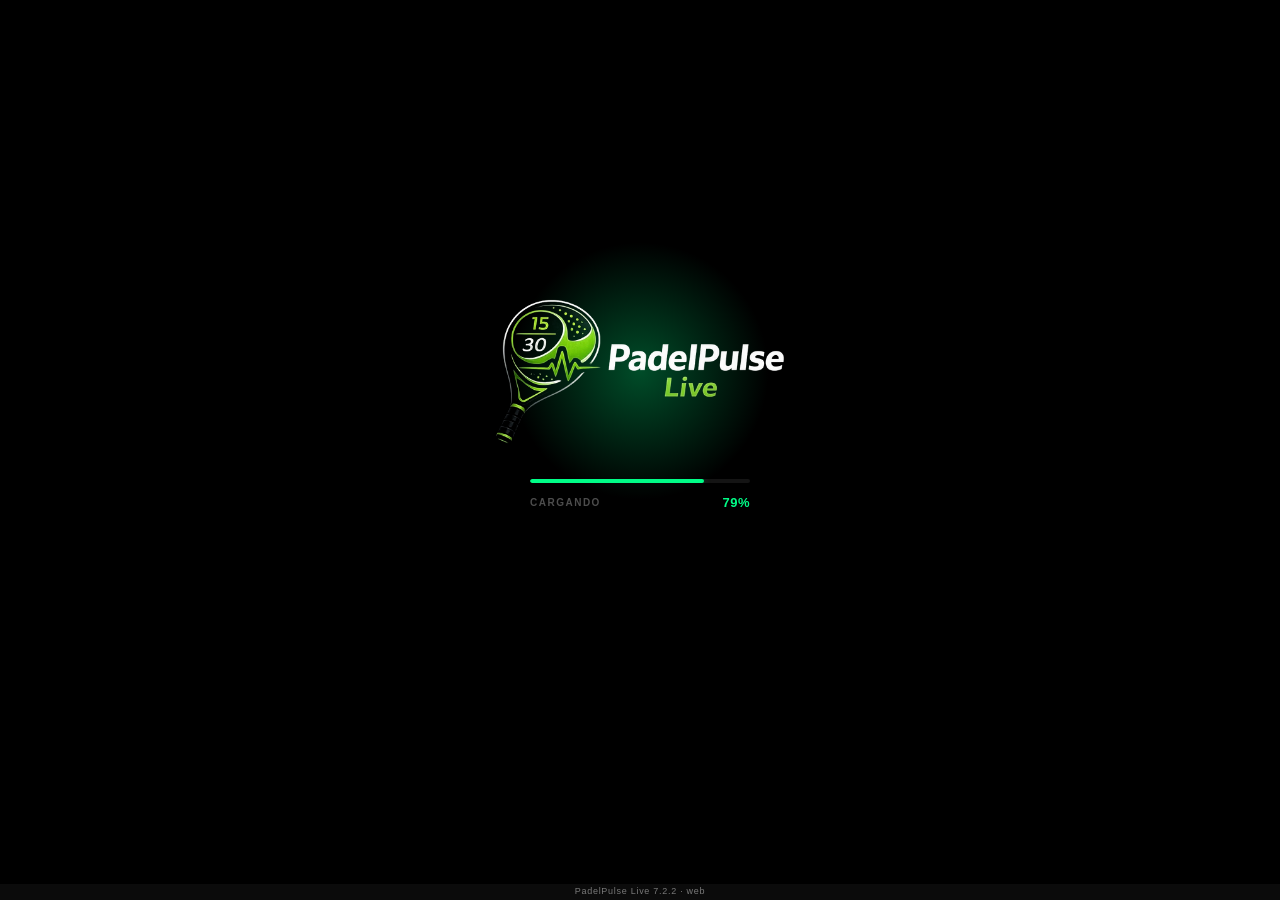
==== commit 00ae61f6: "7.2.2 reloj: botones de 48 dp dentro de la zona segura, FALTA sin tocar el borde, corrector con - y " ====
--- a/web/index.html
+++ b/web/index.html
@@ -16,7 +16,7 @@
 <meta name="apple-mobile-web-app-title" content="PadelPulse">
 <!-- Todo local: la app funciona sin conexion (pista sin cobertura) -->
 <link rel="stylesheet" href="fonts/fonts.css">
-<link rel="stylesheet" href="tailwind.css?v=7.2.1">
+<link rel="stylesheet" href="tailwind.css?v=7.2.2">
 <style>
 *{-webkit-tap-highlight-color:transparent;user-select:none;box-sizing:border-box;}
 html{height:100%;touch-action:manipulation;background:#000;overflow:hidden;}
@@ -303,7 +303,7 @@
  * podia distinguir de una vieja y se perdia tiempo persiguiendo fallos ya
  * arreglados.
  */
-const WEB_VERSION = '7.2.1';
+const WEB_VERSION = '7.2.2';
 
 /** "7.1.0" en la app (la version instalada); "7.1.0 · web" en el navegador. */
 function versionLabel(){
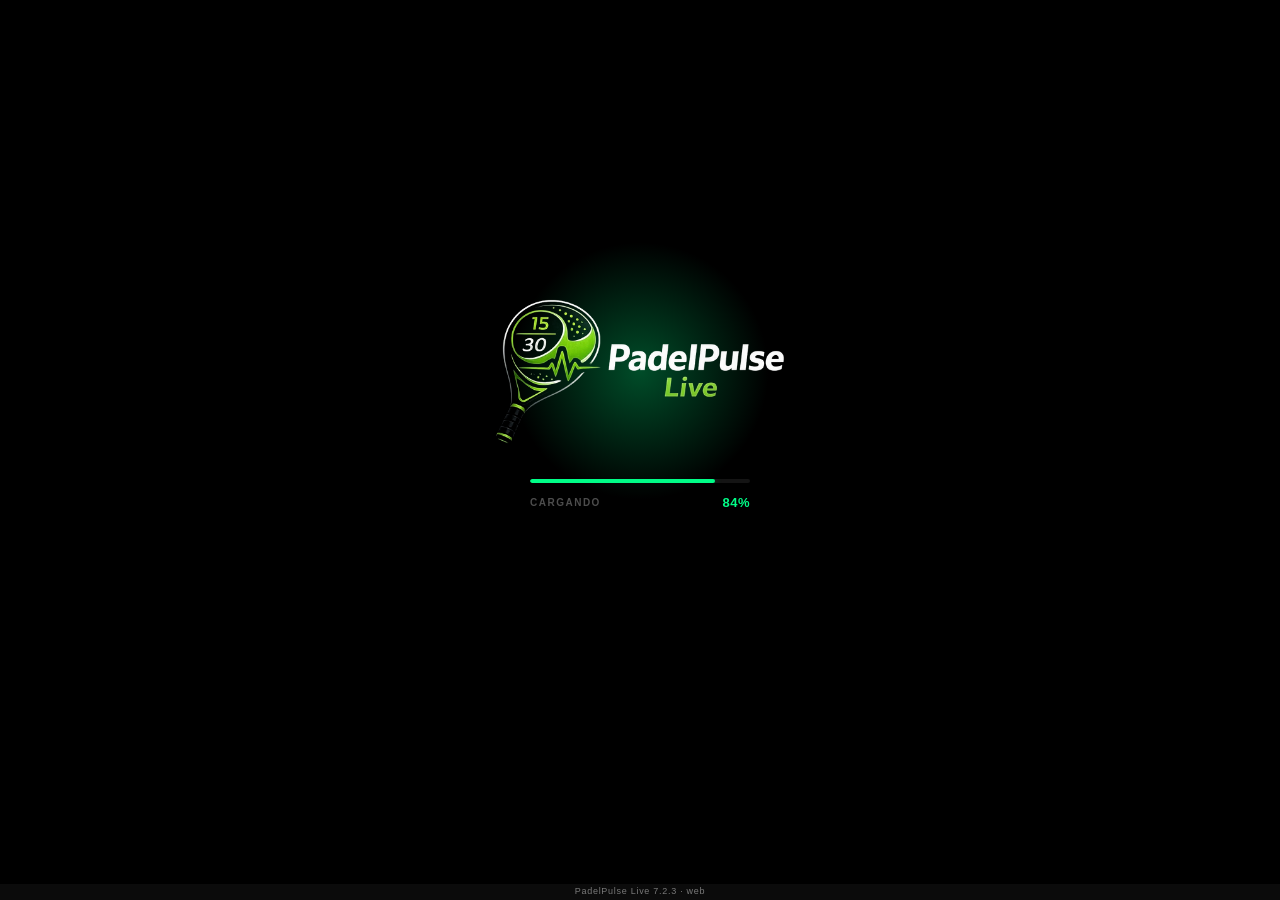
==== commit 2e62ceb2: "7.2.3 reloj: tile del marcador, modo ambiente, ¿quién saca? y corrección de puntos Siguiente tanda d" ====
--- a/web/index.html
+++ b/web/index.html
@@ -16,7 +16,7 @@
 <meta name="apple-mobile-web-app-title" content="PadelPulse">
 <!-- Todo local: la app funciona sin conexion (pista sin cobertura) -->
 <link rel="stylesheet" href="fonts/fonts.css">
-<link rel="stylesheet" href="tailwind.css?v=7.2.2">
+<link rel="stylesheet" href="tailwind.css?v=7.2.3">
 <style>
 *{-webkit-tap-highlight-color:transparent;user-select:none;box-sizing:border-box;}
 html{height:100%;touch-action:manipulation;background:#000;overflow:hidden;}
@@ -303,7 +303,7 @@
  * podia distinguir de una vieja y se perdia tiempo persiguiendo fallos ya
  * arreglados.
  */
-const WEB_VERSION = '7.2.2';
+const WEB_VERSION = '7.2.3';
 
 /** "7.1.0" en la app (la version instalada); "7.1.0 · web" en el navegador. */
 function versionLabel(){
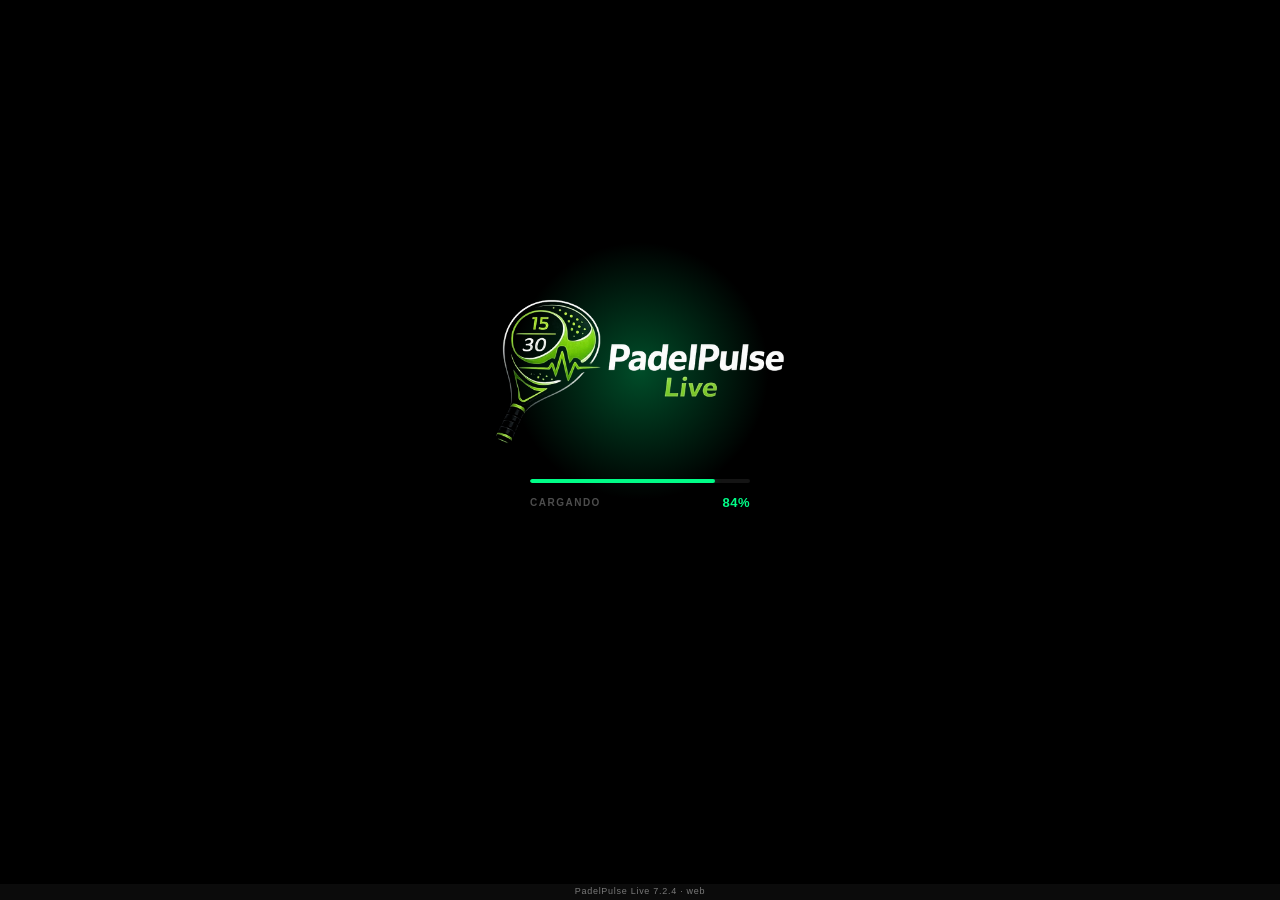
==== commit 1fd05b8c: "7.2.4 móvil: mismo diseño que el reloj (Marcador, Salud, Ajustes, Sincronización) - Barra inferior c" ====
--- a/web/index.html
+++ b/web/index.html
@@ -16,7 +16,7 @@
 <meta name="apple-mobile-web-app-title" content="PadelPulse">
 <!-- Todo local: la app funciona sin conexion (pista sin cobertura) -->
 <link rel="stylesheet" href="fonts/fonts.css">
-<link rel="stylesheet" href="tailwind.css?v=7.2.3">
+<link rel="stylesheet" href="tailwind.css?v=7.2.4">
 <style>
 *{-webkit-tap-highlight-color:transparent;user-select:none;box-sizing:border-box;}
 html{height:100%;touch-action:manipulation;background:#000;overflow:hidden;}
@@ -170,6 +170,55 @@
   .dk-nav .material-symbols-outlined { font-size:clamp(16px,2.5vh,28px) !important; }
   .dk-nav span:last-child { font-size:clamp(7px,1vh,11px) !important; }
 }
+
+/* ── Aspecto del reloj ──────────────────────────────────────────────
+   Las mismas piezas que PagesAjustes.kt en Wear OS: cabecera de seccion en
+   el color del tema, filas tipo pastilla de 56 px con icono, titulo y
+   subtitulo, interruptores, y botones de al menos 48 px de alto. Van en CSS
+   propio y no en clases de Tailwind porque tailwind.css es un subconjunto
+   ya compilado: una clase nueva de Tailwind no existiria. */
+.w-page{display:flex;flex-direction:column;gap:6px;padding:0 16px 24px;width:100%;max-width:48rem;margin:0 auto}
+.w-title{font-size:13px;font-weight:900;letter-spacing:2px;text-transform:uppercase;color:var(--t-primary);text-align:center;padding:4px 0 2px}
+.w-sec{font-size:11px;font-weight:900;letter-spacing:1.6px;text-transform:uppercase;color:var(--t-primary);padding:16px 8px 4px}
+.w-row{display:flex;align-items:center;gap:12px;width:100%;min-height:56px;padding:8px 16px;border-radius:28px;background:var(--t-surf2);border:1px solid rgba(255,255,255,.05);text-align:left;color:var(--t-text);font-family:inherit}
+.w-row:active{transform:scale(.98)}
+.w-ico{width:34px;height:34px;border-radius:50%;display:flex;align-items:center;justify-content:center;background:rgba(255,255,255,.06);color:var(--t-primary);flex-shrink:0}
+.w-ico .material-symbols-outlined{font-size:18px}
+.w-txt{flex:1;min-width:0}
+.w-t{display:block;font-size:14px;font-weight:700;line-height:1.25;overflow:hidden;text-overflow:ellipsis;white-space:nowrap}
+.w-s{display:block;font-size:11px;color:#9A9A9A;margin-top:2px;line-height:1.3}
+.w-end{color:#8A8A8A;flex-shrink:0;display:flex;align-items:center}
+.w-end .material-symbols-outlined{font-size:14px}
+.w-row.danger .w-t,.w-row.danger .w-ico{color:var(--t-error)}
+.w-sw{display:inline-block;vertical-align:middle;width:46px;height:28px;border-radius:14px;background:#3A3A3A;position:relative;flex-shrink:0;transition:background .15s}
+.w-sw::after{content:'';position:absolute;top:4px;left:4px;width:20px;height:20px;border-radius:50%;background:#DDD;transition:left .15s}
+.w-sw.on{background:var(--t-primary)}
+.w-sw.on::after{left:22px;background:#000}
+.w-card{background:var(--t-surf2);border:1px solid rgba(255,255,255,.05);border-radius:28px;padding:14px 16px}
+.w-btn{min-height:48px;border-radius:24px;font-weight:900;font-size:12px;letter-spacing:1px;text-transform:uppercase;display:flex;align-items:center;justify-content:center;gap:8px;width:100%;padding:0 14px;font-family:inherit}
+.w-btn .material-symbols-outlined{font-size:18px}
+.w-btn.primary{background:var(--t-primary);color:#000}
+.w-btn.ghost{background:var(--t-surf2);color:var(--t-text);border:1px solid rgba(255,255,255,.08)}
+.w-btn.warn{background:#FFB020;color:#000}
+.w-btn.danger{background:transparent;color:var(--t-error);border:1px solid rgba(255,113,108,.35)}
+.w-btn:active{transform:scale(.97)}
+.w-chips{display:flex;gap:8px}
+.w-chip{flex:1;min-height:48px;border-radius:24px;background:var(--t-surf2);border:1px solid rgba(255,255,255,.06);color:var(--t-text);font-weight:900;font-size:14px;font-family:inherit}
+.w-chip.sel{background:var(--t-primary);color:#000;border-color:transparent}
+.w-input{width:100%;min-height:48px;border-radius:24px;background:var(--t-surf2);border:1px solid rgba(255,255,255,.08);color:var(--t-text);padding:0 18px;font-size:14px;font-weight:700;font-family:inherit}
+.w-input:focus{outline:none;border-color:var(--t-primary)}
+.w-grid2{display:grid;grid-template-columns:1fr 1fr;gap:8px}
+.w-check{display:flex;align-items:flex-start;gap:10px;font-size:13px;line-height:1.35;padding:6px 2px;color:var(--t-text)}
+.w-check .material-symbols-outlined{font-size:18px;flex-shrink:0}
+.w-dot{display:inline-block;width:8px;height:8px;border-radius:50%;margin-right:6px;vertical-align:middle}
+.w-status{display:flex;align-items:center;justify-content:center;gap:6px;font-size:11px;font-weight:900;letter-spacing:1.4px;text-transform:uppercase;min-height:32px;background:none;border:none;font-family:inherit}
+.w-hero{display:flex;flex-direction:column;align-items:center;gap:2px;padding:18px 16px}
+.w-swatches{display:grid;grid-template-columns:repeat(4,1fr);gap:10px}
+.w-swatch{display:flex;flex-direction:column;align-items:center;gap:6px;min-height:48px;background:none;border:none;font-family:inherit;padding:4px 0}
+.w-swatch i{display:block;width:44px;height:44px;border-radius:50%;border:3px solid transparent}
+.w-swatch.sel i{border-color:#fff;box-shadow:0 0 0 2px var(--t-primary)}
+.w-swatch b{font-size:9px;font-weight:700;letter-spacing:.5px;text-transform:uppercase;color:#9A9A9A}
+.w-swatch.sel b{color:var(--t-primary)}
 </style>
 </head>
 <body style="background:#0e0e0e;margin:0;padding:0;position:relative;">
@@ -231,6 +280,7 @@
     history:[], activityLog:[],
     faults:{ A:{doubleFault:0,footFault:0,warning:0}, B:{doubleFault:0,footFault:0,warning:0} },
     heartRate:0, calories:0, distanceKm:0.0,
+    hrMax:0, hrSum:0, hrN:0,
     momentum:[],
     serveTimerEnabled:false, serveTimerSeconds:20,
     firstServeFault:false
@@ -303,7 +353,7 @@
  * podia distinguir de una vieja y se perdia tiempo persiguiendo fallos ya
  * arreglados.
  */
-const WEB_VERSION = '7.2.3';
+const WEB_VERSION = '7.2.4';
 
 /** "7.1.0" en la app (la version instalada); "7.1.0 · web" en el navegador. */
 function versionLabel(){
@@ -561,7 +611,12 @@
         const kcal=(h.kcal!==undefined?h.kcal:h.calories)|0;
         const km=+(h.km!==undefined?h.km:h.distanceKm)||0;
         this.health={hr:hr, kcal:kcal, km:km, steps:h.steps|0};
-        if(hr>0) S.heartRate = hr;
+        if(hr>0){
+            S.heartRate = hr;
+            // Medio y maximo del partido, como la pagina Salud del reloj
+            S.hrSum = (S.hrSum||0) + hr; S.hrN = (S.hrN||0) + 1;
+            if(hr > (S.hrMax||0)) S.hrMax = hr;
+        }
         // El reloj es la fuente de verdad: el movil deja de estimar calorias.
         if(kcal>0 || km>0){
             S.healthFromWatch = true;
@@ -974,7 +1029,7 @@
     },
 
     panel(){
-        const p = tc.primary(), mu = tc.muted(), su = tc.surf2(), te = tc.text();
+        const p = tc.primary(), mu = tc.muted();
 
         /* En el navegador no existe el Wearable Data Layer, asi que no hay
            reloj con el que hablar. Ensenar aqui un codigo de vinculacion y un
@@ -982,19 +1037,15 @@
            nada y el estado se queda en "SIN RELOJ" para siempre. */
         if(!PPSync.bridge){
             return `
-            <div class="bg-surface-container rounded-3xl p-4 mb-3">
-                <div class="flex items-center gap-2 mb-2">
-                    <span class="material-symbols-outlined" style="color:${mu};opacity:.5">watch</span>
-                    <span class="text-[9px] font-bold uppercase tracking-widest" style="color:${mu}">${i2('Sincronizacion con reloj','Watch sync')}</span>
+            <div class="w-card" style="display:flex;flex-direction:column;gap:10px">
+                <div style="display:flex;align-items:center;gap:12px">
+                    <span class="w-ico" style="color:${mu}"><span class="material-symbols-outlined">watch</span></span>
+                    <span class="w-txt"><span class="w-t">${i2('Reloj','Watch')}</span>
+                        <span class="w-s">${i2('Puntuar desde el reloj funciona en la app de Android. Esta versión web es el marcador, y guarda tus partidos igual.',
+                                               'Scoring from the watch works in the Android app. This web version is the scoreboard, and it saves your matches just the same.')}</span></span>
                 </div>
-                <div class="text-[9px] leading-relaxed" style="color:${mu}">
-                    ${i2('Puntuar desde el reloj funciona en la app de Android. Esta version web es el marcador, y guarda tus partidos igual.',
-                          'Scoring from the watch works in the Android app. This web version is the scoreboard, and it saves your matches just the same.')}
-                </div>
-                <a href="${inviteUrl()}" target="_blank" rel="noopener"
-                   class="block w-full mt-3 py-2.5 rounded-2xl text-[10px] font-black uppercase tracking-widest text-center scale-press"
-                   style="background:rgba(255,255,255,0.05);border:1px solid rgba(255,255,255,0.08);color:${te}">
-                    ${i2('Conseguir la app','Get the app')}
+                <a href="${inviteUrl()}" target="_blank" rel="noopener" class="w-btn ghost" style="text-decoration:none">
+                    <span class="material-symbols-outlined">add_circle</span>${i2('Conseguir la app','Get the app')}
                 </a>
             </div>`;
         }
@@ -1003,96 +1054,53 @@
         const label = PPSync.statusLabel();
         const since = PPSync.lastSync ? Math.round((Date.now()-PPSync.lastSync)/1000) : null;
 
+        /* Diagnostico en tres pasos, los mismos que la pagina Sincronizacion
+           del reloj: enlace del sistema (Bluetooth), PadelPulse en el reloj y
+           que conteste. Cada uno dice que hacer. Sin codigo: la vinculacion
+           es automatica. */
+        const ok = `<span class="material-symbols-outlined" style="color:${p}">check_circle</span>`;
+        const ko = `<span class="material-symbols-outlined" style="color:#FFB020">error</span>`;
+        const wait = `<span class="material-symbols-outlined" style="color:${mu}">schedule</span>`;
+        const fila = (icon, text) => `<div class="w-check">${icon}<span>${text}</span></div>`;
+        let pasos = PPSync.connected
+            ? fila(ok, i2('Enlace con ','Linked to ')+(PPSync.watchName||i2('el reloj','the watch')))
+            : fila(ko, i2('Sin reloj enlazado: activa el Bluetooth y empareja el reloj en la app Galaxy Wearable o Wear OS.',
+                           'No watch linked: turn on Bluetooth and pair the watch in the Galaxy Wearable or Wear OS app.'));
+        if(PPSync.connected){
+            pasos += PPSync.appOnWatch===false ? fila(ko, i2('Falta PadelPulse en el reloj','PadelPulse is missing on the watch'))
+                   : PPSync.appOnWatch===true ? fila(ok, i2('PadelPulse está en el reloj','PadelPulse is on the watch'))
+                   : fila(wait, i2('Comprobando PadelPulse en el reloj…','Checking PadelPulse on the watch…'));
+            if(PPSync.appOnWatch!==false){
+                pasos += PPSync.paired && PPSync.lastHeardAt ? fila(ok, i2('El reloj responde','The watch is answering'))
+                       : fila(wait, i2('Abre PadelPulse en el reloj','Open PadelPulse on the watch'));
+            }
+        }
+
         return `
-        <div class="bg-surface-container rounded-3xl p-4 mb-3">
-            <!-- Cabecera: estado real del enlace -->
-            <div class="flex items-center justify-between mb-3">
-                <div class="flex items-center gap-2">
-                    <span class="material-symbols-outlined" style="color:${p}">watch</span>
-                    <div class="flex flex-col">
-                        <span class="text-[9px] font-bold text-on-surface-variant uppercase tracking-widest">${i2('Sincronizacion con reloj','Watch sync')}</span>
-                        ${PPSync.watchName?`<span class="text-[8px] text-on-surface-variant/60 truncate max-w-[130px]">${PPSync.watchName}</span>`:''}
-                    </div>
-                </div>
-                <div class="flex items-center gap-1.5 px-2.5 py-1 rounded-full" style="background:${st}18;border:1px solid ${st}40">
-                    <div class="w-1.5 h-1.5 rounded-full ${PPSync.connected?'animate-pulse-slow':''}" style="background:${st}"></div>
-                    <span class="text-[8px] font-bold uppercase tracking-wider" style="color:${st}">${label}</span>
-                </div>
+        <div class="w-card" style="display:flex;flex-direction:column;gap:8px">
+            <div style="display:flex;align-items:center;gap:12px">
+                <span class="w-ico"><span class="material-symbols-outlined">watch</span></span>
+                <span class="w-txt">
+                    <span class="w-t">${PPSync.watchName ? wEsc(PPSync.watchName) : i2('Reloj','Watch')}</span>
+                    <span class="w-s" style="color:${st};font-weight:900;letter-spacing:1px"><span class="w-dot ${PPSync.connected?'animate-pulse-slow':''}" style="background:${st}"></span>${label}</span>
+                </span>
             </div>
 
             ${PPSync.protoMismatch?`
-            <div class="rounded-2xl p-2.5 mb-3 flex items-start gap-2" style="background:rgba(255,176,32,0.1);border:1px solid rgba(255,176,32,0.3)">
-                <span class="material-symbols-outlined text-[14px]" style="color:#FFB020">warning</span>
-                <span class="text-[9px] leading-relaxed" style="color:#FFB020">
-                    ${i2('Las dos apps hablan protocolos distintos. Actualiza PadelPulse en el reloj desde Play Store.',
-                          'The two apps speak different protocols. Update PadelPulse on the watch from Play Store.')}
-                </span>
+            <div class="w-check" style="color:#FFB020">
+                <span class="material-symbols-outlined">warning</span>
+                <span>${i2('Las dos apps hablan protocolos distintos. Actualiza PadelPulse en el reloj desde Play Store.',
+                           'The two apps speak different protocols. Update PadelPulse on the watch from Play Store.')}</span>
             </div>`:''}
 
-            <div class="text-[9px] leading-relaxed px-1 mb-3" style="color:${mu}">
-                ${i2('Puntua desde donde quieras: el movil y el reloj van siempre a la vez.',
-                      'Score from wherever you like: phone and watch always stay in step.')}
-            </div>
-
-            ${`
-
-            <!-- Diagnostico en tres pasos: enlace del sistema (Bluetooth),
-                 PadelPulse en el reloj y que conteste. Cada uno dice que hacer.
-                 Ya no hay codigo: la vinculacion es automatica. -->
-            ${(()=>{
-                const ok = '<span class="material-symbols-outlined text-[13px]" style="color:'+p+'">check_circle</span>';
-                const ko = '<span class="material-symbols-outlined text-[13px]" style="color:#FFB020">error</span>';
-                const wait = '<span class="material-symbols-outlined text-[13px]" style="color:'+mu+'">schedule</span>';
-                const fila = (icon, text) => `<div class="flex items-start gap-2 text-[9px] leading-relaxed py-0.5" style="color:${te}">${icon}<span>${text}</span></div>`;
-                let h = '';
-                h += PPSync.connected
-                    ? fila(ok, i2('Enlace con ','Linked to ')+(PPSync.watchName||i2('el reloj','the watch')))
-                    : fila(ko, i2('Sin reloj enlazado: activa el Bluetooth y empareja el reloj en la app Galaxy Wearable o Wear OS.',
-                                   'No watch linked: turn on Bluetooth and pair the watch in the Galaxy Wearable or Wear OS app.'));
-                if(PPSync.connected){
-                    h += PPSync.appOnWatch===false ? fila(ko, i2('Falta PadelPulse en el reloj','PadelPulse is missing on the watch'))
-                       : PPSync.appOnWatch===true ? fila(ok, i2('PadelPulse está en el reloj','PadelPulse is on the watch'))
-                       : fila(wait, i2('Comprobando PadelPulse en el reloj…','Checking PadelPulse on the watch…'));
-                    if(PPSync.appOnWatch!==false){
-                        h += PPSync.paired && PPSync.lastHeardAt ? fila(ok, i2('El reloj responde','The watch is answering'))
-                           : fila(wait, i2('Abre PadelPulse en el reloj','Open PadelPulse on the watch'));
-                    }
-                }
-                return `<div class="rounded-2xl p-3 mb-2" style="background:${su};border:1px solid rgba(255,255,255,0.04)">${h}</div>`;
-            })()}
-
-            <div class="grid grid-cols-2 gap-2 mb-2">
-                <button onclick="BT.findWatch()" class="py-2.5 rounded-2xl text-[10px] font-black uppercase scale-press flex items-center justify-center gap-2"
-                        style="background:rgba(255,255,255,0.05);border:1px solid rgba(255,255,255,0.08);color:${te}">
-                    <span class="material-symbols-outlined text-[15px]">bluetooth</span>${i2('Buscar reloj','Find watch')}
-                </button>
-                ${(PPSync.connected && PPSync.appOnWatch===false)?`
-                <button onclick="BT.installOnWatch()" class="py-2.5 rounded-2xl text-[10px] font-black uppercase scale-press flex items-center justify-center gap-2"
-                        style="background:#FFB020;color:#000">
-                    <span class="material-symbols-outlined text-[15px]">add_circle</span>${i2('Instalar en el reloj','Install on watch')}
-                </button>`:`<div></div>`}
-            </div>
-
-            <div class="grid grid-cols-2 gap-2">
-                <button onclick="BT.resync()" class="py-2.5 rounded-2xl text-[10px] font-black uppercase scale-press flex items-center justify-center gap-2"
-                        style="background:${p};color:#000">
-                    <span class="material-symbols-outlined text-[15px]">sync</span>${i2('Sincronizar ahora','Sync now')}
-                </button>
-                <button onclick="pedirVoz()" class="py-2.5 rounded-2xl text-[10px] font-black uppercase scale-press flex items-center justify-center gap-2"
-                        style="background:rgba(255,255,255,0.05);border:1px solid rgba(255,255,255,0.08);color:${te}">
-                    <span class="material-symbols-outlined text-[15px]">mic</span>${i2('Hablar','Voice')}
-                </button>
-            </div>
-
-
-            ${(PPSync.paired && PPSync.health.hr>0)?`
-            <div class="flex items-center justify-center gap-3 mt-3 text-[8px] uppercase tracking-widest" style="color:${mu}">
-                <span class="flex items-center gap-1"><span class="material-symbols-outlined text-[11px]" style="color:${p}">ecg_heart</span>${PPSync.health.hr} ppm</span>
-                <span class="flex items-center gap-1"><span class="material-symbols-outlined text-[11px]">local_fire_department</span>${PPSync.health.kcal} kcal</span>
-                <span class="flex items-center gap-1"><span class="material-symbols-outlined text-[11px]">directions_run</span>${PPSync.health.km.toFixed(2)} km</span>
-            </div>`:''}
-            ${since!==null?`<div class="text-center text-[7px] uppercase tracking-widest mt-2" style="color:${mu}">${i2('Ultima sync hace','Last sync')} ${since}s</div>`:''}
-            `}
+            <div style="padding:2px 4px">${pasos}</div>
+
+            <button onclick="BT.findWatch()" class="w-btn ghost"><span class="material-symbols-outlined">bluetooth</span>${i2('Buscar reloj','Find watch')}</button>
+            ${(PPSync.connected && PPSync.appOnWatch===false)?`
+            <button onclick="BT.installOnWatch()" class="w-btn warn"><span class="material-symbols-outlined">add_circle</span>${i2('Instalar en el reloj','Install on watch')}</button>`:''}
+            <button onclick="BT.resync()" class="w-btn primary"><span class="material-symbols-outlined">sync</span>${i2('Sincronizar ahora','Sync now')}</button>
+
+            ${since!==null?`<div class="w-s" style="text-align:center">${i2('Última sincronización hace','Last sync')} ${since} s</div>`:''}
         </div>`;
     },
 
@@ -1100,7 +1108,7 @@
     pill(){
         const st = PPSync.statusColor();
         if(!PPSync.connected && !PPSync.paired) return '';
-        return `<button onclick="S.currentView='settings';render();"
+        return `<button onclick="S.currentView='sync';render();"
             class="flex items-center gap-1 px-2 py-1 rounded-full scale-press"
             style="background:${st}14;border:1px solid ${st}38">
             <span class="material-symbols-outlined text-[12px]" style="color:${st}">${PPSync.paired?'watch':'watch'}</span>
@@ -1284,7 +1292,7 @@
             noHistory:'Empieza a jugar para ver el historial', clearHistory:'Limpiar',
             spectator:'ESPECTADOR', processing:'Árbitro procesando...',
             canceled:'Anulado', close:'Cerrar', cancel:'Cancelar',
-            finalize:'Finalizar', newMatchQ:'¿Nueva partida?', newMatchSub:'Se iniciará un partido nuevo conservando los nombres.',
+            finalize:'Finalizar', newMatchQ:'¿Nueva partida?', newMatchSub:'Este partido se guarda en el historial y empieza otro con los mismos nombres.',
             finalizeQ:'¿Finalizar partido?', finalizeSub:'El partido se cerrará y podrás ver las estadísticas finales.',
             resetQ:'¿Reiniciar partido?', resetSub:'Se borrarán todos los puntos del partido actual.',
             teamWins:'%T GANA EL PARTIDO', setWon:'🏆 Set para %T (%A-%B)',
@@ -1318,7 +1326,7 @@
             noHistory:'Start playing to see history', clearHistory:'Clear',
             spectator:'SPECTATOR', processing:'Referee processing...',
             canceled:'Cancelled', close:'Close', cancel:'Cancel',
-            finalize:'End match', newMatchQ:'New match?', newMatchSub:'A new match will start keeping player names.',
+            finalize:'End match', newMatchQ:'New match?', newMatchSub:'This match is saved to your history and a new one starts with the same names.',
             finalizeQ:'End match?', finalizeSub:'The match will close and you can see final stats.',
             resetQ:'Reset match?', resetSub:'All points will be cleared.',
             teamWins:'%T WINS THE MATCH', setWon:'🏆 Set to %T (%A-%B)',
@@ -2463,6 +2471,17 @@
 
 function newMatch(){
     showConfirmModal(i('newMatchQ'),i('newMatchSub'),i('newMatchBtn'),()=>{
+        // Como en el reloj: el partido a medias no se pierde. Va al historial
+        // con la fecha, las parejas y el resultado, y gana quien iba delante.
+        // Uno ya terminado se guardo al acabar; no se guarda dos veces.
+        if(!S.matchOver){
+            const sA=S.setsHistory.filter(s=>s.winner==='A').length;
+            const sB=S.setsHistory.filter(s=>s.winner==='B').length;
+            S.matchWinner = sA!==sB ? (sA>sB?'A':'B') : (S.teamA.games>=S.teamB.games?'A':'B');
+            S.matchUnfinished = true;
+            saveMatchToHistory();
+            if(typeof Auth!=='undefined') Auth.backupMatch();
+        }
         const ns=defaultState();
         // Preservar configuración del partido
         ns.lang=S.lang||'es';
@@ -2480,7 +2499,10 @@
         applyTheme();
         saveState();
         render();
-        sincronizarConfiguracionConReloj();
+        // El reloj recibe el partido nuevo y los ajustes en el acto. Antes se
+        // llamaba aqui a una funcion que no existia: el error cortaba el resto
+        // y el aviso de "nueva partida" no salia.
+        if(typeof PPSync!=='undefined' && PPSync.paired){ PPSync.sendSettings(); PPSync.pushNow(); }
         showToast('🎾 '+i('newMatchBtn'));
     });
 }
@@ -4055,10 +4077,12 @@
         // Salud del partido: la manda el reloj mientras se juega. Se guarda
         // con el partido para que no se pierda al cambiar de movil.
         kcal: S.calories|0, km: +(S.distanceKm||0), hr: S.heartRate|0,
+        hrMax: S.hrMax|0, hrAvg: S.hrN>0 ? Math.round(S.hrSum/S.hrN) : 0,
         totalPoints: totalPts, pointsWonA: ptsA,
         faults: JSON.parse(JSON.stringify(S.faults)),
         momentum: S.momentum.slice(),
-        theme: S.theme||'neon', lang: S.lang||'es'
+        theme: S.theme||'neon', lang: S.lang||'es',
+        finished: !S.matchUnfinished
     };
     if(currentOwner()) record.owner = currentOwner();
     try{
@@ -5952,28 +5976,34 @@
     const p=tc.primary(), mu=tc.muted(), su=tc.surf2(), te=tc.text(), bo=tc.border();
     const players=getPlayerStats(), pairs=getPairStats();
 
-    // Group by month
+    // Por dias, como el historial del reloj: Hoy, Ayer y despues la fecha
     const groups={};
     hist.forEach(m=>{
         const d=new Date(m.date);
-        const k=d.getFullYear()+'-'+(d.getMonth()+1);
+        const k=d.getFullYear()+'-'+(d.getMonth()+1)+'-'+d.getDate();
         if(!groups[k]) groups[k]=[];
         groups[k].push(m);
     });
-
-    const monthNames=['Enero','Febrero','Marzo','Abril','Mayo','Junio','Julio','Agosto','Septiembre','Octubre','Noviembre','Diciembre'];
+    const dayLabel=(key)=>{
+        const [y,mo,da]=key.split('-').map(Number);
+        const d=new Date(y,mo-1,da), hoy=new Date(); hoy.setHours(0,0,0,0);
+        const dias=Math.round((hoy-d)/86400000);
+        if(dias===0) return i2('Hoy','Today');
+        if(dias===1) return i2('Ayer','Yesterday');
+        try{ return d.toLocaleDateString(S.lang==='es'?'es-ES':undefined,{weekday:'long',day:'numeric',month:'long'}); }
+        catch(e){ return da+'/'+mo+'/'+y; }
+    };
 
     const matchCards=hist.length===0?`
     <div class="flex flex-col items-center justify-center py-16 gap-3">
         <span class="material-symbols-outlined text-[48px]" style="color:${mu}">sports_tennis</span>
         <div class="text-sm font-bold" style="color:${mu}">Sin partidos guardados</div>
-        <div class="text-xs" style="color:${mu}">Los partidos se guardan al finalizar</div>
+        <div class="text-xs" style="color:${mu}">${i2('Se guardan al terminar o al empezar una partida nueva','Saved when a match ends or a new one starts')}</div>
     </div>`:
     Object.entries(groups).map(([key,matches])=>{
-        const [y,m]=key.split('-');
-        const label=monthNames[parseInt(m)-1]+' '+y;
+        const label=dayLabel(key);
         return `<div class="mb-1">
-            <div class="text-[9px] font-bold uppercase tracking-widest px-1 mb-2" style="color:${mu}">${label}</div>
+            <div class="w-sec" style="padding:10px 4px 6px">${label} · ${matches.length}</div>
             ${matches.map(match=>{
                 const won=match.winner==='A';
                 const d=new Date(match.date);
@@ -5989,7 +6019,7 @@
                     </div>
                     <div class="flex justify-between items-center">
                         <span class="text-[9px]" style="color:${mu}">${sets} · ${formatTime(match.duration)}</span>
-                        <span class="text-[9px]" style="color:${mu}">${dateStr}</span>
+                        <span class="text-[9px]" style="color:${match.finished===false?'#FFB020':mu}">${match.finished===false?i2('Sin terminar','Unfinished'):dateStr}</span>
                     </div>
                 </div>`;
             }).join('')}
@@ -6109,7 +6139,7 @@
 
     return `
 <header class="px-4 pt-0 pb-3 flex items-center gap-3 flex-shrink-0 w-full max-w-4xl mx-auto">
-    <button onclick="S.currentView='home';render();" class="p-2 rounded-xl scale-press"><span class="material-symbols-outlined text-on-surface-variant text-[20px]">arrow_back</span></button>
+    <button onclick="S.currentView='sync';render();" class="p-2 rounded-xl scale-press"><span class="material-symbols-outlined text-on-surface-variant text-[20px]">arrow_back</span></button>
     <span class="text-on-surface font-bold text-base">Historial</span>
     <span class="ml-auto text-[10px] font-bold px-2 py-1 rounded-full" style="background:${p}18;color:${p}">${hist.length} partidos</span>
 </header>
@@ -6337,7 +6367,7 @@
     const esperando = matchesWaiting();
     return `
 <header class="px-4 pt-0 pb-3 flex items-center gap-3 flex-shrink-0 w-full max-w-4xl mx-auto">
-    <button onclick="S.currentView='home';render();" class="p-2 rounded-xl scale-press">
+    <button onclick="S.currentView='sync';render();" class="p-2 rounded-xl scale-press">
         <span class="material-symbols-outlined text-on-surface-variant text-[20px]">arrow_back</span>
     </button>
     <span class="text-on-surface font-bold text-base">${i2('Historial','History')}</span>
@@ -6422,22 +6452,28 @@
     whatsappTo(nombre, inviteText(nombre));
 }
 
-const BottomNav=(active)=>`
+/* Las cuatro paginas del reloj, en el mismo orden: Marcador, Salud, Ajustes
+   y Sincronizacion. Historial y Actividad cuelgan de Sincronizacion, igual
+   que en la muñeca, y con ellas abiertas se ilumina esa pestaña. */
+const BottomNav=(active)=>{
+    const tab = (active==='history'||active==='activity') ? 'sync' : active;
+    return `
 <nav class="bg-surface-container-lowest border-t border-white/5 flex justify-center w-full" style="position:fixed;bottom:calc(var(--ver-h) + env(safe-area-inset-bottom,0px));left:0;right:0;z-index:100">
-    <div class="dk-nav grid grid-cols-5 gap-0 px-1 py-1 w-full max-w-5xl">
+    <div class="dk-nav px-2 py-1 w-full max-w-5xl" style="display:grid;grid-template-columns:repeat(4,1fr);gap:4px">
     ${[
-        {id:'home',    icon:'scoreboard', label:'Marcador'},
-        {id:'stats',   icon:'monitoring', label:'Stats'},
-        {id:'history', icon: historyLocked()?'lock':'history', label:'Historial'},
-        {id:'activity',icon:'list_alt',   label:'Actividad'},
-        {id:'settings',icon:'tune',       label:'Ajustes'}
+        {id:'home',    icon:'scoreboard',    label:i2('Marcador','Score')},
+        {id:'stats',   icon:'monitor_heart', label:i2('Salud','Health')},
+        {id:'settings',icon:'tune',          label:i('settings')},
+        {id:'sync',    icon:'watch',         label:i2('Sincronización','Sync')}
     ].map(item=>`
-    <button onclick="S.currentView='${item.id}';render();" class="flex flex-col items-center justify-center py-1.5 rounded-xl scale-press ${active===item.id?'bg-surface-container-highest text-primary':'text-on-surface-variant'}">
-        <span class="material-symbols-outlined text-[17px] sm:text-[20px] ${active===item.id?'filled':''}">${item.icon}</span>
-        <span class="text-[6px] sm:text-[8px] tracking-widest font-bold uppercase mt-0.5">${item.label}</span>
+    <button onclick="S.currentView='${item.id}';render();" class="flex flex-col items-center justify-center rounded-2xl scale-press ${tab===item.id?'bg-surface-container-highest text-primary':'text-on-surface-variant'}" style="min-height:52px;position:relative">
+        <span class="material-symbols-outlined text-[20px] ${tab===item.id?'filled':''}">${item.icon}</span>
+        <span style="font-size:clamp(7px,2.1vw,9px);font-weight:800;letter-spacing:.3px;text-transform:uppercase;margin-top:2px;white-space:nowrap">${item.label}</span>
+        ${item.id==='sync'&&PPSync.bridge?`<span style="position:absolute;top:8px;left:calc(50% + 9px);width:8px;height:8px;border-radius:50%;background:${PPSync.statusColor()}"></span>`:''}
     </button>`).join('')}
     </div>
 </nav>`;
+};
 
 function startNewMatch(){
     sessionStorage.setItem('pp_setup_done','1');
@@ -6651,22 +6687,34 @@
                     <div id="score-A" class="dk-score-num font-black leading-none tracking-tighter"
                     style="font-size:clamp(5rem,22vw,10rem);color:${S.serving==='A'?tc.sa():tc.si()};text-shadow:${S.serving==='A'?'0 0 40px '+tc.glow():'none'}">
                     ${sc.scoreA}</div>
-                    <div class="flex items-center gap-1 mt-1">
-                        ${S.serving==='A'?'<div class="w-2 h-2 rounded-full bg-primary animate-pulse-slow"></div>':''}
-                        <span class="dk-score-name text-[9px] sm:text-xs md:text-xl lg:text-3xl font-bold text-on-surface-variant uppercase tracking-wider truncate max-w-[90px] sm:max-w-[120px] md:max-w-xs">${S.teamA.name}</span>
-                    </div>
+                    <!-- Como en el reloj: tocar el nombre elige quien saca, y quien
+                         saca va en verde (el color del tema) con su punto -->
+                    <button onclick="event.stopPropagation();setSaque('A')" class="flex items-center gap-1.5 mt-1 px-3 rounded-full scale-press"
+                        style="min-height:40px;background:${S.serving==='A'?tc.primary()+'1f':'transparent'};border:1px solid ${S.serving==='A'?tc.primary()+'55':'rgba(255,255,255,0.08)'}"
+                        title="${i2('Toca para que saque','Tap to serve')}">
+                        <span class="w-dot" style="margin:0;background:${S.serving==='A'?tc.primary():'#3A3A3A'}"></span>
+                        <span class="dk-score-name text-[10px] sm:text-xs md:text-xl lg:text-3xl font-bold uppercase tracking-wider truncate max-w-[100px] sm:max-w-[130px] md:max-w-xs" style="color:${S.serving==='A'?tc.primary():tc.muted()}">${S.teamA.name}</span>
+                    </button>
                 </div>
                 <div class="dk-score-sep font-thin text-primary/20" style="font-size:clamp(2.5rem,10vw,5rem)">-</div>
                 <div class="flex flex-col items-center" onclick="addPoint('B')" style="cursor:pointer">
                     <div id="score-B" class="dk-score-num font-black leading-none tracking-tighter"
                     style="font-size:clamp(5rem,22vw,10rem);color:${S.serving==='B'?tc.sa():tc.si()};text-shadow:${S.serving==='B'?'0 0 40px '+tc.glow():'none'}">
                     ${sc.scoreB}</div>
-                    <div class="flex items-center gap-1 mt-1">
-                        ${S.serving==='B'?'<div class="w-2 h-2 rounded-full bg-primary animate-pulse-slow"></div>':''}
-                        <span class="dk-score-name text-[9px] sm:text-xs md:text-xl lg:text-3xl font-bold text-on-surface-variant uppercase tracking-wider truncate max-w-[90px] sm:max-w-[120px] md:max-w-xs">${S.teamB.name}</span>
-                    </div>
+                    <!-- Como en el reloj: tocar el nombre elige quien saca, y quien
+                         saca va en verde (el color del tema) con su punto -->
+                    <button onclick="event.stopPropagation();setSaque('B')" class="flex items-center gap-1.5 mt-1 px-3 rounded-full scale-press"
+                        style="min-height:40px;background:${S.serving==='B'?tc.primary()+'1f':'transparent'};border:1px solid ${S.serving==='B'?tc.primary()+'55':'rgba(255,255,255,0.08)'}"
+                        title="${i2('Toca para que saque','Tap to serve')}">
+                        <span class="w-dot" style="margin:0;background:${S.serving==='B'?tc.primary():'#3A3A3A'}"></span>
+                        <span class="dk-score-name text-[10px] sm:text-xs md:text-xl lg:text-3xl font-bold uppercase tracking-wider truncate max-w-[100px] sm:max-w-[130px] md:max-w-xs" style="color:${S.serving==='B'?tc.primary():tc.muted()}">${S.teamB.name}</span>
+                    </button>
                 </div>
             </div>
+            ${PPSync.bridge?`
+            <button onclick="S.currentView='sync';render();" class="w-status mx-auto" style="color:${PPSync.statusColor()}">
+                <span class="w-dot" style="margin:0;background:${PPSync.statusColor()}"></span>${PPSync.statusLabel()}
+            </button>`:''}
         </div>
         </div> <!-- End of LEFT PANEL -->
 
@@ -6690,34 +6738,34 @@
             </div>
             <div class="grid grid-cols-2 gap-2 md:gap-4 lg:gap-4 mb-1.5 md:mb-4 lg:mb-4">
                 <button onclick="removePoint('A')" class="py-1.5 sm:py-2 md:py-4 lg:py-2 xl:py-3 rounded-xl md:rounded-2xl flex items-center justify-center gap-1 md:gap-3 scale-press border"
-                    style="background:${tc.surf()};border-color:${tc.error()}40;color:${tc.error()}">
+                    style="min-height:44px;background:${tc.surf()};border-color:${tc.error()}40;color:${tc.error()}">
                     <span class="material-symbols-outlined text-[13px] md:text-[24px]">do_not_disturb_on</span>
                     <span class="text-[8px] md:text-xs lg:text-base font-black uppercase">− ${S.teamA.name}</span>
                 </button>
                 <button onclick="removePoint('B')" class="py-1.5 sm:py-2 md:py-4 lg:py-2 xl:py-3 rounded-xl md:rounded-2xl flex items-center justify-center gap-1 md:gap-3 scale-press border"
-                    style="background:${tc.surf()};border-color:${tc.error()}40;color:${tc.error()}">
+                    style="min-height:44px;background:${tc.surf()};border-color:${tc.error()}40;color:${tc.error()}">
                     <span class="material-symbols-outlined text-[13px] md:text-[24px]">do_not_disturb_on</span>
                     <span class="text-[8px] md:text-xs lg:text-base font-black uppercase">− ${S.teamB.name}</span>
                 </button>
             </div>
             <div class="grid grid-cols-5 gap-1.5 md:gap-4 lg:gap-4">
-                <button onclick="undoPoint()" class="py-1.5 sm:py-2 md:py-4 lg:py-2 xl:py-3 rounded-lg sm:rounded-xl md:rounded-2xl text-[8px] sm:text-[9px] md:text-xs lg:text-sm font-bold uppercase scale-press flex flex-col items-center gap-0.5 md:gap-1.5 border"
-                    style="background:${tc.surf()};border-color:${tc.border()};color:${tc.muted()}">
+                <button onclick="undoPoint()" class="py-1.5 sm:py-2 md:py-4 lg:py-2 xl:py-3 rounded-lg sm:rounded-xl md:rounded-2xl text-[8px] sm:text-[9px] md:text-xs lg:text-sm font-bold uppercase scale-press flex flex-col items-center justify-center gap-0.5 md:gap-1.5 border"
+                    style="min-height:48px;background:${tc.surf()};border-color:${tc.border()};color:${tc.muted()}">
                     <span class="material-symbols-outlined text-[14px] md:text-[20px]">undo</span>${i('undo')}
                 </button>
-                <button onclick="showScoreEditor()" class="py-1.5 sm:py-2 md:py-4 lg:py-2 xl:py-3 rounded-lg sm:rounded-xl md:rounded-2xl text-[8px] sm:text-[9px] md:text-xs lg:text-sm font-bold uppercase scale-press flex flex-col items-center gap-0.5 md:gap-1.5 border"
-                    style="background:${tc.surf()};border-color:${tc.border()};color:${tc.muted()}">
+                <button onclick="showScoreEditor()" class="py-1.5 sm:py-2 md:py-4 lg:py-2 xl:py-3 rounded-lg sm:rounded-xl md:rounded-2xl text-[8px] sm:text-[9px] md:text-xs lg:text-sm font-bold uppercase scale-press flex flex-col items-center justify-center gap-0.5 md:gap-1.5 border"
+                    style="min-height:48px;background:${tc.surf()};border-color:${tc.border()};color:${tc.muted()}">
                     <span class="material-symbols-outlined text-[14px] md:text-[20px]">edit</span>${i2('Corregir','Fix')}
                 </button>
-                <button onclick="S.currentView='faults';render();" class="py-1.5 sm:py-2 md:py-4 lg:py-2 xl:py-3 rounded-lg sm:rounded-xl md:rounded-2xl text-[8px] sm:text-[9px] md:text-xs lg:text-sm font-bold uppercase scale-press flex flex-col items-center gap-0.5 md:gap-1.5 border"
-                    style="background:${tc.surf()};border-color:${tc.border()};color:${tc.muted()}">
+                <button onclick="S.currentView='faults';render();" class="py-1.5 sm:py-2 md:py-4 lg:py-2 xl:py-3 rounded-lg sm:rounded-xl md:rounded-2xl text-[8px] sm:text-[9px] md:text-xs lg:text-sm font-bold uppercase scale-press flex flex-col items-center justify-center gap-0.5 md:gap-1.5 border"
+                    style="min-height:48px;background:${tc.surf()};border-color:${tc.border()};color:${tc.muted()}">
                     <span class="material-symbols-outlined text-[14px] md:text-[20px]">warning</span>${i('faults')}
                 </button>
-                <button onclick="newMatch()" class="py-1.5 sm:py-2 md:py-4 lg:py-2 xl:py-3 rounded-lg sm:rounded-xl md:rounded-2xl text-[8px] sm:text-[9px] md:text-xs lg:text-sm font-bold uppercase scale-press flex flex-col items-center gap-0.5 md:gap-1.5 border"
-                    style="background:${tc.surf()};border-color:${tc.primary()}40;color:${tc.primary()}">
+                <button onclick="newMatch()" class="py-1.5 sm:py-2 md:py-4 lg:py-2 xl:py-3 rounded-lg sm:rounded-xl md:rounded-2xl text-[8px] sm:text-[9px] md:text-xs lg:text-sm font-bold uppercase scale-press flex flex-col items-center justify-center gap-0.5 md:gap-1.5 border"
+                    style="min-height:48px;background:${tc.surf()};border-color:${tc.primary()}40;color:${tc.primary()}">
                     <span class="material-symbols-outlined text-[14px] md:text-[20px]">add</span>${i('newMatch')}
                 </button>
-                <button onclick="endMatch()" class="bg-error/8 border border-error/20 text-error py-1.5 sm:py-2 md:py-4 lg:py-2 xl:py-3 rounded-lg sm:rounded-xl md:rounded-2xl text-[8px] sm:text-[9px] md:text-xs lg:text-sm font-bold uppercase scale-press flex flex-col items-center gap-0.5 md:gap-1.5">
+                <button onclick="endMatch()" class="bg-error/8 border border-error/20 text-error py-1.5 sm:py-2 md:py-4 lg:py-2 xl:py-3 rounded-lg sm:rounded-xl md:rounded-2xl text-[8px] sm:text-[9px] md:text-xs lg:text-sm font-bold uppercase scale-press flex flex-col items-center justify-center gap-0.5 md:gap-1.5" style="min-height:48px">
                     <span class="material-symbols-outlined text-[14px] md:text-[20px]">flag</span>${i('end')}
                 </button>
             </div>
@@ -6833,13 +6881,33 @@
     const last=S.momentum.slice(-50);
     const momentumHtml=last.length?`<div class="flex gap-px items-end" style="height:36px">${last.map(m=>`<div style="flex:1;border-radius:2px;height:${m.team==='A'?'100%':'50%'};background:${m.team==='A'?p:'#e07b39'};opacity:0.85"></div>`).join('')}</div>`:'<div class="text-[10px] text-center py-4" style="color:'+mu+'">—</div>';
 
+    // Salud: lo mismo que la pagina Salud del reloj. Solo lecturas reales
+    // del sensor; sin dato, "–", nunca un numero inventado.
+    const hr = S.heartRate>0 ? S.heartRate : '–';
+    const kcal = S.calories>0 ? S.calories : '–';
+    const km = S.distanceKm>0 ? (+S.distanceKm).toFixed(2) : '–';
+    const hrAvg = S.hrN>0 ? Math.round(S.hrSum/S.hrN) : 0;
+
     return `
-<header class="px-4 pt-0 pb-3 flex items-center gap-3 flex-shrink-0 w-full max-w-4xl mx-auto">
-    <button onclick="S.currentView='home';render();" class="p-2 rounded-xl scale-press"><span class="material-symbols-outlined text-on-surface-variant text-[20px]">arrow_back</span></button>
-    <span class="text-on-surface font-bold text-base">${i('stats')}</span>
-    <button onclick="shareResult();" class="ml-auto p-2 rounded-xl scale-press bg-surface-container border border-outline-variant/20"><span class="material-symbols-outlined text-on-surface-variant text-[18px]">share</span></button>
-</header>
+${wHeader(i2('Salud','Health'), `<button onclick="shareResult();" class="w-ico" style="position:absolute;right:16px;width:48px;height:48px" title="${i2('Compartir','Share')}"><span class="material-symbols-outlined">share</span></button>`)}
 <div class="flex-1 scrollable px-4 pb-4 flex flex-col gap-3 w-full max-w-4xl mx-auto">
+
+    <div class="w-card w-hero">
+        <div class="w-s" style="font-weight:800;letter-spacing:1px">⏱ ${formatTime(S.gameTime)}</div>
+        <div style="color:${p};font-size:22px;line-height:1;margin-top:6px">♥</div>
+        <div style="font-size:72px;font-weight:900;line-height:1;color:${te}">${hr}</div>
+        <div class="w-s" style="font-weight:800;letter-spacing:1.5px;margin:0">PPM</div>
+        ${S.hrMax>0?`<div class="w-s" style="font-weight:800;letter-spacing:1px">${i2('MED','AVG')} ${hrAvg} · ${i2('MÁX','MAX')} ${S.hrMax}</div>`:''}
+        <div class="w-grid2" style="width:100%;margin-top:12px">
+            <div style="text-align:center"><div style="font-size:24px;font-weight:900;color:${te}">${kcal}</div><div class="w-s" style="font-weight:800;letter-spacing:1px">🔥 KCAL</div></div>
+            <div style="text-align:center"><div style="font-size:24px;font-weight:900;color:${te}">${km}</div><div class="w-s" style="font-weight:800;letter-spacing:1px">🏃 KM</div></div>
+        </div>
+        ${!(S.heartRate>0)?`<div class="w-s" style="text-align:center;margin-top:10px">${PPSync.paired
+            ? i2('El pulso llega del reloj mientras juegas. Actívalo en el reloj: Ajustes › Más › Pulso.','Heart rate comes from the watch while you play. Turn it on in the watch: Settings › More › Heart rate.')
+            : i2('El pulso, las calorías y la distancia los mide el reloj.','Heart rate, calories and distance are measured by the watch.')}</div>`:''}
+    </div>
+
+    <div class="w-sec" style="padding-top:8px">${i2('Estadísticas','Stats')}</div>
 
     <!-- Result header -->
     <div class="rounded-3xl p-4" style="background:${su}">
@@ -6945,7 +7013,7 @@
     };
     return `
 <header class="px-4 pt-0 pb-3 flex items-center gap-3 flex-shrink-0 w-full max-w-4xl mx-auto">
-    <button onclick="S.currentView='home';render();" class="p-2 rounded-xl scale-press">
+    <button onclick="S.currentView='sync';render();" class="p-2 rounded-xl scale-press">
         <span class="material-symbols-outlined text-on-surface-variant text-[20px]">arrow_back</span>
     </button>
     <span class="text-on-surface font-bold text-base">Actividad</span>
@@ -7053,292 +7121,249 @@
 
 
 
-const SettingsView=()=>`
-<header class="px-4 pt-0 pb-3 flex items-center gap-3 flex-shrink-0 w-full max-w-3xl mx-auto">
-    <button onclick="S.currentView='home';render();" class="p-2 rounded-xl scale-press"><span class="material-symbols-outlined text-on-surface-variant text-[20px] md:text-[28px]">arrow_back</span></button>
-    <span class="text-on-surface font-bold text-base md:text-xl">${i('settings')}</span>
-    <button onclick="S.currentView='home';render();" class="ml-auto px-3 py-1.5 rounded-xl scale-press text-[10px] font-black uppercase tracking-wide" style="background:${tc.primary()}18;color:${tc.primary()};border:1px solid ${tc.primary()}30">
-        <span class="material-symbols-outlined text-[12px] align-middle">scoreboard</span> Marcador
-    </button>
-</header>
-<div class="flex-1 scrollable px-4 pb-4 md:pb-8 flex flex-col gap-3 md:gap-6 w-full max-w-3xl mx-auto">
-
-    <!-- CUENTA: quien esta dentro, respaldo en la nube y cierre de sesion -->
-    <div class="bg-surface-container rounded-3xl p-4">
-        <div class="flex items-center gap-3 mb-4">
-            <span class="material-symbols-outlined text-primary">person</span>
-            <div class="text-[9px] font-bold text-on-surface-variant uppercase tracking-widest">${i2('Cuenta','Account')}</div>
-        </div>
-        ${Auth.isIn ? `
-        <div class="flex items-center gap-3 mb-3">
-            <div class="w-10 h-10 rounded-full flex items-center justify-center text-[15px] font-black flex-shrink-0"
-                 style="background:${tc.primary()}22;color:${tc.primary()}">
-                ${((Auth.user&&(Auth.user.display_name||Auth.user.email))||'?').trim().charAt(0).toUpperCase()}
-            </div>
-            <div class="min-w-0">
-                <div class="text-on-surface text-sm font-bold truncate">${(Auth.user&&Auth.user.display_name)||''}</div>
-                <div class="text-[10px] truncate" style="color:${tc.muted()}">${(Auth.user&&Auth.user.email)||''}</div>
-            </div>
-        </div>
-        <div class="text-[10px] mb-3" style="color:${tc.muted()}">
-            <span class="material-symbols-outlined text-[12px] align-middle">check_circle</span>
-            ${Auth.syncing ? i2('Sincronizando...','Syncing...') : lastSyncLabel()}
-        </div>
-        <div class="text-[10px] mb-3 -mt-1" style="color:${PPSync.paired ? tc.primary() : tc.muted()}">
-            <span class="material-symbols-outlined text-[12px] align-middle">watch</span>
-            ${PPSync.paired
-                ? i2('El reloj tiene tu sesión y tu historial','Your watch has your session and history')
-                : i2('Sin reloj vinculado','No watch linked')}
-        </div>
-        <div class="grid grid-cols-2 gap-2">
-            <button onclick="Auth.syncNow()" ${Auth.syncing?'disabled':''}
-                class="py-2.5 rounded-2xl text-[10px] font-black uppercase tracking-widest scale-press"
-                style="background:${tc.primary()}18;color:${tc.primary()};border:1px solid ${tc.primary()}30">
-                <span class="material-symbols-outlined text-[13px] align-middle">sync</span>
-                ${i2('Sincronizar','Sync now')}
-            </button>
-            <button onclick="Auth.signOut()"
-                class="py-2.5 rounded-2xl text-[10px] font-black uppercase tracking-widest scale-press"
-                style="background:rgba(255,255,255,0.05);color:${tc.muted()};border:1px solid rgba(255,255,255,0.08)">
-                <span class="material-symbols-outlined text-[13px] align-middle">close</span>
-                ${i2('Salir','Sign out')}
-            </button>
-        </div>` : `
-        <div class="text-[11px] mb-3 leading-relaxed" style="color:${tc.muted()}">
-            ${i2('Estas jugando sin cuenta. Con una cuenta el historial se guarda en la nube y lo recuperas en cualquier movil.',
-                 'You are playing without an account. With one, your history is saved in the cloud and follows you to any phone.')}
-        </div>
-        <button onclick="goToAuth()"
-            class="w-full py-3 rounded-2xl text-[11px] font-black uppercase tracking-widest scale-press"
-            style="background:${tc.primary()};color:#04120B">
-            ${i2('Entrar o crear cuenta','Sign in or sign up')}
-        </button>`}
+// ═══════════════════════════════════════════
+// PIEZAS CON EL ASPECTO DEL RELOJ
+// Las mismas que PagesAjustes.kt: cabecera de seccion, fila tipo pastilla,
+// fila con interruptor. Asi Ajustes y Sincronizacion se leen igual en el
+// movil y en la muñeca.
+// ═══════════════════════════════════════════
+function wEsc(t){ return String(t==null?'':t).replace(/&/g,'&amp;').replace(/</g,'&lt;').replace(/"/g,'&quot;'); }
+function wSec(title){ return `<div class="w-sec">${title}</div>`; }
+function wRow(o){
+    const end = o.end!==undefined ? o.end
+        : (o.onclick ? '<span class="material-symbols-outlined">arrow_forward_ios</span>' : '');
+    return `<button ${o.onclick?`onclick="${o.onclick}"`:'disabled'} class="w-row ${o.danger?'danger':''}">
+        ${o.icon?`<span class="w-ico"><span class="material-symbols-outlined">${o.icon}</span></span>`:''}
+        <span class="w-txt"><span class="w-t">${o.title}</span>${o.sub?`<span class="w-s">${o.sub}</span>`:''}</span>
+        <span class="w-end">${end}</span>
+    </button>`;
+}
+function wToggle(o){ return wRow({ ...o, end:`<span class="w-sw ${o.on?'on':''}"></span>` }); }
+
+/** La tabla de "como se cantan los puntos" es larga: va plegada. */
+var _vozInfoAbierta = false;
+
+/** Cambia un ajuste del partido y se lo manda al reloj en el acto. */
+function wAjuste(aplicar){
+    aplicar();
+    saveState();
+    if(typeof PPSync!=='undefined' && PPSync.paired) PPSync.sendSettings();
+    render();
+}
+function setBestOf(n){ wAjuste(()=>{ S.bestOf = n; }); }
+function toggleRegla(k){ wAjuste(()=>{ S[k] = !S[k]; }); }
+function setTema(id){ wAjuste(()=>{ S.theme = id; applyTheme(id); }); }
+function setSaque(t){ S.serving = t; saveState(); PPSync.onLocalAction('serve', t); render(); }
+
+/** Cabecera comun de las cuatro paginas: titulo centrado como en el reloj. */
+function wHeader(title, extra){ return `
+<header class="flex-shrink-0 w-full" style="padding-top:env(safe-area-inset-top,0)">
+    <div class="w-page" style="padding-bottom:0;flex-direction:row;align-items:center;justify-content:center;position:relative;min-height:56px">
+        <span class="w-title">${title}</span>
+        ${extra||''}
     </div>
-
-    <!-- MIS DATOS: lo que la app sabe de ti. Va con la cuenta, asi que sin
-         cuenta no tiene donde guardarse. -->
-    ${historyLocked() ? '' : `
-    <div class="bg-surface-container rounded-3xl p-4">
-        <div class="flex items-center gap-3 mb-3">
-            <span class="material-symbols-outlined text-primary">person</span>
-            <div class="text-[9px] font-bold text-on-surface-variant uppercase tracking-widest">${i2('Mis datos','My details')}</div>
-        </div>
-        <div class="grid grid-cols-1 gap-2">
-            <input type="text" id="me-name" value="${(Contacts.me.name||'').replace(/"/g,'&quot;')}" maxlength="24"
-                placeholder="${i2('Tu nombre','Your name')}" oninput="saveMe()"
-                class="w-full bg-surface-container-high border border-outline-variant/30 rounded-xl px-3 py-2 text-on-surface text-sm font-bold">
-            <div class="grid grid-cols-2 gap-2">
-                <input type="tel" id="me-phone" value="${(Contacts.me.phone||'').replace(/"/g,'&quot;')}" maxlength="20"
-                    placeholder="${i2('Telefono','Phone')}" oninput="saveMe()"
-                    class="bg-surface-container-high border border-outline-variant/20 rounded-xl px-3 py-2 text-on-surface-variant text-[11px] font-bold">
-                <input type="text" id="me-club" value="${(Contacts.me.club||'').replace(/"/g,'&quot;')}" maxlength="24"
-                    placeholder="${i2('Tu club','Your club')}" oninput="saveMe()"
-                    class="bg-surface-container-high border border-outline-variant/20 rounded-xl px-3 py-2 text-on-surface-variant text-[11px] font-bold">
-            </div>
-        </div>
-        ${Contacts.partner()?`
-        <div class="mt-3 pt-3 flex items-center gap-2" style="border-top:1px solid rgba(255,255,255,0.05)">
-            <span class="material-symbols-outlined text-[16px]" style="color:${tc.primary()}">favorite</span>
-            <span class="text-[10px]" style="color:${tc.muted()}">${i2('Tu pareja','Your partner')}:</span>
-            <span class="text-[11px] font-black" style="color:${tc.primary()}">${Contacts.partner().name}</span>
-            <button onclick="S.currentView='history';setHistTab('friends');" class="ml-auto text-[9px] font-black uppercase" style="color:${tc.muted()}">${i2('Cambiar','Change')}</button>
-        </div>`:`
-        <button onclick="S.currentView='history';setHistTab('friends');"
-            class="w-full mt-3 py-2.5 rounded-xl text-[10px] font-black uppercase tracking-widest scale-press"
-            style="background:rgba(255,255,255,0.05);color:${tc.muted()};border:1px dashed rgba(255,255,255,0.1)">
-            ${i2('Elegir mi pareja de padel','Choose my padel partner')}
-        </button>`}
-    </div>`}
-
-    <!-- INVITAR -->
-    <div class="bg-surface-container rounded-3xl p-4">
-        <div class="flex items-center gap-3 mb-3">
-            <span class="material-symbols-outlined text-primary">add_circle</span>
-            <div class="text-[9px] font-bold text-on-surface-variant uppercase tracking-widest">${i2('Invitar amigos','Invite friends')}</div>
-        </div>
-        <button onclick="inviteFriends()"
-            class="w-full py-3 rounded-2xl text-[11px] font-black uppercase tracking-widest scale-press"
-            style="background:${tc.primary()};color:#04120B">
-            ${i2('Compartir la app','Share the app')}
+</header>`; }
+
+// ═══════════════════════════════════════════
+// AJUSTES — mismo orden que en el reloj
+// Partido · Nombre de equipos · Color de la app · Sets · Juegos ·
+// Voz e idioma · Pantalla · Mas
+// ═══════════════════════════════════════════
+const SettingsView=()=>{
+    const bo = S.bestOf||3;
+    const sA = S.setsHistory.filter(s=>s.winner==='A').length;
+    const sB = S.setsHistory.filter(s=>s.winner==='B').length;
+    const lang = LANGS[S.lang||'es'] || LANGS.es;
+    const nombre = (t) => S['team'+t].name || ('EQUIPO '+t);
+    const jugador = (t,k,n) => `<input type="text" list="pp-known-players" class="w-input" maxlength="16"
+        value="${wEsc(S['team'+t][k]||'')}" placeholder="${i2('Jugador','Player')} ${t}${n}"
+        oninput="S['team${t}'].${k}=this.value;saveState();">`;
+    return `
+${wHeader(i('settings'))}
+<div class="flex-1 scrollable w-full">
+<div class="w-page">
+
+    ${wSec(i2('Partido','Match'))}
+    ${wRow({icon:'restart_alt', title:i2('Nueva partida','New match'), sub:i2('Guarda este y empieza otro','Saves this one and starts another'), onclick:'newMatch()', danger:true})}
+    ${wRow({icon:'undo', title:i2('Deshacer','Undo'), sub:i2('Quita el último punto','Removes the last point'), onclick:'undoPoint();render()'})}
+    ${wRow({icon:'flag', title:i2('Terminar partido','End match'), sub:i2('Termina y guarda el resultado','Ends and saves the result'), onclick:'endMatch()'})}
+
+    ${wSec(i2('Nombre de equipos','Team names'))}
+    <datalist id="pp-known-players">
+        ${getKnownNames().map(n=>`<option value="${wEsc(n)}"></option>`).join('')}
+    </datalist>
+    ${['A','B'].map(t=>`
+    <div class="w-card" style="display:flex;flex-direction:column;gap:8px">
+        <button onclick="setSaque('${t}')" class="w-status" style="justify-content:flex-start;color:${S.serving===t?tc.primary():tc.muted()}">
+            <span class="w-dot" style="background:${S.serving===t?tc.primary():'#3A3A3A'}"></span>
+            ${t==='A'?i('teamA'):i('teamB')} · ${S.serving===t?i2('Saca','Serving'):i2('Toca para que saque','Tap to serve')}
         </button>
-        <div class="text-[9px] mt-3 leading-relaxed" style="color:${tc.muted()}">
-            ${i2('Se manda el enlace de la ficha de Play, con el logo.','The Play listing link is sent, with the logo.')}
-        </div>
-    </div>
-
-    <!-- PRIVACIDAD: Play exige enlazar la politica dentro de la app -->
-    <button onclick="openPrivacyPolicy()"
-        class="w-full bg-surface-container rounded-3xl p-4 flex items-center gap-3 text-left scale-press">
-        <span class="material-symbols-outlined text-primary">lock</span>
-        <span class="flex-1 text-left">
-            <span class="block text-[11px] font-bold uppercase tracking-widest" style="color:${tc.text()}">${i2('Politica de privacidad','Privacy policy')}</span>
-            <span class="block text-[9px] mt-1" style="color:${tc.muted()}">${i2('Que datos usa la app (pulso del reloj incluido) y como se guardan','What data the app uses (watch heart rate included) and how it is stored')}</span>
-        </span>
-        <span class="material-symbols-outlined" style="color:${tc.muted()}">ios_share</span>
-    </button>
-
-    <!-- IDIOMA -->
-    <div class="bg-surface-container rounded-3xl p-4">
-        <div class="text-[9px] font-bold text-on-surface-variant uppercase tracking-widest mb-3">${i('language')}</div>
-        <div class="grid grid-cols-3 gap-2">
-            ${Object.entries(LANGS).map(([code,lang])=>`
-            <button onclick="setLang('${code}');"
-                class="flex flex-col items-center gap-1 py-3 rounded-2xl border scale-press"
-                style="border-color:${(S.lang||'es')===code?tc.primary():'rgba(255,255,255,0.06)'};background:${(S.lang||'es')===code?tc.primary()+'18':'transparent'}">
-                <span style="font-size:22px">${lang.flag}</span>
-                <span style="font-size:9px;font-weight:700;color:${(S.lang||'es')===code?tc.primary():tc.muted()};text-transform:uppercase;">${lang.name}</span>
+        <input type="text" class="w-input" maxlength="14" value="${wEsc(S['team'+t].name)}" placeholder="${t==='A'?i('teamA'):i('teamB')}"
+            oninput="S['team${t}'].name=this.value.toUpperCase()||'EQUIPO ${t}';saveState();">
+        <div class="w-grid2">${jugador(t,'playerA',1)}${jugador(t,'playerB',2)}</div>
+    </div>`).join('')}
+
+    ${wSec(i2('Color de la app','App colour'))}
+    <div class="w-card">
+        <div class="w-swatches">
+            ${Object.entries(THEMES).map(([id,t])=>`
+            <button onclick="setTema('${id}')" class="w-swatch ${(S.theme||'neon')===id?'sel':''}">
+                <i style="background:${t.primary}"></i><b>${t.name}</b>
             </button>`).join('')}
         </div>
     </div>
 
-    <div class="bg-surface-container rounded-3xl p-4">
-        <div class="text-[9px] font-bold text-on-surface-variant uppercase tracking-widest mb-3">${i('partners')}</div>
-        <!-- Nombres ya usados: al escribir salen como sugerencia, para no
-             volver a teclear los mismos jugadores en cada partido -->
-        <datalist id="pp-known-players">
-            ${getKnownNames().map(n=>`<option value="${n.replace(/"/g,'&quot;')}"></option>`).join('')}
-        </datalist>
-        ${['A','B'].map(t=>`
-        <div class="${t==='B'?'border-t border-white/5 pt-3 mt-3':''}">
-            <div class="flex items-center gap-2 mb-2"><div class="w-2 h-2 rounded-full ${t==='A'?'bg-primary':'bg-outline-variant'}"></div><span class="text-[9px] font-bold ${t==='A'?'text-primary':'text-on-surface-variant'} uppercase tracking-wider">${i('team'+t)}</span></div>
-            <input type="text" value="${S['team'+t].name}" maxlength="14" placeholder="${i('team'+t)}" oninput="S['team${t}'].name=this.value.toUpperCase()||'EQUIPO ${t}';saveState();" class="w-full bg-surface-container-high border border-outline-variant/30 rounded-xl px-3 py-2 text-on-surface text-sm font-bold mb-2">
-            <div class="grid grid-cols-2 gap-2">
-                <input type="text" list="pp-known-players" value="${S['team'+t].playerA||''}" maxlength="16" placeholder="${i('player1')}" oninput="S['team${t}'].playerA=this.value;saveState();" class="bg-surface-container-high border border-outline-variant/20 rounded-xl px-3 py-2 text-on-surface-variant text-[11px] font-bold">
-                <input type="text" list="pp-known-players" value="${S['team'+t].playerB||''}" maxlength="16" placeholder="${i('player2')}" oninput="S['team${t}'].playerB=this.value;saveState();" class="bg-surface-container-high border border-outline-variant/20 rounded-xl px-3 py-2 text-on-surface-variant text-[11px] font-bold">
+    ${wSec(i2('Sets','Sets'))}
+    <div class="w-card">
+        <div class="w-s" style="margin:0 0 8px 4px">${i2('Al mejor de','Best of')}</div>
+        <div class="w-chips">
+            ${[1,3,5].map(n=>`<button onclick="setBestOf(${n})" class="w-chip ${bo===n?'sel':''}">${n}</button>`).join('')}
+        </div>
+    </div>
+    ${wToggle({icon:'bolt', title:i('superRule'), sub:i('superSub'), on:!!S.superTiebreak, onclick:"toggleRegla('superTiebreak')"})}
+    ${wRow({icon:'edit', title:i2('Corregir sets','Fix sets'), sub:`${nombre('A')} ${sA} – ${sB} ${nombre('B')}`, onclick:'showScoreEditor()'})}
+
+    ${wSec(i2('Juegos','Games'))}
+    ${wToggle({icon:'military_tech', title:i('goldenRule'), sub:i('goldenSub'), on:!!S.goldenPoint, onclick:"toggleRegla('goldenPoint')"})}
+    ${wRow({icon:'edit', title:i2('Corregir juegos','Fix games'), sub:`${S.teamA.games} – ${S.teamB.games}`, onclick:'showScoreEditor()'})}
+    ${wToggle({icon:'timer', title:i2('Tiempo de saque','Serve clock'), sub:S.serveTimerEnabled?i2(`Doble falta a los ${S.serveTimerSeconds} s`,`Double fault after ${S.serveTimerSeconds} s`):i2('Apagado','Off'), on:!!S.serveTimerEnabled, onclick:'S.serveTimerEnabled=!S.serveTimerEnabled;saveState();render()'})}
+    ${S.serveTimerEnabled?`
+    <div class="w-card" style="display:flex;align-items:center;gap:10px">
+        <button onclick="if(S.serveTimerSeconds>5){S.serveTimerSeconds-=5;saveState();render();}" class="w-chip" style="flex:0 0 48px">−</button>
+        <div class="w-t" style="flex:1;text-align:center">${S.serveTimerSeconds} s</div>
+        <button onclick="if(S.serveTimerSeconds<60){S.serveTimerSeconds+=5;saveState();render();}" class="w-chip" style="flex:0 0 48px">+</button>
+    </div>`:''}
+
+    ${wSec(i2('Voz e idioma','Voice and language'))}
+    ${wRow({icon:'language', title:i2('Idioma','Language'), sub:`${lang.flag} ${lang.name}`, onclick:'showLangPicker()'})}
+    ${wToggle({icon:'record_voice_over', title:i2('Voz del marcador','Scoreboard voice'), sub:S.voiceMuted?i2('Silenciada: no se cantan los puntos','Muted: points are not called'):i2('Canta los puntos al sumarlos','Calls the points as they are scored'), on:!S.voiceMuted, onclick:'toggleVoiceMute()'})}
+    ${wToggle({icon:'volume_up', title:i('sound'), sub:i2('Pitidos al sumar','Beeps when scoring'), on:!!S.soundEnabled, onclick:'S.soundEnabled=!S.soundEnabled;saveState();render()'})}
+    ${S.soundEnabled && !S.voiceMuted?`
+    <div class="w-card">
+        <div style="display:flex;justify-content:space-between;align-items:center;margin-bottom:6px">
+            <span class="w-s" style="margin:0">${i2('Volumen de la voz','Voice volume')}</span>
+            <span class="w-t" style="color:${tc.primary()}" id="w-vol">${voiceVolume()}%</span>
+        </div>
+        <input type="range" min="0" max="100" step="5" value="${voiceVolume()}" class="w-full" style="accent-color:${tc.primary()};min-height:32px"
+            oninput="setVoiceVolume(this.value);document.getElementById('w-vol').textContent=this.value+'%'" onchange="testVoice()">
+        <div class="w-grid2" style="margin-top:8px">
+            <button onclick="testVoice()" class="w-btn ghost"><span class="material-symbols-outlined">play_arrow</span>${i2('Probar','Test')}</button>
+            <button onclick="boostVolume()" class="w-btn ghost"><span class="material-symbols-outlined">volume_up</span>${i2('Al máximo','Max')}</button>
+        </div>
+    </div>`:''}
+    ${wToggle({icon:'mic', title:i2('Árbitro por voz','Voice referee'), sub:S.voiceActive?i2('Escuchando · canta los puntos','Listening · call the points'):i2('Apagado','Off'), on:!!S.voiceActive, onclick:'toggleVoice()'})}
+    ${wRow({icon:'graphic_eq', title:i2('Cómo se cantan los puntos','How points are called'), sub:i2('Lo que dice la voz en cada idioma','What the voice says in each language'),
+            onclick:'_vozInfoAbierta=!_vozInfoAbierta;render()',
+            end:`<span class="material-symbols-outlined">${_vozInfoAbierta?'keyboard_arrow_up':'keyboard_arrow_down'}</span>`})}
+    ${_vozInfoAbierta ? VozInfoCard() : ''}
+
+    ${wSec(i2('Pantalla','Display'))}
+    <div class="w-card">
+        <div style="display:flex;justify-content:space-between;align-items:center;margin-bottom:6px">
+            <span class="w-s" style="margin:0">${i('brightness')}</span>
+            <span class="w-t" style="color:${tc.primary()}" id="w-bri">${S.brightness}%</span>
+        </div>
+        <input type="range" min="20" max="100" value="${S.brightness}" class="w-full" style="accent-color:${tc.primary()};min-height:32px"
+            oninput="S.brightness=parseInt(this.value);document.documentElement.style.filter='brightness('+S.brightness/100+')';document.getElementById('w-bri').textContent=this.value+'%';saveState();">
+    </div>
+
+    ${wSec(i2('Más','More'))}
+    ${wRow({icon:'share', title:i2('Invita a un amigo','Invite a friend'), sub:i2('Enlace de la ficha de Play, con el logo','Play listing link, with the logo'), onclick:'inviteFriends()'})}
+    ${wRow({icon:'lock', title:i2('Política de privacidad','Privacy policy'), sub:i2('Qué datos usa la app (pulso del reloj incluido)','What data the app uses (watch heart rate included)'), onclick:'openPrivacyPolicy()'})}
+    ${wRow({icon:'delete_sweep', title:i2('Limpiar estado','Clear state'), sub:i2('Solo si el marcador se queda bloqueado','Only if the scoreboard gets stuck'), danger:true,
+        onclick:"if(confirm('"+i2('¿Limpiar TODO el estado guardado? Útil si el marcador está bloqueado.','Clear ALL saved state? Useful if the scoreboard is stuck.')+"')){localStorage.removeItem('pp_state_v4');localStorage.removeItem('pp_state_v3');location.reload();}"})}
+
+    <!-- La version instalada va siempre abajo del todo (#ver-tag), en todas
+         las pantallas: aqui no se repite. -->
+</div>
+</div>
+${BottomNav('settings')}`;
+};
+
+/** Idiomas en hoja inferior: en Ajustes la lista entera ocupaba media pagina. */
+function showLangPicker(){
+    const old = document.getElementById('lang-picker');
+    if(old){ old.remove(); return; }
+    const el = document.createElement('div');
+    el.id = 'lang-picker';
+    el.style.cssText = 'position:fixed;inset:0;z-index:200;display:flex;align-items:flex-end;background:rgba(0,0,0,0.7);';
+    el.onclick = (e) => { if(e.target===el) el.remove(); };
+    el.innerHTML = `
+        <div class="slide-up w-full max-w-2xl mx-auto" style="background:${tc.surf()};border-radius:28px 28px 0 0;padding:18px 16px calc(18px + env(safe-area-inset-bottom,0px));max-height:80vh;overflow-y:auto">
+            <div class="w-title" style="margin-bottom:10px">${i2('Idioma','Language')}</div>
+            <div style="display:flex;flex-direction:column;gap:6px">
+            ${Object.entries(LANGS).map(([code,l])=>wRow({
+                title:`${l.flag}&nbsp;&nbsp;${l.name}`,
+                onclick:`document.getElementById('lang-picker').remove();setLang('${code}')`,
+                end:(S.lang||'es')===code?`<span class="material-symbols-outlined" style="color:${tc.primary()};font-size:20px">check_circle</span>`:''
+            })).join('')}
             </div>
-        </div>`).join('')}
-    </div>
-
-    <div class="bg-surface-container rounded-3xl p-4">
-        ${typeof BT !== "undefined" && BT && BT.panel ? BT.panel() : ""}
-
-        <div class="text-[9px] font-bold text-on-surface-variant uppercase tracking-widest mb-3">${i('rules')}</div>
-        ${[
-            [i('goldenRule'),i('goldenSub'),'goldenPoint'],
-            [i('superRule'),i('superSub'),'superTiebreak']
-        ].map(([title,sub,key])=>`
-        <div class="flex items-center justify-between py-2 border-b border-white/5 last:border-0">
-            <div><div class="text-sm font-bold text-on-surface">${title}</div><div class="text-[9px] text-on-surface-variant">${sub}</div></div>
-            <button onclick="S.${key}=!S.${key};saveState();render();" class="scale-press">
-                ${`<span class="material-symbols-outlined text-[28px] ${S[key]?'text-primary filled':'text-outline'}">${S[key]?'toggle_on':'toggle_off'}</span>`}
-            </button>
-        </div>`).join('')}
-        <div class="flex items-center justify-between pt-2">
-            <div><div class="text-sm font-bold text-on-surface">${i('whoServes')}</div><div class="text-[9px] text-on-surface-variant truncate max-w-[120px]">${S.serving==='A'?S.teamA.name:S.teamB.name}</div></div>
-            <div class="flex gap-2">
-                ${['A','B'].map(t=>`<button onclick="S.serving='${t}';saveState();PPSync.onLocalAction('serve','${t}');render();" class="px-3 py-1.5 rounded-xl text-[10px] font-black uppercase scale-press truncate max-w-[92px] ${S.serving===t?'bg-primary-container text-on-primary':'bg-surface-container-high text-on-surface-variant'}" title="${S['team'+t].name}">${S['team'+t].name}</button>`).join('')}
+        </div>`;
+    document.body.appendChild(el);
+}
+
+// ═══════════════════════════════════════════
+// SINCRONIZACION — cuarta pagina, como en el reloj
+// Estado del reloj · Cuenta · Historial
+// ═══════════════════════════════════════════
+const SyncView=()=>{
+    const p = tc.primary(), mu = tc.muted();
+    const cuenta = Auth.isIn ? `
+        <div class="w-card" style="display:flex;align-items:center;gap:12px">
+            <div class="w-ico" style="width:44px;height:44px;background:${p}22;font-weight:900;font-size:17px">
+                ${wEsc(((Auth.user&&(Auth.user.display_name||Auth.user.email))||'?').trim().charAt(0).toUpperCase())}
+            </div>
+            <div class="w-txt">
+                <span class="w-t">${wEsc((Auth.user&&Auth.user.display_name)||'')}</span>
+                <span class="w-s">${wEsc((Auth.user&&Auth.user.email)||'')}</span>
+                <span class="w-s">${Auth.syncing ? i2('Sincronizando…','Syncing…') : lastSyncLabel()}</span>
             </div>
         </div>
-    </div>
-
-    <div class="bg-surface-container rounded-3xl p-4">
-        <div class="text-[9px] font-bold text-on-surface-variant uppercase tracking-widest mb-3">${i('audio')}</div>
-        <div class="flex items-center justify-between py-2 border-b border-white/5">
-            <div class="flex items-center gap-3"><span class="material-symbols-outlined text-[18px] text-on-surface-variant filled">${S.soundEnabled?'volume_up':'volume_off'}</span><span class="text-sm font-bold text-on-surface">${i('sound')}</span></div>
-            <button onclick="S.soundEnabled=!S.soundEnabled;saveState();render();" class="scale-press"><span class="material-symbols-outlined text-[28px] ${S.soundEnabled?'text-primary filled':'text-outline'}">${S.soundEnabled?'toggle_on':'toggle_off'}</span></button>
+        <div class="w-s" style="padding:2px 8px;color:${PPSync.paired?p:mu}">
+            <span class="w-dot" style="background:${PPSync.paired?p:'#3A3A3A'}"></span>${PPSync.paired
+                ? i2('El reloj tiene tu sesión y tu historial','Your watch has your session and history')
+                : i2('El reloj recibirá tu sesión al conectarse','The watch gets your session when it connects')}
         </div>
-        <div class="flex items-center justify-between py-2 border-b border-white/5">
-            <div class="flex items-center gap-3">
-                <span class="material-symbols-outlined text-[18px] text-on-surface-variant filled">${S.voiceMuted?'volume_off':'record_voice_over'}</span>
-                <div>
-                    <div class="text-sm font-bold text-on-surface">${i2('Voz del marcador','Scoreboard voice')}</div>
-                    <div class="text-[10px]" style="color:${tc.muted()}">${S.voiceMuted?i2('Silenciada: no se cantan los puntos','Muted: points are not called'):i2('Canta los puntos al sumarlos','Calls the points as they are scored')}</div>
-                </div>
-            </div>
-            <button onclick="toggleVoiceMute()" class="scale-press"><span class="material-symbols-outlined text-[28px] ${!S.voiceMuted?'text-primary filled':'text-outline'}">${!S.voiceMuted?'toggle_on':'toggle_off'}</span></button>
+        <div class="w-grid2">
+            <button onclick="Auth.syncNow()" ${Auth.syncing?'disabled':''} class="w-btn primary"><span class="material-symbols-outlined">sync</span>${i2('Sincronizar','Sync now')}</button>
+            <button onclick="Auth.signOut()" class="w-btn ghost"><span class="material-symbols-outlined">close</span>${i2('Salir','Sign out')}</button>
         </div>
-
-        ${S.soundEnabled && !S.voiceMuted?`
-        <div class="pt-3 mt-1" style="border-top:1px solid rgba(255,255,255,0.05)">
-            <div class="flex items-center justify-between mb-2">
-                <span class="text-[10px] font-bold uppercase tracking-widest" style="color:${tc.muted()}">${i2('Volumen de la voz','Voice volume')}</span>
-                <span class="text-[12px] font-black" style="color:${tc.primary()}">${voiceVolume()}%</span>
-            </div>
-            <input type="range" min="0" max="100" step="5" value="${voiceVolume()}"
-                oninput="setVoiceVolume(this.value); this.previousElementSibling.querySelector('span:last-child').textContent=this.value+'%'"
-                onchange="testVoice()"
-                class="w-full" style="accent-color:${tc.primary()}">
-
-            <div class="grid grid-cols-2 gap-2 mt-3">
-                <button onclick="testVoice()"
-                    class="py-2.5 rounded-xl text-[10px] font-black uppercase tracking-widest scale-press"
-                    style="background:rgba(255,255,255,0.05);color:${tc.text()};border:1px solid rgba(255,255,255,0.08)">
-                    <span class="material-symbols-outlined text-[14px] align-middle">play_arrow</span> ${i2('Probar','Test')}
-                </button>
-                <button onclick="boostVolume()"
-                    class="py-2.5 rounded-xl text-[10px] font-black uppercase tracking-widest scale-press"
-                    style="background:${tc.primary()}18;color:${tc.primary()};border:1px solid ${tc.primary()}35">
-                    <span class="material-symbols-outlined text-[14px] align-middle">volume_up</span> ${i2('Movil al maximo','Max phone')}
-                </button>
-            </div>
-
-            <div class="text-[9px] mt-2 leading-relaxed" style="color:${tc.muted()}">
-                ${i2('En pista hay viento y pelotazos. Este mando sube la voz de la app, pero nunca pasa del volumen del movil: si aun asi se oye bajo, pulsa "Movil al maximo".',
-                      'Courts are windy and noisy. This raises the app voice, but never above the phone volume: if it is still quiet, tap "Max phone".')}
-            </div>
-        </div>`:''}
-
-        <div class="py-2">
-            <div class="flex items-center justify-between mb-2"><div class="flex items-center gap-3"><span class="material-symbols-outlined text-[18px] text-on-surface-variant">brightness_6</span><span class="text-sm font-bold text-on-surface">${i('brightness')}</span></div><span class="text-[10px] text-on-surface-variant">${S.brightness}%</span></div>
-            <input type="range" min="20" max="100" value="${S.brightness}" class="w-full" oninput="S.brightness=parseInt(this.value);document.documentElement.style.filter='brightness('+S.brightness/100+')';saveState();">
+        ${wSec(i2('Mis datos','My details'))}
+        <input type="text" id="me-name" class="w-input" maxlength="24" value="${wEsc(Contacts.me.name||'')}" placeholder="${i2('Tu nombre','Your name')}" oninput="saveMe()">
+        <div class="w-grid2">
+            <input type="tel" id="me-phone" class="w-input" maxlength="20" value="${wEsc(Contacts.me.phone||'')}" placeholder="${i2('Teléfono','Phone')}" oninput="saveMe()">
+            <input type="text" id="me-club" class="w-input" maxlength="24" value="${wEsc(Contacts.me.club||'')}" placeholder="${i2('Tu club','Your club')}" oninput="saveMe()">
         </div>
-    </div>
-
-    ${VozInfoCard()}
-
-    <div class="bg-surface-container rounded-3xl p-4">
-        <div class="flex items-center justify-between mb-2">
-            <span class="text-[9px] font-bold text-on-surface-variant uppercase tracking-widest">${i2('Voz','Voice')}</span>
+        ${wRow({icon:'favorite', title:Contacts.partner()?Contacts.partner().name:i2('Elegir mi pareja de pádel','Choose my padel partner'),
+                sub:Contacts.partner()?i2('Tu pareja · toca para cambiarla','Your partner · tap to change'):null,
+                onclick:"S.currentView='history';setHistTab('friends');"})}` : `
+        <div class="w-card w-s" style="margin:0;font-size:12px">
+            ${i2('Estás jugando sin cuenta. Con una cuenta el historial se guarda en la nube, lo recuperas en cualquier móvil y el reloj lo recibe solo.',
+                 'You are playing without an account. With one, your history is saved in the cloud, follows you to any phone and reaches the watch by itself.')}
         </div>
-        <div class="text-[10px] text-on-surface-variant leading-relaxed mb-3">
-            <div class="text-[9px] leading-relaxed" style="color:${tc.muted()}">${i('voiceHint')}</div>
-        </div>
-
-        <button onclick="toggleVoice();" class="mt-1 w-full py-3 rounded-2xl text-[11px] font-black uppercase scale-press ${S.voiceActive?'bg-error/10 border border-error/30 text-error mic-active':'bg-surface-container-high border border-outline-variant/20 text-on-surface'}">
-            <span class="material-symbols-outlined text-[14px] align-middle mr-1 filled">${S.voiceActive?'mic_off':'mic'}</span>${S.voiceActive?i('voiceOff'):i('voiceOn')}
-        </button>
-    </div>
-
-    <div class="bg-surface-container rounded-3xl p-4">
-        <div class="text-[9px] font-bold text-on-surface-variant uppercase tracking-widest mb-3">Tiempo de Saque (Doble Falta Automática)</div>
-        <div class="flex items-center justify-between mb-4">
-            <div class="text-[11px] text-on-surface">Activar penalización por tiempo</div>
-            <button onclick="S.serveTimerEnabled=!S.serveTimerEnabled;render();saveState();" class="scale-press">
-                <span class="material-symbols-outlined text-[24px] ${S.serveTimerEnabled?'filled':''}" style="color:${S.serveTimerEnabled?tc.primary():'#555'}">${S.serveTimerEnabled?'toggle_on':'toggle_off'}</span>
-            </button>
-        </div>
-        <div class="flex items-center justify-between transition-opacity" style="opacity:${S.serveTimerEnabled?'1':'0.5'};pointer-events:${S.serveTimerEnabled?'auto':'none'}">
-            <div class="text-[11px] text-on-surface">Segundos de límite: <span class="font-bold ml-1" style="color:${tc.primary()}">${S.serveTimerSeconds}s</span></div>
-            <div class="flex items-center gap-2">
-                <button onclick="if(S.serveTimerSeconds>5){S.serveTimerSeconds-=5;render();saveState();}" class="w-8 h-8 rounded-full flex items-center justify-center scale-press" style="background:${tc.surf2()}"><span class="material-symbols-outlined text-[16px]">remove</span></button>
-                <button onclick="if(S.serveTimerSeconds<60){S.serveTimerSeconds+=5;render();saveState();}" class="w-8 h-8 rounded-full flex items-center justify-center scale-press" style="background:${tc.surf2()}"><span class="material-symbols-outlined text-[16px]">add</span></button>
-            </div>
-        </div>
-    </div>
-
-    <div class="flex flex-col gap-2">
-        <button onclick="undoPoint();" class="w-full py-3 rounded-2xl bg-surface-container border border-outline-variant/20 text-on-surface text-[11px] font-black uppercase scale-press flex items-center justify-center gap-2"><span class="material-symbols-outlined text-[14px]">undo</span>${i('undo')} último punto</button>
-        <div class="grid grid-cols-2 gap-2">
-            <button onclick="newMatch();" class="py-3 rounded-2xl bg-primary/10 border border-primary/20 text-primary text-[11px] font-black uppercase scale-press flex items-center justify-center gap-1"><span class="material-symbols-outlined text-[14px]">add</span>${i('newMatch')} partida</button>
-            <button onclick="endMatch();" class="py-3 rounded-2xl bg-surface-container border border-outline-variant/20 text-on-surface-variant text-[11px] font-black uppercase scale-press flex items-center justify-center gap-1"><span class="material-symbols-outlined text-[14px]">flag</span>${i('end')}alizar</button>
-        </div>
-        <button onclick="resetMatch();" class="w-full py-3 rounded-2xl bg-error/10 border border-error/20 text-error text-[11px] font-black uppercase scale-press flex items-center justify-center gap-2"><span class="material-symbols-outlined text-[14px]">restart_alt</span>${i('reset')}</button>
-        <button onclick="if(confirm('¿Limpiar TODO el estado guardado? Útil si el marcador está bloqueado.')){localStorage.removeItem('pp_state_v4');localStorage.removeItem('pp_state_v3');location.reload();}"
-            class="w-full py-3 rounded-2xl text-[11px] font-black uppercase scale-press flex items-center justify-center gap-2"
-            style="background:rgba(255,80,80,0.06);border:1px solid rgba(255,80,80,0.15);color:rgba(255,80,80,0.7)">
-            <span class="material-symbols-outlined text-[14px]">delete_sweep</span>Limpiar estado (si marcador bloqueado)
-        </button>
-    </div>
-
-    <!-- Version instalada. Parece un detalle tonto y no lo es: sin esto no hay
-         forma de saber si el movil tiene la compilacion nueva o una vieja, y
-         se pierde mucho tiempo persiguiendo fallos ya arreglados. -->
-    <div class="text-center pt-1 pb-2 text-[10px]" style="color:${tc.muted()};opacity:.6">
-        PadelPulse Live ${versionLabel()}
-    </div>
+        <button onclick="goToAuth()" class="w-btn primary"><span class="material-symbols-outlined">person</span>${i2('Entrar o crear cuenta','Sign in or sign up')}</button>`;
+
+    const espera = matchesWaiting();
+    return `
+${wHeader(i2('Sincronización','Sync'))}
+<div class="flex-1 scrollable w-full">
+<div class="w-page">
+    ${BT.panel()}
+
+    ${wSec(i2('Cuenta','Account'))}
+    ${cuenta}
+
+    ${wSec(i2('Historial','History'))}
+    ${wRow({icon:historyLocked()?'lock':'history', title:i2('Partidos','Matches'),
+            sub:historyLocked()
+                ? (espera ? i2(`${espera} guardados en el móvil · entra para verlos`,`${espera} saved on the phone · sign in to see them`) : i2('Entra con tu cuenta para verlo','Sign in to see it'))
+                : i2('Por días, con parejas y resultados','By day, with pairs and results'),
+            onclick:"S.currentView='history';render();"})}
+    ${wRow({icon:'list_alt', title:i2('Actividad del partido','Match activity'), sub:i2('Juegos, sets y faltas del partido en curso','Games, sets and faults of the current match'), onclick:"S.currentView='activity';render();"})}
 </div>
-
-${BottomNav('settings')}`;
+</div>
+${BottomNav('sync')}`;
+};
 
 // ═══════════════════════════════════════════
 // RENDER
@@ -7372,6 +7397,7 @@
             case 'history':  app.innerHTML = historyLocked() ? LockedHistoryView() : HistoryView(); break;
             case 'activity': app.innerHTML=ActivityView(); break;
             case 'settings': app.innerHTML=SettingsView(); break;
+            case 'sync':     app.innerHTML=SyncView(); break;
             default:         app.innerHTML=HomeView();
         }
     } catch(viewErr) {
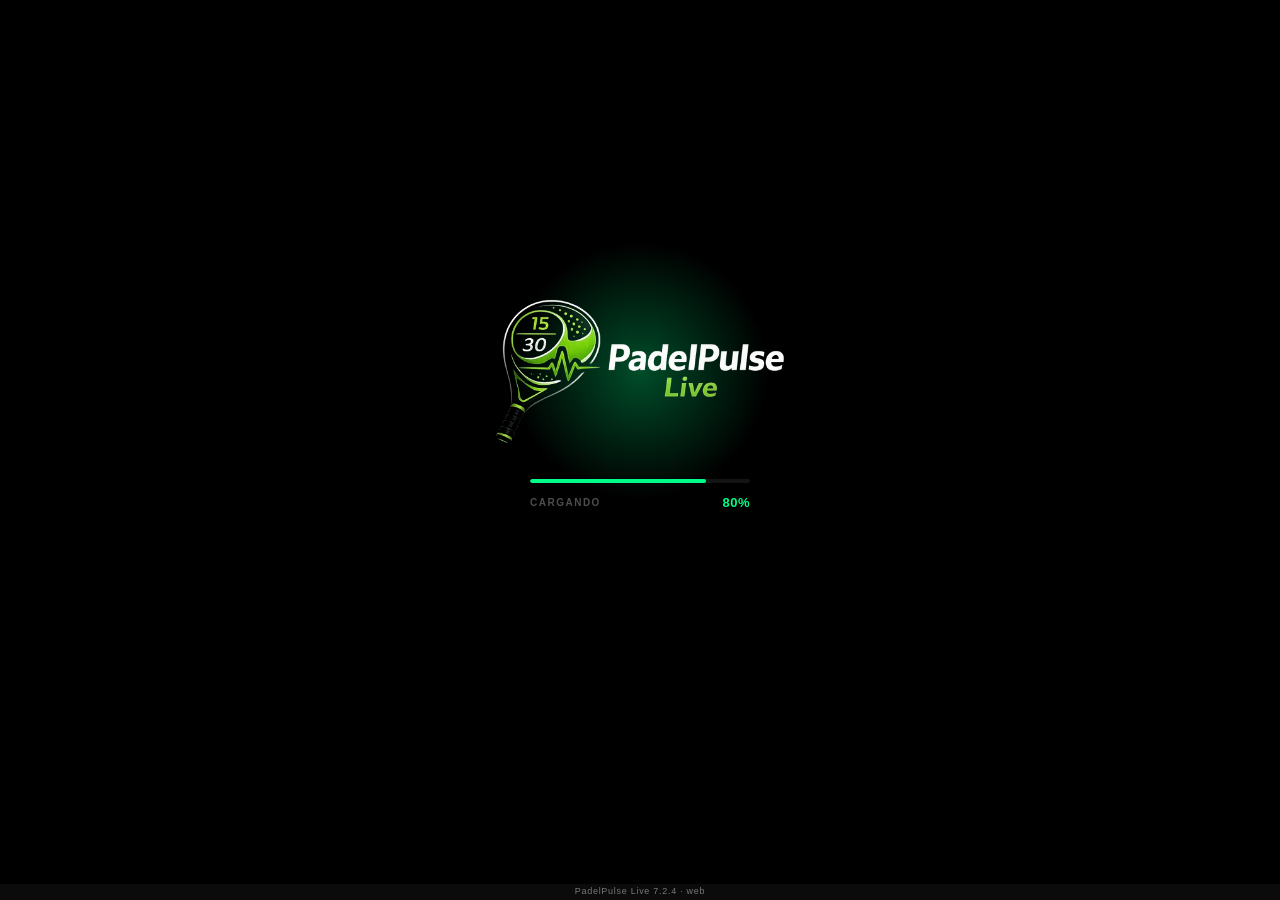
==== commit 9c8d3e35: "7.2.4: eliminar cuenta, aviso de saque en el reloj, sync sin revisiones que vuelven a 0 y tiles 1.6." ====
--- a/web/index.html
+++ b/web/index.html
@@ -812,7 +812,9 @@
                 if(this.protoMismatch){
                     showToast('⚠️ Actualiza la app del reloj: protocolo v'+this.watchProto+' vs v'+PP_PROTO, 4000, true);
                 }
-                if(this.paired) this.sendSettings();
+                // Reloj que acaba de abrir PadelPulse: ajustes y marcador en el
+                // acto, sin esperar al siguiente punto
+                if(this.paired){ this.sendSettings(); this.pushNow(); }
                 render();
                 break;
 
@@ -828,6 +830,11 @@
                 // aunque el marcador que acompañe sea viejo.
                 if(st.health) this.applyHealth(st.health);
                 if(this.acceptRemoteRev(st.rev)) this.applyState(st);
+                // Si el del reloj es mas viejo que el nuestro, le contestamos
+                // con el nuestro: si no, el reloj se quedaba atras hasta el
+                // siguiente punto del movil (o para siempre, si su revision
+                // era menor tras reabrir la app).
+                else if(this.paired) this.pushNow();
                 break;
             }
 
@@ -2483,6 +2490,9 @@
             if(typeof Auth!=='undefined') Auth.backupMatch();
         }
         const ns=defaultState();
+        // La revision nunca vuelve atras: con 0 el reloj ignoraba la partida
+        // nueva (y todos los puntos siguientes) porque la suya era mayor
+        ns.syncRev = (S.syncRev|0) + 1;
         // Preservar configuración del partido
         ns.lang=S.lang||'es';
         ns.theme=S.theme||'neon';
@@ -2510,6 +2520,7 @@
 function resetMatch(){
     showConfirmModal(i('resetQ'),i('resetSub'),i('reset'),()=>{
         const ns=defaultState();
+        ns.syncRev = (S.syncRev|0) + 1;
         ns.lang=S.lang||'es'; ns.theme=S.theme||'neon';
         ['teamA','teamB'].forEach(t=>{ ns[t].name=S[t].name||i('team'+t); ns[t].playerA=S[t].playerA||''; ns[t].playerB=S[t].playerB||''; });
         ns.soundEnabled=S.soundEnabled; ns.voiceMuted=!!S.voiceMuted; ns.brightness=S.brightness; ns.goldenPoint=S.goldenPoint; ns.bestOf=S.bestOf||3;
@@ -6482,7 +6493,9 @@
     // vez con los mismos, y volver a teclear cuatro nombres cada vez sobra.
     const eqA={name:S.teamA.name, playerA:S.teamA.playerA, playerB:S.teamA.playerB};
     const eqB={name:S.teamB.name, playerA:S.teamB.playerA, playerB:S.teamB.playerB};
+    const rev=(S.syncRev|0)+1;
     S=defaultState();
+    S.syncRev=rev;
     S.lang=lang; S.theme=theme; S.bestOf=bo;
     Object.assign(S.teamA, eqA);
     Object.assign(S.teamB, eqB);
@@ -7270,6 +7283,7 @@
     ${wSec(i2('Más','More'))}
     ${wRow({icon:'share', title:i2('Invita a un amigo','Invite a friend'), sub:i2('Enlace de la ficha de Play, con el logo','Play listing link, with the logo'), onclick:'inviteFriends()'})}
     ${wRow({icon:'lock', title:i2('Política de privacidad','Privacy policy'), sub:i2('Qué datos usa la app (pulso del reloj incluido)','What data the app uses (watch heart rate included)'), onclick:'openPrivacyPolicy()'})}
+    ${filaEliminarCuenta()}
     ${wRow({icon:'delete_sweep', title:i2('Limpiar estado','Clear state'), sub:i2('Solo si el marcador se queda bloqueado','Only if the scoreboard gets stuck'), danger:true,
         onclick:"if(confirm('"+i2('¿Limpiar TODO el estado guardado? Útil si el marcador está bloqueado.','Clear ALL saved state? Useful if the scoreboard is stuck.')+"')){localStorage.removeItem('pp_state_v4');localStorage.removeItem('pp_state_v3');location.reload();}"})}
 
@@ -7336,7 +7350,8 @@
         </div>
         ${wRow({icon:'favorite', title:Contacts.partner()?Contacts.partner().name:i2('Elegir mi pareja de pádel','Choose my padel partner'),
                 sub:Contacts.partner()?i2('Tu pareja · toca para cambiarla','Your partner · tap to change'):null,
-                onclick:"S.currentView='history';setHistTab('friends');"})}` : `
+                onclick:"S.currentView='history';setHistTab('friends');"})}
+        ${filaEliminarCuenta()}` : `
         <div class="w-card w-s" style="margin:0;font-size:12px">
             ${i2('Estás jugando sin cuenta. Con una cuenta el historial se guarda en la nube, lo recuperas en cualquier móvil y el reloj lo recibe solo.',
                  'You are playing without an account. With one, your history is saved in the cloud, follows you to any phone and reaches the watch by itself.')}
@@ -7364,6 +7379,210 @@
 </div>
 ${BottomNav('sync')}`;
 };
+
+// ═══════════════════════════════════════════
+// ELIMINAR CUENTA
+// Lo exige Google Play: quien crea una cuenta en la app tiene que poder
+// borrarla desde la propia app. El borrado lo hace la Edge Function
+// delete-account (supabase/functions/delete-account): el movil solo manda
+// su token de sesion; la clave que puede borrar usuarios vive en el
+// servidor y la app nunca la ve.
+// ═══════════════════════════════════════════
+var BORRAR_TXT = {
+    es:{ word:'ELIMINAR', btn:'Eliminar cuenta', sub:'Borra tu cuenta y todos tus datos de la nube', title:'¿Eliminar tu cuenta?',
+         body:'Se borrarán tu cuenta y todos tus datos en la nube: historial de partidos, datos de salud, ajustes, perfil y agenda. Esta acción no se puede deshacer.',
+         watch:'El reloj también cerrará la sesión y borrará el historial sincronizado.', type:'Escribe {w} para confirmar',
+         cancel:'Cancelar', ok:'Eliminar', working:'Eliminando…', done:'Cuenta eliminada',
+         errNet:'Sin conexión. Tu cuenta no se ha borrado: inténtalo de nuevo con internet.',
+         errSession:'Tu sesión ha caducado. Vuelve a entrar e inténtalo de nuevo.',
+         errServer:'No se ha podido borrar la cuenta. Tu sesión sigue abierta: inténtalo más tarde.' },
+    en:{ word:'DELETE', btn:'Delete account', sub:'Deletes your account and all your cloud data', title:'Delete your account?',
+         body:'Your account and all your data in the cloud will be deleted: match history, health data, settings, profile and contacts. This cannot be undone.',
+         watch:'Your watch will also sign out and delete the synced history.', type:'Type {w} to confirm',
+         cancel:'Cancel', ok:'Delete', working:'Deleting…', done:'Account deleted',
+         errNet:'No connection. Your account was not deleted: try again when you are online.',
+         errSession:'Your session has expired. Sign in again and retry.',
+         errServer:'The account could not be deleted. You are still signed in: try again later.' },
+    it:{ word:'ELIMINA', btn:'Elimina account', sub:'Elimina il tuo account e tutti i tuoi dati nel cloud', title:'Eliminare il tuo account?',
+         body:'Verranno eliminati il tuo account e tutti i tuoi dati nel cloud: cronologia delle partite, dati sulla salute, impostazioni, profilo e rubrica. Questa azione non può essere annullata.',
+         watch:'Anche l’orologio chiuderà la sessione ed eliminerà la cronologia sincronizzata.', type:'Scrivi {w} per confermare',
+         cancel:'Annulla', ok:'Elimina', working:'Eliminazione…', done:'Account eliminato',
+         errNet:'Nessuna connessione. Il tuo account non è stato eliminato: riprova con internet.',
+         errSession:'La sessione è scaduta. Accedi di nuovo e riprova.',
+         errServer:'Impossibile eliminare l’account. Sei ancora connesso: riprova più tardi.' },
+    fr:{ word:'SUPPRIMER', btn:'Supprimer le compte', sub:'Supprime ton compte et toutes tes données dans le cloud', title:'Supprimer ton compte ?',
+         body:'Ton compte et toutes tes données dans le cloud seront supprimés : historique des matchs, données de santé, réglages, profil et carnet de joueurs. Cette action est irréversible.',
+         watch:'La montre fermera aussi la session et supprimera l’historique synchronisé.', type:'Écris {w} pour confirmer',
+         cancel:'Annuler', ok:'Supprimer', working:'Suppression…', done:'Compte supprimé',
+         errNet:'Pas de connexion. Ton compte n’a pas été supprimé : réessaie avec internet.',
+         errSession:'Ta session a expiré. Reconnecte-toi et réessaie.',
+         errServer:'Impossible de supprimer le compte. Tu es toujours connecté : réessaie plus tard.' },
+    de:{ word:'LÖSCHEN', btn:'Konto löschen', sub:'Löscht dein Konto und alle deine Cloud-Daten', title:'Konto löschen?',
+         body:'Dein Konto und alle deine Daten in der Cloud werden gelöscht: Spielverlauf, Gesundheitsdaten, Einstellungen, Profil und Kontakte. Das kann nicht rückgängig gemacht werden.',
+         watch:'Auch die Uhr meldet sich ab und löscht den synchronisierten Verlauf.', type:'Gib {w} ein, um zu bestätigen',
+         cancel:'Abbrechen', ok:'Löschen', working:'Wird gelöscht…', done:'Konto gelöscht',
+         errNet:'Keine Verbindung. Dein Konto wurde nicht gelöscht: versuche es mit Internet erneut.',
+         errSession:'Deine Sitzung ist abgelaufen. Melde dich erneut an und versuche es noch einmal.',
+         errServer:'Das Konto konnte nicht gelöscht werden. Du bist weiterhin angemeldet: versuche es später erneut.' },
+    fi:{ word:'POISTA', btn:'Poista tili', sub:'Poistaa tilisi ja kaikki pilvitietosi', title:'Poistetaanko tilisi?',
+         body:'Tilisi ja kaikki tietosi pilvessä poistetaan: otteluhistoria, terveystiedot, asetukset, profiili ja pelaajaluettelo. Toimintoa ei voi perua.',
+         watch:'Myös kello kirjautuu ulos ja poistaa synkronoidun historian.', type:'Vahvista kirjoittamalla {w}',
+         cancel:'Peruuta', ok:'Poista', working:'Poistetaan…', done:'Tili poistettu',
+         errNet:'Ei yhteyttä. Tiliäsi ei poistettu: yritä uudelleen, kun olet verkossa.',
+         errSession:'Istuntosi on vanhentunut. Kirjaudu uudelleen ja yritä uudestaan.',
+         errServer:'Tiliä ei voitu poistaa. Olet yhä kirjautuneena: yritä myöhemmin uudelleen.' },
+    zh:{ word:'删除', btn:'删除账户', sub:'删除你的账户及云端所有数据', title:'删除你的账户？',
+         body:'你的账户及云端所有数据都将被删除：比赛记录、健康数据、设置、个人资料和球友名单。此操作无法撤销。',
+         watch:'手表也会退出登录并删除已同步的记录。', type:'输入 {w} 以确认',
+         cancel:'取消', ok:'删除', working:'正在删除…', done:'账户已删除',
+         errNet:'没有网络连接。账户未被删除，请联网后重试。',
+         errSession:'登录已过期。请重新登录后再试。',
+         errServer:'无法删除账户。你仍处于登录状态，请稍后再试。' },
+    ja:{ word:'削除', btn:'アカウントを削除', sub:'アカウントとクラウド上のすべてのデータを削除します', title:'アカウントを削除しますか？',
+         body:'アカウントとクラウド上のすべてのデータ（試合履歴、健康データ、設定、プロフィール、プレーヤー名簿）が削除されます。この操作は元に戻せません。',
+         watch:'ウォッチもサインアウトし、同期された履歴を削除します。', type:'確認のため {w} と入力してください',
+         cancel:'キャンセル', ok:'削除', working:'削除中…', done:'アカウントを削除しました',
+         errNet:'接続がありません。アカウントは削除されていません。オンラインで再試行してください。',
+         errSession:'セッションの有効期限が切れました。もう一度ログインしてやり直してください。',
+         errServer:'アカウントを削除できませんでした。ログインしたままです。後でもう一度お試しください。' },
+    ar:{ word:'حذف', btn:'حذف الحساب', sub:'يحذف حسابك وجميع بياناتك في السحابة', title:'هل تريد حذف حسابك؟',
+         body:'سيتم حذف حسابك وجميع بياناتك في السحابة: سجل المباريات وبيانات الصحة والإعدادات والملف الشخصي وقائمة اللاعبين. لا يمكن التراجع عن هذا الإجراء.',
+         watch:'ستسجّل الساعة الخروج أيضًا وتحذف السجل المتزامن.', type:'اكتب {w} للتأكيد',
+         cancel:'إلغاء', ok:'حذف', working:'جارٍ الحذف…', done:'تم حذف الحساب',
+         errNet:'لا يوجد اتصال. لم يتم حذف حسابك: حاول مرة أخرى عند الاتصال بالإنترنت.',
+         errSession:'انتهت صلاحية الجلسة. سجّل الدخول مرة أخرى وأعد المحاولة.',
+         errServer:'تعذّر حذف الحساب. ما زلت مسجّل الدخول: حاول لاحقًا.' },
+    nl:{ word:'VERWIJDEREN', btn:'Account verwijderen', sub:'Verwijdert je account en al je cloudgegevens', title:'Je account verwijderen?',
+         body:'Je account en al je gegevens in de cloud worden verwijderd: wedstrijdgeschiedenis, gezondheidsgegevens, instellingen, profiel en spelerslijst. Dit kan niet ongedaan worden gemaakt.',
+         watch:'Ook het horloge meldt zich af en verwijdert de gesynchroniseerde geschiedenis.', type:'Typ {w} om te bevestigen',
+         cancel:'Annuleren', ok:'Verwijderen', working:'Bezig met verwijderen…', done:'Account verwijderd',
+         errNet:'Geen verbinding. Je account is niet verwijderd: probeer het opnieuw met internet.',
+         errSession:'Je sessie is verlopen. Log opnieuw in en probeer het nog eens.',
+         errServer:'Het account kon niet worden verwijderd. Je bent nog ingelogd: probeer het later opnieuw.' },
+    sv:{ word:'RADERA', btn:'Radera konto', sub:'Raderar ditt konto och all din data i molnet', title:'Radera ditt konto?',
+         body:'Ditt konto och all din data i molnet raderas: matchhistorik, hälsodata, inställningar, profil och spelarlista. Det går inte att ångra.',
+         watch:'Klockan loggar också ut och raderar den synkade historiken.', type:'Skriv {w} för att bekräfta',
+         cancel:'Avbryt', ok:'Radera', working:'Raderar…', done:'Kontot har raderats',
+         errNet:'Ingen anslutning. Ditt konto raderades inte: försök igen med internet.',
+         errSession:'Din session har gått ut. Logga in igen och försök på nytt.',
+         errServer:'Kontot kunde inte raderas. Du är fortfarande inloggad: försök igen senare.' },
+    ru:{ word:'УДАЛИТЬ', btn:'Удалить аккаунт', sub:'Удаляет аккаунт и все ваши данные в облаке', title:'Удалить аккаунт?',
+         body:'Будут удалены ваш аккаунт и все данные в облаке: история матчей, данные о здоровье, настройки, профиль и список игроков. Это действие нельзя отменить.',
+         watch:'Часы тоже выйдут из аккаунта и удалят синхронизированную историю.', type:'Введите {w} для подтверждения',
+         cancel:'Отмена', ok:'Удалить', working:'Удаление…', done:'Аккаунт удалён',
+         errNet:'Нет подключения. Аккаунт не удалён: повторите попытку, когда будет интернет.',
+         errSession:'Сеанс истёк. Войдите снова и повторите попытку.',
+         errServer:'Не удалось удалить аккаунт. Вы по-прежнему в системе: повторите позже.' }
+};
+function bt(k){ const t = BORRAR_TXT[S.lang] || BORRAR_TXT.en; return t[k] || BORRAR_TXT.en[k]; }
+
+/** La fila roja de "Eliminar cuenta". Solo con sesion iniciada. */
+function filaEliminarCuenta(){
+    if(typeof Auth==='undefined' || !Auth.isIn) return '';
+    return wRow({icon:'delete', title:bt('btn'), sub:bt('sub'), danger:true, onclick:'showDeleteAccount()'});
+}
+
+/** Lo que se teclea para confirmar: sin espacios y sin distinguir mayusculas. */
+function palabraConfirma(v){
+    const norm = (s) => String(s||'').trim().replace(/\s+/g,'').toLocaleUpperCase();
+    return norm(v) === norm(bt('word'));
+}
+
+function showDeleteAccount(){
+    const old = document.getElementById('delete-account');
+    if(old) old.remove();
+    const err = tc.error();
+    const el = document.createElement('div');
+    el.id = 'delete-account';
+    el.style.cssText = 'position:fixed;inset:0;z-index:220;display:flex;align-items:flex-end;background:rgba(0,0,0,0.75);';
+    el.onclick = (e) => { if(e.target===el && !_borrando) el.remove(); };
+    el.innerHTML = `
+        <div class="slide-up w-full max-w-md mx-auto" role="dialog" aria-modal="true" aria-labelledby="del-title"
+             style="background:${tc.surf2()};border-radius:28px 28px 0 0;padding:22px 18px calc(18px + env(safe-area-inset-bottom,0px));display:flex;flex-direction:column;gap:12px">
+            <div style="display:flex;align-items:center;gap:12px">
+                <span class="w-ico" style="color:${err};background:${err}22"><span class="material-symbols-outlined">delete</span></span>
+                <span id="del-title" class="w-t" style="font-size:17px;white-space:normal">${bt('title')}</span>
+            </div>
+            <div class="w-s" style="font-size:13px;color:${tc.text()}">${bt('body')}</div>
+            <div class="w-s" style="font-size:12px">${bt('watch')}</div>
+            <div class="w-s" style="font-size:12px;font-weight:800;margin-top:4px">${bt('type').replace('{w}', '<b style="color:'+err+'">'+bt('word')+'</b>')}</div>
+            <input id="del-word" class="w-input" autocomplete="off" autocapitalize="characters" spellcheck="false"
+                   aria-label="${wEsc(bt('type').replace('{w}', bt('word')))}"
+                   oninput="document.getElementById('del-ok').disabled=!palabraConfirma(this.value);document.getElementById('del-ok').style.opacity=palabraConfirma(this.value)?1:.4">
+            <div id="del-msg" class="w-s" role="alert" style="display:none;font-size:12px;color:${err};font-weight:700"></div>
+            <div class="w-grid2" style="margin-top:4px">
+                <button id="del-cancel" onclick="if(!_borrando) document.getElementById('delete-account').remove()" class="w-btn ghost">${bt('cancel')}</button>
+                <button id="del-ok" disabled onclick="confirmarBorrado()" class="w-btn" style="background:${err};color:#fff;opacity:.4">${bt('ok')}</button>
+            </div>
+        </div>`;
+    document.body.appendChild(el);
+    setTimeout(()=>{ const i = document.getElementById('del-word'); if(i) i.focus(); }, 100);
+}
+
+var _borrando = false;
+
+async function confirmarBorrado(){
+    const w = document.getElementById('del-word');
+    if(_borrando || !w || !palabraConfirma(w.value)) return;
+    const ok = document.getElementById('del-ok'), cancel = document.getElementById('del-cancel'), msg = document.getElementById('del-msg');
+    const enseña = (texto) => { msg.textContent = texto; msg.style.display = 'block'; };
+    _borrando = true;
+    ok.disabled = true; cancel.disabled = true; ok.textContent = bt('working'); msg.style.display = 'none';
+    try{
+        await borrarCuenta();
+        _borrando = false;
+        const d = document.getElementById('delete-account'); if(d) d.remove();
+        showToast(bt('done'), 3000);
+    }catch(e){
+        _borrando = false;
+        const code = (e && e.code) || '';
+        enseña(code==='network' ? bt('errNet') : (code==='invalid_token' || code==='no_token') ? bt('errSession') : bt('errServer'));
+        ok.textContent = bt('ok'); ok.disabled = false; cancel.disabled = false;
+    }
+}
+
+/**
+ * Pide al servidor que borre la cuenta y, solo si dice que si, limpia el
+ * movil y avisa al reloj. Si algo falla lanza un error con .code y la sesion
+ * sigue abierta: nada local se toca hasta tener la confirmacion.
+ */
+async function borrarCuenta(){
+    const fallo = (code) => { const e = new Error(code); e.code = code; return e; };
+    if(typeof Auth==='undefined' || !Auth.isIn || !Auth.session) throw fallo('no_token');
+    if(typeof navigator!=='undefined' && navigator.onLine === false) throw fallo('network');
+    await Auth.refreshIfNeeded();
+    if(!Auth.session) throw fallo('invalid_token');
+
+    let res, data = null;
+    try{
+        res = await fetch(SUPA_URL + '/functions/v1/delete-account', {
+            method:'POST',
+            headers:{ 'apikey':SUPA_KEY, 'Authorization':'Bearer ' + Auth.session.access_token, 'Content-Type':'application/json' },
+            body: JSON.stringify({ confirm:true })
+        });
+    }catch(e){ throw fallo('network'); }
+    try{ data = await res.json(); }catch(e){}
+    if(!res.ok || !data || data.ok !== true) throw fallo((data && data.error) || ('http_' + res.status));
+
+    // Borrado en el servidor: ahora el movil y el reloj.
+    const uid = Auth.user && Auth.user.id;
+    // El reloj cierra la sesion y borra el historial sincronizado. "signout"
+    // lo entienden tambien los relojes con versiones anteriores; "reason"
+    // solo sirve para que el 7.2.4 diga que la cuenta se elimino.
+    try{ if(PPSync.paired) PPSync.send(PP_PATH.account, { action:'signout', reason:'deleted' }); }catch(e){}
+    // Los partidos de esta cuenta, subidos o no: la cuenta ya no existe
+    try{ if(uid) setAllMatchRecords(getAllMatchRecords().filter(m => m.owner !== uid)); }catch(e){}
+    try{
+        if(typeof Contacts!=='undefined'){
+            Contacts.list = [];
+            Contacts.me = { name:'', phone:'', club:'' };
+            Contacts.persist();
+        }
+    }catch(e){}
+    try{ localStorage.removeItem('pp_settings_synced'); }catch(e){}
+    Auth.signOut(true);
+    return data;
+}
 
 // ═══════════════════════════════════════════
 // RENDER
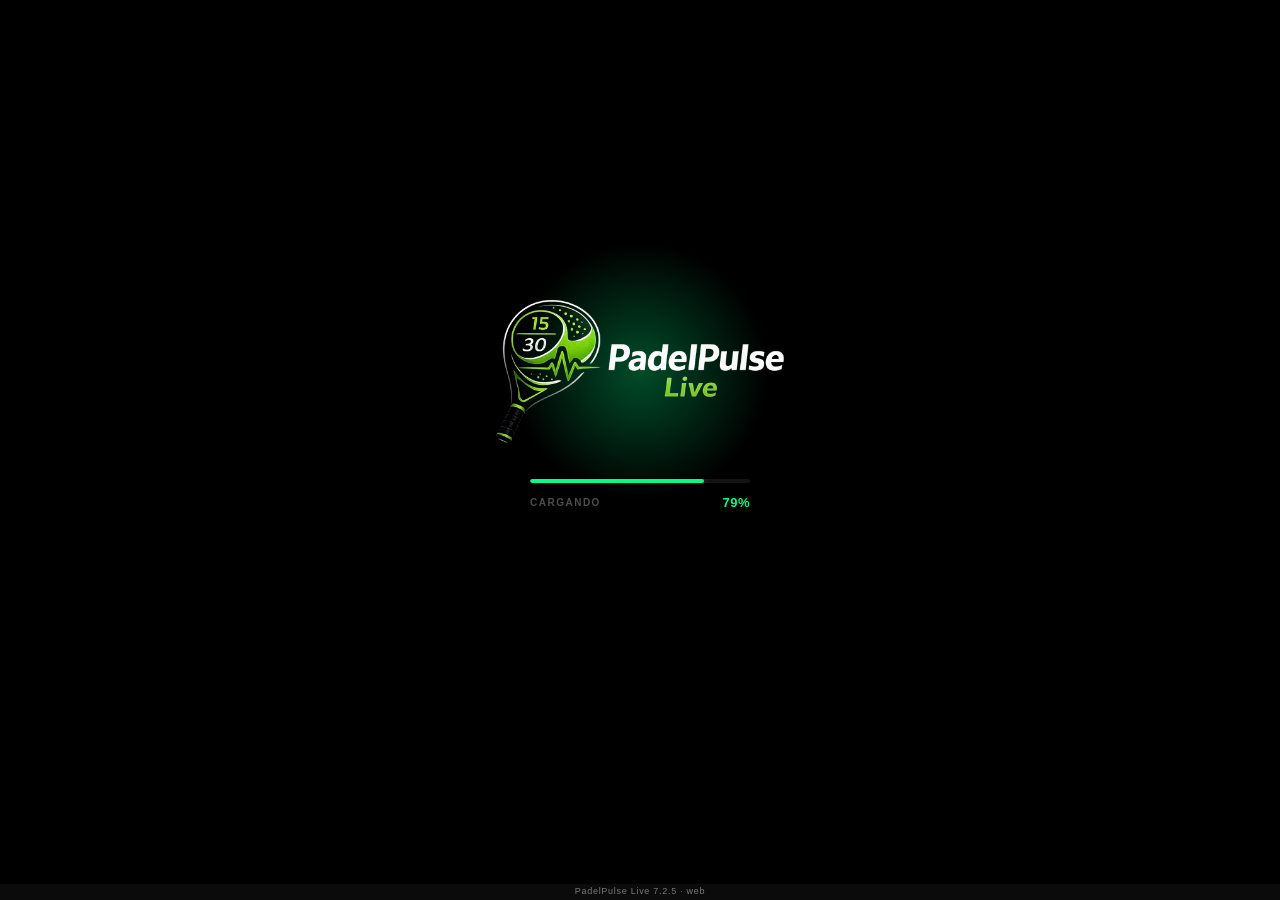
==== commit b4dca971: "7.2.5: el móvil vuelve a su diseño de antes, con los arreglos de la 7.2.4 El diseño igualado al relo" ====
--- a/web/index.html
+++ b/web/index.html
@@ -16,7 +16,7 @@
 <meta name="apple-mobile-web-app-title" content="PadelPulse">
 <!-- Todo local: la app funciona sin conexion (pista sin cobertura) -->
 <link rel="stylesheet" href="fonts/fonts.css">
-<link rel="stylesheet" href="tailwind.css?v=7.2.4">
+<link rel="stylesheet" href="tailwind.css?v=7.2.5">
 <style>
 *{-webkit-tap-highlight-color:transparent;user-select:none;box-sizing:border-box;}
 html{height:100%;touch-action:manipulation;background:#000;overflow:hidden;}
@@ -170,7 +170,6 @@
   .dk-nav .material-symbols-outlined { font-size:clamp(16px,2.5vh,28px) !important; }
   .dk-nav span:last-child { font-size:clamp(7px,1vh,11px) !important; }
 }
-
 /* ── Aspecto del reloj ──────────────────────────────────────────────
    Las mismas piezas que PagesAjustes.kt en Wear OS: cabecera de seccion en
    el color del tema, filas tipo pastilla de 56 px con icono, titulo y
@@ -280,7 +279,6 @@
     history:[], activityLog:[],
     faults:{ A:{doubleFault:0,footFault:0,warning:0}, B:{doubleFault:0,footFault:0,warning:0} },
     heartRate:0, calories:0, distanceKm:0.0,
-    hrMax:0, hrSum:0, hrN:0,
     momentum:[],
     serveTimerEnabled:false, serveTimerSeconds:20,
     firstServeFault:false
@@ -353,7 +351,7 @@
  * podia distinguir de una vieja y se perdia tiempo persiguiendo fallos ya
  * arreglados.
  */
-const WEB_VERSION = '7.2.4';
+const WEB_VERSION = '7.2.5';
 
 /** "7.1.0" en la app (la version instalada); "7.1.0 · web" en el navegador. */
 function versionLabel(){
@@ -611,12 +609,7 @@
         const kcal=(h.kcal!==undefined?h.kcal:h.calories)|0;
         const km=+(h.km!==undefined?h.km:h.distanceKm)||0;
         this.health={hr:hr, kcal:kcal, km:km, steps:h.steps|0};
-        if(hr>0){
-            S.heartRate = hr;
-            // Medio y maximo del partido, como la pagina Salud del reloj
-            S.hrSum = (S.hrSum||0) + hr; S.hrN = (S.hrN||0) + 1;
-            if(hr > (S.hrMax||0)) S.hrMax = hr;
-        }
+        if(hr>0) S.heartRate = hr;
         // El reloj es la fuente de verdad: el movil deja de estimar calorias.
         if(kcal>0 || km>0){
             S.healthFromWatch = true;
@@ -1036,7 +1029,7 @@
     },
 
     panel(){
-        const p = tc.primary(), mu = tc.muted();
+        const p = tc.primary(), mu = tc.muted(), su = tc.surf2(), te = tc.text();
 
         /* En el navegador no existe el Wearable Data Layer, asi que no hay
            reloj con el que hablar. Ensenar aqui un codigo de vinculacion y un
@@ -1044,15 +1037,19 @@
            nada y el estado se queda en "SIN RELOJ" para siempre. */
         if(!PPSync.bridge){
             return `
-            <div class="w-card" style="display:flex;flex-direction:column;gap:10px">
-                <div style="display:flex;align-items:center;gap:12px">
-                    <span class="w-ico" style="color:${mu}"><span class="material-symbols-outlined">watch</span></span>
-                    <span class="w-txt"><span class="w-t">${i2('Reloj','Watch')}</span>
-                        <span class="w-s">${i2('Puntuar desde el reloj funciona en la app de Android. Esta versión web es el marcador, y guarda tus partidos igual.',
-                                               'Scoring from the watch works in the Android app. This web version is the scoreboard, and it saves your matches just the same.')}</span></span>
+            <div class="bg-surface-container rounded-3xl p-4 mb-3">
+                <div class="flex items-center gap-2 mb-2">
+                    <span class="material-symbols-outlined" style="color:${mu};opacity:.5">watch</span>
+                    <span class="text-[9px] font-bold uppercase tracking-widest" style="color:${mu}">${i2('Sincronizacion con reloj','Watch sync')}</span>
                 </div>
-                <a href="${inviteUrl()}" target="_blank" rel="noopener" class="w-btn ghost" style="text-decoration:none">
-                    <span class="material-symbols-outlined">add_circle</span>${i2('Conseguir la app','Get the app')}
+                <div class="text-[9px] leading-relaxed" style="color:${mu}">
+                    ${i2('Puntuar desde el reloj funciona en la app de Android. Esta version web es el marcador, y guarda tus partidos igual.',
+                          'Scoring from the watch works in the Android app. This web version is the scoreboard, and it saves your matches just the same.')}
+                </div>
+                <a href="${inviteUrl()}" target="_blank" rel="noopener"
+                   class="block w-full mt-3 py-2.5 rounded-2xl text-[10px] font-black uppercase tracking-widest text-center scale-press"
+                   style="background:rgba(255,255,255,0.05);border:1px solid rgba(255,255,255,0.08);color:${te}">
+                    ${i2('Conseguir la app','Get the app')}
                 </a>
             </div>`;
         }
@@ -1061,53 +1058,96 @@
         const label = PPSync.statusLabel();
         const since = PPSync.lastSync ? Math.round((Date.now()-PPSync.lastSync)/1000) : null;
 
-        /* Diagnostico en tres pasos, los mismos que la pagina Sincronizacion
-           del reloj: enlace del sistema (Bluetooth), PadelPulse en el reloj y
-           que conteste. Cada uno dice que hacer. Sin codigo: la vinculacion
-           es automatica. */
-        const ok = `<span class="material-symbols-outlined" style="color:${p}">check_circle</span>`;
-        const ko = `<span class="material-symbols-outlined" style="color:#FFB020">error</span>`;
-        const wait = `<span class="material-symbols-outlined" style="color:${mu}">schedule</span>`;
-        const fila = (icon, text) => `<div class="w-check">${icon}<span>${text}</span></div>`;
-        let pasos = PPSync.connected
-            ? fila(ok, i2('Enlace con ','Linked to ')+(PPSync.watchName||i2('el reloj','the watch')))
-            : fila(ko, i2('Sin reloj enlazado: activa el Bluetooth y empareja el reloj en la app Galaxy Wearable o Wear OS.',
-                           'No watch linked: turn on Bluetooth and pair the watch in the Galaxy Wearable or Wear OS app.'));
-        if(PPSync.connected){
-            pasos += PPSync.appOnWatch===false ? fila(ko, i2('Falta PadelPulse en el reloj','PadelPulse is missing on the watch'))
-                   : PPSync.appOnWatch===true ? fila(ok, i2('PadelPulse está en el reloj','PadelPulse is on the watch'))
-                   : fila(wait, i2('Comprobando PadelPulse en el reloj…','Checking PadelPulse on the watch…'));
-            if(PPSync.appOnWatch!==false){
-                pasos += PPSync.paired && PPSync.lastHeardAt ? fila(ok, i2('El reloj responde','The watch is answering'))
-                       : fila(wait, i2('Abre PadelPulse en el reloj','Open PadelPulse on the watch'));
-            }
-        }
-
         return `
-        <div class="w-card" style="display:flex;flex-direction:column;gap:8px">
-            <div style="display:flex;align-items:center;gap:12px">
-                <span class="w-ico"><span class="material-symbols-outlined">watch</span></span>
-                <span class="w-txt">
-                    <span class="w-t">${PPSync.watchName ? wEsc(PPSync.watchName) : i2('Reloj','Watch')}</span>
-                    <span class="w-s" style="color:${st};font-weight:900;letter-spacing:1px"><span class="w-dot ${PPSync.connected?'animate-pulse-slow':''}" style="background:${st}"></span>${label}</span>
+        <div class="bg-surface-container rounded-3xl p-4 mb-3">
+            <!-- Cabecera: estado real del enlace -->
+            <div class="flex items-center justify-between mb-3">
+                <div class="flex items-center gap-2">
+                    <span class="material-symbols-outlined" style="color:${p}">watch</span>
+                    <div class="flex flex-col">
+                        <span class="text-[9px] font-bold text-on-surface-variant uppercase tracking-widest">${i2('Sincronizacion con reloj','Watch sync')}</span>
+                        ${PPSync.watchName?`<span class="text-[8px] text-on-surface-variant/60 truncate max-w-[130px]">${PPSync.watchName}</span>`:''}
+                    </div>
+                </div>
+                <div class="flex items-center gap-1.5 px-2.5 py-1 rounded-full" style="background:${st}18;border:1px solid ${st}40">
+                    <div class="w-1.5 h-1.5 rounded-full ${PPSync.connected?'animate-pulse-slow':''}" style="background:${st}"></div>
+                    <span class="text-[8px] font-bold uppercase tracking-wider" style="color:${st}">${label}</span>
+                </div>
+            </div>
+
+            ${PPSync.protoMismatch?`
+            <div class="rounded-2xl p-2.5 mb-3 flex items-start gap-2" style="background:rgba(255,176,32,0.1);border:1px solid rgba(255,176,32,0.3)">
+                <span class="material-symbols-outlined text-[14px]" style="color:#FFB020">warning</span>
+                <span class="text-[9px] leading-relaxed" style="color:#FFB020">
+                    ${i2('Las dos apps hablan protocolos distintos. Actualiza PadelPulse en el reloj desde Play Store.',
+                          'The two apps speak different protocols. Update PadelPulse on the watch from Play Store.')}
                 </span>
+            </div>`:''}
+
+            <div class="text-[9px] leading-relaxed px-1 mb-3" style="color:${mu}">
+                ${i2('Puntua desde donde quieras: el movil y el reloj van siempre a la vez.',
+                      'Score from wherever you like: phone and watch always stay in step.')}
             </div>
 
-            ${PPSync.protoMismatch?`
-            <div class="w-check" style="color:#FFB020">
-                <span class="material-symbols-outlined">warning</span>
-                <span>${i2('Las dos apps hablan protocolos distintos. Actualiza PadelPulse en el reloj desde Play Store.',
-                           'The two apps speak different protocols. Update PadelPulse on the watch from Play Store.')}</span>
+            ${`
+
+            <!-- Diagnostico en tres pasos: enlace del sistema (Bluetooth),
+                 PadelPulse en el reloj y que conteste. Cada uno dice que hacer.
+                 Ya no hay codigo: la vinculacion es automatica. -->
+            ${(()=>{
+                const ok = '<span class="material-symbols-outlined text-[13px]" style="color:'+p+'">check_circle</span>';
+                const ko = '<span class="material-symbols-outlined text-[13px]" style="color:#FFB020">error</span>';
+                const wait = '<span class="material-symbols-outlined text-[13px]" style="color:'+mu+'">schedule</span>';
+                const fila = (icon, text) => `<div class="flex items-start gap-2 text-[9px] leading-relaxed py-0.5" style="color:${te}">${icon}<span>${text}</span></div>`;
+                let h = '';
+                h += PPSync.connected
+                    ? fila(ok, i2('Enlace con ','Linked to ')+(PPSync.watchName||i2('el reloj','the watch')))
+                    : fila(ko, i2('Sin reloj enlazado: activa el Bluetooth y empareja el reloj en la app Galaxy Wearable o Wear OS.',
+                                   'No watch linked: turn on Bluetooth and pair the watch in the Galaxy Wearable or Wear OS app.'));
+                if(PPSync.connected){
+                    h += PPSync.appOnWatch===false ? fila(ko, i2('Falta PadelPulse en el reloj','PadelPulse is missing on the watch'))
+                       : PPSync.appOnWatch===true ? fila(ok, i2('PadelPulse está en el reloj','PadelPulse is on the watch'))
+                       : fila(wait, i2('Comprobando PadelPulse en el reloj…','Checking PadelPulse on the watch…'));
+                    if(PPSync.appOnWatch!==false){
+                        h += PPSync.paired && PPSync.lastHeardAt ? fila(ok, i2('El reloj responde','The watch is answering'))
+                           : fila(wait, i2('Abre PadelPulse en el reloj','Open PadelPulse on the watch'));
+                    }
+                }
+                return `<div class="rounded-2xl p-3 mb-2" style="background:${su};border:1px solid rgba(255,255,255,0.04)">${h}</div>`;
+            })()}
+
+            <div class="grid grid-cols-2 gap-2 mb-2">
+                <button onclick="BT.findWatch()" class="py-2.5 rounded-2xl text-[10px] font-black uppercase scale-press flex items-center justify-center gap-2"
+                        style="background:rgba(255,255,255,0.05);border:1px solid rgba(255,255,255,0.08);color:${te}">
+                    <span class="material-symbols-outlined text-[15px]">bluetooth</span>${i2('Buscar reloj','Find watch')}
+                </button>
+                ${(PPSync.connected && PPSync.appOnWatch===false)?`
+                <button onclick="BT.installOnWatch()" class="py-2.5 rounded-2xl text-[10px] font-black uppercase scale-press flex items-center justify-center gap-2"
+                        style="background:#FFB020;color:#000">
+                    <span class="material-symbols-outlined text-[15px]">add_circle</span>${i2('Instalar en el reloj','Install on watch')}
+                </button>`:`<div></div>`}
+            </div>
+
+            <div class="grid grid-cols-2 gap-2">
+                <button onclick="BT.resync()" class="py-2.5 rounded-2xl text-[10px] font-black uppercase scale-press flex items-center justify-center gap-2"
+                        style="background:${p};color:#000">
+                    <span class="material-symbols-outlined text-[15px]">sync</span>${i2('Sincronizar ahora','Sync now')}
+                </button>
+                <button onclick="pedirVoz()" class="py-2.5 rounded-2xl text-[10px] font-black uppercase scale-press flex items-center justify-center gap-2"
+                        style="background:rgba(255,255,255,0.05);border:1px solid rgba(255,255,255,0.08);color:${te}">
+                    <span class="material-symbols-outlined text-[15px]">mic</span>${i2('Hablar','Voice')}
+                </button>
+            </div>
+
+
+            ${(PPSync.paired && PPSync.health.hr>0)?`
+            <div class="flex items-center justify-center gap-3 mt-3 text-[8px] uppercase tracking-widest" style="color:${mu}">
+                <span class="flex items-center gap-1"><span class="material-symbols-outlined text-[11px]" style="color:${p}">ecg_heart</span>${PPSync.health.hr} ppm</span>
+                <span class="flex items-center gap-1"><span class="material-symbols-outlined text-[11px]">local_fire_department</span>${PPSync.health.kcal} kcal</span>
+                <span class="flex items-center gap-1"><span class="material-symbols-outlined text-[11px]">directions_run</span>${PPSync.health.km.toFixed(2)} km</span>
             </div>`:''}
-
-            <div style="padding:2px 4px">${pasos}</div>
-
-            <button onclick="BT.findWatch()" class="w-btn ghost"><span class="material-symbols-outlined">bluetooth</span>${i2('Buscar reloj','Find watch')}</button>
-            ${(PPSync.connected && PPSync.appOnWatch===false)?`
-            <button onclick="BT.installOnWatch()" class="w-btn warn"><span class="material-symbols-outlined">add_circle</span>${i2('Instalar en el reloj','Install on watch')}</button>`:''}
-            <button onclick="BT.resync()" class="w-btn primary"><span class="material-symbols-outlined">sync</span>${i2('Sincronizar ahora','Sync now')}</button>
-
-            ${since!==null?`<div class="w-s" style="text-align:center">${i2('Última sincronización hace','Last sync')} ${since} s</div>`:''}
+            ${since!==null?`<div class="text-center text-[7px] uppercase tracking-widest mt-2" style="color:${mu}">${i2('Ultima sync hace','Last sync')} ${since}s</div>`:''}
+            `}
         </div>`;
     },
 
@@ -1115,7 +1155,7 @@
     pill(){
         const st = PPSync.statusColor();
         if(!PPSync.connected && !PPSync.paired) return '';
-        return `<button onclick="S.currentView='sync';render();"
+        return `<button onclick="S.currentView='settings';render();"
             class="flex items-center gap-1 px-2 py-1 rounded-full scale-press"
             style="background:${st}14;border:1px solid ${st}38">
             <span class="material-symbols-outlined text-[12px]" style="color:${st}">${PPSync.paired?'watch':'watch'}</span>
@@ -2478,9 +2518,9 @@
 
 function newMatch(){
     showConfirmModal(i('newMatchQ'),i('newMatchSub'),i('newMatchBtn'),()=>{
-        // Como en el reloj: el partido a medias no se pierde. Va al historial
-        // con la fecha, las parejas y el resultado, y gana quien iba delante.
-        // Uno ya terminado se guardo al acabar; no se guarda dos veces.
+        // El partido a medias no se pierde. Va al historial con la fecha, las
+        // parejas y el resultado, y gana quien iba delante. Uno ya terminado
+        // se guardo al acabar; no se guarda dos veces.
         if(!S.matchOver){
             const sA=S.setsHistory.filter(s=>s.winner==='A').length;
             const sB=S.setsHistory.filter(s=>s.winner==='B').length;
@@ -4088,7 +4128,6 @@
         // Salud del partido: la manda el reloj mientras se juega. Se guarda
         // con el partido para que no se pierda al cambiar de movil.
         kcal: S.calories|0, km: +(S.distanceKm||0), hr: S.heartRate|0,
-        hrMax: S.hrMax|0, hrAvg: S.hrN>0 ? Math.round(S.hrSum/S.hrN) : 0,
         totalPoints: totalPts, pointsWonA: ptsA,
         faults: JSON.parse(JSON.stringify(S.faults)),
         momentum: S.momentum.slice(),
@@ -5987,23 +6026,16 @@
     const p=tc.primary(), mu=tc.muted(), su=tc.surf2(), te=tc.text(), bo=tc.border();
     const players=getPlayerStats(), pairs=getPairStats();
 
-    // Por dias, como el historial del reloj: Hoy, Ayer y despues la fecha
+    // Group by month
     const groups={};
     hist.forEach(m=>{
         const d=new Date(m.date);
-        const k=d.getFullYear()+'-'+(d.getMonth()+1)+'-'+d.getDate();
+        const k=d.getFullYear()+'-'+(d.getMonth()+1);
         if(!groups[k]) groups[k]=[];
         groups[k].push(m);
     });
-    const dayLabel=(key)=>{
-        const [y,mo,da]=key.split('-').map(Number);
-        const d=new Date(y,mo-1,da), hoy=new Date(); hoy.setHours(0,0,0,0);
-        const dias=Math.round((hoy-d)/86400000);
-        if(dias===0) return i2('Hoy','Today');
-        if(dias===1) return i2('Ayer','Yesterday');
-        try{ return d.toLocaleDateString(S.lang==='es'?'es-ES':undefined,{weekday:'long',day:'numeric',month:'long'}); }
-        catch(e){ return da+'/'+mo+'/'+y; }
-    };
+
+    const monthNames=['Enero','Febrero','Marzo','Abril','Mayo','Junio','Julio','Agosto','Septiembre','Octubre','Noviembre','Diciembre'];
 
     const matchCards=hist.length===0?`
     <div class="flex flex-col items-center justify-center py-16 gap-3">
@@ -6012,9 +6044,10 @@
         <div class="text-xs" style="color:${mu}">${i2('Se guardan al terminar o al empezar una partida nueva','Saved when a match ends or a new one starts')}</div>
     </div>`:
     Object.entries(groups).map(([key,matches])=>{
-        const label=dayLabel(key);
+        const [y,m]=key.split('-');
+        const label=monthNames[parseInt(m)-1]+' '+y;
         return `<div class="mb-1">
-            <div class="w-sec" style="padding:10px 4px 6px">${label} · ${matches.length}</div>
+            <div class="text-[9px] font-bold uppercase tracking-widest px-1 mb-2" style="color:${mu}">${label}</div>
             ${matches.map(match=>{
                 const won=match.winner==='A';
                 const d=new Date(match.date);
@@ -6030,7 +6063,7 @@
                     </div>
                     <div class="flex justify-between items-center">
                         <span class="text-[9px]" style="color:${mu}">${sets} · ${formatTime(match.duration)}</span>
-                        <span class="text-[9px]" style="color:${match.finished===false?'#FFB020':mu}">${match.finished===false?i2('Sin terminar','Unfinished'):dateStr}</span>
+                        <span class="text-[9px]" style="color:${match.finished===false?'#FFB020':mu}">${match.finished===false?i2('Sin terminar','Unfinished')+' · '+dateStr:dateStr}</span>
                     </div>
                 </div>`;
             }).join('')}
@@ -6150,7 +6183,7 @@
 
     return `
 <header class="px-4 pt-0 pb-3 flex items-center gap-3 flex-shrink-0 w-full max-w-4xl mx-auto">
-    <button onclick="S.currentView='sync';render();" class="p-2 rounded-xl scale-press"><span class="material-symbols-outlined text-on-surface-variant text-[20px]">arrow_back</span></button>
+    <button onclick="S.currentView='home';render();" class="p-2 rounded-xl scale-press"><span class="material-symbols-outlined text-on-surface-variant text-[20px]">arrow_back</span></button>
     <span class="text-on-surface font-bold text-base">Historial</span>
     <span class="ml-auto text-[10px] font-bold px-2 py-1 rounded-full" style="background:${p}18;color:${p}">${hist.length} partidos</span>
 </header>
@@ -6378,7 +6411,7 @@
     const esperando = matchesWaiting();
     return `
 <header class="px-4 pt-0 pb-3 flex items-center gap-3 flex-shrink-0 w-full max-w-4xl mx-auto">
-    <button onclick="S.currentView='sync';render();" class="p-2 rounded-xl scale-press">
+    <button onclick="S.currentView='home';render();" class="p-2 rounded-xl scale-press">
         <span class="material-symbols-outlined text-on-surface-variant text-[20px]">arrow_back</span>
     </button>
     <span class="text-on-surface font-bold text-base">${i2('Historial','History')}</span>
@@ -6463,28 +6496,22 @@
     whatsappTo(nombre, inviteText(nombre));
 }
 
-/* Las cuatro paginas del reloj, en el mismo orden: Marcador, Salud, Ajustes
-   y Sincronizacion. Historial y Actividad cuelgan de Sincronizacion, igual
-   que en la muñeca, y con ellas abiertas se ilumina esa pestaña. */
-const BottomNav=(active)=>{
-    const tab = (active==='history'||active==='activity') ? 'sync' : active;
-    return `
+const BottomNav=(active)=>`
 <nav class="bg-surface-container-lowest border-t border-white/5 flex justify-center w-full" style="position:fixed;bottom:calc(var(--ver-h) + env(safe-area-inset-bottom,0px));left:0;right:0;z-index:100">
-    <div class="dk-nav px-2 py-1 w-full max-w-5xl" style="display:grid;grid-template-columns:repeat(4,1fr);gap:4px">
+    <div class="dk-nav grid grid-cols-5 gap-0 px-1 py-1 w-full max-w-5xl">
     ${[
-        {id:'home',    icon:'scoreboard',    label:i2('Marcador','Score')},
-        {id:'stats',   icon:'monitor_heart', label:i2('Salud','Health')},
-        {id:'settings',icon:'tune',          label:i('settings')},
-        {id:'sync',    icon:'watch',         label:i2('Sincronización','Sync')}
+        {id:'home',    icon:'scoreboard', label:'Marcador'},
+        {id:'stats',   icon:'monitoring', label:'Stats'},
+        {id:'history', icon: historyLocked()?'lock':'history', label:'Historial'},
+        {id:'activity',icon:'list_alt',   label:'Actividad'},
+        {id:'settings',icon:'tune',       label:'Ajustes'}
     ].map(item=>`
-    <button onclick="S.currentView='${item.id}';render();" class="flex flex-col items-center justify-center rounded-2xl scale-press ${tab===item.id?'bg-surface-container-highest text-primary':'text-on-surface-variant'}" style="min-height:52px;position:relative">
-        <span class="material-symbols-outlined text-[20px] ${tab===item.id?'filled':''}">${item.icon}</span>
-        <span style="font-size:clamp(7px,2.1vw,9px);font-weight:800;letter-spacing:.3px;text-transform:uppercase;margin-top:2px;white-space:nowrap">${item.label}</span>
-        ${item.id==='sync'&&PPSync.bridge?`<span style="position:absolute;top:8px;left:calc(50% + 9px);width:8px;height:8px;border-radius:50%;background:${PPSync.statusColor()}"></span>`:''}
+    <button onclick="S.currentView='${item.id}';render();" class="flex flex-col items-center justify-center py-1.5 rounded-xl scale-press ${active===item.id?'bg-surface-container-highest text-primary':'text-on-surface-variant'}">
+        <span class="material-symbols-outlined text-[17px] sm:text-[20px] ${active===item.id?'filled':''}">${item.icon}</span>
+        <span class="text-[6px] sm:text-[8px] tracking-widest font-bold uppercase mt-0.5">${item.label}</span>
     </button>`).join('')}
     </div>
 </nav>`;
-};
 
 function startNewMatch(){
     sessionStorage.setItem('pp_setup_done','1');
@@ -6700,34 +6727,22 @@
                     <div id="score-A" class="dk-score-num font-black leading-none tracking-tighter"
                     style="font-size:clamp(5rem,22vw,10rem);color:${S.serving==='A'?tc.sa():tc.si()};text-shadow:${S.serving==='A'?'0 0 40px '+tc.glow():'none'}">
                     ${sc.scoreA}</div>
-                    <!-- Como en el reloj: tocar el nombre elige quien saca, y quien
-                         saca va en verde (el color del tema) con su punto -->
-                    <button onclick="event.stopPropagation();setSaque('A')" class="flex items-center gap-1.5 mt-1 px-3 rounded-full scale-press"
-                        style="min-height:40px;background:${S.serving==='A'?tc.primary()+'1f':'transparent'};border:1px solid ${S.serving==='A'?tc.primary()+'55':'rgba(255,255,255,0.08)'}"
-                        title="${i2('Toca para que saque','Tap to serve')}">
-                        <span class="w-dot" style="margin:0;background:${S.serving==='A'?tc.primary():'#3A3A3A'}"></span>
-                        <span class="dk-score-name text-[10px] sm:text-xs md:text-xl lg:text-3xl font-bold uppercase tracking-wider truncate max-w-[100px] sm:max-w-[130px] md:max-w-xs" style="color:${S.serving==='A'?tc.primary():tc.muted()}">${S.teamA.name}</span>
-                    </button>
+                    <div class="flex items-center gap-1 mt-1">
+                        ${S.serving==='A'?'<div class="w-2 h-2 rounded-full bg-primary animate-pulse-slow"></div>':''}
+                        <span class="dk-score-name text-[9px] sm:text-xs md:text-xl lg:text-3xl font-bold text-on-surface-variant uppercase tracking-wider truncate max-w-[90px] sm:max-w-[120px] md:max-w-xs">${S.teamA.name}</span>
+                    </div>
                 </div>
                 <div class="dk-score-sep font-thin text-primary/20" style="font-size:clamp(2.5rem,10vw,5rem)">-</div>
                 <div class="flex flex-col items-center" onclick="addPoint('B')" style="cursor:pointer">
                     <div id="score-B" class="dk-score-num font-black leading-none tracking-tighter"
                     style="font-size:clamp(5rem,22vw,10rem);color:${S.serving==='B'?tc.sa():tc.si()};text-shadow:${S.serving==='B'?'0 0 40px '+tc.glow():'none'}">
                     ${sc.scoreB}</div>
-                    <!-- Como en el reloj: tocar el nombre elige quien saca, y quien
-                         saca va en verde (el color del tema) con su punto -->
-                    <button onclick="event.stopPropagation();setSaque('B')" class="flex items-center gap-1.5 mt-1 px-3 rounded-full scale-press"
-                        style="min-height:40px;background:${S.serving==='B'?tc.primary()+'1f':'transparent'};border:1px solid ${S.serving==='B'?tc.primary()+'55':'rgba(255,255,255,0.08)'}"
-                        title="${i2('Toca para que saque','Tap to serve')}">
-                        <span class="w-dot" style="margin:0;background:${S.serving==='B'?tc.primary():'#3A3A3A'}"></span>
-                        <span class="dk-score-name text-[10px] sm:text-xs md:text-xl lg:text-3xl font-bold uppercase tracking-wider truncate max-w-[100px] sm:max-w-[130px] md:max-w-xs" style="color:${S.serving==='B'?tc.primary():tc.muted()}">${S.teamB.name}</span>
-                    </button>
+                    <div class="flex items-center gap-1 mt-1">
+                        ${S.serving==='B'?'<div class="w-2 h-2 rounded-full bg-primary animate-pulse-slow"></div>':''}
+                        <span class="dk-score-name text-[9px] sm:text-xs md:text-xl lg:text-3xl font-bold text-on-surface-variant uppercase tracking-wider truncate max-w-[90px] sm:max-w-[120px] md:max-w-xs">${S.teamB.name}</span>
+                    </div>
                 </div>
             </div>
-            ${PPSync.bridge?`
-            <button onclick="S.currentView='sync';render();" class="w-status mx-auto" style="color:${PPSync.statusColor()}">
-                <span class="w-dot" style="margin:0;background:${PPSync.statusColor()}"></span>${PPSync.statusLabel()}
-            </button>`:''}
         </div>
         </div> <!-- End of LEFT PANEL -->
 
@@ -6751,34 +6766,34 @@
             </div>
             <div class="grid grid-cols-2 gap-2 md:gap-4 lg:gap-4 mb-1.5 md:mb-4 lg:mb-4">
                 <button onclick="removePoint('A')" class="py-1.5 sm:py-2 md:py-4 lg:py-2 xl:py-3 rounded-xl md:rounded-2xl flex items-center justify-center gap-1 md:gap-3 scale-press border"
-                    style="min-height:44px;background:${tc.surf()};border-color:${tc.error()}40;color:${tc.error()}">
+                    style="background:${tc.surf()};border-color:${tc.error()}40;color:${tc.error()}">
                     <span class="material-symbols-outlined text-[13px] md:text-[24px]">do_not_disturb_on</span>
                     <span class="text-[8px] md:text-xs lg:text-base font-black uppercase">− ${S.teamA.name}</span>
                 </button>
                 <button onclick="removePoint('B')" class="py-1.5 sm:py-2 md:py-4 lg:py-2 xl:py-3 rounded-xl md:rounded-2xl flex items-center justify-center gap-1 md:gap-3 scale-press border"
-                    style="min-height:44px;background:${tc.surf()};border-color:${tc.error()}40;color:${tc.error()}">
+                    style="background:${tc.surf()};border-color:${tc.error()}40;color:${tc.error()}">
                     <span class="material-symbols-outlined text-[13px] md:text-[24px]">do_not_disturb_on</span>
                     <span class="text-[8px] md:text-xs lg:text-base font-black uppercase">− ${S.teamB.name}</span>
                 </button>
             </div>
             <div class="grid grid-cols-5 gap-1.5 md:gap-4 lg:gap-4">
-                <button onclick="undoPoint()" class="py-1.5 sm:py-2 md:py-4 lg:py-2 xl:py-3 rounded-lg sm:rounded-xl md:rounded-2xl text-[8px] sm:text-[9px] md:text-xs lg:text-sm font-bold uppercase scale-press flex flex-col items-center justify-center gap-0.5 md:gap-1.5 border"
-                    style="min-height:48px;background:${tc.surf()};border-color:${tc.border()};color:${tc.muted()}">
+                <button onclick="undoPoint()" class="py-1.5 sm:py-2 md:py-4 lg:py-2 xl:py-3 rounded-lg sm:rounded-xl md:rounded-2xl text-[8px] sm:text-[9px] md:text-xs lg:text-sm font-bold uppercase scale-press flex flex-col items-center gap-0.5 md:gap-1.5 border"
+                    style="background:${tc.surf()};border-color:${tc.border()};color:${tc.muted()}">
                     <span class="material-symbols-outlined text-[14px] md:text-[20px]">undo</span>${i('undo')}
                 </button>
-                <button onclick="showScoreEditor()" class="py-1.5 sm:py-2 md:py-4 lg:py-2 xl:py-3 rounded-lg sm:rounded-xl md:rounded-2xl text-[8px] sm:text-[9px] md:text-xs lg:text-sm font-bold uppercase scale-press flex flex-col items-center justify-center gap-0.5 md:gap-1.5 border"
-                    style="min-height:48px;background:${tc.surf()};border-color:${tc.border()};color:${tc.muted()}">
+                <button onclick="showScoreEditor()" class="py-1.5 sm:py-2 md:py-4 lg:py-2 xl:py-3 rounded-lg sm:rounded-xl md:rounded-2xl text-[8px] sm:text-[9px] md:text-xs lg:text-sm font-bold uppercase scale-press flex flex-col items-center gap-0.5 md:gap-1.5 border"
+                    style="background:${tc.surf()};border-color:${tc.border()};color:${tc.muted()}">
                     <span class="material-symbols-outlined text-[14px] md:text-[20px]">edit</span>${i2('Corregir','Fix')}
                 </button>
-                <button onclick="S.currentView='faults';render();" class="py-1.5 sm:py-2 md:py-4 lg:py-2 xl:py-3 rounded-lg sm:rounded-xl md:rounded-2xl text-[8px] sm:text-[9px] md:text-xs lg:text-sm font-bold uppercase scale-press flex flex-col items-center justify-center gap-0.5 md:gap-1.5 border"
-                    style="min-height:48px;background:${tc.surf()};border-color:${tc.border()};color:${tc.muted()}">
+                <button onclick="S.currentView='faults';render();" class="py-1.5 sm:py-2 md:py-4 lg:py-2 xl:py-3 rounded-lg sm:rounded-xl md:rounded-2xl text-[8px] sm:text-[9px] md:text-xs lg:text-sm font-bold uppercase scale-press flex flex-col items-center gap-0.5 md:gap-1.5 border"
+                    style="background:${tc.surf()};border-color:${tc.border()};color:${tc.muted()}">
                     <span class="material-symbols-outlined text-[14px] md:text-[20px]">warning</span>${i('faults')}
                 </button>
-                <button onclick="newMatch()" class="py-1.5 sm:py-2 md:py-4 lg:py-2 xl:py-3 rounded-lg sm:rounded-xl md:rounded-2xl text-[8px] sm:text-[9px] md:text-xs lg:text-sm font-bold uppercase scale-press flex flex-col items-center justify-center gap-0.5 md:gap-1.5 border"
-                    style="min-height:48px;background:${tc.surf()};border-color:${tc.primary()}40;color:${tc.primary()}">
+                <button onclick="newMatch()" class="py-1.5 sm:py-2 md:py-4 lg:py-2 xl:py-3 rounded-lg sm:rounded-xl md:rounded-2xl text-[8px] sm:text-[9px] md:text-xs lg:text-sm font-bold uppercase scale-press flex flex-col items-center gap-0.5 md:gap-1.5 border"
+                    style="background:${tc.surf()};border-color:${tc.primary()}40;color:${tc.primary()}">
                     <span class="material-symbols-outlined text-[14px] md:text-[20px]">add</span>${i('newMatch')}
                 </button>
-                <button onclick="endMatch()" class="bg-error/8 border border-error/20 text-error py-1.5 sm:py-2 md:py-4 lg:py-2 xl:py-3 rounded-lg sm:rounded-xl md:rounded-2xl text-[8px] sm:text-[9px] md:text-xs lg:text-sm font-bold uppercase scale-press flex flex-col items-center justify-center gap-0.5 md:gap-1.5" style="min-height:48px">
+                <button onclick="endMatch()" class="bg-error/8 border border-error/20 text-error py-1.5 sm:py-2 md:py-4 lg:py-2 xl:py-3 rounded-lg sm:rounded-xl md:rounded-2xl text-[8px] sm:text-[9px] md:text-xs lg:text-sm font-bold uppercase scale-press flex flex-col items-center gap-0.5 md:gap-1.5">
                     <span class="material-symbols-outlined text-[14px] md:text-[20px]">flag</span>${i('end')}
                 </button>
             </div>
@@ -6894,33 +6909,13 @@
     const last=S.momentum.slice(-50);
     const momentumHtml=last.length?`<div class="flex gap-px items-end" style="height:36px">${last.map(m=>`<div style="flex:1;border-radius:2px;height:${m.team==='A'?'100%':'50%'};background:${m.team==='A'?p:'#e07b39'};opacity:0.85"></div>`).join('')}</div>`:'<div class="text-[10px] text-center py-4" style="color:'+mu+'">—</div>';
 
-    // Salud: lo mismo que la pagina Salud del reloj. Solo lecturas reales
-    // del sensor; sin dato, "–", nunca un numero inventado.
-    const hr = S.heartRate>0 ? S.heartRate : '–';
-    const kcal = S.calories>0 ? S.calories : '–';
-    const km = S.distanceKm>0 ? (+S.distanceKm).toFixed(2) : '–';
-    const hrAvg = S.hrN>0 ? Math.round(S.hrSum/S.hrN) : 0;
-
     return `
-${wHeader(i2('Salud','Health'), `<button onclick="shareResult();" class="w-ico" style="position:absolute;right:16px;width:48px;height:48px" title="${i2('Compartir','Share')}"><span class="material-symbols-outlined">share</span></button>`)}
+<header class="px-4 pt-0 pb-3 flex items-center gap-3 flex-shrink-0 w-full max-w-4xl mx-auto">
+    <button onclick="S.currentView='home';render();" class="p-2 rounded-xl scale-press"><span class="material-symbols-outlined text-on-surface-variant text-[20px]">arrow_back</span></button>
+    <span class="text-on-surface font-bold text-base">${i('stats')}</span>
+    <button onclick="shareResult();" class="ml-auto p-2 rounded-xl scale-press bg-surface-container border border-outline-variant/20"><span class="material-symbols-outlined text-on-surface-variant text-[18px]">share</span></button>
+</header>
 <div class="flex-1 scrollable px-4 pb-4 flex flex-col gap-3 w-full max-w-4xl mx-auto">
-
-    <div class="w-card w-hero">
-        <div class="w-s" style="font-weight:800;letter-spacing:1px">⏱ ${formatTime(S.gameTime)}</div>
-        <div style="color:${p};font-size:22px;line-height:1;margin-top:6px">♥</div>
-        <div style="font-size:72px;font-weight:900;line-height:1;color:${te}">${hr}</div>
-        <div class="w-s" style="font-weight:800;letter-spacing:1.5px;margin:0">PPM</div>
-        ${S.hrMax>0?`<div class="w-s" style="font-weight:800;letter-spacing:1px">${i2('MED','AVG')} ${hrAvg} · ${i2('MÁX','MAX')} ${S.hrMax}</div>`:''}
-        <div class="w-grid2" style="width:100%;margin-top:12px">
-            <div style="text-align:center"><div style="font-size:24px;font-weight:900;color:${te}">${kcal}</div><div class="w-s" style="font-weight:800;letter-spacing:1px">🔥 KCAL</div></div>
-            <div style="text-align:center"><div style="font-size:24px;font-weight:900;color:${te}">${km}</div><div class="w-s" style="font-weight:800;letter-spacing:1px">🏃 KM</div></div>
-        </div>
-        ${!(S.heartRate>0)?`<div class="w-s" style="text-align:center;margin-top:10px">${PPSync.paired
-            ? i2('El pulso llega del reloj mientras juegas. Actívalo en el reloj: Ajustes › Más › Pulso.','Heart rate comes from the watch while you play. Turn it on in the watch: Settings › More › Heart rate.')
-            : i2('El pulso, las calorías y la distancia los mide el reloj.','Heart rate, calories and distance are measured by the watch.')}</div>`:''}
-    </div>
-
-    <div class="w-sec" style="padding-top:8px">${i2('Estadísticas','Stats')}</div>
 
     <!-- Result header -->
     <div class="rounded-3xl p-4" style="background:${su}">
@@ -7026,7 +7021,7 @@
     };
     return `
 <header class="px-4 pt-0 pb-3 flex items-center gap-3 flex-shrink-0 w-full max-w-4xl mx-auto">
-    <button onclick="S.currentView='sync';render();" class="p-2 rounded-xl scale-press">
+    <button onclick="S.currentView='home';render();" class="p-2 rounded-xl scale-press">
         <span class="material-symbols-outlined text-on-surface-variant text-[20px]">arrow_back</span>
     </button>
     <span class="text-on-surface font-bold text-base">Actividad</span>
@@ -7134,251 +7129,296 @@
 
 
 
-// ═══════════════════════════════════════════
-// PIEZAS CON EL ASPECTO DEL RELOJ
-// Las mismas que PagesAjustes.kt: cabecera de seccion, fila tipo pastilla,
-// fila con interruptor. Asi Ajustes y Sincronizacion se leen igual en el
-// movil y en la muñeca.
-// ═══════════════════════════════════════════
-function wEsc(t){ return String(t==null?'':t).replace(/&/g,'&amp;').replace(/</g,'&lt;').replace(/"/g,'&quot;'); }
-function wSec(title){ return `<div class="w-sec">${title}</div>`; }
-function wRow(o){
-    const end = o.end!==undefined ? o.end
-        : (o.onclick ? '<span class="material-symbols-outlined">arrow_forward_ios</span>' : '');
-    return `<button ${o.onclick?`onclick="${o.onclick}"`:'disabled'} class="w-row ${o.danger?'danger':''}">
-        ${o.icon?`<span class="w-ico"><span class="material-symbols-outlined">${o.icon}</span></span>`:''}
-        <span class="w-txt"><span class="w-t">${o.title}</span>${o.sub?`<span class="w-s">${o.sub}</span>`:''}</span>
-        <span class="w-end">${end}</span>
-    </button>`;
-}
-function wToggle(o){ return wRow({ ...o, end:`<span class="w-sw ${o.on?'on':''}"></span>` }); }
-
-/** La tabla de "como se cantan los puntos" es larga: va plegada. */
-var _vozInfoAbierta = false;
-
-/** Cambia un ajuste del partido y se lo manda al reloj en el acto. */
-function wAjuste(aplicar){
-    aplicar();
-    saveState();
-    if(typeof PPSync!=='undefined' && PPSync.paired) PPSync.sendSettings();
-    render();
-}
-function setBestOf(n){ wAjuste(()=>{ S.bestOf = n; }); }
-function toggleRegla(k){ wAjuste(()=>{ S[k] = !S[k]; }); }
-function setTema(id){ wAjuste(()=>{ S.theme = id; applyTheme(id); }); }
-function setSaque(t){ S.serving = t; saveState(); PPSync.onLocalAction('serve', t); render(); }
-
-/** Cabecera comun de las cuatro paginas: titulo centrado como en el reloj. */
-function wHeader(title, extra){ return `
-<header class="flex-shrink-0 w-full" style="padding-top:env(safe-area-inset-top,0)">
-    <div class="w-page" style="padding-bottom:0;flex-direction:row;align-items:center;justify-content:center;position:relative;min-height:56px">
-        <span class="w-title">${title}</span>
-        ${extra||''}
+const SettingsView=()=>`
+<header class="px-4 pt-0 pb-3 flex items-center gap-3 flex-shrink-0 w-full max-w-3xl mx-auto">
+    <button onclick="S.currentView='home';render();" class="p-2 rounded-xl scale-press"><span class="material-symbols-outlined text-on-surface-variant text-[20px] md:text-[28px]">arrow_back</span></button>
+    <span class="text-on-surface font-bold text-base md:text-xl">${i('settings')}</span>
+    <button onclick="S.currentView='home';render();" class="ml-auto px-3 py-1.5 rounded-xl scale-press text-[10px] font-black uppercase tracking-wide" style="background:${tc.primary()}18;color:${tc.primary()};border:1px solid ${tc.primary()}30">
+        <span class="material-symbols-outlined text-[12px] align-middle">scoreboard</span> Marcador
+    </button>
+</header>
+<div class="flex-1 scrollable px-4 pb-4 md:pb-8 flex flex-col gap-3 md:gap-6 w-full max-w-3xl mx-auto">
+
+    <!-- CUENTA: quien esta dentro, respaldo en la nube y cierre de sesion -->
+    <div class="bg-surface-container rounded-3xl p-4">
+        <div class="flex items-center gap-3 mb-4">
+            <span class="material-symbols-outlined text-primary">person</span>
+            <div class="text-[9px] font-bold text-on-surface-variant uppercase tracking-widest">${i2('Cuenta','Account')}</div>
+        </div>
+        ${Auth.isIn ? `
+        <div class="flex items-center gap-3 mb-3">
+            <div class="w-10 h-10 rounded-full flex items-center justify-center text-[15px] font-black flex-shrink-0"
+                 style="background:${tc.primary()}22;color:${tc.primary()}">
+                ${((Auth.user&&(Auth.user.display_name||Auth.user.email))||'?').trim().charAt(0).toUpperCase()}
+            </div>
+            <div class="min-w-0">
+                <div class="text-on-surface text-sm font-bold truncate">${(Auth.user&&Auth.user.display_name)||''}</div>
+                <div class="text-[10px] truncate" style="color:${tc.muted()}">${(Auth.user&&Auth.user.email)||''}</div>
+            </div>
+        </div>
+        <div class="text-[10px] mb-3" style="color:${tc.muted()}">
+            <span class="material-symbols-outlined text-[12px] align-middle">check_circle</span>
+            ${Auth.syncing ? i2('Sincronizando...','Syncing...') : lastSyncLabel()}
+        </div>
+        <div class="text-[10px] mb-3 -mt-1" style="color:${PPSync.paired ? tc.primary() : tc.muted()}">
+            <span class="material-symbols-outlined text-[12px] align-middle">watch</span>
+            ${PPSync.paired
+                ? i2('El reloj tiene tu sesión y tu historial','Your watch has your session and history')
+                : i2('Sin reloj vinculado','No watch linked')}
+        </div>
+        <div class="grid grid-cols-2 gap-2">
+            <button onclick="Auth.syncNow()" ${Auth.syncing?'disabled':''}
+                class="py-2.5 rounded-2xl text-[10px] font-black uppercase tracking-widest scale-press"
+                style="background:${tc.primary()}18;color:${tc.primary()};border:1px solid ${tc.primary()}30">
+                <span class="material-symbols-outlined text-[13px] align-middle">sync</span>
+                ${i2('Sincronizar','Sync now')}
+            </button>
+            <button onclick="Auth.signOut()"
+                class="py-2.5 rounded-2xl text-[10px] font-black uppercase tracking-widest scale-press"
+                style="background:rgba(255,255,255,0.05);color:${tc.muted()};border:1px solid rgba(255,255,255,0.08)">
+                <span class="material-symbols-outlined text-[13px] align-middle">close</span>
+                ${i2('Salir','Sign out')}
+            </button>
+        </div>
+        ${filaEliminarCuenta()}` : `
+        <div class="text-[11px] mb-3 leading-relaxed" style="color:${tc.muted()}">
+            ${i2('Estas jugando sin cuenta. Con una cuenta el historial se guarda en la nube y lo recuperas en cualquier movil.',
+                 'You are playing without an account. With one, your history is saved in the cloud and follows you to any phone.')}
+        </div>
+        <button onclick="goToAuth()"
+            class="w-full py-3 rounded-2xl text-[11px] font-black uppercase tracking-widest scale-press"
+            style="background:${tc.primary()};color:#04120B">
+            ${i2('Entrar o crear cuenta','Sign in or sign up')}
+        </button>`}
     </div>
-</header>`; }
-
-// ═══════════════════════════════════════════
-// AJUSTES — mismo orden que en el reloj
-// Partido · Nombre de equipos · Color de la app · Sets · Juegos ·
-// Voz e idioma · Pantalla · Mas
-// ═══════════════════════════════════════════
-const SettingsView=()=>{
-    const bo = S.bestOf||3;
-    const sA = S.setsHistory.filter(s=>s.winner==='A').length;
-    const sB = S.setsHistory.filter(s=>s.winner==='B').length;
-    const lang = LANGS[S.lang||'es'] || LANGS.es;
-    const nombre = (t) => S['team'+t].name || ('EQUIPO '+t);
-    const jugador = (t,k,n) => `<input type="text" list="pp-known-players" class="w-input" maxlength="16"
-        value="${wEsc(S['team'+t][k]||'')}" placeholder="${i2('Jugador','Player')} ${t}${n}"
-        oninput="S['team${t}'].${k}=this.value;saveState();">`;
-    return `
-${wHeader(i('settings'))}
-<div class="flex-1 scrollable w-full">
-<div class="w-page">
-
-    ${wSec(i2('Partido','Match'))}
-    ${wRow({icon:'restart_alt', title:i2('Nueva partida','New match'), sub:i2('Guarda este y empieza otro','Saves this one and starts another'), onclick:'newMatch()', danger:true})}
-    ${wRow({icon:'undo', title:i2('Deshacer','Undo'), sub:i2('Quita el último punto','Removes the last point'), onclick:'undoPoint();render()'})}
-    ${wRow({icon:'flag', title:i2('Terminar partido','End match'), sub:i2('Termina y guarda el resultado','Ends and saves the result'), onclick:'endMatch()'})}
-
-    ${wSec(i2('Nombre de equipos','Team names'))}
-    <datalist id="pp-known-players">
-        ${getKnownNames().map(n=>`<option value="${wEsc(n)}"></option>`).join('')}
-    </datalist>
-    ${['A','B'].map(t=>`
-    <div class="w-card" style="display:flex;flex-direction:column;gap:8px">
-        <button onclick="setSaque('${t}')" class="w-status" style="justify-content:flex-start;color:${S.serving===t?tc.primary():tc.muted()}">
-            <span class="w-dot" style="background:${S.serving===t?tc.primary():'#3A3A3A'}"></span>
-            ${t==='A'?i('teamA'):i('teamB')} · ${S.serving===t?i2('Saca','Serving'):i2('Toca para que saque','Tap to serve')}
+
+    <!-- MIS DATOS: lo que la app sabe de ti. Va con la cuenta, asi que sin
+         cuenta no tiene donde guardarse. -->
+    ${historyLocked() ? '' : `
+    <div class="bg-surface-container rounded-3xl p-4">
+        <div class="flex items-center gap-3 mb-3">
+            <span class="material-symbols-outlined text-primary">person</span>
+            <div class="text-[9px] font-bold text-on-surface-variant uppercase tracking-widest">${i2('Mis datos','My details')}</div>
+        </div>
+        <div class="grid grid-cols-1 gap-2">
+            <input type="text" id="me-name" value="${(Contacts.me.name||'').replace(/"/g,'&quot;')}" maxlength="24"
+                placeholder="${i2('Tu nombre','Your name')}" oninput="saveMe()"
+                class="w-full bg-surface-container-high border border-outline-variant/30 rounded-xl px-3 py-2 text-on-surface text-sm font-bold">
+            <div class="grid grid-cols-2 gap-2">
+                <input type="tel" id="me-phone" value="${(Contacts.me.phone||'').replace(/"/g,'&quot;')}" maxlength="20"
+                    placeholder="${i2('Telefono','Phone')}" oninput="saveMe()"
+                    class="bg-surface-container-high border border-outline-variant/20 rounded-xl px-3 py-2 text-on-surface-variant text-[11px] font-bold">
+                <input type="text" id="me-club" value="${(Contacts.me.club||'').replace(/"/g,'&quot;')}" maxlength="24"
+                    placeholder="${i2('Tu club','Your club')}" oninput="saveMe()"
+                    class="bg-surface-container-high border border-outline-variant/20 rounded-xl px-3 py-2 text-on-surface-variant text-[11px] font-bold">
+            </div>
+        </div>
+        ${Contacts.partner()?`
+        <div class="mt-3 pt-3 flex items-center gap-2" style="border-top:1px solid rgba(255,255,255,0.05)">
+            <span class="material-symbols-outlined text-[16px]" style="color:${tc.primary()}">favorite</span>
+            <span class="text-[10px]" style="color:${tc.muted()}">${i2('Tu pareja','Your partner')}:</span>
+            <span class="text-[11px] font-black" style="color:${tc.primary()}">${Contacts.partner().name}</span>
+            <button onclick="S.currentView='history';setHistTab('friends');" class="ml-auto text-[9px] font-black uppercase" style="color:${tc.muted()}">${i2('Cambiar','Change')}</button>
+        </div>`:`
+        <button onclick="S.currentView='history';setHistTab('friends');"
+            class="w-full mt-3 py-2.5 rounded-xl text-[10px] font-black uppercase tracking-widest scale-press"
+            style="background:rgba(255,255,255,0.05);color:${tc.muted()};border:1px dashed rgba(255,255,255,0.1)">
+            ${i2('Elegir mi pareja de padel','Choose my padel partner')}
+        </button>`}
+    </div>`}
+
+    <!-- INVITAR -->
+    <div class="bg-surface-container rounded-3xl p-4">
+        <div class="flex items-center gap-3 mb-3">
+            <span class="material-symbols-outlined text-primary">add_circle</span>
+            <div class="text-[9px] font-bold text-on-surface-variant uppercase tracking-widest">${i2('Invitar amigos','Invite friends')}</div>
+        </div>
+        <button onclick="inviteFriends()"
+            class="w-full py-3 rounded-2xl text-[11px] font-black uppercase tracking-widest scale-press"
+            style="background:${tc.primary()};color:#04120B">
+            ${i2('Compartir la app','Share the app')}
         </button>
-        <input type="text" class="w-input" maxlength="14" value="${wEsc(S['team'+t].name)}" placeholder="${t==='A'?i('teamA'):i('teamB')}"
-            oninput="S['team${t}'].name=this.value.toUpperCase()||'EQUIPO ${t}';saveState();">
-        <div class="w-grid2">${jugador(t,'playerA',1)}${jugador(t,'playerB',2)}</div>
-    </div>`).join('')}
-
-    ${wSec(i2('Color de la app','App colour'))}
-    <div class="w-card">
-        <div class="w-swatches">
-            ${Object.entries(THEMES).map(([id,t])=>`
-            <button onclick="setTema('${id}')" class="w-swatch ${(S.theme||'neon')===id?'sel':''}">
-                <i style="background:${t.primary}"></i><b>${t.name}</b>
+        <div class="text-[9px] mt-3 leading-relaxed" style="color:${tc.muted()}">
+            ${i2('Se manda el enlace de la ficha de Play, con el logo.','The Play listing link is sent, with the logo.')}
+        </div>
+    </div>
+
+    <!-- PRIVACIDAD: Play exige enlazar la politica dentro de la app -->
+    <button onclick="openPrivacyPolicy()"
+        class="w-full bg-surface-container rounded-3xl p-4 flex items-center gap-3 text-left scale-press">
+        <span class="material-symbols-outlined text-primary">lock</span>
+        <span class="flex-1 text-left">
+            <span class="block text-[11px] font-bold uppercase tracking-widest" style="color:${tc.text()}">${i2('Politica de privacidad','Privacy policy')}</span>
+            <span class="block text-[9px] mt-1" style="color:${tc.muted()}">${i2('Que datos usa la app (pulso del reloj incluido) y como se guardan','What data the app uses (watch heart rate included) and how it is stored')}</span>
+        </span>
+        <span class="material-symbols-outlined" style="color:${tc.muted()}">ios_share</span>
+    </button>
+
+    <!-- IDIOMA -->
+    <div class="bg-surface-container rounded-3xl p-4">
+        <div class="text-[9px] font-bold text-on-surface-variant uppercase tracking-widest mb-3">${i('language')}</div>
+        <div class="grid grid-cols-3 gap-2">
+            ${Object.entries(LANGS).map(([code,lang])=>`
+            <button onclick="setLang('${code}');"
+                class="flex flex-col items-center gap-1 py-3 rounded-2xl border scale-press"
+                style="border-color:${(S.lang||'es')===code?tc.primary():'rgba(255,255,255,0.06)'};background:${(S.lang||'es')===code?tc.primary()+'18':'transparent'}">
+                <span style="font-size:22px">${lang.flag}</span>
+                <span style="font-size:9px;font-weight:700;color:${(S.lang||'es')===code?tc.primary():tc.muted()};text-transform:uppercase;">${lang.name}</span>
             </button>`).join('')}
         </div>
     </div>
 
-    ${wSec(i2('Sets','Sets'))}
-    <div class="w-card">
-        <div class="w-s" style="margin:0 0 8px 4px">${i2('Al mejor de','Best of')}</div>
-        <div class="w-chips">
-            ${[1,3,5].map(n=>`<button onclick="setBestOf(${n})" class="w-chip ${bo===n?'sel':''}">${n}</button>`).join('')}
+    <div class="bg-surface-container rounded-3xl p-4">
+        <div class="text-[9px] font-bold text-on-surface-variant uppercase tracking-widest mb-3">${i('partners')}</div>
+        <!-- Nombres ya usados: al escribir salen como sugerencia, para no
+             volver a teclear los mismos jugadores en cada partido -->
+        <datalist id="pp-known-players">
+            ${getKnownNames().map(n=>`<option value="${n.replace(/"/g,'&quot;')}"></option>`).join('')}
+        </datalist>
+        ${['A','B'].map(t=>`
+        <div class="${t==='B'?'border-t border-white/5 pt-3 mt-3':''}">
+            <div class="flex items-center gap-2 mb-2"><div class="w-2 h-2 rounded-full ${t==='A'?'bg-primary':'bg-outline-variant'}"></div><span class="text-[9px] font-bold ${t==='A'?'text-primary':'text-on-surface-variant'} uppercase tracking-wider">${i('team'+t)}</span></div>
+            <input type="text" value="${S['team'+t].name}" maxlength="14" placeholder="${i('team'+t)}" oninput="S['team${t}'].name=this.value.toUpperCase()||'EQUIPO ${t}';saveState();" class="w-full bg-surface-container-high border border-outline-variant/30 rounded-xl px-3 py-2 text-on-surface text-sm font-bold mb-2">
+            <div class="grid grid-cols-2 gap-2">
+                <input type="text" list="pp-known-players" value="${S['team'+t].playerA||''}" maxlength="16" placeholder="${i('player1')}" oninput="S['team${t}'].playerA=this.value;saveState();" class="bg-surface-container-high border border-outline-variant/20 rounded-xl px-3 py-2 text-on-surface-variant text-[11px] font-bold">
+                <input type="text" list="pp-known-players" value="${S['team'+t].playerB||''}" maxlength="16" placeholder="${i('player2')}" oninput="S['team${t}'].playerB=this.value;saveState();" class="bg-surface-container-high border border-outline-variant/20 rounded-xl px-3 py-2 text-on-surface-variant text-[11px] font-bold">
+            </div>
+        </div>`).join('')}
+    </div>
+
+    <div class="bg-surface-container rounded-3xl p-4">
+        ${typeof BT !== "undefined" && BT && BT.panel ? BT.panel() : ""}
+
+        <div class="text-[9px] font-bold text-on-surface-variant uppercase tracking-widest mb-3">${i('rules')}</div>
+        ${[
+            [i('goldenRule'),i('goldenSub'),'goldenPoint'],
+            [i('superRule'),i('superSub'),'superTiebreak']
+        ].map(([title,sub,key])=>`
+        <div class="flex items-center justify-between py-2 border-b border-white/5 last:border-0">
+            <div><div class="text-sm font-bold text-on-surface">${title}</div><div class="text-[9px] text-on-surface-variant">${sub}</div></div>
+            <button onclick="S.${key}=!S.${key};saveState();render();" class="scale-press">
+                ${`<span class="material-symbols-outlined text-[28px] ${S[key]?'text-primary filled':'text-outline'}">${S[key]?'toggle_on':'toggle_off'}</span>`}
+            </button>
+        </div>`).join('')}
+        <div class="flex items-center justify-between pt-2">
+            <div><div class="text-sm font-bold text-on-surface">${i('whoServes')}</div><div class="text-[9px] text-on-surface-variant truncate max-w-[120px]">${S.serving==='A'?S.teamA.name:S.teamB.name}</div></div>
+            <div class="flex gap-2">
+                ${['A','B'].map(t=>`<button onclick="S.serving='${t}';saveState();PPSync.onLocalAction('serve','${t}');render();" class="px-3 py-1.5 rounded-xl text-[10px] font-black uppercase scale-press truncate max-w-[92px] ${S.serving===t?'bg-primary-container text-on-primary':'bg-surface-container-high text-on-surface-variant'}" title="${S['team'+t].name}">${S['team'+t].name}</button>`).join('')}
+            </div>
         </div>
     </div>
-    ${wToggle({icon:'bolt', title:i('superRule'), sub:i('superSub'), on:!!S.superTiebreak, onclick:"toggleRegla('superTiebreak')"})}
-    ${wRow({icon:'edit', title:i2('Corregir sets','Fix sets'), sub:`${nombre('A')} ${sA} – ${sB} ${nombre('B')}`, onclick:'showScoreEditor()'})}
-
-    ${wSec(i2('Juegos','Games'))}
-    ${wToggle({icon:'military_tech', title:i('goldenRule'), sub:i('goldenSub'), on:!!S.goldenPoint, onclick:"toggleRegla('goldenPoint')"})}
-    ${wRow({icon:'edit', title:i2('Corregir juegos','Fix games'), sub:`${S.teamA.games} – ${S.teamB.games}`, onclick:'showScoreEditor()'})}
-    ${wToggle({icon:'timer', title:i2('Tiempo de saque','Serve clock'), sub:S.serveTimerEnabled?i2(`Doble falta a los ${S.serveTimerSeconds} s`,`Double fault after ${S.serveTimerSeconds} s`):i2('Apagado','Off'), on:!!S.serveTimerEnabled, onclick:'S.serveTimerEnabled=!S.serveTimerEnabled;saveState();render()'})}
-    ${S.serveTimerEnabled?`
-    <div class="w-card" style="display:flex;align-items:center;gap:10px">
-        <button onclick="if(S.serveTimerSeconds>5){S.serveTimerSeconds-=5;saveState();render();}" class="w-chip" style="flex:0 0 48px">−</button>
-        <div class="w-t" style="flex:1;text-align:center">${S.serveTimerSeconds} s</div>
-        <button onclick="if(S.serveTimerSeconds<60){S.serveTimerSeconds+=5;saveState();render();}" class="w-chip" style="flex:0 0 48px">+</button>
-    </div>`:''}
-
-    ${wSec(i2('Voz e idioma','Voice and language'))}
-    ${wRow({icon:'language', title:i2('Idioma','Language'), sub:`${lang.flag} ${lang.name}`, onclick:'showLangPicker()'})}
-    ${wToggle({icon:'record_voice_over', title:i2('Voz del marcador','Scoreboard voice'), sub:S.voiceMuted?i2('Silenciada: no se cantan los puntos','Muted: points are not called'):i2('Canta los puntos al sumarlos','Calls the points as they are scored'), on:!S.voiceMuted, onclick:'toggleVoiceMute()'})}
-    ${wToggle({icon:'volume_up', title:i('sound'), sub:i2('Pitidos al sumar','Beeps when scoring'), on:!!S.soundEnabled, onclick:'S.soundEnabled=!S.soundEnabled;saveState();render()'})}
-    ${S.soundEnabled && !S.voiceMuted?`
-    <div class="w-card">
-        <div style="display:flex;justify-content:space-between;align-items:center;margin-bottom:6px">
-            <span class="w-s" style="margin:0">${i2('Volumen de la voz','Voice volume')}</span>
-            <span class="w-t" style="color:${tc.primary()}" id="w-vol">${voiceVolume()}%</span>
+
+    <div class="bg-surface-container rounded-3xl p-4">
+        <div class="text-[9px] font-bold text-on-surface-variant uppercase tracking-widest mb-3">${i('audio')}</div>
+        <div class="flex items-center justify-between py-2 border-b border-white/5">
+            <div class="flex items-center gap-3"><span class="material-symbols-outlined text-[18px] text-on-surface-variant filled">${S.soundEnabled?'volume_up':'volume_off'}</span><span class="text-sm font-bold text-on-surface">${i('sound')}</span></div>
+            <button onclick="S.soundEnabled=!S.soundEnabled;saveState();render();" class="scale-press"><span class="material-symbols-outlined text-[28px] ${S.soundEnabled?'text-primary filled':'text-outline'}">${S.soundEnabled?'toggle_on':'toggle_off'}</span></button>
         </div>
-        <input type="range" min="0" max="100" step="5" value="${voiceVolume()}" class="w-full" style="accent-color:${tc.primary()};min-height:32px"
-            oninput="setVoiceVolume(this.value);document.getElementById('w-vol').textContent=this.value+'%'" onchange="testVoice()">
-        <div class="w-grid2" style="margin-top:8px">
-            <button onclick="testVoice()" class="w-btn ghost"><span class="material-symbols-outlined">play_arrow</span>${i2('Probar','Test')}</button>
-            <button onclick="boostVolume()" class="w-btn ghost"><span class="material-symbols-outlined">volume_up</span>${i2('Al máximo','Max')}</button>
+        <div class="flex items-center justify-between py-2 border-b border-white/5">
+            <div class="flex items-center gap-3">
+                <span class="material-symbols-outlined text-[18px] text-on-surface-variant filled">${S.voiceMuted?'volume_off':'record_voice_over'}</span>
+                <div>
+                    <div class="text-sm font-bold text-on-surface">${i2('Voz del marcador','Scoreboard voice')}</div>
+                    <div class="text-[10px]" style="color:${tc.muted()}">${S.voiceMuted?i2('Silenciada: no se cantan los puntos','Muted: points are not called'):i2('Canta los puntos al sumarlos','Calls the points as they are scored')}</div>
+                </div>
+            </div>
+            <button onclick="toggleVoiceMute()" class="scale-press"><span class="material-symbols-outlined text-[28px] ${!S.voiceMuted?'text-primary filled':'text-outline'}">${!S.voiceMuted?'toggle_on':'toggle_off'}</span></button>
         </div>
-    </div>`:''}
-    ${wToggle({icon:'mic', title:i2('Árbitro por voz','Voice referee'), sub:S.voiceActive?i2('Escuchando · canta los puntos','Listening · call the points'):i2('Apagado','Off'), on:!!S.voiceActive, onclick:'toggleVoice()'})}
-    ${wRow({icon:'graphic_eq', title:i2('Cómo se cantan los puntos','How points are called'), sub:i2('Lo que dice la voz en cada idioma','What the voice says in each language'),
-            onclick:'_vozInfoAbierta=!_vozInfoAbierta;render()',
-            end:`<span class="material-symbols-outlined">${_vozInfoAbierta?'keyboard_arrow_up':'keyboard_arrow_down'}</span>`})}
-    ${_vozInfoAbierta ? VozInfoCard() : ''}
-
-    ${wSec(i2('Pantalla','Display'))}
-    <div class="w-card">
-        <div style="display:flex;justify-content:space-between;align-items:center;margin-bottom:6px">
-            <span class="w-s" style="margin:0">${i('brightness')}</span>
-            <span class="w-t" style="color:${tc.primary()}" id="w-bri">${S.brightness}%</span>
+
+        ${S.soundEnabled && !S.voiceMuted?`
+        <div class="pt-3 mt-1" style="border-top:1px solid rgba(255,255,255,0.05)">
+            <div class="flex items-center justify-between mb-2">
+                <span class="text-[10px] font-bold uppercase tracking-widest" style="color:${tc.muted()}">${i2('Volumen de la voz','Voice volume')}</span>
+                <span class="text-[12px] font-black" style="color:${tc.primary()}">${voiceVolume()}%</span>
+            </div>
+            <input type="range" min="0" max="100" step="5" value="${voiceVolume()}"
+                oninput="setVoiceVolume(this.value); this.previousElementSibling.querySelector('span:last-child').textContent=this.value+'%'"
+                onchange="testVoice()"
+                class="w-full" style="accent-color:${tc.primary()}">
+
+            <div class="grid grid-cols-2 gap-2 mt-3">
+                <button onclick="testVoice()"
+                    class="py-2.5 rounded-xl text-[10px] font-black uppercase tracking-widest scale-press"
+                    style="background:rgba(255,255,255,0.05);color:${tc.text()};border:1px solid rgba(255,255,255,0.08)">
+                    <span class="material-symbols-outlined text-[14px] align-middle">play_arrow</span> ${i2('Probar','Test')}
+                </button>
+                <button onclick="boostVolume()"
+                    class="py-2.5 rounded-xl text-[10px] font-black uppercase tracking-widest scale-press"
+                    style="background:${tc.primary()}18;color:${tc.primary()};border:1px solid ${tc.primary()}35">
+                    <span class="material-symbols-outlined text-[14px] align-middle">volume_up</span> ${i2('Movil al maximo','Max phone')}
+                </button>
+            </div>
+
+            <div class="text-[9px] mt-2 leading-relaxed" style="color:${tc.muted()}">
+                ${i2('En pista hay viento y pelotazos. Este mando sube la voz de la app, pero nunca pasa del volumen del movil: si aun asi se oye bajo, pulsa "Movil al maximo".',
+                      'Courts are windy and noisy. This raises the app voice, but never above the phone volume: if it is still quiet, tap "Max phone".')}
+            </div>
+        </div>`:''}
+
+        <div class="py-2">
+            <div class="flex items-center justify-between mb-2"><div class="flex items-center gap-3"><span class="material-symbols-outlined text-[18px] text-on-surface-variant">brightness_6</span><span class="text-sm font-bold text-on-surface">${i('brightness')}</span></div><span class="text-[10px] text-on-surface-variant">${S.brightness}%</span></div>
+            <input type="range" min="20" max="100" value="${S.brightness}" class="w-full" oninput="S.brightness=parseInt(this.value);document.documentElement.style.filter='brightness('+S.brightness/100+')';saveState();">
         </div>
-        <input type="range" min="20" max="100" value="${S.brightness}" class="w-full" style="accent-color:${tc.primary()};min-height:32px"
-            oninput="S.brightness=parseInt(this.value);document.documentElement.style.filter='brightness('+S.brightness/100+')';document.getElementById('w-bri').textContent=this.value+'%';saveState();">
     </div>
 
-    ${wSec(i2('Más','More'))}
-    ${wRow({icon:'share', title:i2('Invita a un amigo','Invite a friend'), sub:i2('Enlace de la ficha de Play, con el logo','Play listing link, with the logo'), onclick:'inviteFriends()'})}
-    ${wRow({icon:'lock', title:i2('Política de privacidad','Privacy policy'), sub:i2('Qué datos usa la app (pulso del reloj incluido)','What data the app uses (watch heart rate included)'), onclick:'openPrivacyPolicy()'})}
-    ${filaEliminarCuenta()}
-    ${wRow({icon:'delete_sweep', title:i2('Limpiar estado','Clear state'), sub:i2('Solo si el marcador se queda bloqueado','Only if the scoreboard gets stuck'), danger:true,
-        onclick:"if(confirm('"+i2('¿Limpiar TODO el estado guardado? Útil si el marcador está bloqueado.','Clear ALL saved state? Useful if the scoreboard is stuck.')+"')){localStorage.removeItem('pp_state_v4');localStorage.removeItem('pp_state_v3');location.reload();}"})}
-
-    <!-- La version instalada va siempre abajo del todo (#ver-tag), en todas
-         las pantallas: aqui no se repite. -->
-</div>
-</div>
-${BottomNav('settings')}`;
-};
-
-/** Idiomas en hoja inferior: en Ajustes la lista entera ocupaba media pagina. */
-function showLangPicker(){
-    const old = document.getElementById('lang-picker');
-    if(old){ old.remove(); return; }
-    const el = document.createElement('div');
-    el.id = 'lang-picker';
-    el.style.cssText = 'position:fixed;inset:0;z-index:200;display:flex;align-items:flex-end;background:rgba(0,0,0,0.7);';
-    el.onclick = (e) => { if(e.target===el) el.remove(); };
-    el.innerHTML = `
-        <div class="slide-up w-full max-w-2xl mx-auto" style="background:${tc.surf()};border-radius:28px 28px 0 0;padding:18px 16px calc(18px + env(safe-area-inset-bottom,0px));max-height:80vh;overflow-y:auto">
-            <div class="w-title" style="margin-bottom:10px">${i2('Idioma','Language')}</div>
-            <div style="display:flex;flex-direction:column;gap:6px">
-            ${Object.entries(LANGS).map(([code,l])=>wRow({
-                title:`${l.flag}&nbsp;&nbsp;${l.name}`,
-                onclick:`document.getElementById('lang-picker').remove();setLang('${code}')`,
-                end:(S.lang||'es')===code?`<span class="material-symbols-outlined" style="color:${tc.primary()};font-size:20px">check_circle</span>`:''
-            })).join('')}
-            </div>
-        </div>`;
-    document.body.appendChild(el);
-}
-
-// ═══════════════════════════════════════════
-// SINCRONIZACION — cuarta pagina, como en el reloj
-// Estado del reloj · Cuenta · Historial
-// ═══════════════════════════════════════════
-const SyncView=()=>{
-    const p = tc.primary(), mu = tc.muted();
-    const cuenta = Auth.isIn ? `
-        <div class="w-card" style="display:flex;align-items:center;gap:12px">
-            <div class="w-ico" style="width:44px;height:44px;background:${p}22;font-weight:900;font-size:17px">
-                ${wEsc(((Auth.user&&(Auth.user.display_name||Auth.user.email))||'?').trim().charAt(0).toUpperCase())}
-            </div>
-            <div class="w-txt">
-                <span class="w-t">${wEsc((Auth.user&&Auth.user.display_name)||'')}</span>
-                <span class="w-s">${wEsc((Auth.user&&Auth.user.email)||'')}</span>
-                <span class="w-s">${Auth.syncing ? i2('Sincronizando…','Syncing…') : lastSyncLabel()}</span>
+    ${VozInfoCard()}
+
+    <div class="bg-surface-container rounded-3xl p-4">
+        <div class="flex items-center justify-between mb-2">
+            <span class="text-[9px] font-bold text-on-surface-variant uppercase tracking-widest">${i2('Voz','Voice')}</span>
+        </div>
+        <div class="text-[10px] text-on-surface-variant leading-relaxed mb-3">
+            <div class="text-[9px] leading-relaxed" style="color:${tc.muted()}">${i('voiceHint')}</div>
+        </div>
+
+        <button onclick="toggleVoice();" class="mt-1 w-full py-3 rounded-2xl text-[11px] font-black uppercase scale-press ${S.voiceActive?'bg-error/10 border border-error/30 text-error mic-active':'bg-surface-container-high border border-outline-variant/20 text-on-surface'}">
+            <span class="material-symbols-outlined text-[14px] align-middle mr-1 filled">${S.voiceActive?'mic_off':'mic'}</span>${S.voiceActive?i('voiceOff'):i('voiceOn')}
+        </button>
+    </div>
+
+    <div class="bg-surface-container rounded-3xl p-4">
+        <div class="text-[9px] font-bold text-on-surface-variant uppercase tracking-widest mb-3">Tiempo de Saque (Doble Falta Automática)</div>
+        <div class="flex items-center justify-between mb-4">
+            <div class="text-[11px] text-on-surface">Activar penalización por tiempo</div>
+            <button onclick="S.serveTimerEnabled=!S.serveTimerEnabled;render();saveState();" class="scale-press">
+                <span class="material-symbols-outlined text-[24px] ${S.serveTimerEnabled?'filled':''}" style="color:${S.serveTimerEnabled?tc.primary():'#555'}">${S.serveTimerEnabled?'toggle_on':'toggle_off'}</span>
+            </button>
+        </div>
+        <div class="flex items-center justify-between transition-opacity" style="opacity:${S.serveTimerEnabled?'1':'0.5'};pointer-events:${S.serveTimerEnabled?'auto':'none'}">
+            <div class="text-[11px] text-on-surface">Segundos de límite: <span class="font-bold ml-1" style="color:${tc.primary()}">${S.serveTimerSeconds}s</span></div>
+            <div class="flex items-center gap-2">
+                <button onclick="if(S.serveTimerSeconds>5){S.serveTimerSeconds-=5;render();saveState();}" class="w-8 h-8 rounded-full flex items-center justify-center scale-press" style="background:${tc.surf2()}"><span class="material-symbols-outlined text-[16px]">remove</span></button>
+                <button onclick="if(S.serveTimerSeconds<60){S.serveTimerSeconds+=5;render();saveState();}" class="w-8 h-8 rounded-full flex items-center justify-center scale-press" style="background:${tc.surf2()}"><span class="material-symbols-outlined text-[16px]">add</span></button>
             </div>
         </div>
-        <div class="w-s" style="padding:2px 8px;color:${PPSync.paired?p:mu}">
-            <span class="w-dot" style="background:${PPSync.paired?p:'#3A3A3A'}"></span>${PPSync.paired
-                ? i2('El reloj tiene tu sesión y tu historial','Your watch has your session and history')
-                : i2('El reloj recibirá tu sesión al conectarse','The watch gets your session when it connects')}
+    </div>
+
+    <div class="flex flex-col gap-2">
+        <button onclick="undoPoint();" class="w-full py-3 rounded-2xl bg-surface-container border border-outline-variant/20 text-on-surface text-[11px] font-black uppercase scale-press flex items-center justify-center gap-2"><span class="material-symbols-outlined text-[14px]">undo</span>${i('undo')} último punto</button>
+        <div class="grid grid-cols-2 gap-2">
+            <button onclick="newMatch();" class="py-3 rounded-2xl bg-primary/10 border border-primary/20 text-primary text-[11px] font-black uppercase scale-press flex items-center justify-center gap-1"><span class="material-symbols-outlined text-[14px]">add</span>${i('newMatch')} partida</button>
+            <button onclick="endMatch();" class="py-3 rounded-2xl bg-surface-container border border-outline-variant/20 text-on-surface-variant text-[11px] font-black uppercase scale-press flex items-center justify-center gap-1"><span class="material-symbols-outlined text-[14px]">flag</span>${i('end')}alizar</button>
         </div>
-        <div class="w-grid2">
-            <button onclick="Auth.syncNow()" ${Auth.syncing?'disabled':''} class="w-btn primary"><span class="material-symbols-outlined">sync</span>${i2('Sincronizar','Sync now')}</button>
-            <button onclick="Auth.signOut()" class="w-btn ghost"><span class="material-symbols-outlined">close</span>${i2('Salir','Sign out')}</button>
-        </div>
-        ${wSec(i2('Mis datos','My details'))}
-        <input type="text" id="me-name" class="w-input" maxlength="24" value="${wEsc(Contacts.me.name||'')}" placeholder="${i2('Tu nombre','Your name')}" oninput="saveMe()">
-        <div class="w-grid2">
-            <input type="tel" id="me-phone" class="w-input" maxlength="20" value="${wEsc(Contacts.me.phone||'')}" placeholder="${i2('Teléfono','Phone')}" oninput="saveMe()">
-            <input type="text" id="me-club" class="w-input" maxlength="24" value="${wEsc(Contacts.me.club||'')}" placeholder="${i2('Tu club','Your club')}" oninput="saveMe()">
-        </div>
-        ${wRow({icon:'favorite', title:Contacts.partner()?Contacts.partner().name:i2('Elegir mi pareja de pádel','Choose my padel partner'),
-                sub:Contacts.partner()?i2('Tu pareja · toca para cambiarla','Your partner · tap to change'):null,
-                onclick:"S.currentView='history';setHistTab('friends');"})}
-        ${filaEliminarCuenta()}` : `
-        <div class="w-card w-s" style="margin:0;font-size:12px">
-            ${i2('Estás jugando sin cuenta. Con una cuenta el historial se guarda en la nube, lo recuperas en cualquier móvil y el reloj lo recibe solo.',
-                 'You are playing without an account. With one, your history is saved in the cloud, follows you to any phone and reaches the watch by itself.')}
-        </div>
-        <button onclick="goToAuth()" class="w-btn primary"><span class="material-symbols-outlined">person</span>${i2('Entrar o crear cuenta','Sign in or sign up')}</button>`;
-
-    const espera = matchesWaiting();
-    return `
-${wHeader(i2('Sincronización','Sync'))}
-<div class="flex-1 scrollable w-full">
-<div class="w-page">
-    ${BT.panel()}
-
-    ${wSec(i2('Cuenta','Account'))}
-    ${cuenta}
-
-    ${wSec(i2('Historial','History'))}
-    ${wRow({icon:historyLocked()?'lock':'history', title:i2('Partidos','Matches'),
-            sub:historyLocked()
-                ? (espera ? i2(`${espera} guardados en el móvil · entra para verlos`,`${espera} saved on the phone · sign in to see them`) : i2('Entra con tu cuenta para verlo','Sign in to see it'))
-                : i2('Por días, con parejas y resultados','By day, with pairs and results'),
-            onclick:"S.currentView='history';render();"})}
-    ${wRow({icon:'list_alt', title:i2('Actividad del partido','Match activity'), sub:i2('Juegos, sets y faltas del partido en curso','Games, sets and faults of the current match'), onclick:"S.currentView='activity';render();"})}
+        <button onclick="resetMatch();" class="w-full py-3 rounded-2xl bg-error/10 border border-error/20 text-error text-[11px] font-black uppercase scale-press flex items-center justify-center gap-2"><span class="material-symbols-outlined text-[14px]">restart_alt</span>${i('reset')}</button>
+        <button onclick="if(confirm('¿Limpiar TODO el estado guardado? Útil si el marcador está bloqueado.')){localStorage.removeItem('pp_state_v4');localStorage.removeItem('pp_state_v3');location.reload();}"
+            class="w-full py-3 rounded-2xl text-[11px] font-black uppercase scale-press flex items-center justify-center gap-2"
+            style="background:rgba(255,80,80,0.06);border:1px solid rgba(255,80,80,0.15);color:rgba(255,80,80,0.7)">
+            <span class="material-symbols-outlined text-[14px]">delete_sweep</span>Limpiar estado (si marcador bloqueado)
+        </button>
+    </div>
+
+    <!-- Version instalada. Parece un detalle tonto y no lo es: sin esto no hay
+         forma de saber si el movil tiene la compilacion nueva o una vieja, y
+         se pierde mucho tiempo persiguiendo fallos ya arreglados. -->
+    <div class="text-center pt-1 pb-2 text-[10px]" style="color:${tc.muted()};opacity:.6">
+        PadelPulse Live ${versionLabel()}
+    </div>
 </div>
-</div>
-${BottomNav('sync')}`;
-};
+
+${BottomNav('settings')}`;
+
+/** Escapa texto para meterlo en HTML (atributos incluidos). */
+function wEsc(t){ return String(t==null?'':t).replace(/&/g,'&amp;').replace(/</g,'&lt;').replace(/"/g,'&quot;'); }
 
 // ═══════════════════════════════════════════
 // ELIMINAR CUENTA
@@ -7476,10 +7516,15 @@
 };
 function bt(k){ const t = BORRAR_TXT[S.lang] || BORRAR_TXT.en; return t[k] || BORRAR_TXT.en[k]; }
 
-/** La fila roja de "Eliminar cuenta". Solo con sesion iniciada. */
+/** Boton "Eliminar cuenta" de la tarjeta Cuenta de Ajustes. Solo con sesion. */
 function filaEliminarCuenta(){
     if(typeof Auth==='undefined' || !Auth.isIn) return '';
-    return wRow({icon:'delete', title:bt('btn'), sub:bt('sub'), danger:true, onclick:'showDeleteAccount()'});
+    return `<button onclick="showDeleteAccount()"
+        class="w-full mt-2 py-2.5 rounded-2xl text-[10px] font-black uppercase tracking-widest scale-press"
+        style="background:transparent;color:${tc.error()};border:1px solid ${tc.error()}55">
+        <span class="material-symbols-outlined text-[13px] align-middle">delete</span>
+        ${bt('btn')}
+    </button>`;
 }
 
 /** Lo que se teclea para confirmar: sin espacios y sin distinguir mayusculas. */
@@ -7616,7 +7661,6 @@
             case 'history':  app.innerHTML = historyLocked() ? LockedHistoryView() : HistoryView(); break;
             case 'activity': app.innerHTML=ActivityView(); break;
             case 'settings': app.innerHTML=SettingsView(); break;
-            case 'sync':     app.innerHTML=SyncView(); break;
             default:         app.innerHTML=HomeView();
         }
     } catch(viewErr) {
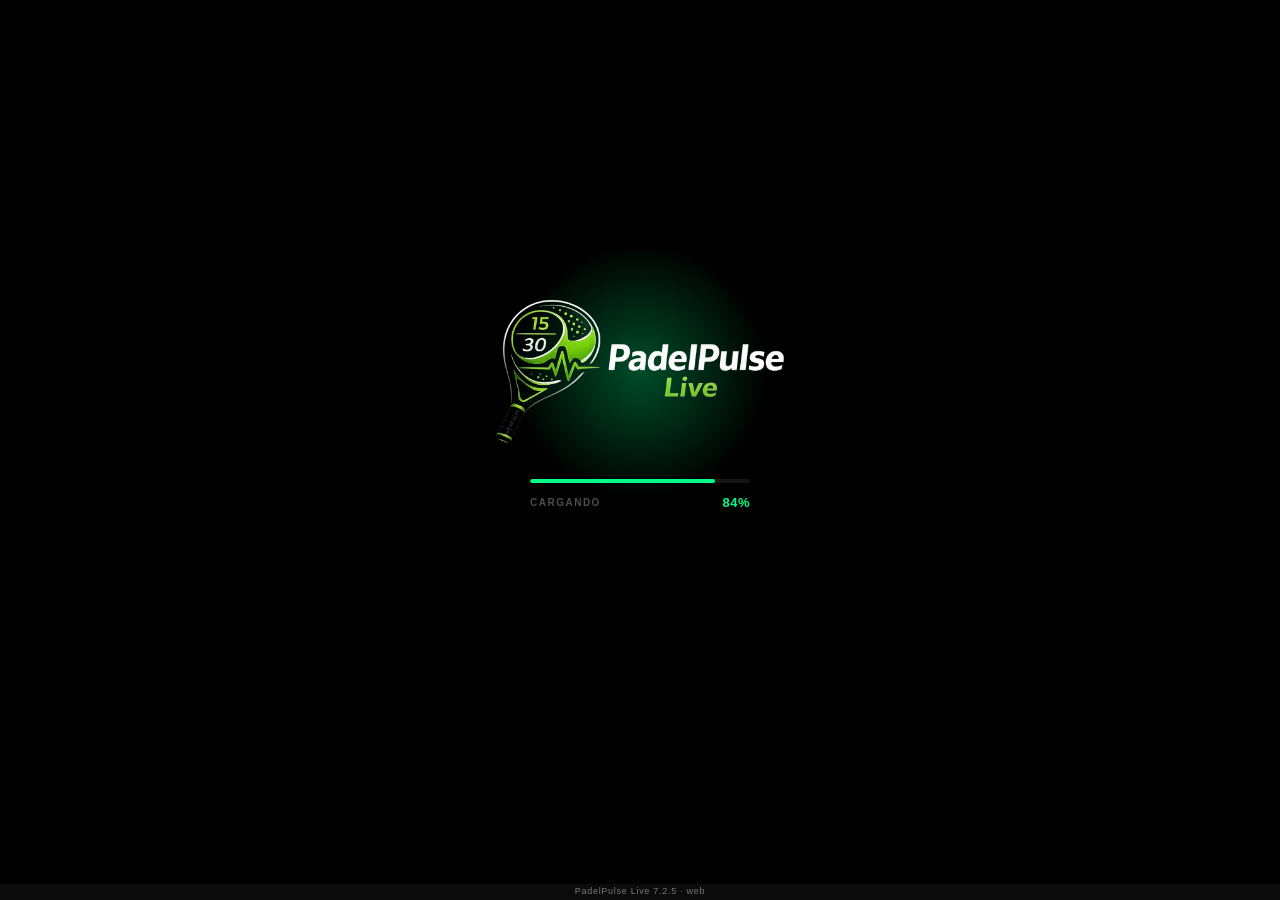
==== commit 67a76d3c: "7.2.5 móvil: elegir quién saca tocando el nombre y botones del marcador de 48 px - Tocar el nombre d" ====
--- a/web/index.html
+++ b/web/index.html
@@ -6727,20 +6727,28 @@
                     <div id="score-A" class="dk-score-num font-black leading-none tracking-tighter"
                     style="font-size:clamp(5rem,22vw,10rem);color:${S.serving==='A'?tc.sa():tc.si()};text-shadow:${S.serving==='A'?'0 0 40px '+tc.glow():'none'}">
                     ${sc.scoreA}</div>
-                    <div class="flex items-center gap-1 mt-1">
-                        ${S.serving==='A'?'<div class="w-2 h-2 rounded-full bg-primary animate-pulse-slow"></div>':''}
-                        <span class="dk-score-name text-[9px] sm:text-xs md:text-xl lg:text-3xl font-bold text-on-surface-variant uppercase tracking-wider truncate max-w-[90px] sm:max-w-[120px] md:max-w-xs">${S.teamA.name}</span>
-                    </div>
+                    <!-- Tocar el nombre elige quien saca, como en el reloj: la pareja
+                         que saca va en verde (el color del tema) con su punto -->
+                    <button onclick="event.stopPropagation();setSaque('A')" class="flex items-center gap-1.5 mt-1 px-3 rounded-full scale-press"
+                        style="min-height:40px;background:${S.serving==='A'?tc.primary()+'1f':'transparent'};border:1px solid ${S.serving==='A'?tc.primary()+'55':'rgba(255,255,255,0.08)'}"
+                        title="${i2('Toca para que saque','Tap to serve')}">
+                        <span class="w-dot" style="margin:0;background:${S.serving==='A'?tc.primary():'#3A3A3A'}"></span>
+                        <span class="dk-score-name text-[9px] sm:text-xs md:text-xl lg:text-3xl font-bold uppercase tracking-wider truncate max-w-[100px] sm:max-w-[130px] md:max-w-xs" style="color:${S.serving==='A'?tc.primary():tc.muted()}">${S.teamA.name}</span>
+                    </button>
                 </div>
                 <div class="dk-score-sep font-thin text-primary/20" style="font-size:clamp(2.5rem,10vw,5rem)">-</div>
                 <div class="flex flex-col items-center" onclick="addPoint('B')" style="cursor:pointer">
                     <div id="score-B" class="dk-score-num font-black leading-none tracking-tighter"
                     style="font-size:clamp(5rem,22vw,10rem);color:${S.serving==='B'?tc.sa():tc.si()};text-shadow:${S.serving==='B'?'0 0 40px '+tc.glow():'none'}">
                     ${sc.scoreB}</div>
-                    <div class="flex items-center gap-1 mt-1">
-                        ${S.serving==='B'?'<div class="w-2 h-2 rounded-full bg-primary animate-pulse-slow"></div>':''}
-                        <span class="dk-score-name text-[9px] sm:text-xs md:text-xl lg:text-3xl font-bold text-on-surface-variant uppercase tracking-wider truncate max-w-[90px] sm:max-w-[120px] md:max-w-xs">${S.teamB.name}</span>
-                    </div>
+                    <!-- Tocar el nombre elige quien saca, como en el reloj: la pareja
+                         que saca va en verde (el color del tema) con su punto -->
+                    <button onclick="event.stopPropagation();setSaque('B')" class="flex items-center gap-1.5 mt-1 px-3 rounded-full scale-press"
+                        style="min-height:40px;background:${S.serving==='B'?tc.primary()+'1f':'transparent'};border:1px solid ${S.serving==='B'?tc.primary()+'55':'rgba(255,255,255,0.08)'}"
+                        title="${i2('Toca para que saque','Tap to serve')}">
+                        <span class="w-dot" style="margin:0;background:${S.serving==='B'?tc.primary():'#3A3A3A'}"></span>
+                        <span class="dk-score-name text-[9px] sm:text-xs md:text-xl lg:text-3xl font-bold uppercase tracking-wider truncate max-w-[100px] sm:max-w-[130px] md:max-w-xs" style="color:${S.serving==='B'?tc.primary():tc.muted()}">${S.teamB.name}</span>
+                    </button>
                 </div>
             </div>
         </div>
@@ -6766,34 +6774,34 @@
             </div>
             <div class="grid grid-cols-2 gap-2 md:gap-4 lg:gap-4 mb-1.5 md:mb-4 lg:mb-4">
                 <button onclick="removePoint('A')" class="py-1.5 sm:py-2 md:py-4 lg:py-2 xl:py-3 rounded-xl md:rounded-2xl flex items-center justify-center gap-1 md:gap-3 scale-press border"
-                    style="background:${tc.surf()};border-color:${tc.error()}40;color:${tc.error()}">
+                    style="min-height:44px;background:${tc.surf()};border-color:${tc.error()}40;color:${tc.error()}">
                     <span class="material-symbols-outlined text-[13px] md:text-[24px]">do_not_disturb_on</span>
                     <span class="text-[8px] md:text-xs lg:text-base font-black uppercase">− ${S.teamA.name}</span>
                 </button>
                 <button onclick="removePoint('B')" class="py-1.5 sm:py-2 md:py-4 lg:py-2 xl:py-3 rounded-xl md:rounded-2xl flex items-center justify-center gap-1 md:gap-3 scale-press border"
-                    style="background:${tc.surf()};border-color:${tc.error()}40;color:${tc.error()}">
+                    style="min-height:44px;background:${tc.surf()};border-color:${tc.error()}40;color:${tc.error()}">
                     <span class="material-symbols-outlined text-[13px] md:text-[24px]">do_not_disturb_on</span>
                     <span class="text-[8px] md:text-xs lg:text-base font-black uppercase">− ${S.teamB.name}</span>
                 </button>
             </div>
             <div class="grid grid-cols-5 gap-1.5 md:gap-4 lg:gap-4">
-                <button onclick="undoPoint()" class="py-1.5 sm:py-2 md:py-4 lg:py-2 xl:py-3 rounded-lg sm:rounded-xl md:rounded-2xl text-[8px] sm:text-[9px] md:text-xs lg:text-sm font-bold uppercase scale-press flex flex-col items-center gap-0.5 md:gap-1.5 border"
-                    style="background:${tc.surf()};border-color:${tc.border()};color:${tc.muted()}">
+                <button onclick="undoPoint()" class="py-1.5 sm:py-2 md:py-4 lg:py-2 xl:py-3 rounded-lg sm:rounded-xl md:rounded-2xl text-[8px] sm:text-[9px] md:text-xs lg:text-sm font-bold uppercase scale-press flex flex-col items-center justify-center gap-0.5 md:gap-1.5 border"
+                    style="min-height:48px;background:${tc.surf()};border-color:${tc.border()};color:${tc.muted()}">
                     <span class="material-symbols-outlined text-[14px] md:text-[20px]">undo</span>${i('undo')}
                 </button>
-                <button onclick="showScoreEditor()" class="py-1.5 sm:py-2 md:py-4 lg:py-2 xl:py-3 rounded-lg sm:rounded-xl md:rounded-2xl text-[8px] sm:text-[9px] md:text-xs lg:text-sm font-bold uppercase scale-press flex flex-col items-center gap-0.5 md:gap-1.5 border"
-                    style="background:${tc.surf()};border-color:${tc.border()};color:${tc.muted()}">
+                <button onclick="showScoreEditor()" class="py-1.5 sm:py-2 md:py-4 lg:py-2 xl:py-3 rounded-lg sm:rounded-xl md:rounded-2xl text-[8px] sm:text-[9px] md:text-xs lg:text-sm font-bold uppercase scale-press flex flex-col items-center justify-center gap-0.5 md:gap-1.5 border"
+                    style="min-height:48px;background:${tc.surf()};border-color:${tc.border()};color:${tc.muted()}">
                     <span class="material-symbols-outlined text-[14px] md:text-[20px]">edit</span>${i2('Corregir','Fix')}
                 </button>
-                <button onclick="S.currentView='faults';render();" class="py-1.5 sm:py-2 md:py-4 lg:py-2 xl:py-3 rounded-lg sm:rounded-xl md:rounded-2xl text-[8px] sm:text-[9px] md:text-xs lg:text-sm font-bold uppercase scale-press flex flex-col items-center gap-0.5 md:gap-1.5 border"
-                    style="background:${tc.surf()};border-color:${tc.border()};color:${tc.muted()}">
+                <button onclick="S.currentView='faults';render();" class="py-1.5 sm:py-2 md:py-4 lg:py-2 xl:py-3 rounded-lg sm:rounded-xl md:rounded-2xl text-[8px] sm:text-[9px] md:text-xs lg:text-sm font-bold uppercase scale-press flex flex-col items-center justify-center gap-0.5 md:gap-1.5 border"
+                    style="min-height:48px;background:${tc.surf()};border-color:${tc.border()};color:${tc.muted()}">
                     <span class="material-symbols-outlined text-[14px] md:text-[20px]">warning</span>${i('faults')}
                 </button>
-                <button onclick="newMatch()" class="py-1.5 sm:py-2 md:py-4 lg:py-2 xl:py-3 rounded-lg sm:rounded-xl md:rounded-2xl text-[8px] sm:text-[9px] md:text-xs lg:text-sm font-bold uppercase scale-press flex flex-col items-center gap-0.5 md:gap-1.5 border"
-                    style="background:${tc.surf()};border-color:${tc.primary()}40;color:${tc.primary()}">
+                <button onclick="newMatch()" class="py-1.5 sm:py-2 md:py-4 lg:py-2 xl:py-3 rounded-lg sm:rounded-xl md:rounded-2xl text-[8px] sm:text-[9px] md:text-xs lg:text-sm font-bold uppercase scale-press flex flex-col items-center justify-center gap-0.5 md:gap-1.5 border"
+                    style="min-height:48px;background:${tc.surf()};border-color:${tc.primary()}40;color:${tc.primary()}">
                     <span class="material-symbols-outlined text-[14px] md:text-[20px]">add</span>${i('newMatch')}
                 </button>
-                <button onclick="endMatch()" class="bg-error/8 border border-error/20 text-error py-1.5 sm:py-2 md:py-4 lg:py-2 xl:py-3 rounded-lg sm:rounded-xl md:rounded-2xl text-[8px] sm:text-[9px] md:text-xs lg:text-sm font-bold uppercase scale-press flex flex-col items-center gap-0.5 md:gap-1.5">
+                <button onclick="endMatch()" class="bg-error/8 border border-error/20 text-error py-1.5 sm:py-2 md:py-4 lg:py-2 xl:py-3 rounded-lg sm:rounded-xl md:rounded-2xl text-[8px] sm:text-[9px] md:text-xs lg:text-sm font-bold uppercase scale-press flex flex-col items-center justify-center gap-0.5 md:gap-1.5" style="min-height:48px">
                     <span class="material-symbols-outlined text-[14px] md:text-[20px]">flag</span>${i('end')}
                 </button>
             </div>
@@ -7303,7 +7311,7 @@
         <div class="flex items-center justify-between pt-2">
             <div><div class="text-sm font-bold text-on-surface">${i('whoServes')}</div><div class="text-[9px] text-on-surface-variant truncate max-w-[120px]">${S.serving==='A'?S.teamA.name:S.teamB.name}</div></div>
             <div class="flex gap-2">
-                ${['A','B'].map(t=>`<button onclick="S.serving='${t}';saveState();PPSync.onLocalAction('serve','${t}');render();" class="px-3 py-1.5 rounded-xl text-[10px] font-black uppercase scale-press truncate max-w-[92px] ${S.serving===t?'bg-primary-container text-on-primary':'bg-surface-container-high text-on-surface-variant'}" title="${S['team'+t].name}">${S['team'+t].name}</button>`).join('')}
+                ${['A','B'].map(t=>`<button onclick="setSaque('${t}')" class="px-3 py-1.5 rounded-xl text-[10px] font-black uppercase scale-press truncate max-w-[92px] ${S.serving===t?'bg-primary-container text-on-primary':'bg-surface-container-high text-on-surface-variant'}" title="${S['team'+t].name}">${S['team'+t].name}</button>`).join('')}
             </div>
         </div>
     </div>
@@ -7416,6 +7424,9 @@
 </div>
 
 ${BottomNav('settings')}`;
+
+/** Quien saca, desde el marcador o desde Ajustes: se guarda y se avisa al reloj. */
+function setSaque(t){ S.serving = t; saveState(); PPSync.onLocalAction('serve', t); render(); }
 
 /** Escapa texto para meterlo en HTML (atributos incluidos). */
 function wEsc(t){ return String(t==null?'':t).replace(/&/g,'&amp;').replace(/</g,'&lt;').replace(/"/g,'&quot;'); }
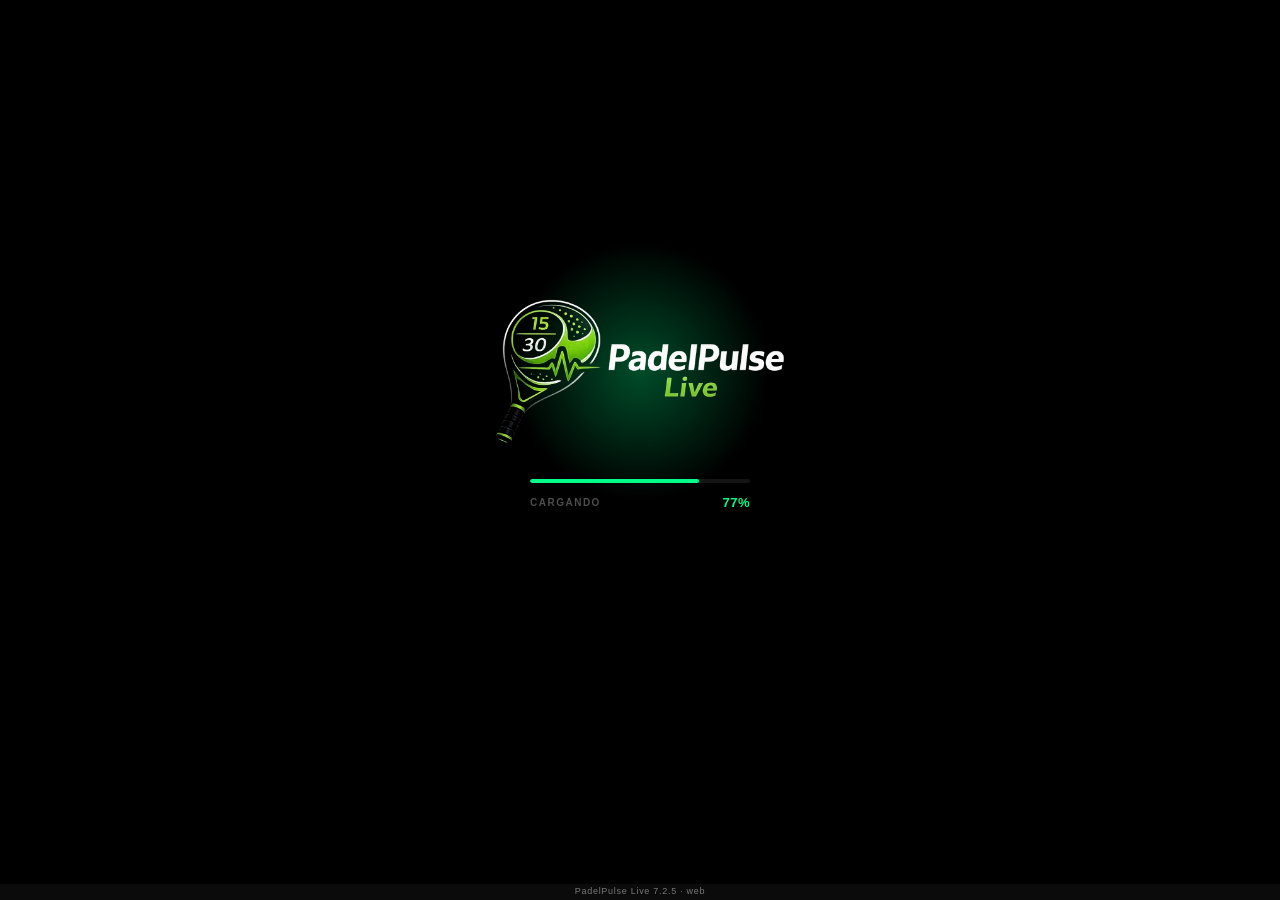
==== commit 79ba5808: "7.2.5: quién saca de los cuatro y desde qué lado, en el reloj y en el móvil - Cada pareja alterna a " ====
--- a/web/index.html
+++ b/web/index.html
@@ -268,6 +268,9 @@
     teamB:{ name:'', points:0, games:0, sets:0, playerA:'', playerB:'' },
     setsHistory:[], currentSet:1,
     serving:'A', deuce:false, advantage:null,
+    // Que jugador de cada pareja saca en su proximo juego de saque (0 = el
+    // jugador 1, 1 = el 2): los saques rotan A1, B1, A2, B2...
+    srv:{A:0,B:0},
     goldenPoint:false, superTiebreak:false, bestOf:3, playingExtraSet:false,
     tiebreak:false, tiebreakPoints:{A:0,B:0}, tiebreakServing:'A', tiebreakServCount:0,
     matchOver:false, matchWinner:null,
@@ -507,6 +510,9 @@
                 superTiebreak:!!S.superTiebreak,
                 goldenPointActive:!!(S.deuce && S.goldenPoint),
                 serving:S.serving||'A',
+                // Que jugador de cada pareja saca en su proximo juego (0/1).
+                // Las versiones anteriores lo ignoran.
+                srvPlayer:{ A:((S.srv&&S.srv.A)|0)?1:0, B:((S.srv&&S.srv.B)|0)?1:0 },
                 faults:S.firstServeFault?1:0,
                 over:!!S.matchOver,
                 winner:S.matchWinner||''
@@ -548,6 +554,10 @@
             S.tiebreak = !!f.tiebreak;
             S.superTiebreak = !!f.superTiebreak;
             if(f.serving) S.serving = f.serving;
+            // Jugador que saca en cada pareja; un reloj antiguo no lo manda
+            if(f.srvPlayer && typeof f.srvPlayer==='object'){
+                S.srv = { A:(f.srvPlayer.A|0)?1:0, B:(f.srvPlayer.B|0)?1:0 };
+            }
             S.firstServeFault = (f.faults|0) > 0;
 
             S.tiebreakPoints = { A:tb.A|0, B:tb.B|0 };
@@ -2025,6 +2035,7 @@
         advantage:S.advantage, tiebreak:S.tiebreak, superTiebreak:S.superTiebreak,
         tiebreakPoints:{...S.tiebreakPoints},
         tiebreakServing:S.tiebreakServing, tiebreakServCount:S.tiebreakServCount,
+        srv:{...(S.srv||{A:0,B:0})},
         matchOver:S.matchOver, matchWinner:S.matchWinner,
         faults:JSON.parse(JSON.stringify(S.faults)),
         goldenPoint:S.goldenPoint, bestOf:S.bestOf,
@@ -2133,6 +2144,8 @@
     S['team'+team].games++;
     S.teamA.points=0; S.teamB.points=0;
     S.deuce=false; S.advantage=null;
+    // La pareja que acaba de sacar cambia de jugador para su proximo saque
+    cambiarJugadorDe(S.serving);
     S.serving=S.serving==='A'?'B':'A';
     logActivity('game',team);
     if(!S.healthFromWatch) S.calories=Math.round(S.gameTime/60*7.5); // estimacion solo sin reloj
@@ -2439,6 +2452,7 @@
         else if(t.games>0){
             t.games--; t.points=0; S['team'+(team==='A'?'B':'A')].points=0;
             S.serving=S.serving==='A'?'B':'A';
+            cambiarJugadorDe(S.serving);
             showToast('↩ '+t.name);
         } else { showToast('No hay puntos que quitar'); S.history.pop(); return; }
     }
@@ -6751,6 +6765,14 @@
                     </button>
                 </div>
             </div>
+            ${!S.matchOver?`
+            <!-- Quien saca de los cuatro y desde que lado. Tocar cambia de jugador -->
+            <button onclick="${jugadoresDe(S.serving).length===2?'cambiarJugadorSaque()':''}" class="mx-auto flex items-center gap-1.5 px-3 rounded-full scale-press"
+                style="min-height:36px;color:${tc.primary()};background:none;border:none"
+                title="${jugadoresDe(S.serving).length===2?i2('Toca para cambiar quién saca de la pareja','Tap to switch the server in the pair'):''}">
+                <span style="font-size:14px">🎾</span>
+                <span class="text-[11px] md:text-base lg:text-xl font-black uppercase tracking-wider truncate" style="max-width:70vw">${i2('Saca','Serves')} ${wEsc(nombreSacador())}${textoLado()?' · '+textoLado():''}</span>
+            </button>`:''}
         </div>
         </div> <!-- End of LEFT PANEL -->
 
@@ -7425,8 +7447,66 @@
 
 ${BottomNav('settings')}`;
 
-/** Quien saca, desde el marcador o desde Ajustes: se guarda y se avisa al reloj. */
-function setSaque(t){ S.serving = t; saveState(); PPSync.onLocalAction('serve', t); render(); }
+/** Quien saca, desde el marcador o desde Ajustes: se guarda y se avisa al reloj.
+ *  Tocar la pareja que ya saca cambia cual de sus dos jugadores saca. */
+function setSaque(t){
+    if(S.serving === t && jugadoresDe(t).length === 2){ cambiarJugadorSaque(); return; }
+    S.serving = t; saveState(); PPSync.onLocalAction('serve', t); render();
+}
+
+// ═══════════════════════════════════════════
+// QUIEN SACA DE LOS CUATRO Y DESDE QUE LADO
+// Las mismas reglas que el reloj (GameEngine.serverIndex / serveSideLabel):
+// cada pareja alterna a sus dos jugadores en sus juegos de saque (A1, B1,
+// A2, B2...); en el tie-break el saque va 1 punto, luego 2 y 2. El primer
+// punto de cada juego se saca desde la derecha y se alterna en cada punto;
+// con punto de oro elige el lado quien resta.
+// ═══════════════════════════════════════════
+function jugadoresDe(t){
+    const e = S['team'+t] || {};
+    return [e.playerA, e.playerB].map(x=>(x||'').trim()).filter(Boolean);
+}
+function cambiarJugadorDe(t){
+    S.srv = Object.assign({A:0,B:0}, S.srv||{});
+    S.srv[t] = S.srv[t] ? 0 : 1;
+}
+/** 0 o 1: cual de los dos jugadores de la pareja que saca esta sacando ahora. */
+function indiceSacador(){
+    const base = ((S.srv||{})[S.serving]|0) ? 1 : 0;
+    if(!(S.tiebreak || S.superTiebreak)) return base;
+    const n = ((S.tiebreakPoints&&S.tiebreakPoints.A)|0) + ((S.tiebreakPoints&&S.tiebreakPoints.B)|0);
+    const k = Math.floor((n+1)/2) % 4;
+    return k < 2 ? base : 1 - base;
+}
+/** Nombre del jugador que saca; si no hay jugadores puestos, el de la pareja. */
+function nombreSacador(){
+    const e = S['team'+S.serving] || {};
+    const n = ((indiceSacador() ? e.playerB : e.playerA) || '').trim();
+    return n || e.name || S.serving;
+}
+/** 'R' (derecha), 'L' (izquierda), 'oro' (elige quien resta) o '' (acabado). */
+function ladoSaque(){
+    if(S.matchOver) return '';
+    if(S.tiebreak || S.superTiebreak){
+        const n = ((S.tiebreakPoints&&S.tiebreakPoints.A)|0) + ((S.tiebreakPoints&&S.tiebreakPoints.B)|0);
+        return n % 2 === 0 ? 'R' : 'L';
+    }
+    if(S.deuce){
+        if(S.goldenPoint) return 'oro';
+        return S.advantage ? 'L' : 'R';
+    }
+    return (((S.teamA.points|0) + (S.teamB.points|0)) % 2 === 0) ? 'R' : 'L';
+}
+function textoLado(){
+    const l = ladoSaque();
+    return l==='R' ? i2('derecha','right') : l==='L' ? i2('izquierda','left') : l==='oro' ? i2('elige el resto','receiver chooses') : '';
+}
+/** Cambia a mano cual de los dos jugadores de la pareja que saca esta sacando. */
+function cambiarJugadorSaque(){
+    snapshot();
+    cambiarJugadorDe(S.serving);
+    saveState(); PPSync.onLocalAction('serve', S.serving); render();
+}
 
 /** Escapa texto para meterlo en HTML (atributos incluidos). */
 function wEsc(t){ return String(t==null?'':t).replace(/&/g,'&amp;').replace(/</g,'&lt;').replace(/"/g,'&quot;'); }
